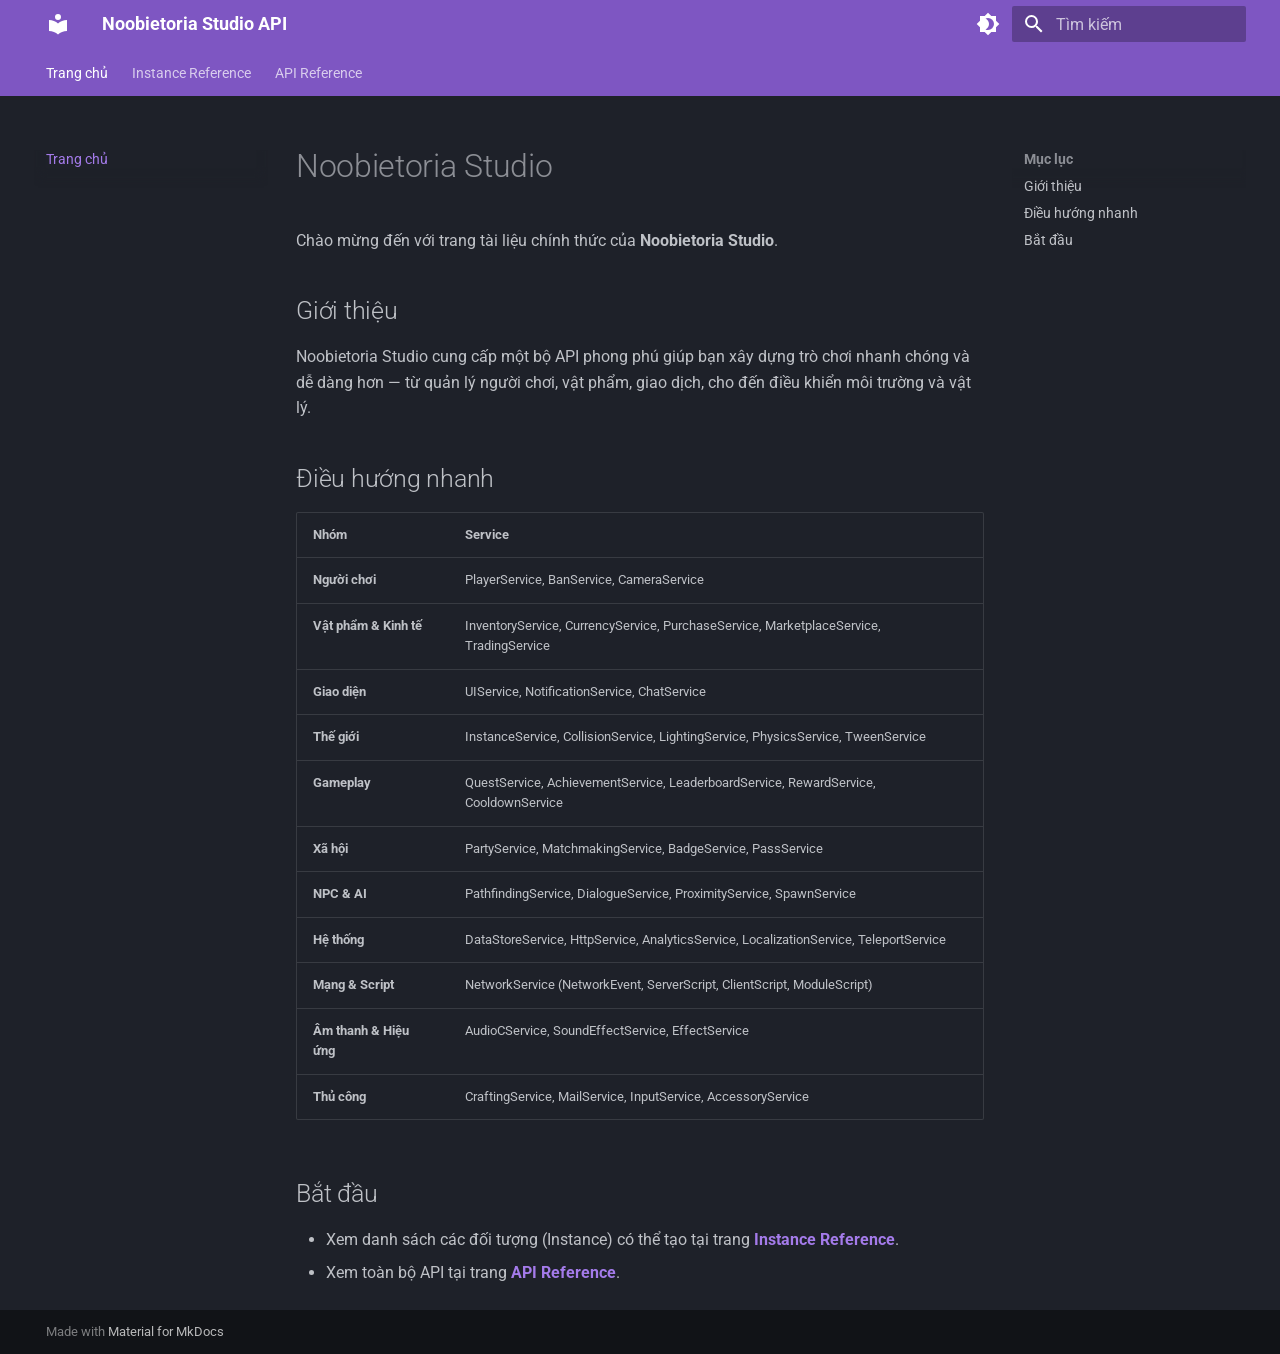
==== index.html @ a26d1701 "Deployed 36aa126 with MkDocs version: 1.6.1" ====
<!doctype html>
<html lang="vi" class="no-js">
  <head>
    
      <meta charset="utf-8">
      <meta name="viewport" content="width=device-width,initial-scale=1">
      
        <meta name="description" content="Tài liệu API chính thức của Noobietoria Studio">
      
      
        <meta name="author" content="Noobietoria Team">
      
      
      
      
        <link rel="next" href="instance/">
      
      
        
      
      
      <link rel="icon" href="assets/images/favicon.png">
      <meta name="generator" content="mkdocs-1.6.1, mkdocs-material-9.7.7">
    
    
      
        <title>Noobietoria Studio API</title>
      
    
    
      <link rel="stylesheet" href="assets/stylesheets/main.ec1eaa64.min.css">
      
        
        <link rel="stylesheet" href="assets/stylesheets/palette.ab4e12ef.min.css">
      
      


    
    
      
    
    
      
        
        
        <link rel="preconnect" href="https://fonts.gstatic.com" crossorigin>
        <link rel="stylesheet" href="https://fonts.googleapis.com/css?family=Roboto:300,300i,400,400i,700,700i%7CRoboto+Mono:400,400i,700,700i&display=fallback">
        <style>:root{--md-text-font:"Roboto";--md-code-font:"Roboto Mono"}</style>
      
    
    
    <script>__md_scope=new URL(".",location),__md_hash=e=>[...e].reduce(((e,_)=>(e<<5)-e+_.charCodeAt(0)),0),__md_get=(e,_=localStorage,t=__md_scope)=>JSON.parse(_.getItem(t.pathname+"."+e)),__md_set=(e,_,t=localStorage,a=__md_scope)=>{try{t.setItem(a.pathname+"."+e,JSON.stringify(_))}catch(e){}}</script>
    
      

    
    
  </head>
  
  
    
    
      
    
    
    
    
    <body dir="ltr" data-md-color-scheme="slate" data-md-color-primary="deep-purple" data-md-color-accent="purple">
  
    
    <input class="md-toggle" data-md-toggle="drawer" type="checkbox" id="__drawer" autocomplete="off">
    <input class="md-toggle" data-md-toggle="search" type="checkbox" id="__search" autocomplete="off">
    <label class="md-overlay" for="__drawer"></label>
    <div data-md-component="skip">
      
        
        <a href="#noobietoria-studio" class="md-skip">
          Bỏ qua
        </a>
      
    </div>
    <div data-md-component="announce">
      
    </div>
    
    
      

<header class="md-header" data-md-component="header">
  <nav class="md-header__inner md-grid" aria-label="Đầu trang">
    <a href="." title="Noobietoria Studio API" class="md-header__button md-logo" aria-label="Noobietoria Studio API" data-md-component="logo">
      
  
  <svg xmlns="http://www.w3.org/2000/svg" viewBox="0 0 24 24"><path d="M12 8a3 3 0 0 0 3-3 3 3 0 0 0-3-3 3 3 0 0 0-3 3 3 3 0 0 0 3 3m0 3.54C9.64 9.35 6.5 8 3 8v11c3.5 0 6.64 1.35 9 3.54 2.36-2.19 5.5-3.54 9-3.54V8c-3.5 0-6.64 1.35-9 3.54"/></svg>

    </a>
    <label class="md-header__button md-icon" for="__drawer">
      
      <svg xmlns="http://www.w3.org/2000/svg" viewBox="0 0 24 24"><path d="M3 6h18v2H3zm0 5h18v2H3zm0 5h18v2H3z"/></svg>
    </label>
    <div class="md-header__title" data-md-component="header-title">
      <div class="md-header__ellipsis">
        <div class="md-header__topic">
          <span class="md-ellipsis">
            Noobietoria Studio API
          </span>
        </div>
        <div class="md-header__topic" data-md-component="header-topic">
          <span class="md-ellipsis">
            
              Trang chủ
            
          </span>
        </div>
      </div>
    </div>
    
      
        <form class="md-header__option" data-md-component="palette">
  
    
    
    
    <input class="md-option" data-md-color-media="" data-md-color-scheme="slate" data-md-color-primary="deep-purple" data-md-color-accent="purple"  aria-label="Chuyển sang chế độ sáng"  type="radio" name="__palette" id="__palette_0">
    
      <label class="md-header__button md-icon" title="Chuyển sang chế độ sáng" for="__palette_1" hidden>
        <svg xmlns="http://www.w3.org/2000/svg" viewBox="0 0 24 24"><path d="M12 18c-.89 0-1.74-.2-2.5-.55C11.56 16.5 13 14.42 13 12s-1.44-4.5-3.5-5.45C10.26 6.2 11.11 6 12 6a6 6 0 0 1 6 6 6 6 0 0 1-6 6m8-9.31V4h-4.69L12 .69 8.69 4H4v4.69L.69 12 4 15.31V20h4.69L12 23.31 15.31 20H20v-4.69L23.31 12z"/></svg>
      </label>
    
  
    
    
    
    <input class="md-option" data-md-color-media="" data-md-color-scheme="default" data-md-color-primary="deep-purple" data-md-color-accent="purple"  aria-label="Chuyển sang chế độ tối"  type="radio" name="__palette" id="__palette_1">
    
      <label class="md-header__button md-icon" title="Chuyển sang chế độ tối" for="__palette_0" hidden>
        <svg xmlns="http://www.w3.org/2000/svg" viewBox="0 0 24 24"><path d="M12 8a4 4 0 0 0-4 4 4 4 0 0 0 4 4 4 4 0 0 0 4-4 4 4 0 0 0-4-4m0 10a6 6 0 0 1-6-6 6 6 0 0 1 6-6 6 6 0 0 1 6 6 6 6 0 0 1-6 6m8-9.31V4h-4.69L12 .69 8.69 4H4v4.69L.69 12 4 15.31V20h4.69L12 23.31 15.31 20H20v-4.69L23.31 12z"/></svg>
      </label>
    
  
</form>
      
    
    
      <script>var palette=__md_get("__palette");if(palette&&palette.color){if("(prefers-color-scheme)"===palette.color.media){var media=matchMedia("(prefers-color-scheme: light)"),input=document.querySelector(media.matches?"[data-md-color-media='(prefers-color-scheme: light)']":"[data-md-color-media='(prefers-color-scheme: dark)']");palette.color.media=input.getAttribute("data-md-color-media"),palette.color.scheme=input.getAttribute("data-md-color-scheme"),palette.color.primary=input.getAttribute("data-md-color-primary"),palette.color.accent=input.getAttribute("data-md-color-accent")}for(var[key,value]of Object.entries(palette.color))document.body.setAttribute("data-md-color-"+key,value)}</script>
    
    
    
      
      
        <label class="md-header__button md-icon" for="__search">
          
          <svg xmlns="http://www.w3.org/2000/svg" viewBox="0 0 24 24"><path d="M9.5 3A6.5 6.5 0 0 1 16 9.5c0 1.61-.59 3.09-1.56 4.23l.27.27h.79l5 5-1.5 1.5-5-5v-.79l-.27-.27A6.52 6.52 0 0 1 9.5 16 6.5 6.5 0 0 1 3 9.5 6.5 6.5 0 0 1 9.5 3m0 2C7 5 5 7 5 9.5S7 14 9.5 14 14 12 14 9.5 12 5 9.5 5"/></svg>
        </label>
        <div class="md-search" data-md-component="search" role="dialog">
  <label class="md-search__overlay" for="__search"></label>
  <div class="md-search__inner" role="search">
    <form class="md-search__form" name="search">
      <input type="text" class="md-search__input" name="query" aria-label="Tìm kiếm" placeholder="Tìm kiếm" autocapitalize="off" autocorrect="off" autocomplete="off" spellcheck="false" data-md-component="search-query" required>
      <label class="md-search__icon md-icon" for="__search">
        
        <svg xmlns="http://www.w3.org/2000/svg" viewBox="0 0 24 24"><path d="M9.5 3A6.5 6.5 0 0 1 16 9.5c0 1.61-.59 3.09-1.56 4.23l.27.27h.79l5 5-1.5 1.5-5-5v-.79l-.27-.27A6.52 6.52 0 0 1 9.5 16 6.5 6.5 0 0 1 3 9.5 6.5 6.5 0 0 1 9.5 3m0 2C7 5 5 7 5 9.5S7 14 9.5 14 14 12 14 9.5 12 5 9.5 5"/></svg>
        
        <svg xmlns="http://www.w3.org/2000/svg" viewBox="0 0 24 24"><path d="M20 11v2H8l5.5 5.5-1.42 1.42L4.16 12l7.92-7.92L13.5 5.5 8 11z"/></svg>
      </label>
      <nav class="md-search__options" aria-label="Tìm kiếm">
        
        <button type="reset" class="md-search__icon md-icon" title="Xoá" aria-label="Xoá" tabindex="-1">
          
          <svg xmlns="http://www.w3.org/2000/svg" viewBox="0 0 24 24"><path d="M19 6.41 17.59 5 12 10.59 6.41 5 5 6.41 10.59 12 5 17.59 6.41 19 12 13.41 17.59 19 19 17.59 13.41 12z"/></svg>
        </button>
      </nav>
      
        <div class="md-search__suggest" data-md-component="search-suggest"></div>
      
    </form>
    <div class="md-search__output">
      <div class="md-search__scrollwrap" tabindex="0" data-md-scrollfix>
        <div class="md-search-result" data-md-component="search-result">
          <div class="md-search-result__meta">
            Initializing search
          </div>
          <ol class="md-search-result__list" role="presentation"></ol>
        </div>
      </div>
    </div>
  </div>
</div>
      
    
    
  </nav>
  
</header>
    
    <div class="md-container" data-md-component="container">
      
      
        
          
            
<nav class="md-tabs" aria-label="Tabs" data-md-component="tabs">
  <div class="md-grid">
    <ul class="md-tabs__list">
      
        
  
  
  
    
  
  
    <li class="md-tabs__item md-tabs__item--active">
      <a href="." class="md-tabs__link">
        
  
  
    
  
  Trang chủ

      </a>
    </li>
  

      
        
  
  
  
  
    <li class="md-tabs__item">
      <a href="instance/" class="md-tabs__link">
        
  
  
    
  
  Instance Reference

      </a>
    </li>
  

      
        
  
  
  
  
    <li class="md-tabs__item">
      <a href="api/" class="md-tabs__link">
        
  
  
    
  
  API Reference

      </a>
    </li>
  

      
    </ul>
  </div>
</nav>
          
        
      
      <main class="md-main" data-md-component="main">
        <div class="md-main__inner md-grid">
          
            
              
              <div class="md-sidebar md-sidebar--primary" data-md-component="sidebar" data-md-type="navigation" >
                <div class="md-sidebar__scrollwrap">
                  <div class="md-sidebar__inner">
                    


  


<nav class="md-nav md-nav--primary md-nav--lifted" aria-label="Thanh điều hướng" data-md-level="0">
  <label class="md-nav__title" for="__drawer">
    <a href="." title="Noobietoria Studio API" class="md-nav__button md-logo" aria-label="Noobietoria Studio API" data-md-component="logo">
      
  
  <svg xmlns="http://www.w3.org/2000/svg" viewBox="0 0 24 24"><path d="M12 8a3 3 0 0 0 3-3 3 3 0 0 0-3-3 3 3 0 0 0-3 3 3 3 0 0 0 3 3m0 3.54C9.64 9.35 6.5 8 3 8v11c3.5 0 6.64 1.35 9 3.54 2.36-2.19 5.5-3.54 9-3.54V8c-3.5 0-6.64 1.35-9 3.54"/></svg>

    </a>
    Noobietoria Studio API
  </label>
  
  <ul class="md-nav__list" data-md-scrollfix>
    
      
      
  
  
    
  
  
  
    <li class="md-nav__item md-nav__item--active">
      
      <input class="md-nav__toggle md-toggle" type="checkbox" id="__toc">
      
      
        
      
      
        <label class="md-nav__link md-nav__link--active" for="__toc">
          
  
  
  <span class="md-ellipsis">
    
  
    Trang chủ
  

    
  </span>
  
  

          <span class="md-nav__icon md-icon"></span>
        </label>
      
      <a href="." class="md-nav__link md-nav__link--active">
        
  
  
  <span class="md-ellipsis">
    
  
    Trang chủ
  

    
  </span>
  
  

      </a>
      
        

<nav class="md-nav md-nav--secondary" aria-label="Mục lục">
  
  
  
    
  
  
    <label class="md-nav__title" for="__toc">
      <span class="md-nav__icon md-icon"></span>
      Mục lục
    </label>
    <ul class="md-nav__list" data-md-component="toc" data-md-scrollfix>
      
        <li class="md-nav__item">
  <a href="#gioi-thieu" class="md-nav__link">
    <span class="md-ellipsis">
      
        Giới thiệu
      
    </span>
  </a>
  
</li>
      
        <li class="md-nav__item">
  <a href="#ieu-huong-nhanh" class="md-nav__link">
    <span class="md-ellipsis">
      
        Điều hướng nhanh
      
    </span>
  </a>
  
</li>
      
        <li class="md-nav__item">
  <a href="#bat-au" class="md-nav__link">
    <span class="md-ellipsis">
      
        Bắt đầu
      
    </span>
  </a>
  
</li>
      
    </ul>
  
</nav>
      
    </li>
  

    
      
      
  
  
  
  
    <li class="md-nav__item">
      <a href="instance/" class="md-nav__link">
        
  
  
  <span class="md-ellipsis">
    
  
    Instance Reference
  

    
  </span>
  
  

      </a>
    </li>
  

    
      
      
  
  
  
  
    <li class="md-nav__item">
      <a href="api/" class="md-nav__link">
        
  
  
  <span class="md-ellipsis">
    
  
    API Reference
  

    
  </span>
  
  

      </a>
    </li>
  

    
  </ul>
</nav>
                  </div>
                </div>
              </div>
            
            
              
              <div class="md-sidebar md-sidebar--secondary" data-md-component="sidebar" data-md-type="toc" >
                <div class="md-sidebar__scrollwrap">
                  <div class="md-sidebar__inner">
                    

<nav class="md-nav md-nav--secondary" aria-label="Mục lục">
  
  
  
    
  
  
    <label class="md-nav__title" for="__toc">
      <span class="md-nav__icon md-icon"></span>
      Mục lục
    </label>
    <ul class="md-nav__list" data-md-component="toc" data-md-scrollfix>
      
        <li class="md-nav__item">
  <a href="#gioi-thieu" class="md-nav__link">
    <span class="md-ellipsis">
      
        Giới thiệu
      
    </span>
  </a>
  
</li>
      
        <li class="md-nav__item">
  <a href="#ieu-huong-nhanh" class="md-nav__link">
    <span class="md-ellipsis">
      
        Điều hướng nhanh
      
    </span>
  </a>
  
</li>
      
        <li class="md-nav__item">
  <a href="#bat-au" class="md-nav__link">
    <span class="md-ellipsis">
      
        Bắt đầu
      
    </span>
  </a>
  
</li>
      
    </ul>
  
</nav>
                  </div>
                </div>
              </div>
            
          
          
            <div class="md-content" data-md-component="content">
              
              <article class="md-content__inner md-typeset">
                
                  



<h1 id="noobietoria-studio">Noobietoria Studio<a class="headerlink" href="#noobietoria-studio" title="Permanent link">&para;</a></h1>
<p>Chào mừng đến với trang tài liệu chính thức của <strong>Noobietoria Studio</strong>.</p>
<h2 id="gioi-thieu">Giới thiệu<a class="headerlink" href="#gioi-thieu" title="Permanent link">&para;</a></h2>
<p>Noobietoria Studio cung cấp một bộ API phong phú giúp bạn xây dựng trò chơi nhanh chóng và dễ dàng hơn — từ quản lý người chơi, vật phẩm, giao dịch, cho đến điều khiển môi trường và vật lý.</p>
<h2 id="ieu-huong-nhanh">Điều hướng nhanh<a class="headerlink" href="#ieu-huong-nhanh" title="Permanent link">&para;</a></h2>
<table>
<thead>
<tr>
<th>Nhóm</th>
<th>Service</th>
</tr>
</thead>
<tbody>
<tr>
<td><strong>Người chơi</strong></td>
<td>PlayerService, BanService, CameraService</td>
</tr>
<tr>
<td><strong>Vật phẩm &amp; Kinh tế</strong></td>
<td>InventoryService, CurrencyService, PurchaseService, MarketplaceService, TradingService</td>
</tr>
<tr>
<td><strong>Giao diện</strong></td>
<td>UIService, NotificationService, ChatService</td>
</tr>
<tr>
<td><strong>Thế giới</strong></td>
<td>InstanceService, CollisionService, LightingService, PhysicsService, TweenService</td>
</tr>
<tr>
<td><strong>Gameplay</strong></td>
<td>QuestService, AchievementService, LeaderboardService, RewardService, CooldownService</td>
</tr>
<tr>
<td><strong>Xã hội</strong></td>
<td>PartyService, MatchmakingService, BadgeService, PassService</td>
</tr>
<tr>
<td><strong>NPC &amp; AI</strong></td>
<td>PathfindingService, DialogueService, ProximityService, SpawnService</td>
</tr>
<tr>
<td><strong>Hệ thống</strong></td>
<td>DataStoreService, HttpService, AnalyticsService, LocalizationService, TeleportService</td>
</tr>
<tr>
<td><strong>Mạng &amp; Script</strong></td>
<td>NetworkService (NetworkEvent, ServerScript, ClientScript, ModuleScript)</td>
</tr>
<tr>
<td><strong>Âm thanh &amp; Hiệu ứng</strong></td>
<td>AudioCService, SoundEffectService, EffectService</td>
</tr>
<tr>
<td><strong>Thủ công</strong></td>
<td>CraftingService, MailService, InputService, AccessoryService</td>
</tr>
</tbody>
</table>
<h2 id="bat-au">Bắt đầu<a class="headerlink" href="#bat-au" title="Permanent link">&para;</a></h2>
<ul>
<li>Xem danh sách các đối tượng (Instance) có thể tạo tại trang <strong><a href="instance/">Instance Reference</a></strong>.</li>
<li>Xem toàn bộ API tại trang <strong><a href="api/">API Reference</a></strong>.</li>
</ul>












                
              </article>
            </div>
          
          
<script>var target=document.getElementById(location.hash.slice(1));target&&target.name&&(target.checked=target.name.startsWith("__tabbed_"))</script>
        </div>
        
          <button type="button" class="md-top md-icon" data-md-component="top" hidden>
  
  <svg xmlns="http://www.w3.org/2000/svg" viewBox="0 0 24 24"><path d="M13 20h-2V8l-5.5 5.5-1.42-1.42L12 4.16l7.92 7.92-1.42 1.42L13 8z"/></svg>
  Trở lại mục lục
</button>
        
      </main>
      
        <footer class="md-footer">
  
  <div class="md-footer-meta md-typeset">
    <div class="md-footer-meta__inner md-grid">
      <div class="md-copyright">
  
  
    Made with
    <a href="https://squidfunk.github.io/mkdocs-material/" target="_blank" rel="noopener">
      Material for MkDocs
    </a>
  
</div>
      
    </div>
  </div>
</footer>
      
    </div>
    <div class="md-dialog" data-md-component="dialog">
      <div class="md-dialog__inner md-typeset"></div>
    </div>
    
    
    
      
      
      <script id="__config" type="application/json">{"annotate": null, "base": ".", "features": ["navigation.tabs", "navigation.top", "navigation.instant", "navigation.sections", "content.code.copy", "content.code.annotate", "search.highlight", "search.suggest"], "search": "assets/javascripts/workers/search.2c215733.min.js", "tags": null, "translations": {"clipboard.copied": "\u0110\u00e3 sao ch\u00e9p", "clipboard.copy": "Sao ch\u00e9p v\u00e0o b\u1ed9 nh\u1edb t\u1ea1m", "search.result.more.one": "1 t\u1eeb kh\u00e1c trong trang", "search.result.more.other": "# t\u1eeb kh\u00e1c trong trang", "search.result.none": "Kh\u00f4ng t\u00ecm th\u1ea5y t\u00e0i li\u1ec7u li\u00ean quan", "search.result.one": "1 t\u00e0i li\u1ec7u li\u00ean quan", "search.result.other": "# t\u00e0i li\u1ec7u li\u00ean quan", "search.result.placeholder": "Nh\u1eadp \u0111\u1ec3 b\u1eaft \u0111\u1ea7u t\u00ecm ki\u1ebfm", "search.result.term.missing": "Kh\u00f4ng", "select.version": "Ch\u1ecdn phi\u00ean b\u1ea3n"}, "version": null}</script>
    
    
      <script src="assets/javascripts/bundle.d7400e89.min.js"></script>
      
    
  </body>
</html>
---- assets/stylesheets/main.ec1eaa64.min.css ----
@charset "UTF-8";html{-webkit-text-size-adjust:none;-moz-text-size-adjust:none;text-size-adjust:none;box-sizing:border-box}*,:after,:before{box-sizing:inherit}@media (prefers-reduced-motion){*,:after,:before{transition:none!important}}body{margin:0}a,button,input,label{-webkit-tap-highlight-color:transparent}a{color:inherit;text-decoration:none}hr{border:0;box-sizing:initial;display:block;height:.05rem;overflow:visible;padding:0}small{font-size:80%}sub,sup{line-height:1em}img{border-style:none}table{border-collapse:initial;border-spacing:0}td,th{font-weight:400;vertical-align:top}button{background:#0000;border:0;font-family:inherit;font-size:inherit;margin:0;padding:0}input{border:0;outline:none}:root{--md-primary-fg-color:#4051b5;--md-primary-fg-color--light:#5d6cc0;--md-primary-fg-color--dark:#303fa1;--md-primary-bg-color:#fff;--md-primary-bg-color--light:#ffffffb3;--md-accent-fg-color:#526cfe;--md-accent-fg-color--transparent:#526cfe1a;--md-accent-bg-color:#fff;--md-accent-bg-color--light:#ffffffb3}[data-md-color-scheme=default]{color-scheme:light}[data-md-color-scheme=default] img[src$="#gh-dark-mode-only"],[data-md-color-scheme=default] img[src$="#only-dark"]{display:none}:root,[data-md-color-scheme=default]{--md-hue:225deg;--md-default-fg-color:#000000de;--md-default-fg-color--light:#0000008a;--md-default-fg-color--lighter:#00000052;--md-default-fg-color--lightest:#00000012;--md-default-bg-color:#fff;--md-default-bg-color--light:#ffffffb3;--md-default-bg-color--lighter:#ffffff4d;--md-default-bg-color--lightest:#ffffff1f;--md-code-fg-color:#36464e;--md-code-bg-color:#f5f5f5;--md-code-bg-color--light:#f5f5f5b3;--md-code-bg-color--lighter:#f5f5f54d;--md-code-hl-color:#4287ff;--md-code-hl-color--light:#4287ff1a;--md-code-hl-number-color:#d52a2a;--md-code-hl-special-color:#db1457;--md-code-hl-function-color:#a846b9;--md-code-hl-constant-color:#6e59d9;--md-code-hl-keyword-color:#3f6ec6;--md-code-hl-string-color:#1c7d4d;--md-code-hl-name-color:var(--md-code-fg-color);--md-code-hl-operator-color:var(--md-default-fg-color--light);--md-code-hl-punctuation-color:var(--md-default-fg-color--light);--md-code-hl-comment-color:var(--md-default-fg-color--light);--md-code-hl-generic-color:var(--md-default-fg-color--light);--md-code-hl-variable-color:var(--md-default-fg-color--light);--md-typeset-color:var(--md-default-fg-color);--md-typeset-a-color:var(--md-primary-fg-color);--md-typeset-del-color:#f5503d26;--md-typeset-ins-color:#0bd57026;--md-typeset-kbd-color:#fafafa;--md-typeset-kbd-accent-color:#fff;--md-typeset-kbd-border-color:#b8b8b8;--md-typeset-mark-color:#ffff0080;--md-typeset-table-color:#0000001f;--md-typeset-table-color--light:rgba(0,0,0,.035);--md-admonition-fg-color:var(--md-default-fg-color);--md-admonition-bg-color:var(--md-default-bg-color);--md-warning-fg-color:#000000de;--md-warning-bg-color:#ff9;--md-footer-fg-color:#fff;--md-footer-fg-color--light:#ffffffb3;--md-footer-fg-color--lighter:#ffffff73;--md-footer-bg-color:#000000de;--md-footer-bg-color--dark:#00000052;--md-shadow-z1:0 0.2rem 0.5rem #0000000d,0 0 0.05rem #0000001a;--md-shadow-z2:0 0.2rem 0.5rem #0000001a,0 0 0.05rem #00000040;--md-shadow-z3:0 0.2rem 0.5rem #0003,0 0 0.05rem #00000059}.md-icon svg{fill:currentcolor;display:block;height:1.2rem;width:1.2rem}body{-webkit-font-smoothing:antialiased;-moz-osx-font-smoothing:grayscale;--md-text-font-family:var(--md-text-font,_),-apple-system,BlinkMacSystemFont,Helvetica,Arial,sans-serif;--md-code-font-family:var(--md-code-font,_),SFMono-Regular,Consolas,Menlo,monospace}aside,body,input{font-feature-settings:"kern","liga";color:var(--md-typeset-color);font-family:var(--md-text-font-family)}code,kbd,pre{font-feature-settings:"kern";font-family:var(--md-code-font-family)}:root{--md-typeset-table-sort-icon:url('data:image/svg+xml;charset=utf-8,<svg xmlns="http://www.w3.org/2000/svg" viewBox="0 0 24 24"><path d="m18 21-4-4h3V7h-3l4-4 4 4h-3v10h3M2 19v-2h10v2M2 13v-2h7v2M2 7V5h4v2z"/></svg>');--md-typeset-table-sort-icon--asc:url('data:image/svg+xml;charset=utf-8,<svg xmlns="http://www.w3.org/2000/svg" viewBox="0 0 24 24"><path d="M19 17h3l-4 4-4-4h3V3h2M2 17h10v2H2M6 5v2H2V5m0 6h7v2H2z"/></svg>');--md-typeset-table-sort-icon--desc:url('data:image/svg+xml;charset=utf-8,<svg xmlns="http://www.w3.org/2000/svg" viewBox="0 0 24 24"><path d="M19 7h3l-4-4-4 4h3v14h2M2 17h10v2H2M6 5v2H2V5m0 6h7v2H2z"/></svg>')}.md-typeset{-webkit-print-color-adjust:exact;color-adjust:exact;font-size:.8rem;line-height:1.6;overflow-wrap:break-word}@media print{.md-typeset{font-size:.68rem}}.md-typeset blockquote,.md-typeset dl,.md-typeset figure,.md-typeset ol,.md-typeset pre,.md-typeset ul{margin-bottom:1em;margin-top:1em}.md-typeset h1{color:var(--md-default-fg-color--light);font-size:2em;line-height:1.3;margin:0 0 1.25em}.md-typeset h1,.md-typeset h2{font-weight:300;letter-spacing:-.01em}.md-typeset h2{font-size:1.5625em;line-height:1.4;margin:1.6em 0 .64em}.md-typeset h3{font-size:1.25em;font-weight:400;letter-spacing:-.01em;line-height:1.5;margin:1.6em 0 .8em}.md-typeset h2+h3{margin-top:.8em}.md-typeset h4{font-weight:700;letter-spacing:-.01em;margin:1em 0}.md-typeset h5,.md-typeset h6{color:var(--md-default-fg-color--light);font-size:.8em;font-weight:700;letter-spacing:-.01em;margin:1.25em 0}.md-typeset h5{text-transform:uppercase}.md-typeset h5 code{text-transform:none}.md-typeset hr{border-bottom:.05rem solid var(--md-default-fg-color--lightest);display:flow-root;margin:1.5em 0}.md-typeset a{color:var(--md-typeset-a-color);word-break:break-word}.md-typeset a,.md-typeset a:before{transition:color 125ms}.md-typeset a:focus,.md-typeset a:hover{color:var(--md-accent-fg-color)}.md-typeset a:focus code,.md-typeset a:hover code{background-color:var(--md-accent-fg-color--transparent);color:var(--md-accent-fg-color)}.md-typeset a code{color:var(--md-typeset-a-color)}.md-typeset a.focus-visible{outline-color:var(--md-accent-fg-color);outline-offset:.2rem}.md-typeset code,.md-typeset kbd,.md-typeset pre{color:var(--md-code-fg-color);direction:ltr;font-variant-ligatures:none;transition:background-color 125ms}@media print{.md-typeset code,.md-typeset kbd,.md-typeset pre{white-space:pre-wrap}}.md-typeset code{background-color:var(--md-code-bg-color);border-radius:.1rem;-webkit-box-decoration-break:clone;box-decoration-break:clone;font-size:.85em;padding:0 .2941176471em;transition:color 125ms,background-color 125ms;word-break:break-word}.md-typeset code:not(.focus-visible){-webkit-tap-highlight-color:transparent;outline:none}.md-typeset pre{display:flow-root;line-height:1.4;position:relative}.md-typeset pre>code{-webkit-box-decoration-break:slice;box-decoration-break:slice;box-shadow:none;display:block;margin:0;outline-color:var(--md-accent-fg-color);overflow:auto;padding:.7720588235em 1.1764705882em;scrollbar-color:var(--md-default-fg-color--lighter) #0000;scrollbar-width:thin;touch-action:auto;word-break:normal}.md-typeset pre>code:hover{scrollbar-color:var(--md-accent-fg-color) #0000}.md-typeset pre>code::-webkit-scrollbar{height:.2rem;width:.2rem}.md-typeset pre>code::-webkit-scrollbar-thumb{background-color:var(--md-default-fg-color--lighter)}.md-typeset pre>code::-webkit-scrollbar-thumb:hover{background-color:var(--md-accent-fg-color)}.md-typeset kbd{background-color:var(--md-typeset-kbd-color);border-radius:.1rem;box-shadow:0 .1rem 0 .05rem var(--md-typeset-kbd-border-color),0 .1rem 0 var(--md-typeset-kbd-border-color),0 -.1rem .2rem var(--md-typeset-kbd-accent-color) inset;color:var(--md-default-fg-color);display:inline-block;font-size:.75em;padding:0 .6666666667em;vertical-align:text-top;word-break:break-word}.md-typeset mark{background-color:var(--md-typeset-mark-color);-webkit-box-decoration-break:clone;box-decoration-break:clone;color:inherit;word-break:break-word}.md-typeset abbr{cursor:help;text-decoration:none}.md-typeset [data-preview],.md-typeset abbr{border-bottom:.05rem dotted var(--md-default-fg-color--light)}.md-typeset small{opacity:.75}[dir=ltr] .md-typeset sub,[dir=ltr] .md-typeset sup{margin-left:.078125em}[dir=rtl] .md-typeset sub,[dir=rtl] .md-typeset sup{margin-right:.078125em}[dir=ltr] .md-typeset blockquote{padding-left:.6rem}[dir=rtl] .md-typeset blockquote{padding-right:.6rem}[dir=ltr] .md-typeset blockquote{border-left:.2rem solid var(--md-default-fg-color--lighter)}[dir=rtl] .md-typeset blockquote{border-right:.2rem solid var(--md-default-fg-color--lighter)}.md-typeset blockquote{color:var(--md-default-fg-color--light);margin-left:0;margin-right:0}.md-typeset ul{list-style-type:disc}.md-typeset ul[type]{list-style-type:revert-layer}[dir=ltr] .md-typeset ol,[dir=ltr] .md-typeset ul{margin-left:.625em}[dir=rtl] .md-typeset ol,[dir=rtl] .md-typeset ul{margin-right:.625em}.md-typeset ol,.md-typeset ul{padding:0}.md-typeset ol:not([hidden]),.md-typeset ul:not([hidden]){display:flow-root}.md-typeset ol ol,.md-typeset ul ol{list-style-type:lower-alpha}.md-typeset ol ol ol,.md-typeset ul ol ol{list-style-type:lower-roman}.md-typeset ol ol ol ol,.md-typeset ul ol ol ol{list-style-type:upper-alpha}.md-typeset ol ol ol ol ol,.md-typeset ul ol ol ol ol{list-style-type:upper-roman}.md-typeset ol[type],.md-typeset ul[type]{list-style-type:revert-layer}[dir=ltr] .md-typeset ol li,[dir=ltr] .md-typeset ul li{margin-left:1.25em}[dir=rtl] .md-typeset ol li,[dir=rtl] .md-typeset ul li{margin-right:1.25em}.md-typeset ol li,.md-typeset ul li{margin-bottom:.5em}.md-typeset ol li blockquote,.md-typeset ol li p,.md-typeset ul li blockquote,.md-typeset ul li p{margin:.5em 0}.md-typeset ol li:last-child,.md-typeset ul li:last-child{margin-bottom:0}[dir=ltr] .md-typeset ol li ol,[dir=ltr] .md-typeset ol li ul,[dir=ltr] .md-typeset ul li ol,[dir=ltr] .md-typeset ul li ul{margin-left:.625em}[dir=rtl] .md-typeset ol li ol,[dir=rtl] .md-typeset ol li ul,[dir=rtl] .md-typeset ul li ol,[dir=rtl] .md-typeset ul li ul{margin-right:.625em}.md-typeset ol li ol,.md-typeset ol li ul,.md-typeset ul li ol,.md-typeset ul li ul{margin-bottom:.5em;margin-top:.5em}[dir=ltr] .md-typeset dd{margin-left:1.875em}[dir=rtl] .md-typeset dd{margin-right:1.875em}.md-typeset dd{margin-bottom:1.5em;margin-top:1em}.md-typeset img,.md-typeset svg,.md-typeset video{height:auto;max-width:100%}.md-typeset img[align=left]{margin:1em 1em 1em 0}.md-typeset img[align=right]{margin:1em 0 1em 1em}.md-typeset img[align]:only-child{margin-top:0}.md-typeset figure{display:flow-root;margin:1em auto;max-width:100%;text-align:center;width:fit-content}.md-typeset figure img{display:block;margin:0 auto}.md-typeset figcaption{font-style:italic;margin:1em auto;max-width:24rem}.md-typeset iframe{max-width:100%}.md-typeset table:not([class]){background-color:var(--md-default-bg-color);border:.05rem solid var(--md-typeset-table-color);border-radius:.1rem;display:inline-block;font-size:.64rem;max-width:100%;overflow:auto;touch-action:auto}@media print{.md-typeset table:not([class]){display:table}}.md-typeset table:not([class])+*{margin-top:1.5em}.md-typeset table:not([class]) td>:first-child,.md-typeset table:not([class]) th>:first-child{margin-top:0}.md-typeset table:not([class]) td>:last-child,.md-typeset table:not([class]) th>:last-child{margin-bottom:0}.md-typeset table:not([class]) td:not([align]),.md-typeset table:not([class]) th:not([align]){text-align:left}[dir=rtl] .md-typeset table:not([class]) td:not([align]),[dir=rtl] .md-typeset table:not([class]) th:not([align]){text-align:right}.md-typeset table:not([class]) th{font-weight:700;min-width:5rem;padding:.9375em 1.25em;vertical-align:top}.md-typeset table:not([class]) td{border-top:.05rem solid var(--md-typeset-table-color);padding:.9375em 1.25em;vertical-align:top}.md-typeset table:not([class]) tbody tr{transition:background-color 125ms}.md-typeset table:not([class]) tbody tr:hover{background-color:var(--md-typeset-table-color--light);box-shadow:0 .05rem 0 var(--md-default-bg-color) inset}.md-typeset table:not([class]) a{word-break:normal}.md-typeset table th[role=columnheader]{cursor:pointer}[dir=ltr] .md-typeset table th[role=columnheader]:after{margin-left:.5em}[dir=rtl] .md-typeset table th[role=columnheader]:after{margin-right:.5em}.md-typeset table th[role=columnheader]:after{content:"";display:inline-block;height:1.2em;-webkit-mask-image:var(--md-typeset-table-sort-icon);mask-image:var(--md-typeset-table-sort-icon);-webkit-mask-repeat:no-repeat;mask-repeat:no-repeat;-webkit-mask-size:contain;mask-size:contain;transition:background-color 125ms;vertical-align:text-bottom;width:1.2em}.md-typeset table th[role=columnheader]:hover:after{background-color:var(--md-default-fg-color--lighter)}.md-typeset table th[role=columnheader][aria-sort=ascending]:after{background-color:var(--md-default-fg-color--light);-webkit-mask-image:var(--md-typeset-table-sort-icon--asc);mask-image:var(--md-typeset-table-sort-icon--asc)}.md-typeset table th[role=columnheader][aria-sort=descending]:after{background-color:var(--md-default-fg-color--light);-webkit-mask-image:var(--md-typeset-table-sort-icon--desc);mask-image:var(--md-typeset-table-sort-icon--desc)}.md-typeset__scrollwrap{margin:1em -.8rem;overflow-x:auto;touch-action:auto}.md-typeset__table{display:inline-block;margin-bottom:.5em;padding:0 .8rem}@media print{.md-typeset__table{display:block}}html .md-typeset__table table{display:table;margin:0;overflow:hidden;width:100%}@media screen and (max-width:44.984375em){.md-content__inner>pre{margin:1em -.8rem}.md-content__inner>pre code{border-radius:0}}.md-typeset .md-author{border-radius:100%;display:block;flex-shrink:0;height:1.6rem;overflow:hidden;position:relative;transition:color 125ms,transform 125ms;width:1.6rem}.md-typeset .md-author img{display:block}.md-typeset .md-author--more{background:var(--md-default-fg-color--lightest);color:var(--md-default-fg-color--lighter);font-size:.6rem;font-weight:700;line-height:1.6rem;text-align:center}.md-typeset .md-author--long{height:2.4rem;width:2.4rem}.md-typeset a.md-author{transform:scale(1)}.md-typeset a.md-author img{border-radius:100%;filter:grayscale(100%) opacity(75%);transition:filter 125ms}.md-typeset a.md-author:focus,.md-typeset a.md-author:hover{transform:scale(1.1);z-index:1}.md-typeset a.md-author:focus img,.md-typeset a.md-author:hover img{filter:grayscale(0)}.md-banner{background-color:var(--md-footer-bg-color);color:var(--md-footer-fg-color);overflow:auto}@media print{.md-banner{display:none}}.md-banner--warning{background-color:var(--md-warning-bg-color);color:var(--md-warning-fg-color)}.md-banner__inner{font-size:.7rem;margin:.6rem auto;padding:0 .8rem}[dir=ltr] .md-banner__button{float:right}[dir=rtl] .md-banner__button{float:left}.md-banner__button{color:inherit;cursor:pointer;transition:opacity .25s}.no-js .md-banner__button{display:none}.md-banner__button:hover{opacity:.7}html{font-size:125%;height:100%;overflow-x:hidden}@media screen and (min-width:100em){html{font-size:137.5%}}@media screen and (min-width:125em){html{font-size:150%}}body{background-color:var(--md-default-bg-color);display:flex;flex-direction:column;font-size:.5rem;min-height:100%;position:relative;width:100%}@media print{body{display:block}}@media screen and (max-width:59.984375em){body[data-md-scrolllock]{position:fixed}}.md-grid{margin-left:auto;margin-right:auto;max-width:61rem}.md-container{display:flex;flex-direction:column;flex-grow:1}@media print{.md-container{display:block}}.md-main{flex-grow:1}.md-main__inner{display:flex;height:100%;margin-top:1.5rem}.md-ellipsis{overflow:hidden;text-overflow:ellipsis}.md-toggle{display:none}.md-option{height:0;opacity:0;position:absolute;width:0}.md-option:checked+label:not([hidden]){display:block}.md-option.focus-visible+label{outline-color:var(--md-accent-fg-color);outline-style:auto}.md-skip{background-color:var(--md-default-fg-color);border-radius:.1rem;color:var(--md-default-bg-color);font-size:.64rem;margin:.5rem;opacity:0;outline-color:var(--md-accent-fg-color);padding:.3rem .5rem;position:fixed;transform:translateY(.4rem);z-index:-1}.md-skip:focus{opacity:1;transform:translateY(0);transition:transform .25s cubic-bezier(.4,0,.2,1),opacity 175ms 75ms;z-index:10}@page{margin:25mm}:root{--md-clipboard-icon:url('data:image/svg+xml;charset=utf-8,<svg xmlns="http://www.w3.org/2000/svg" viewBox="0 0 24 24"><path d="M19 21H8V7h11m0-2H8a2 2 0 0 0-2 2v14a2 2 0 0 0 2 2h11a2 2 0 0 0 2-2V7a2 2 0 0 0-2-2m-3-4H4a2 2 0 0 0-2 2v14h2V3h12z"/></svg>')}.md-clipboard{border-radius:.1rem;color:var(--md-default-fg-color--lightest);cursor:pointer;height:1.5em;outline-color:var(--md-accent-fg-color);outline-offset:.1rem;transition:color .25s;width:1.5em;z-index:1}@media print{.md-clipboard{display:none}}.md-clipboard:not(.focus-visible){-webkit-tap-highlight-color:transparent;outline:none}:hover>.md-clipboard{color:var(--md-default-fg-color--light)}.md-clipboard:focus,.md-clipboard:hover{color:var(--md-accent-fg-color)}.md-clipboard:after{background-color:currentcolor;content:"";display:block;height:1.125em;margin:0 auto;-webkit-mask-image:var(--md-clipboard-icon);mask-image:var(--md-clipboard-icon);-webkit-mask-position:center;mask-position:center;-webkit-mask-repeat:no-repeat;mask-repeat:no-repeat;-webkit-mask-size:contain;mask-size:contain;width:1.125em}.md-clipboard--inline{cursor:pointer}.md-clipboard--inline code{transition:color .25s,background-color .25s}.md-clipboard--inline:focus code,.md-clipboard--inline:hover code{background-color:var(--md-accent-fg-color--transparent);color:var(--md-accent-fg-color)}:root{--md-code-select-icon:url('data:image/svg+xml;charset=utf-8,<svg xmlns="http://www.w3.org/2000/svg" viewBox="0 0 24 24"><path d="M19 19h-4v2h4c1.1 0 2-.9 2-2v-4h-2m0-12h-4v2h4v4h2V5c0-1.1-.9-2-2-2M5 5h4V3H5c-1.1 0-2 .9-2 2v4h2m0 6H3v4c0 1.1.9 2 2 2h4v-2H5zm2-4h2v2H7zm4 0h2v2h-2zm4 0h2v2h-2zM7 7h2v2H7zm4 0h2v2h-2zm4 0h2v2h-2zm-8 8h2v2H7zm4 0h2v2h-2zm4 0h2v2h-2z"/></svg>');--md-code-copy-icon:url('data:image/svg+xml;charset=utf-8,<svg xmlns="http://www.w3.org/2000/svg" viewBox="0 0 24 24"><path d="M19 21H8V7h11m0-2H8a2 2 0 0 0-2 2v14a2 2 0 0 0 2 2h11a2 2 0 0 0 2-2V7a2 2 0 0 0-2-2m-3-4H4a2 2 0 0 0-2 2v14h2V3h12z"/></svg>')}.md-typeset .md-code__content{display:grid}.md-code__nav{background-color:var(--md-code-bg-color--lighter);border-radius:.1rem;display:flex;gap:.2rem;padding:.2rem;position:absolute;right:.25em;top:.25em;transition:background-color .25s;z-index:1}:hover>.md-code__nav{background-color:var(--md-code-bg-color--light)}.md-code__button{color:var(--md-default-fg-color--lightest);cursor:pointer;display:block;height:1.5em;outline-color:var(--md-accent-fg-color);outline-offset:.1rem;transition:color .25s;width:1.5em}:hover>*>.md-code__button{color:var(--md-default-fg-color--light)}.md-code__button.focus-visible,.md-code__button:hover{color:var(--md-accent-fg-color)}.md-code__button--active{color:var(--md-default-fg-color)!important}.md-code__button:after{background-color:currentcolor;content:"";display:block;height:1.125em;margin:0 auto;-webkit-mask-position:center;mask-position:center;-webkit-mask-repeat:no-repeat;mask-repeat:no-repeat;-webkit-mask-size:contain;mask-size:contain;width:1.125em}.md-code__button[data-md-type=select]:after{-webkit-mask-image:var(--md-code-select-icon);mask-image:var(--md-code-select-icon)}.md-code__button[data-md-type=copy]:after{-webkit-mask-image:var(--md-code-copy-icon);mask-image:var(--md-code-copy-icon)}@keyframes consent{0%{opacity:0;transform:translateY(100%)}to{opacity:1;transform:translateY(0)}}@keyframes overlay{0%{opacity:0}to{opacity:1}}.md-consent__overlay{animation:overlay .25s both;-webkit-backdrop-filter:blur(.1rem);backdrop-filter:blur(.1rem);background-color:#0000008a;height:100%;opacity:1;position:fixed;top:0;width:100%;z-index:5}.md-consent__inner{animation:consent .5s cubic-bezier(.1,.7,.1,1) both;background-color:var(--md-default-bg-color);border:0;border-radius:.1rem;bottom:0;box-shadow:0 0 .2rem #0000001a,0 .2rem .4rem #0003;max-height:100%;overflow:auto;padding:0;position:fixed;width:100%;z-index:5}.md-consent__form{padding:.8rem}.md-consent__settings{display:none;margin:1em 0}input:checked+.md-consent__settings{display:block}.md-consent__controls{margin-bottom:.8rem}.md-typeset .md-consent__controls .md-button{display:inline}@media screen and (max-width:44.984375em){.md-typeset .md-consent__controls .md-button{display:block;margin-top:.4rem;text-align:center;width:100%}}.md-consent label{cursor:pointer}.md-content{flex-grow:1;min-width:0}.md-content__inner{margin:0 .8rem 1.2rem;padding-top:.6rem}@media screen and (min-width:76.25em){[dir=ltr] .md-sidebar--primary:not([hidden])~.md-content>.md-content__inner{margin-left:1.2rem}[dir=ltr] .md-sidebar--secondary:not([hidden])~.md-content>.md-content__inner,[dir=rtl] .md-sidebar--primary:not([hidden])~.md-content>.md-content__inner{margin-right:1.2rem}[dir=rtl] .md-sidebar--secondary:not([hidden])~.md-content>.md-content__inner{margin-left:1.2rem}}.md-content__inner:before{content:"";display:block;height:.4rem}.md-content__inner>:last-child{margin-bottom:0}[dir=ltr] .md-content__button{float:right}[dir=rtl] .md-content__button{float:left}[dir=ltr] .md-content__button{margin-left:.4rem}[dir=rtl] .md-content__button{margin-right:.4rem}.md-content__button{margin:.4rem 0;padding:0}@media print{.md-content__button{display:none}}.md-typeset .md-content__button{color:var(--md-default-fg-color--lighter)}.md-content__button svg{display:inline;vertical-align:top}[dir=rtl] .md-content__button svg{transform:scaleX(-1)}[dir=ltr] .md-dialog{right:.8rem}[dir=rtl] .md-dialog{left:.8rem}.md-dialog{background-color:var(--md-default-fg-color);border-radius:.1rem;bottom:.8rem;box-shadow:var(--md-shadow-z3);min-width:11.1rem;opacity:0;padding:.4rem .6rem;pointer-events:none;position:fixed;transform:translateY(100%);transition:transform 0ms .4s,opacity .4s;z-index:4}@media print{.md-dialog{display:none}}.md-dialog--active{opacity:1;pointer-events:auto;transform:translateY(0);transition:transform .4s cubic-bezier(.075,.85,.175,1),opacity .4s}.md-dialog__inner{color:var(--md-default-bg-color);font-size:.7rem}.md-feedback{margin:2em 0 1em;text-align:center}.md-feedback fieldset{border:none;margin:0;padding:0}.md-feedback__title{font-weight:700;margin:1em auto}.md-feedback__inner{position:relative}.md-feedback__list{display:flex;flex-wrap:wrap;place-content:baseline center;position:relative}.md-feedback__list:hover .md-icon:not(:disabled){color:var(--md-default-fg-color--lighter)}:disabled .md-feedback__list{min-height:1.8rem}.md-feedback__icon{color:var(--md-default-fg-color--light);cursor:pointer;flex-shrink:0;margin:0 .1rem;transition:color 125ms}.md-feedback__icon:not(:disabled).md-icon:hover{color:var(--md-accent-fg-color)}.md-feedback__icon:disabled{color:var(--md-default-fg-color--lightest);pointer-events:none}.md-feedback__note{opacity:0;position:relative;transform:translateY(.4rem);transition:transform .4s cubic-bezier(.1,.7,.1,1),opacity .15s}.md-feedback__note>*{margin:0 auto;max-width:16rem}:disabled .md-feedback__note{opacity:1;transform:translateY(0)}@media print{.md-feedback{display:none}}.md-footer{background-color:var(--md-footer-bg-color);color:var(--md-footer-fg-color)}@media print{.md-footer{display:none}}.md-footer__inner{justify-content:space-between;overflow:auto;padding:.2rem}.md-footer__inner:not([hidden]){display:flex}.md-footer__link{align-items:end;display:flex;flex-grow:0.01;margin-bottom:.4rem;margin-top:1rem;max-width:100%;outline-color:var(--md-accent-fg-color);overflow:hidden;transition:opacity .25s}.md-footer__link:focus,.md-footer__link:hover{opacity:.7}[dir=rtl] .md-footer__link svg{transform:scaleX(-1)}@media screen and (max-width:44.984375em){.md-footer__link--prev{flex-shrink:0}.md-footer__link--prev .md-footer__title{display:none}}[dir=ltr] .md-footer__link--next{margin-left:auto}[dir=rtl] .md-footer__link--next{margin-right:auto}.md-footer__link--next{text-align:right}[dir=rtl] .md-footer__link--next{text-align:left}.md-footer__title{flex-grow:1;font-size:.9rem;margin-bottom:.7rem;max-width:calc(100% - 2.4rem);padding:0 1rem;white-space:nowrap}.md-footer__button{margin:.2rem;padding:.4rem}.md-footer__direction{font-size:.64rem;opacity:.7}.md-footer-meta{background-color:var(--md-footer-bg-color--dark)}.md-footer-meta__inner{display:flex;flex-wrap:wrap;justify-content:space-between;padding:.2rem}html .md-footer-meta.md-typeset a{color:var(--md-footer-fg-color--light)}html .md-footer-meta.md-typeset a:focus,html .md-footer-meta.md-typeset a:hover{color:var(--md-footer-fg-color)}.md-copyright{color:var(--md-footer-fg-color--lighter);font-size:.64rem;margin:auto .6rem;padding:.4rem 0;width:100%}@media screen and (min-width:45em){.md-copyright{width:auto}}.md-copyright__highlight{color:var(--md-footer-fg-color--light)}.md-social{display:inline-flex;gap:.2rem;margin:0 .4rem;padding:.2rem 0 .6rem}@media screen and (min-width:45em){.md-social{padding:.6rem 0}}.md-social__link{display:inline-block;height:1.6rem;text-align:center;width:1.6rem}.md-social__link:before{line-height:1.9}.md-social__link svg{fill:currentcolor;max-height:.8rem;vertical-align:-25%}.md-typeset .md-button{border:.1rem solid;border-radius:.1rem;color:var(--md-primary-fg-color);cursor:pointer;display:inline-block;font-weight:700;padding:.625em 2em;transition:color 125ms,background-color 125ms,border-color 125ms}.md-typeset .md-button--primary{background-color:var(--md-primary-fg-color);border-color:var(--md-primary-fg-color);color:var(--md-primary-bg-color)}.md-typeset .md-button:focus,.md-typeset .md-button:hover{background-color:var(--md-accent-fg-color);border-color:var(--md-accent-fg-color);color:var(--md-accent-bg-color)}[dir=ltr] .md-typeset .md-input{border-top-left-radius:.1rem}[dir=ltr] .md-typeset .md-input,[dir=rtl] .md-typeset .md-input{border-top-right-radius:.1rem}[dir=rtl] .md-typeset .md-input{border-top-left-radius:.1rem}.md-typeset .md-input{border-bottom:.1rem solid var(--md-default-fg-color--lighter);box-shadow:var(--md-shadow-z1);font-size:.8rem;height:1.8rem;padding:0 .6rem;transition:border .25s,box-shadow .25s}.md-typeset .md-input:focus,.md-typeset .md-input:hover{border-bottom-color:var(--md-accent-fg-color);box-shadow:var(--md-shadow-z2)}.md-typeset .md-input--stretch{width:100%}.md-header{background-color:var(--md-primary-fg-color);box-shadow:0 0 .2rem #0000,0 .2rem .4rem #0000;color:var(--md-primary-bg-color);display:block;left:0;position:sticky;right:0;top:0;z-index:4}@media print{.md-header{display:none}}.md-header[hidden]{transform:translateY(-100%);transition:transform .25s cubic-bezier(.8,0,.6,1),box-shadow .25s}.md-header--shadow{box-shadow:0 0 .2rem #0000001a,0 .2rem .4rem #0003;transition:transform .25s cubic-bezier(.1,.7,.1,1),box-shadow .25s}.md-header__inner{align-items:center;display:flex;padding:0 .2rem}.md-header__button{color:currentcolor;cursor:pointer;margin:.2rem;outline-color:var(--md-accent-fg-color);padding:.4rem;position:relative;transition:opacity .25s;vertical-align:middle;z-index:1}.md-header__button:hover{opacity:.7}.md-header__button:not([hidden]){display:inline-block}.md-header__button:not(.focus-visible){-webkit-tap-highlight-color:transparent;outline:none}.md-header__button.md-logo{margin:.2rem;padding:.4rem}@media screen and (max-width:76.234375em){.md-header__button.md-logo{display:none}}.md-header__button.md-logo img,.md-header__button.md-logo svg{fill:currentcolor;display:block;height:1.2rem;width:auto}@media screen and (min-width:60em){.md-header__button[for=__search]{display:none}}.no-js .md-header__button[for=__search]{display:none}[dir=rtl] .md-header__button[for=__search] svg{transform:scaleX(-1)}@media screen and (min-width:76.25em){.md-header__button[for=__drawer]{display:none}}.md-header__topic{display:flex;max-width:100%;position:absolute;transition:transform .4s cubic-bezier(.1,.7,.1,1),opacity .15s;white-space:nowrap}.md-header__topic+.md-header__topic{opacity:0;pointer-events:none;transform:translateX(1.25rem);transition:transform .4s cubic-bezier(1,.7,.1,.1),opacity .15s;z-index:-1}[dir=rtl] .md-header__topic+.md-header__topic{transform:translateX(-1.25rem)}.md-header__topic:first-child{font-weight:700}[dir=ltr] .md-header__title{margin-left:1rem;margin-right:.4rem}[dir=rtl] .md-header__title{margin-left:.4rem;margin-right:1rem}.md-header__title{flex-grow:1;font-size:.9rem;height:2.4rem;line-height:2.4rem}.md-header__title--active .md-header__topic{opacity:0;pointer-events:none;transform:translateX(-1.25rem);transition:transform .4s cubic-bezier(1,.7,.1,.1),opacity .15s;z-index:-1}[dir=rtl] .md-header__title--active .md-header__topic{transform:translateX(1.25rem)}.md-header__title--active .md-header__topic+.md-header__topic{opacity:1;pointer-events:auto;transform:translateX(0);transition:transform .4s cubic-bezier(.1,.7,.1,1),opacity .15s;z-index:0}.md-header__title>.md-header__ellipsis{height:100%;position:relative;width:100%}.md-header__option{display:flex;flex-shrink:0;max-width:100%;transition:max-width 0ms .25s,opacity .25s .25s;white-space:nowrap}[data-md-toggle=search]:checked~.md-header .md-header__option{max-width:0;opacity:0;transition:max-width 0ms,opacity 0ms}.md-header__option>input{bottom:0}.md-header__source{display:none}@media screen and (min-width:60em){[dir=ltr] .md-header__source{margin-left:1rem}[dir=rtl] .md-header__source{margin-right:1rem}.md-header__source{display:block;max-width:11.7rem;width:11.7rem}}@media screen and (min-width:76.25em){[dir=ltr] .md-header__source{margin-left:1.4rem}[dir=rtl] .md-header__source{margin-right:1.4rem}}.md-meta{color:var(--md-default-fg-color--light);font-size:.7rem;line-height:1.3}.md-meta__list{display:inline-flex;flex-wrap:wrap;list-style:none;margin:0;padding:0}.md-meta__item:not(:last-child):after{content:"·";margin-left:.2rem;margin-right:.2rem}.md-meta__link{color:var(--md-typeset-a-color)}.md-meta__link:focus,.md-meta__link:hover{color:var(--md-accent-fg-color)}.md-draft{background-color:#ff1744;border-radius:.125em;color:#fff;display:inline-block;font-weight:700;padding-left:.5714285714em;padding-right:.5714285714em}:root{--md-nav-icon--prev:url('data:image/svg+xml;charset=utf-8,<svg xmlns="http://www.w3.org/2000/svg" viewBox="0 0 24 24"><path d="M20 11v2H8l5.5 5.5-1.42 1.42L4.16 12l7.92-7.92L13.5 5.5 8 11z"/></svg>');--md-nav-icon--next:url('data:image/svg+xml;charset=utf-8,<svg xmlns="http://www.w3.org/2000/svg" viewBox="0 0 24 24"><path d="M8.59 16.58 13.17 12 8.59 7.41 10 6l6 6-6 6z"/></svg>');--md-toc-icon:url('data:image/svg+xml;charset=utf-8,<svg xmlns="http://www.w3.org/2000/svg" viewBox="0 0 24 24"><path d="M3 9h14V7H3zm0 4h14v-2H3zm0 4h14v-2H3zm16 0h2v-2h-2zm0-10v2h2V7zm0 6h2v-2h-2z"/></svg>')}.md-nav{font-size:.7rem;line-height:1.3}.md-nav__title{color:var(--md-default-fg-color--light);display:block;font-weight:700;overflow:hidden;padding:0 .6rem;text-overflow:ellipsis}.md-nav__title .md-nav__button{display:none}.md-nav__title .md-nav__button img{height:100%;width:auto}.md-nav__title .md-nav__button.md-logo img,.md-nav__title .md-nav__button.md-logo svg{fill:currentcolor;display:block;height:2.4rem;max-width:100%;object-fit:contain;width:auto}.md-nav__list{list-style:none;margin:0;padding:0}.md-nav__link{align-items:flex-start;display:flex;gap:.4rem;margin-top:.625em;scroll-snap-align:start;transition:color 125ms}.md-nav__link--passed,.md-nav__link--passed code{color:var(--md-default-fg-color--light)}.md-nav__item .md-nav__link--active,.md-nav__item .md-nav__link--active code{color:var(--md-typeset-a-color)}.md-nav__link .md-ellipsis{position:relative}.md-nav__link .md-ellipsis code{word-break:normal}[dir=ltr] .md-nav__link .md-icon:last-child{margin-left:auto}[dir=rtl] .md-nav__link .md-icon:last-child{margin-right:auto}.md-nav__link .md-typeset{font-size:.7rem;line-height:1.3}.md-nav__link svg{fill:currentcolor;flex-shrink:0;height:1.3em;position:relative}.md-nav__link[for]:focus,.md-nav__link[for]:hover,.md-nav__link[href]:focus,.md-nav__link[href]:hover{color:var(--md-accent-fg-color);cursor:pointer}.md-nav__link[for]:focus code,.md-nav__link[for]:hover code,.md-nav__link[href]:focus code,.md-nav__link[href]:hover code{background-color:var(--md-accent-fg-color--transparent);color:var(--md-accent-fg-color)}.md-nav__link.focus-visible{outline-color:var(--md-accent-fg-color);outline-offset:.2rem}.md-nav--primary .md-nav__link[for=__toc]{display:none}.md-nav--primary .md-nav__link[for=__toc] .md-icon:after{background-color:currentcolor;display:block;height:100%;-webkit-mask-image:var(--md-toc-icon);mask-image:var(--md-toc-icon);width:100%}.md-nav--primary .md-nav__link[for=__toc]~.md-nav{display:none}.md-nav__container>.md-nav__link{margin-top:0}.md-nav__container>.md-nav__link:first-child{flex-grow:1;min-width:0}.md-nav__icon{flex-shrink:0}.md-nav__source{display:none}@media screen and (max-width:76.234375em){.md-nav--primary,.md-nav--primary .md-nav{background-color:var(--md-default-bg-color);display:flex;flex-direction:column;height:100%;left:0;position:absolute;right:0;top:0;z-index:1}.md-nav--primary .md-nav__item,.md-nav--primary .md-nav__title{font-size:.8rem;line-height:1.5}.md-nav--primary .md-nav__title{background-color:var(--md-default-fg-color--lightest);color:var(--md-default-fg-color--light);cursor:pointer;height:5.6rem;line-height:2.4rem;padding:3rem .8rem .2rem;position:relative;white-space:nowrap}[dir=ltr] .md-nav--primary .md-nav__title .md-nav__icon{left:.4rem}[dir=rtl] .md-nav--primary .md-nav__title .md-nav__icon{right:.4rem}.md-nav--primary .md-nav__title .md-nav__icon{display:block;height:1.2rem;margin:.2rem;position:absolute;top:.4rem;width:1.2rem}.md-nav--primary .md-nav__title .md-nav__icon:after{background-color:currentcolor;content:"";display:block;height:100%;-webkit-mask-image:var(--md-nav-icon--prev);mask-image:var(--md-nav-icon--prev);-webkit-mask-position:center;mask-position:center;-webkit-mask-repeat:no-repeat;mask-repeat:no-repeat;-webkit-mask-size:contain;mask-size:contain;width:100%}.md-nav--primary .md-nav__title~.md-nav__list{background-color:var(--md-default-bg-color);box-shadow:0 .05rem 0 var(--md-default-fg-color--lightest) inset;overflow-y:auto;scroll-snap-type:y mandatory;touch-action:pan-y}.md-nav--primary .md-nav__title~.md-nav__list>:first-child{border-top:0}.md-nav--primary .md-nav__title[for=__drawer]{background-color:var(--md-primary-fg-color);color:var(--md-primary-bg-color);font-weight:700}.md-nav--primary .md-nav__title .md-logo{display:block;left:.2rem;margin:.2rem;padding:.4rem;position:absolute;right:.2rem;top:.2rem}.md-nav--primary .md-nav__list{flex:1}.md-nav--primary .md-nav__item{border-top:.05rem solid var(--md-default-fg-color--lightest)}.md-nav--primary .md-nav__item--active>.md-nav__link{color:var(--md-typeset-a-color)}.md-nav--primary .md-nav__item--active>.md-nav__link:focus,.md-nav--primary .md-nav__item--active>.md-nav__link:hover{color:var(--md-accent-fg-color)}.md-nav--primary .md-nav__link{margin-top:0;padding:.6rem .8rem}.md-nav--primary .md-nav__link svg{margin-top:.1em}.md-nav--primary .md-nav__link>.md-nav__link{padding:0}[dir=ltr] .md-nav--primary .md-nav__link .md-nav__icon{margin-right:-.2rem}[dir=rtl] .md-nav--primary .md-nav__link .md-nav__icon{margin-left:-.2rem}.md-nav--primary .md-nav__link .md-nav__icon{font-size:1.2rem;height:1.2rem;width:1.2rem}.md-nav--primary .md-nav__link .md-nav__icon:after{background-color:currentcolor;content:"";display:block;height:100%;-webkit-mask-image:var(--md-nav-icon--next);mask-image:var(--md-nav-icon--next);-webkit-mask-position:center;mask-position:center;-webkit-mask-repeat:no-repeat;mask-repeat:no-repeat;-webkit-mask-size:contain;mask-size:contain;width:100%}[dir=rtl] .md-nav--primary .md-nav__icon:after{transform:scale(-1)}.md-nav--primary .md-nav--secondary .md-nav{background-color:initial;position:static}[dir=ltr] .md-nav--primary .md-nav--secondary .md-nav .md-nav__link{padding-left:1.4rem}[dir=rtl] .md-nav--primary .md-nav--secondary .md-nav .md-nav__link{padding-right:1.4rem}[dir=ltr] .md-nav--primary .md-nav--secondary .md-nav .md-nav .md-nav__link{padding-left:2rem}[dir=rtl] .md-nav--primary .md-nav--secondary .md-nav .md-nav .md-nav__link{padding-right:2rem}[dir=ltr] .md-nav--primary .md-nav--secondary .md-nav .md-nav .md-nav .md-nav__link{padding-left:2.6rem}[dir=rtl] .md-nav--primary .md-nav--secondary .md-nav .md-nav .md-nav .md-nav__link{padding-right:2.6rem}[dir=ltr] .md-nav--primary .md-nav--secondary .md-nav .md-nav .md-nav .md-nav .md-nav__link{padding-left:3.2rem}[dir=rtl] .md-nav--primary .md-nav--secondary .md-nav .md-nav .md-nav .md-nav .md-nav__link{padding-right:3.2rem}.md-nav--secondary{background-color:initial}.md-nav__toggle~.md-nav{display:flex;opacity:0;transform:translateX(100%);transition:transform .25s cubic-bezier(.8,0,.6,1),opacity 125ms 50ms}[dir=rtl] .md-nav__toggle~.md-nav{transform:translateX(-100%)}.md-nav__toggle:checked~.md-nav{opacity:1;transform:translateX(0);transition:transform .25s cubic-bezier(.4,0,.2,1),opacity 125ms 125ms}.md-nav__toggle:checked~.md-nav>.md-nav__list{backface-visibility:hidden}}@media screen and (max-width:59.984375em){.md-nav--primary .md-nav__link[for=__toc]{display:flex}.md-nav--primary .md-nav__link[for=__toc] .md-icon:after{content:""}.md-nav--primary .md-nav__link[for=__toc]+.md-nav__link{display:none}.md-nav--primary .md-nav__link[for=__toc]~.md-nav{display:flex}.md-nav__source{background-color:var(--md-primary-fg-color--dark);color:var(--md-primary-bg-color);display:block;padding:0 .2rem}}@media screen and (min-width:60em) and (max-width:76.234375em){.md-nav--integrated .md-nav__link[for=__toc]{display:flex}.md-nav--integrated .md-nav__link[for=__toc] .md-icon:after{content:""}.md-nav--integrated .md-nav__link[for=__toc]+.md-nav__link{display:none}.md-nav--integrated .md-nav__link[for=__toc]~.md-nav{display:flex}}@media screen and (min-width:60em){.md-nav{margin-bottom:-.4rem}.md-nav--secondary .md-nav__title{background:var(--md-default-bg-color);box-shadow:0 0 .4rem .4rem var(--md-default-bg-color);position:sticky;top:0;z-index:1}.md-nav--secondary .md-nav__title[for=__toc]{scroll-snap-align:start}.md-nav--secondary .md-nav__title .md-nav__icon{display:none}[dir=ltr] .md-nav--secondary .md-nav__list{padding-left:.6rem}[dir=rtl] .md-nav--secondary .md-nav__list{padding-right:.6rem}.md-nav--secondary .md-nav__list{padding-bottom:.4rem}[dir=ltr] .md-nav--secondary .md-nav__item>.md-nav__link{margin-right:.4rem}[dir=rtl] .md-nav--secondary .md-nav__item>.md-nav__link{margin-left:.4rem}}@media screen and (min-width:76.25em){.md-nav{margin-bottom:-.4rem;transition:max-height .25s cubic-bezier(.86,0,.07,1)}.md-nav--primary .md-nav__title{background:var(--md-default-bg-color);box-shadow:0 0 .4rem .4rem var(--md-default-bg-color);position:sticky;top:0;z-index:1}.md-nav--primary .md-nav__title[for=__drawer]{scroll-snap-align:start}.md-nav--primary .md-nav__title .md-nav__icon{display:none}[dir=ltr] .md-nav--primary .md-nav__list{padding-left:.6rem}[dir=rtl] .md-nav--primary .md-nav__list{padding-right:.6rem}.md-nav--primary .md-nav__list{padding-bottom:.4rem}[dir=ltr] .md-nav--primary .md-nav__item>.md-nav__link{margin-right:.4rem}[dir=rtl] .md-nav--primary .md-nav__item>.md-nav__link{margin-left:.4rem}.md-nav__toggle~.md-nav{display:grid;grid-template-rows:minmax(.4rem,0fr);opacity:0;transition:grid-template-rows .25s cubic-bezier(.86,0,.07,1),opacity .25s,visibility 0ms .25s;visibility:collapse}.md-nav__toggle~.md-nav>.md-nav__list{overflow:hidden}.md-nav__toggle.md-toggle--indeterminate~.md-nav,.md-nav__toggle:checked~.md-nav{grid-template-rows:minmax(.4rem,1fr);opacity:1;transition:grid-template-rows .25s cubic-bezier(.86,0,.07,1),opacity .15s .1s,visibility 0ms;visibility:visible}.md-nav__toggle.md-toggle--indeterminate~.md-nav{transition:none}.md-nav__item--nested>.md-nav>.md-nav__title{display:none}.md-nav__item--section{display:block;margin:1.25em 0}.md-nav__item--section:last-child{margin-bottom:0}.md-nav__item--section>.md-nav__link{font-weight:700}.md-nav__item--section>.md-nav__link[for]{color:var(--md-default-fg-color--light)}.md-nav__item--section>.md-nav__link:not(.md-nav__container){pointer-events:none}.md-nav__item--section>.md-nav__link .md-icon,.md-nav__item--section>.md-nav__link>[for]{display:none}[dir=ltr] .md-nav__item--section>.md-nav{margin-left:-.6rem}[dir=rtl] .md-nav__item--section>.md-nav{margin-right:-.6rem}.md-nav__item--section>.md-nav{display:block;opacity:1;visibility:visible}.md-nav__item--section>.md-nav>.md-nav__list>.md-nav__item{padding:0}.md-nav__icon{border-radius:100%;height:.9rem;transition:background-color .25s;width:.9rem}.md-nav__icon:hover{background-color:var(--md-accent-fg-color--transparent)}.md-nav__icon:after{background-color:currentcolor;border-radius:100%;content:"";display:inline-block;height:100%;-webkit-mask-image:var(--md-nav-icon--next);mask-image:var(--md-nav-icon--next);-webkit-mask-position:center;mask-position:center;-webkit-mask-repeat:no-repeat;mask-repeat:no-repeat;-webkit-mask-size:contain;mask-size:contain;transition:transform .25s;vertical-align:-.1rem;width:100%}[dir=rtl] .md-nav__icon:after{transform:rotate(180deg)}.md-nav__item--nested .md-nav__toggle:checked~.md-nav__link .md-nav__icon:after,.md-nav__item--nested .md-toggle--indeterminate~.md-nav__link .md-nav__icon:after{transform:rotate(90deg)}.md-nav--lifted>.md-nav__list>.md-nav__item,.md-nav--lifted>.md-nav__title{display:none}.md-nav--lifted>.md-nav__list>.md-nav__item--active{display:block}.md-nav--lifted>.md-nav__list>.md-nav__item--active>.md-nav__link{background:var(--md-default-bg-color);box-shadow:0 0 .4rem .4rem var(--md-default-bg-color);margin-top:0;position:sticky;top:0;z-index:1}.md-nav--lifted>.md-nav__list>.md-nav__item--active>.md-nav__link:not(.md-nav__container){pointer-events:none}.md-nav--lifted>.md-nav__list>.md-nav__item--active.md-nav__item--section{margin:0}[dir=ltr] .md-nav--lifted>.md-nav__list>.md-nav__item>.md-nav:not(.md-nav--secondary){margin-left:-.6rem}[dir=rtl] .md-nav--lifted>.md-nav__list>.md-nav__item>.md-nav:not(.md-nav--secondary){margin-right:-.6rem}.md-nav--lifted>.md-nav__list>.md-nav__item>[for]{color:var(--md-default-fg-color--light)}.md-nav--lifted .md-nav[data-md-level="1"]{grid-template-rows:minmax(.4rem,1fr);opacity:1;visibility:visible}[dir=ltr] .md-nav--integrated>.md-nav__list>.md-nav__item--active .md-nav--secondary{border-left:.05rem solid var(--md-primary-fg-color)}[dir=rtl] .md-nav--integrated>.md-nav__list>.md-nav__item--active .md-nav--secondary{border-right:.05rem solid var(--md-primary-fg-color)}.md-nav--integrated>.md-nav__list>.md-nav__item--active .md-nav--secondary{display:block;margin-bottom:1.25em;opacity:1;visibility:visible}.md-nav--integrated>.md-nav__list>.md-nav__item--active .md-nav--secondary>.md-nav__list{overflow:visible;padding-bottom:0}.md-nav--integrated>.md-nav__list>.md-nav__item--active .md-nav--secondary>.md-nav__title{display:none}}.md-pagination{font-size:.8rem;font-weight:700;gap:.4rem}.md-pagination,.md-pagination>*{align-items:center;display:flex;justify-content:center}.md-pagination>*{border-radius:.2rem;height:1.8rem;min-width:1.8rem;text-align:center}.md-pagination__current{background-color:var(--md-default-fg-color--lightest);color:var(--md-default-fg-color--light)}.md-pagination__link{transition:color 125ms,background-color 125ms}.md-pagination__link:focus,.md-pagination__link:hover{background-color:var(--md-accent-fg-color--transparent);color:var(--md-accent-fg-color)}.md-pagination__link:focus svg,.md-pagination__link:hover svg{color:var(--md-accent-fg-color)}.md-pagination__link.focus-visible{outline-color:var(--md-accent-fg-color);outline-offset:.2rem}.md-pagination__link svg{fill:currentcolor;color:var(--md-default-fg-color--lighter);display:block;max-height:100%;width:1.2rem}:root{--md-path-icon:url('data:image/svg+xml;charset=utf-8,<svg xmlns="http://www.w3.org/2000/svg" viewBox="0 0 24 24"><path d="M8.59 16.58 13.17 12 8.59 7.41 10 6l6 6-6 6z"/></svg>')}.md-path{font-size:.7rem;margin:0 .8rem;overflow:auto;padding-top:1.2rem}.md-path:not([hidden]){display:block}@media screen and (min-width:76.25em){.md-path{margin:0 1.2rem}}.md-path__list{align-items:center;display:flex;gap:.2rem;list-style:none;margin:0;padding:0}.md-path__item:not(:first-child){display:inline-flex;gap:.2rem;white-space:nowrap}.md-path__item:not(:first-child):before{background-color:var(--md-default-fg-color--lighter);content:"";display:inline;height:.8rem;-webkit-mask-image:var(--md-path-icon);mask-image:var(--md-path-icon);width:.8rem}.md-path__link{align-items:center;color:var(--md-default-fg-color--light);display:flex}.md-path__link:focus,.md-path__link:hover{color:var(--md-accent-fg-color)}:root{--md-post-pin-icon:url('data:image/svg+xml;charset=utf-8,<svg xmlns="http://www.w3.org/2000/svg" viewBox="0 0 24 24"><path d="M16 12V4h1V2H7v2h1v8l-2 2v2h5.2v6h1.6v-6H18v-2z"/></svg>')}.md-post__back{border-bottom:.05rem solid var(--md-default-fg-color--lightest);margin-bottom:1.2rem;padding-bottom:1.2rem}@media screen and (max-width:76.234375em){.md-post__back{display:none}}[dir=rtl] .md-post__back svg{transform:scaleX(-1)}.md-post__authors{display:flex;flex-direction:column;gap:.6rem;margin:0 .6rem 1.2rem}.md-post .md-post__meta a{transition:color 125ms}.md-post .md-post__meta a:focus,.md-post .md-post__meta a:hover{color:var(--md-accent-fg-color)}.md-post__title{color:var(--md-default-fg-color--light);font-weight:700}.md-post--excerpt{margin-bottom:3.2rem}.md-post--excerpt .md-post__header{align-items:center;display:flex;gap:.6rem;min-height:1.6rem}.md-post--excerpt .md-post__authors{align-items:center;display:inline-flex;flex-direction:row;gap:.2rem;margin:0;min-height:2.4rem}[dir=ltr] .md-post--excerpt .md-post__meta .md-meta__list{margin-right:.4rem}[dir=rtl] .md-post--excerpt .md-post__meta .md-meta__list{margin-left:.4rem}.md-post--excerpt .md-post__content>:first-child{--md-scroll-margin:6rem;margin-top:0}.md-post>.md-nav--secondary{margin:1em 0}.md-pin{background:var(--md-default-fg-color--lightest);border-radius:1rem;margin-top:-.05rem;padding:.2rem}.md-pin:after{background-color:currentcolor;content:"";display:block;height:.6rem;margin:0 auto;-webkit-mask-image:var(--md-post-pin-icon);mask-image:var(--md-post-pin-icon);-webkit-mask-position:center;mask-position:center;-webkit-mask-repeat:no-repeat;mask-repeat:no-repeat;-webkit-mask-size:contain;mask-size:contain;width:.6rem}.md-profile{align-items:center;display:flex;font-size:.7rem;gap:.6rem;line-height:1.4;width:100%}.md-profile__description{flex-grow:1}.md-content--post{display:flex}@media screen and (max-width:76.234375em){.md-content--post{flex-flow:column-reverse}}.md-content--post>.md-content__inner{flex-grow:1;min-width:0}@media screen and (min-width:76.25em){[dir=ltr] .md-content--post>.md-content__inner{margin-left:1.2rem}[dir=rtl] .md-content--post>.md-content__inner{margin-right:1.2rem}}@media screen and (max-width:76.234375em){.md-sidebar.md-sidebar--post{padding:0;position:static;width:100%}.md-sidebar.md-sidebar--post .md-sidebar__scrollwrap{overflow:visible}.md-sidebar.md-sidebar--post .md-sidebar__inner{padding:0}.md-sidebar.md-sidebar--post .md-post__meta{margin-left:.6rem;margin-right:.6rem}.md-sidebar.md-sidebar--post .md-nav__item{border:none;display:inline}.md-sidebar.md-sidebar--post .md-nav__list{display:inline-flex;flex-wrap:wrap;gap:.6rem;padding-bottom:.6rem;padding-top:.6rem}.md-sidebar.md-sidebar--post .md-nav__link{padding:0}.md-sidebar.md-sidebar--post .md-nav{height:auto;margin-bottom:0;position:static}}:root{--md-progress-value:0;--md-progress-delay:400ms}.md-progress{background:var(--md-primary-bg-color);height:.075rem;opacity:min(clamp(0,var(--md-progress-value),1),clamp(0,100 - var(--md-progress-value),1));position:fixed;top:0;transform:scaleX(calc(var(--md-progress-value)*1%));transform-origin:left;transition:transform .5s cubic-bezier(.19,1,.22,1),opacity .25s var(--md-progress-delay);width:100%;z-index:4}:root{--md-search-result-icon:url('data:image/svg+xml;charset=utf-8,<svg xmlns="http://www.w3.org/2000/svg" viewBox="0 0 24 24"><path d="M14 2H6a2 2 0 0 0-2 2v16a2 2 0 0 0 2 2h7c-.41-.25-.8-.56-1.14-.9-.33-.33-.61-.7-.86-1.1H6V4h7v5h5v1.18c.71.16 1.39.43 2 .82V8zm6.31 16.9c1.33-2.11.69-4.9-1.4-6.22-2.11-1.33-4.91-.68-6.22 1.4-1.34 2.11-.69 4.89 1.4 6.22 1.46.93 3.32.93 4.79.02L22 23.39 23.39 22zm-3.81.1a2.5 2.5 0 0 1-2.5-2.5 2.5 2.5 0 0 1 2.5-2.5 2.5 2.5 0 0 1 2.5 2.5 2.5 2.5 0 0 1-2.5 2.5"/></svg>')}.md-search{position:relative}@media screen and (min-width:60em){.md-search{padding:.2rem 0}}.no-js .md-search{display:none}.md-search__overlay{opacity:0;z-index:1}@media screen and (max-width:59.984375em){[dir=ltr] .md-search__overlay{left:-2.2rem}[dir=rtl] .md-search__overlay{right:-2.2rem}.md-search__overlay{background-color:var(--md-default-bg-color);border-radius:1rem;height:2rem;overflow:hidden;pointer-events:none;position:absolute;top:-1rem;transform-origin:center;transition:transform .3s .1s,opacity .2s .2s;width:2rem}[data-md-toggle=search]:checked~.md-header .md-search__overlay{opacity:1;transition:transform .4s,opacity .1s}}@media screen and (min-width:60em){[dir=ltr] .md-search__overlay{left:0}[dir=rtl] .md-search__overlay{right:0}.md-search__overlay{background-color:#0000008a;cursor:pointer;height:0;position:fixed;top:0;transition:width 0ms .25s,height 0ms .25s,opacity .25s;width:0}[data-md-toggle=search]:checked~.md-header .md-search__overlay{height:200vh;opacity:1;transition:width 0ms,height 0ms,opacity .25s;width:100%}}@media screen and (max-width:29.984375em){[data-md-toggle=search]:checked~.md-header .md-search__overlay{transform:scale(45)}}@media screen and (min-width:30em) and (max-width:44.984375em){[data-md-toggle=search]:checked~.md-header .md-search__overlay{transform:scale(60)}}@media screen and (min-width:45em) and (max-width:59.984375em){[data-md-toggle=search]:checked~.md-header .md-search__overlay{transform:scale(75)}}.md-search__inner{backface-visibility:hidden}@media screen and (max-width:59.984375em){[dir=ltr] .md-search__inner{left:0}[dir=rtl] .md-search__inner{right:0}.md-search__inner{height:0;opacity:0;overflow:hidden;position:fixed;top:0;transform:translateX(5%);transition:width 0ms .3s,height 0ms .3s,transform .15s cubic-bezier(.4,0,.2,1) .15s,opacity .15s .15s;width:0;z-index:2}[dir=rtl] .md-search__inner{transform:translateX(-5%)}[data-md-toggle=search]:checked~.md-header .md-search__inner{height:100%;opacity:1;transform:translateX(0);transition:width 0ms 0ms,height 0ms 0ms,transform .15s cubic-bezier(.1,.7,.1,1) .15s,opacity .15s .15s;width:100%}}@media screen and (min-width:60em){[dir=ltr] .md-search__inner{float:right}[dir=rtl] .md-search__inner{float:left}.md-search__inner{padding:.1rem 0;position:relative;transition:width .25s cubic-bezier(.1,.7,.1,1);width:11.7rem}}@media screen and (min-width:60em) and (max-width:76.234375em){[data-md-toggle=search]:checked~.md-header .md-search__inner{width:23.4rem}}@media screen and (min-width:76.25em){[data-md-toggle=search]:checked~.md-header .md-search__inner{width:34.4rem}}.md-search__form{background-color:var(--md-default-bg-color);box-shadow:0 0 .6rem #0000;height:2.4rem;position:relative;transition:color .25s,background-color .25s;z-index:2}@media screen and (min-width:60em){.md-search__form{background-color:#00000042;border-radius:.1rem;height:1.8rem}.md-search__form:hover{background-color:#ffffff1f}}[data-md-toggle=search]:checked~.md-header .md-search__form{background-color:var(--md-default-bg-color);border-radius:.1rem .1rem 0 0;box-shadow:0 0 .6rem #00000012;color:var(--md-default-fg-color)}[dir=ltr] .md-search__input{padding-left:3.6rem;padding-right:2.2rem}[dir=rtl] .md-search__input{padding-left:2.2rem;padding-right:3.6rem}.md-search__input{background:#0000;font-size:.9rem;height:100%;position:relative;text-overflow:ellipsis;width:100%;z-index:2}.md-search__input::placeholder{transition:color .25s}.md-search__input::placeholder,.md-search__input~.md-search__icon{color:var(--md-default-fg-color--light)}.md-search__input::-ms-clear{display:none}@media screen and (max-width:59.984375em){.md-search__input{font-size:.9rem;height:2.4rem;width:100%}}@media screen and (min-width:60em){[dir=ltr] .md-search__input{padding-left:2.2rem}[dir=rtl] .md-search__input{padding-right:2.2rem}.md-search__input{color:inherit;font-size:.8rem}.md-search__input::placeholder{color:var(--md-primary-bg-color--light)}.md-search__input+.md-search__icon{color:var(--md-primary-bg-color)}[data-md-toggle=search]:checked~.md-header .md-search__input{text-overflow:clip}[data-md-toggle=search]:checked~.md-header .md-search__input+.md-search__icon{color:var(--md-default-fg-color--light)}[data-md-toggle=search]:checked~.md-header .md-search__input::placeholder{color:#0000}}.md-search__icon{cursor:pointer;display:inline-block;height:1.2rem;transition:color .25s,opacity .25s;width:1.2rem}.md-search__icon:hover{opacity:.7}[dir=ltr] .md-search__icon[for=__search]{left:.5rem}[dir=rtl] .md-search__icon[for=__search]{right:.5rem}.md-search__icon[for=__search]{position:absolute;top:.3rem;z-index:2}[dir=rtl] .md-search__icon[for=__search] svg{transform:scaleX(-1)}@media screen and (max-width:59.984375em){[dir=ltr] .md-search__icon[for=__search]{left:.8rem}[dir=rtl] .md-search__icon[for=__search]{right:.8rem}.md-search__icon[for=__search]{top:.6rem}.md-search__icon[for=__search] svg:first-child{display:none}}@media screen and (min-width:60em){.md-search__icon[for=__search]{pointer-events:none}.md-search__icon[for=__search] svg:last-child{display:none}}[dir=ltr] .md-search__options{right:.5rem}[dir=rtl] .md-search__options{left:.5rem}.md-search__options{pointer-events:none;position:absolute;top:.3rem;z-index:2}@media screen and (max-width:59.984375em){[dir=ltr] .md-search__options{right:.8rem}[dir=rtl] .md-search__options{left:.8rem}.md-search__options{top:.6rem}}[dir=ltr] .md-search__options>.md-icon{margin-left:.2rem}[dir=rtl] .md-search__options>.md-icon{margin-right:.2rem}.md-search__options>.md-icon{color:var(--md-default-fg-color--light);opacity:0;transform:scale(.75);transition:transform .15s cubic-bezier(.1,.7,.1,1),opacity .15s}.md-search__options>.md-icon:not(.focus-visible){-webkit-tap-highlight-color:transparent;outline:none}[data-md-toggle=search]:checked~.md-header .md-search__input:valid~.md-search__options>.md-icon{opacity:1;pointer-events:auto;transform:scale(1)}[data-md-toggle=search]:checked~.md-header .md-search__input:valid~.md-search__options>.md-icon:hover{opacity:.7}[dir=ltr] .md-search__suggest{padding-left:3.6rem;padding-right:2.2rem}[dir=rtl] .md-search__suggest{padding-left:2.2rem;padding-right:3.6rem}.md-search__suggest{align-items:center;color:var(--md-default-fg-color--lighter);display:flex;font-size:.9rem;height:100%;opacity:0;position:absolute;top:0;transition:opacity 50ms;white-space:pre;width:100%}@media screen and (min-width:60em){[dir=ltr] .md-search__suggest{padding-left:2.2rem}[dir=rtl] .md-search__suggest{padding-right:2.2rem}.md-search__suggest{font-size:.8rem}}[data-md-toggle=search]:checked~.md-header .md-search__suggest{opacity:1;transition:opacity .3s .1s}[dir=ltr] .md-search__output{border-bottom-left-radius:.1rem}[dir=ltr] .md-search__output,[dir=rtl] .md-search__output{border-bottom-right-radius:.1rem}[dir=rtl] .md-search__output{border-bottom-left-radius:.1rem}.md-search__output{overflow:hidden;position:absolute;width:100%;z-index:1}@media screen and (max-width:59.984375em){.md-search__output{bottom:0;top:2.4rem}}@media screen and (min-width:60em){.md-search__output{opacity:0;top:1.9rem;transition:opacity .4s}[data-md-toggle=search]:checked~.md-header .md-search__output{box-shadow:var(--md-shadow-z3);opacity:1}}.md-search__scrollwrap{backface-visibility:hidden;background-color:var(--md-default-bg-color);height:100%;overflow-y:auto;touch-action:pan-y}@media (-webkit-max-device-pixel-ratio:1),(max-resolution:1dppx){.md-search__scrollwrap{transform:translateZ(0)}}@media screen and (min-width:60em) and (max-width:76.234375em){.md-search__scrollwrap{width:23.4rem}}@media screen and (min-width:76.25em){.md-search__scrollwrap{width:34.4rem}}@media screen and (min-width:60em){.md-search__scrollwrap{max-height:0;scrollbar-color:var(--md-default-fg-color--lighter) #0000;scrollbar-width:thin}[data-md-toggle=search]:checked~.md-header .md-search__scrollwrap{max-height:75vh}.md-search__scrollwrap:hover{scrollbar-color:var(--md-accent-fg-color) #0000}.md-search__scrollwrap::-webkit-scrollbar{height:.2rem;width:.2rem}.md-search__scrollwrap::-webkit-scrollbar-thumb{background-color:var(--md-default-fg-color--lighter)}.md-search__scrollwrap::-webkit-scrollbar-thumb:hover{background-color:var(--md-accent-fg-color)}}.md-search-result{color:var(--md-default-fg-color);word-break:break-word}.md-search-result__meta{background-color:var(--md-default-fg-color--lightest);color:var(--md-default-fg-color--light);font-size:.64rem;line-height:1.8rem;padding:0 .8rem;scroll-snap-align:start}@media screen and (min-width:60em){[dir=ltr] .md-search-result__meta{padding-left:2.2rem}[dir=rtl] .md-search-result__meta{padding-right:2.2rem}}.md-search-result__list{list-style:none;margin:0;padding:0;-webkit-user-select:none;user-select:none}.md-search-result__item{box-shadow:0 -.05rem var(--md-default-fg-color--lightest)}.md-search-result__item:first-child{box-shadow:none}.md-search-result__link{display:block;outline:none;scroll-snap-align:start;transition:background-color .25s}.md-search-result__link:focus,.md-search-result__link:hover{background-color:var(--md-accent-fg-color--transparent)}.md-search-result__link:last-child p:last-child{margin-bottom:.6rem}.md-search-result__more>summary{cursor:pointer;display:block;outline:none;position:sticky;scroll-snap-align:start;top:0;z-index:1}.md-search-result__more>summary::marker{display:none}.md-search-result__more>summary::-webkit-details-marker{display:none}.md-search-result__more>summary>div{color:var(--md-typeset-a-color);font-size:.64rem;padding:.75em .8rem;transition:color .25s,background-color .25s}@media screen and (min-width:60em){[dir=ltr] .md-search-result__more>summary>div{padding-left:2.2rem}[dir=rtl] .md-search-result__more>summary>div{padding-right:2.2rem}}.md-search-result__more>summary:focus>div,.md-search-result__more>summary:hover>div{background-color:var(--md-accent-fg-color--transparent);color:var(--md-accent-fg-color)}.md-search-result__more[open]>summary{background-color:var(--md-default-bg-color)}.md-search-result__article{overflow:hidden;padding:0 .8rem;position:relative}@media screen and (min-width:60em){[dir=ltr] .md-search-result__article{padding-left:2.2rem}[dir=rtl] .md-search-result__article{padding-right:2.2rem}}[dir=ltr] .md-search-result__icon{left:0}[dir=rtl] .md-search-result__icon{right:0}.md-search-result__icon{color:var(--md-default-fg-color--light);height:1.2rem;margin:.5rem;position:absolute;width:1.2rem}@media screen and (max-width:59.984375em){.md-search-result__icon{display:none}}.md-search-result__icon:after{background-color:currentcolor;content:"";display:inline-block;height:100%;-webkit-mask-image:var(--md-search-result-icon);mask-image:var(--md-search-result-icon);-webkit-mask-position:center;mask-position:center;-webkit-mask-repeat:no-repeat;mask-repeat:no-repeat;-webkit-mask-size:contain;mask-size:contain;width:100%}[dir=rtl] .md-search-result__icon:after{transform:scaleX(-1)}.md-search-result .md-typeset{color:var(--md-default-fg-color--light);font-size:.64rem;line-height:1.6}.md-search-result .md-typeset h1{color:var(--md-default-fg-color);font-size:.8rem;font-weight:400;line-height:1.4;margin:.55rem 0}.md-search-result .md-typeset h1 mark{text-decoration:none}.md-search-result .md-typeset h2{color:var(--md-default-fg-color);font-size:.64rem;font-weight:700;line-height:1.6;margin:.5em 0}.md-search-result .md-typeset h2 mark{text-decoration:none}.md-search-result__terms{color:var(--md-default-fg-color);display:block;font-size:.64rem;font-style:italic;margin:.5em 0}.md-search-result mark{background-color:initial;color:var(--md-accent-fg-color);text-decoration:underline}.md-select{position:relative;z-index:1}.md-select__inner{background-color:var(--md-default-bg-color);border-radius:.1rem;box-shadow:var(--md-shadow-z2);color:var(--md-default-fg-color);left:50%;margin-top:.2rem;max-height:0;opacity:0;position:absolute;top:calc(100% - .2rem);transform:translate3d(-50%,.3rem,0);transition:transform .25s 375ms,opacity .25s .25s,max-height 0ms .5s}.md-select:focus-within .md-select__inner,.md-select:hover .md-select__inner{max-height:10rem;opacity:1;transform:translate3d(-50%,0,0);transition:transform .25s cubic-bezier(.1,.7,.1,1),opacity .25s,max-height 0ms}.md-select__inner:after{border-bottom:.2rem solid #0000;border-bottom-color:var(--md-default-bg-color);border-left:.2rem solid #0000;border-right:.2rem solid #0000;border-top:0;content:"";height:0;left:50%;margin-left:-.2rem;margin-top:-.2rem;position:absolute;top:0;width:0}.md-select__list{border-radius:.1rem;font-size:.8rem;list-style-type:none;margin:0;max-height:inherit;overflow:auto;padding:0}.md-select__item{line-height:1.8rem}[dir=ltr] .md-select__link{padding-left:.6rem;padding-right:1.2rem}[dir=rtl] .md-select__link{padding-left:1.2rem;padding-right:.6rem}.md-select__link{cursor:pointer;display:block;outline:none;scroll-snap-align:start;transition:background-color .25s,color .25s;width:100%}.md-select__link:focus,.md-select__link:hover{color:var(--md-accent-fg-color)}.md-select__link:focus{background-color:var(--md-default-fg-color--lightest)}.md-sidebar{align-self:flex-start;flex-shrink:0;padding:1.2rem 0;position:sticky;top:2.4rem;width:12.1rem}@media print{.md-sidebar{display:none}}@media screen and (max-width:76.234375em){[dir=ltr] .md-sidebar--primary{left:-12.1rem}[dir=rtl] .md-sidebar--primary{right:-12.1rem}.md-sidebar--primary{background-color:var(--md-default-bg-color);display:block;height:100%;position:fixed;top:0;transform:translateX(0);transition:transform .25s cubic-bezier(.4,0,.2,1),box-shadow .25s;width:12.1rem;z-index:5}[data-md-toggle=drawer]:checked~.md-container .md-sidebar--primary{box-shadow:var(--md-shadow-z3);transform:translateX(12.1rem)}[dir=rtl] [data-md-toggle=drawer]:checked~.md-container .md-sidebar--primary{transform:translateX(-12.1rem)}.md-sidebar--primary .md-sidebar__scrollwrap{bottom:0;left:0;margin:0;overflow:hidden;position:absolute;right:0;scroll-snap-type:none;top:0}}@media screen and (min-width:76.25em){.md-sidebar{height:0}.no-js .md-sidebar{height:auto}.md-header--lifted~.md-container .md-sidebar{top:4.8rem}}.md-sidebar--secondary{display:none;order:2}@media screen and (min-width:60em){.md-sidebar--secondary{height:0}.no-js .md-sidebar--secondary{height:auto}.md-sidebar--secondary:not([hidden]){display:block}.md-sidebar--secondary .md-sidebar__scrollwrap{touch-action:pan-y}}.md-sidebar__scrollwrap{backface-visibility:hidden;margin:0 .2rem;overflow-y:auto;scrollbar-color:var(--md-default-fg-color--lighter) #0000}@media screen and (min-width:60em){.md-sidebar__scrollwrap{scrollbar-gutter:stable;scrollbar-width:thin}}.md-sidebar__scrollwrap::-webkit-scrollbar{height:.2rem;width:.2rem}.md-sidebar__scrollwrap:focus-within,.md-sidebar__scrollwrap:hover{scrollbar-color:var(--md-accent-fg-color) #0000}.md-sidebar__scrollwrap:focus-within::-webkit-scrollbar-thumb,.md-sidebar__scrollwrap:hover::-webkit-scrollbar-thumb{background-color:var(--md-default-fg-color--lighter)}.md-sidebar__scrollwrap:focus-within::-webkit-scrollbar-thumb:hover,.md-sidebar__scrollwrap:hover::-webkit-scrollbar-thumb:hover{background-color:var(--md-accent-fg-color)}@supports selector(::-webkit-scrollbar){.md-sidebar__scrollwrap{scrollbar-gutter:auto}[dir=ltr] .md-sidebar__inner{padding-right:calc(100% - 11.5rem)}[dir=rtl] .md-sidebar__inner{padding-left:calc(100% - 11.5rem)}}@media screen and (max-width:76.234375em){.md-overlay{background-color:#0000008a;height:0;opacity:0;position:fixed;top:0;transition:width 0ms .25s,height 0ms .25s,opacity .25s;width:0;z-index:5}[data-md-toggle=drawer]:checked~.md-overlay{height:100%;opacity:1;transition:width 0ms,height 0ms,opacity .25s;width:100%}}@keyframes facts{0%{height:0}to{height:.65rem}}@keyframes fact{0%{opacity:0;transform:translateY(100%)}50%{opacity:0}to{opacity:1;transform:translateY(0)}}:root{--md-source-forks-icon:url('data:image/svg+xml;charset=utf-8,<svg xmlns="http://www.w3.org/2000/svg" viewBox="0 0 16 16"><path d="M5 5.372v.878c0 .414.336.75.75.75h4.5a.75.75 0 0 0 .75-.75v-.878a2.25 2.25 0 1 1 1.5 0v.878a2.25 2.25 0 0 1-2.25 2.25h-1.5v2.128a2.251 2.251 0 1 1-1.5 0V8.5h-1.5A2.25 2.25 0 0 1 3.5 6.25v-.878a2.25 2.25 0 1 1 1.5 0M5 3.25a.75.75 0 1 0-1.5 0 .75.75 0 0 0 1.5 0m6.75.75a.75.75 0 1 0 0-1.5.75.75 0 0 0 0 1.5m-3 8.75a.75.75 0 1 0-1.5 0 .75.75 0 0 0 1.5 0"/></svg>');--md-source-repositories-icon:url('data:image/svg+xml;charset=utf-8,<svg xmlns="http://www.w3.org/2000/svg" viewBox="0 0 16 16"><path d="M2 2.5A2.5 2.5 0 0 1 4.5 0h8.75a.75.75 0 0 1 .75.75v12.5a.75.75 0 0 1-.75.75h-2.5a.75.75 0 0 1 0-1.5h1.75v-2h-8a1 1 0 0 0-.714 1.7.75.75 0 1 1-1.072 1.05A2.5 2.5 0 0 1 2 11.5Zm10.5-1h-8a1 1 0 0 0-1 1v6.708A2.5 2.5 0 0 1 4.5 9h8ZM5 12.25a.25.25 0 0 1 .25-.25h3.5a.25.25 0 0 1 .25.25v3.25a.25.25 0 0 1-.4.2l-1.45-1.087a.25.25 0 0 0-.3 0L5.4 15.7a.25.25 0 0 1-.4-.2Z"/></svg>');--md-source-stars-icon:url('data:image/svg+xml;charset=utf-8,<svg xmlns="http://www.w3.org/2000/svg" viewBox="0 0 16 16"><path d="M8 .25a.75.75 0 0 1 .673.418l1.882 3.815 4.21.612a.75.75 0 0 1 .416 1.279l-3.046 2.97.719 4.192a.751.751 0 0 1-1.088.791L8 12.347l-3.766 1.98a.75.75 0 0 1-1.088-.79l.72-4.194L.818 6.374a.75.75 0 0 1 .416-1.28l4.21-.611L7.327.668A.75.75 0 0 1 8 .25m0 2.445L6.615 5.5a.75.75 0 0 1-.564.41l-3.097.45 2.24 2.184a.75.75 0 0 1 .216.664l-.528 3.084 2.769-1.456a.75.75 0 0 1 .698 0l2.77 1.456-.53-3.084a.75.75 0 0 1 .216-.664l2.24-2.183-3.096-.45a.75.75 0 0 1-.564-.41z"/></svg>');--md-source-version-icon:url('data:image/svg+xml;charset=utf-8,<svg xmlns="http://www.w3.org/2000/svg" viewBox="0 0 16 16"><path d="M1 7.775V2.75C1 1.784 1.784 1 2.75 1h5.025c.464 0 .91.184 1.238.513l6.25 6.25a1.75 1.75 0 0 1 0 2.474l-5.026 5.026a1.75 1.75 0 0 1-2.474 0l-6.25-6.25A1.75 1.75 0 0 1 1 7.775m1.5 0c0 .066.026.13.073.177l6.25 6.25a.25.25 0 0 0 .354 0l5.025-5.025a.25.25 0 0 0 0-.354l-6.25-6.25a.25.25 0 0 0-.177-.073H2.75a.25.25 0 0 0-.25.25ZM6 5a1 1 0 1 1 0 2 1 1 0 0 1 0-2"/></svg>')}.md-source{backface-visibility:hidden;display:block;font-size:.65rem;line-height:1.2;outline-color:var(--md-accent-fg-color);transition:opacity .25s;white-space:nowrap}.md-source:hover{opacity:.7}.md-source__icon{display:inline-block;height:2.4rem;vertical-align:middle;width:2rem}[dir=ltr] .md-source__icon svg{margin-left:.6rem}[dir=rtl] .md-source__icon svg{margin-right:.6rem}.md-source__icon svg{margin-top:.6rem}[dir=ltr] .md-source__icon+.md-source__repository{padding-left:2rem}[dir=rtl] .md-source__icon+.md-source__repository{padding-right:2rem}[dir=ltr] .md-source__icon+.md-source__repository{margin-left:-2rem}[dir=rtl] .md-source__icon+.md-source__repository{margin-right:-2rem}[dir=ltr] .md-source__repository{margin-left:.6rem}[dir=rtl] .md-source__repository{margin-right:.6rem}.md-source__repository{display:inline-block;max-width:calc(100% - 1.2rem);overflow:hidden;text-overflow:ellipsis;vertical-align:middle}.md-source__facts{display:flex;font-size:.55rem;gap:.4rem;list-style-type:none;margin:.1rem 0 0;opacity:.75;overflow:hidden;padding:0;width:100%}.md-source__repository--active .md-source__facts{animation:facts .25s ease-in}.md-source__fact{overflow:hidden;text-overflow:ellipsis}.md-source__repository--active .md-source__fact{animation:fact .4s ease-out}[dir=ltr] .md-source__fact:before{margin-right:.1rem}[dir=rtl] .md-source__fact:before{margin-left:.1rem}.md-source__fact:before{background-color:currentcolor;content:"";display:inline-block;height:.6rem;-webkit-mask-position:center;mask-position:center;-webkit-mask-repeat:no-repeat;mask-repeat:no-repeat;-webkit-mask-size:contain;mask-size:contain;vertical-align:text-top;width:.6rem}.md-source__fact:nth-child(1n+2){flex-shrink:0}.md-source__fact--version:before{-webkit-mask-image:var(--md-source-version-icon);mask-image:var(--md-source-version-icon)}.md-source__fact--stars:before{-webkit-mask-image:var(--md-source-stars-icon);mask-image:var(--md-source-stars-icon)}.md-source__fact--forks:before{-webkit-mask-image:var(--md-source-forks-icon);mask-image:var(--md-source-forks-icon)}.md-source__fact--repositories:before{-webkit-mask-image:var(--md-source-repositories-icon);mask-image:var(--md-source-repositories-icon)}.md-source-file{margin:1em 0}[dir=ltr] .md-source-file__fact{margin-right:.6rem}[dir=rtl] .md-source-file__fact{margin-left:.6rem}.md-source-file__fact{align-items:center;color:var(--md-default-fg-color--light);display:inline-flex;font-size:.68rem;gap:.3rem}.md-source-file__fact .md-icon{flex-shrink:0;margin-bottom:.05rem}[dir=ltr] .md-source-file__fact .md-author{float:left}[dir=rtl] .md-source-file__fact .md-author{float:right}.md-source-file__fact .md-author{margin-right:.2rem}.md-source-file__fact svg{width:.9rem}:root{--md-status:url('data:image/svg+xml;charset=utf-8,<svg xmlns="http://www.w3.org/2000/svg" viewBox="0 0 24 24"><path d="M11 9h2V7h-2m1 13c-4.41 0-8-3.59-8-8s3.59-8 8-8 8 3.59 8 8-3.59 8-8 8m0-18A10 10 0 0 0 2 12a10 10 0 0 0 10 10 10 10 0 0 0 10-10A10 10 0 0 0 12 2m-1 15h2v-6h-2z"/></svg>');--md-status--new:url('data:image/svg+xml;charset=utf-8,<svg xmlns="http://www.w3.org/2000/svg" viewBox="0 0 24 24"><path d="m23 12-2.44-2.78.34-3.68-3.61-.82-1.89-3.18L12 3 8.6 1.54 6.71 4.72l-3.61.81.34 3.68L1 12l2.44 2.78-.34 3.69 3.61.82 1.89 3.18L12 21l3.4 1.46 1.89-3.18 3.61-.82-.34-3.68zm-10 5h-2v-2h2zm0-4h-2V7h2z"/></svg>');--md-status--deprecated:url('data:image/svg+xml;charset=utf-8,<svg xmlns="http://www.w3.org/2000/svg" viewBox="0 0 24 24"><path d="M9 3v1H4v2h1v13a2 2 0 0 0 2 2h10a2 2 0 0 0 2-2V6h1V4h-5V3zm0 5h2v9H9zm4 0h2v9h-2z"/></svg>');--md-status--encrypted:url('data:image/svg+xml;charset=utf-8,<svg xmlns="http://www.w3.org/2000/svg" viewBox="0 0 24 24"><path d="M12 1 3 5v6c0 5.55 3.84 10.74 9 12 5.16-1.26 9-6.45 9-12V5zm0 6c1.4 0 2.8 1.1 2.8 2.5V11c.6 0 1.2.6 1.2 1.3v3.5c0 .6-.6 1.2-1.3 1.2H9.2c-.6 0-1.2-.6-1.2-1.3v-3.5c0-.6.6-1.2 1.2-1.2V9.5C9.2 8.1 10.6 7 12 7m0 1.2c-.8 0-1.5.5-1.5 1.3V11h3V9.5c0-.8-.7-1.3-1.5-1.3"/></svg>')}.md-status:after{background-color:var(--md-default-fg-color--light);content:"";display:inline-block;height:1.125em;-webkit-mask-image:var(--md-status);mask-image:var(--md-status);-webkit-mask-position:center;mask-position:center;-webkit-mask-repeat:no-repeat;mask-repeat:no-repeat;-webkit-mask-size:contain;mask-size:contain;vertical-align:text-bottom;width:1.125em}.md-status:hover:after{background-color:currentcolor}.md-status--new:after{-webkit-mask-image:var(--md-status--new);mask-image:var(--md-status--new)}.md-status--deprecated:after{-webkit-mask-image:var(--md-status--deprecated);mask-image:var(--md-status--deprecated)}.md-status--encrypted:after{-webkit-mask-image:var(--md-status--encrypted);mask-image:var(--md-status--encrypted)}.md-tabs{background-color:var(--md-primary-fg-color);color:var(--md-primary-bg-color);display:block;line-height:1.3;overflow:auto;width:100%;z-index:3}@media print{.md-tabs{display:none}}@media screen and (max-width:76.234375em){.md-tabs{display:none}}.md-tabs[hidden]{pointer-events:none}[dir=ltr] .md-tabs__list{margin-left:.2rem}[dir=rtl] .md-tabs__list{margin-right:.2rem}.md-tabs__list{contain:content;display:flex;list-style:none;margin:0;overflow:auto;padding:0;scrollbar-width:none;white-space:nowrap}.md-tabs__list::-webkit-scrollbar{display:none}.md-tabs__item{height:2.4rem;padding-left:.6rem;padding-right:.6rem}.md-tabs__item--active .md-tabs__link{color:inherit;opacity:1}.md-tabs__link{backface-visibility:hidden;display:flex;font-size:.7rem;margin-top:.8rem;opacity:.7;outline-color:var(--md-accent-fg-color);outline-offset:.2rem;transition:transform .4s cubic-bezier(.1,.7,.1,1),opacity .25s}.md-tabs__link:focus,.md-tabs__link:hover{color:inherit;opacity:1}[dir=ltr] .md-tabs__link svg{margin-right:.4rem}[dir=rtl] .md-tabs__link svg{margin-left:.4rem}.md-tabs__link svg{fill:currentcolor;height:1.3em}.md-tabs__item:nth-child(2) .md-tabs__link{transition-delay:20ms}.md-tabs__item:nth-child(3) .md-tabs__link{transition-delay:40ms}.md-tabs__item:nth-child(4) .md-tabs__link{transition-delay:60ms}.md-tabs__item:nth-child(5) .md-tabs__link{transition-delay:80ms}.md-tabs__item:nth-child(6) .md-tabs__link{transition-delay:.1s}.md-tabs__item:nth-child(7) .md-tabs__link{transition-delay:.12s}.md-tabs__item:nth-child(8) .md-tabs__link{transition-delay:.14s}.md-tabs__item:nth-child(9) .md-tabs__link{transition-delay:.16s}.md-tabs__item:nth-child(10) .md-tabs__link{transition-delay:.18s}.md-tabs__item:nth-child(11) .md-tabs__link{transition-delay:.2s}.md-tabs__item:nth-child(12) .md-tabs__link{transition-delay:.22s}.md-tabs__item:nth-child(13) .md-tabs__link{transition-delay:.24s}.md-tabs__item:nth-child(14) .md-tabs__link{transition-delay:.26s}.md-tabs__item:nth-child(15) .md-tabs__link{transition-delay:.28s}.md-tabs__item:nth-child(16) .md-tabs__link{transition-delay:.3s}.md-tabs[hidden] .md-tabs__link{opacity:0;transform:translateY(50%);transition:transform 0ms .1s,opacity .1s}:root{--md-tag-icon:url('data:image/svg+xml;charset=utf-8,<svg xmlns="http://www.w3.org/2000/svg" viewBox="0 0 24 24"><path d="m5.41 21 .71-4h-4l.35-2h4l1.06-6h-4l.35-2h4l.71-4h2l-.71 4h6l.71-4h2l-.71 4h4l-.35 2h-4l-1.06 6h4l-.35 2h-4l-.71 4h-2l.71-4h-6l-.71 4zM9.53 9l-1.06 6h6l1.06-6z"/></svg>')}.md-typeset .md-tags:not([hidden]){display:inline-flex;flex-wrap:wrap;gap:.5em;margin-bottom:.75em;margin-top:-.125em}.md-typeset .md-tag{align-items:center;background:var(--md-default-fg-color--lightest);border-radius:2.4rem;display:inline-flex;font-size:.64rem;font-size:min(.8em,.64rem);font-weight:700;gap:.5em;letter-spacing:normal;line-height:1.6;padding:.3125em .78125em}.md-typeset .md-tag[href]{-webkit-tap-highlight-color:transparent;color:inherit;outline:none;transition:color 125ms,background-color 125ms}.md-typeset .md-tag[href]:focus,.md-typeset .md-tag[href]:hover{background-color:var(--md-accent-fg-color);color:var(--md-accent-bg-color)}[id]>.md-typeset .md-tag{vertical-align:text-top}.md-typeset .md-tag-shadow{opacity:.5}.md-typeset .md-tag-icon:before{background-color:var(--md-default-fg-color--lighter);content:"";display:inline-block;height:1.2em;-webkit-mask-image:var(--md-tag-icon);mask-image:var(--md-tag-icon);-webkit-mask-position:center;mask-position:center;-webkit-mask-repeat:no-repeat;mask-repeat:no-repeat;-webkit-mask-size:contain;mask-size:contain;transition:background-color 125ms;vertical-align:text-bottom;width:1.2em}.md-typeset .md-tag-icon[href]:focus:before,.md-typeset .md-tag-icon[href]:hover:before{background-color:var(--md-accent-bg-color)}@keyframes pulse{0%{transform:scale(.95)}75%{transform:scale(1)}to{transform:scale(.95)}}:root{--md-annotation-bg-icon:url('data:image/svg+xml;charset=utf-8,<svg xmlns="http://www.w3.org/2000/svg" viewBox="0 0 24 24"><path d="M12 2A10 10 0 0 0 2 12a10 10 0 0 0 10 10 10 10 0 0 0 10-10A10 10 0 0 0 12 2"/></svg>');--md-annotation-icon:url('data:image/svg+xml;charset=utf-8,<svg xmlns="http://www.w3.org/2000/svg" viewBox="0 0 24 24"><path d="M17 13h-4v4h-2v-4H7v-2h4V7h2v4h4m-5-9A10 10 0 0 0 2 12a10 10 0 0 0 10 10 10 10 0 0 0 10-10A10 10 0 0 0 12 2"/></svg>')}.md-tooltip{backface-visibility:hidden;background-color:var(--md-default-bg-color);border-radius:.1rem;box-shadow:var(--md-shadow-z2);color:var(--md-default-fg-color);font-family:var(--md-text-font-family);left:clamp(var(--md-tooltip-0,0rem) + .8rem,var(--md-tooltip-x),100vw + var(--md-tooltip-0,0rem) + .8rem - var(--md-tooltip-width) - 2 * .8rem);max-width:calc(100vw - 1.6rem);opacity:0;position:absolute;top:var(--md-tooltip-y);transform:translateY(-.4rem);transition:transform 0ms .25s,opacity .25s,z-index .25s;width:var(--md-tooltip-width);z-index:0}.md-tooltip--active{opacity:1;transform:translateY(0);transition:transform .25s cubic-bezier(.1,.7,.1,1),opacity .25s,z-index 0ms;z-index:2}.md-tooltip--inline{font-weight:700;-webkit-user-select:none;user-select:none;width:auto}.md-tooltip--inline:not(.md-tooltip--active){transform:translateY(.2rem) scale(.9)}.md-tooltip--inline .md-tooltip__inner{font-size:.5rem;padding:.2rem .4rem}[hidden]+.md-tooltip--inline{display:none}.focus-visible>.md-tooltip,.md-tooltip:target{outline:var(--md-accent-fg-color) auto}.md-tooltip__inner{font-size:.64rem;padding:.8rem}.md-tooltip__inner.md-typeset>:first-child{margin-top:0}.md-tooltip__inner.md-typeset>:last-child{margin-bottom:0}.md-annotation{font-style:normal;font-weight:400;outline:none;text-align:initial;vertical-align:text-bottom;white-space:normal}[dir=rtl] .md-annotation{direction:rtl}code .md-annotation{font-family:var(--md-code-font-family);font-size:inherit}.md-annotation:not([hidden]){display:inline-block;line-height:1.25}.md-annotation__index{border-radius:.01px;cursor:pointer;display:inline-block;margin-left:.4ch;margin-right:.4ch;outline:none;overflow:hidden;position:relative;-webkit-user-select:none;user-select:none;vertical-align:text-top;z-index:0}.md-annotation .md-annotation__index{transition:z-index .25s}@media screen{.md-annotation__index{width:2.2ch}[data-md-visible]>.md-annotation__index{animation:pulse 2s infinite}.md-annotation__index:before{background:var(--md-default-bg-color);-webkit-mask-image:var(--md-annotation-bg-icon);mask-image:var(--md-annotation-bg-icon)}.md-annotation__index:after,.md-annotation__index:before{content:"";height:2.2ch;-webkit-mask-position:center;mask-position:center;-webkit-mask-repeat:no-repeat;mask-repeat:no-repeat;-webkit-mask-size:contain;mask-size:contain;position:absolute;top:-.1ch;width:2.2ch;z-index:-1}.md-annotation__index:after{background-color:var(--md-default-fg-color--lighter);-webkit-mask-image:var(--md-annotation-icon);mask-image:var(--md-annotation-icon);transform:scale(1.0001);transition:background-color .25s,transform .25s}.md-tooltip--active+.md-annotation__index:after{transform:rotate(45deg)}.md-tooltip--active+.md-annotation__index:after,:hover>.md-annotation__index:after{background-color:var(--md-accent-fg-color)}}.md-tooltip--active+.md-annotation__index{animation-play-state:paused;transition-duration:0ms;z-index:2}.md-annotation__index [data-md-annotation-id]{display:inline-block}@media print{.md-annotation__index [data-md-annotation-id]{background:var(--md-default-fg-color--lighter);border-radius:2ch;color:var(--md-default-bg-color);font-weight:700;padding:0 .6ch;white-space:nowrap}.md-annotation__index [data-md-annotation-id]:after{content:attr(data-md-annotation-id)}}.md-typeset .md-annotation-list{counter-reset:annotation;list-style:none!important}.md-typeset .md-annotation-list li{position:relative}[dir=ltr] .md-typeset .md-annotation-list li:before{left:-2.125em}[dir=rtl] .md-typeset .md-annotation-list li:before{right:-2.125em}.md-typeset .md-annotation-list li:before{background:var(--md-default-fg-color--lighter);border-radius:2ch;color:var(--md-default-bg-color);content:counter(annotation);counter-increment:annotation;font-size:.8875em;font-weight:700;height:2ch;line-height:1.25;min-width:2ch;padding:0 .6ch;position:absolute;text-align:center;top:.25em}:root{--md-tooltip-width:20rem;--md-tooltip-tail:0.3rem}.md-tooltip2{backface-visibility:hidden;color:var(--md-default-fg-color);font-family:var(--md-text-font-family);opacity:0;pointer-events:none;position:absolute;top:calc(var(--md-tooltip-host-y) + var(--md-tooltip-y));transform:translateY(-.4rem);transform-origin:calc(var(--md-tooltip-host-x) + var(--md-tooltip-x)) 0;transition:transform 0ms .25s,opacity .25s,z-index .25s;width:100%;z-index:0}.md-tooltip2:before{border-left:var(--md-tooltip-tail) solid #0000;border-right:var(--md-tooltip-tail) solid #0000;content:"";display:block;left:clamp(1.5 * .8rem,var(--md-tooltip-host-x) + var(--md-tooltip-x) - var(--md-tooltip-tail),100vw - 2 * var(--md-tooltip-tail) - 1.5 * .8rem);position:absolute;z-index:1}.md-tooltip2--top:before{border-top:var(--md-tooltip-tail) solid var(--md-default-bg-color);bottom:calc(var(--md-tooltip-tail)*-1 + .025rem);filter:drop-shadow(0 1px 0 hsla(0,0%,0%,.05))}.md-tooltip2--bottom:before{border-bottom:var(--md-tooltip-tail) solid var(--md-default-bg-color);filter:drop-shadow(0 -1px 0 hsla(0,0%,0%,.05));top:calc(var(--md-tooltip-tail)*-1 + .025rem)}.md-tooltip2--active{opacity:1;transform:translateY(0);transition:transform .4s cubic-bezier(0,1,.5,1),opacity .25s,z-index 0ms;z-index:2}.md-tooltip2__inner{scrollbar-gutter:stable;background-color:var(--md-default-bg-color);border-radius:.1rem;box-shadow:var(--md-shadow-z2);left:clamp(.8rem,var(--md-tooltip-host-x) - .8rem,100vw - var(--md-tooltip-width) - .8rem);max-height:40vh;max-width:calc(100vw - 1.6rem);position:relative;scrollbar-width:thin}.md-tooltip2__inner::-webkit-scrollbar{height:.2rem;width:.2rem}.md-tooltip2__inner::-webkit-scrollbar-thumb{background-color:var(--md-default-fg-color--lighter)}.md-tooltip2__inner::-webkit-scrollbar-thumb:hover{background-color:var(--md-accent-fg-color)}[role=dialog]>.md-tooltip2__inner{font-size:.64rem;overflow:auto;padding:0 .8rem;pointer-events:auto;width:var(--md-tooltip-width)}[role=dialog]>.md-tooltip2__inner:after,[role=dialog]>.md-tooltip2__inner:before{content:"";display:block;height:.8rem;position:sticky;width:100%;z-index:10}[role=dialog]>.md-tooltip2__inner:before{background:linear-gradient(var(--md-default-bg-color),#0000 75%);top:0}[role=dialog]>.md-tooltip2__inner:after{background:linear-gradient(#0000,var(--md-default-bg-color) 75%);bottom:0}[role=tooltip]>.md-tooltip2__inner{font-size:.5rem;font-weight:700;left:clamp(.8rem,var(--md-tooltip-host-x) + var(--md-tooltip-x) - var(--md-tooltip-width)/2,100vw - var(--md-tooltip-width) - .8rem);max-width:min(100vw - 2 * .8rem,400px);padding:.2rem .4rem;-webkit-user-select:none;user-select:none;width:fit-content}.md-tooltip2__inner.md-typeset>:first-child{margin-top:0}.md-tooltip2__inner.md-typeset>:last-child{margin-bottom:0}[dir=ltr] .md-top{margin-left:50%}[dir=rtl] .md-top{margin-right:50%}.md-top{background-color:var(--md-default-bg-color);border-radius:1.6rem;box-shadow:var(--md-shadow-z2);color:var(--md-default-fg-color--light);cursor:pointer;display:block;font-size:.7rem;outline:none;padding:.4rem .8rem;position:fixed;top:3.2rem;transform:translate(-50%);transition:color 125ms,background-color 125ms,transform 125ms cubic-bezier(.4,0,.2,1),opacity 125ms;z-index:2}@media print{.md-top{display:none}}[dir=rtl] .md-top{transform:translate(50%)}.md-top[hidden]{opacity:0;pointer-events:none;transform:translate(-50%,.2rem);transition-duration:0ms}[dir=rtl] .md-top[hidden]{transform:translate(50%,.2rem)}.md-top:focus,.md-top:hover{background-color:var(--md-accent-fg-color);color:var(--md-accent-bg-color)}.md-top svg{display:inline-block;vertical-align:-.5em}@keyframes hoverfix{0%{pointer-events:none}}:root{--md-version-icon:url('data:image/svg+xml;charset=utf-8,<svg xmlns="http://www.w3.org/2000/svg" viewBox="0 0 320 512"><!--! Font Awesome Free 7.1.0 by @fontawesome - https://fontawesome.com License - https://fontawesome.com/license/free (Icons: CC BY 4.0, Fonts: SIL OFL 1.1, Code: MIT License) Copyright 2025 Fonticons, Inc.--><path d="M140.3 376.8c12.6 10.2 31.1 9.5 42.8-2.2l128-128c9.2-9.2 11.9-22.9 6.9-34.9S301.4 192 288.5 192h-256c-12.9 0-24.6 7.8-29.6 19.8s-2.2 25.7 7 34.8l128 128z"/></svg>')}.md-version{flex-shrink:0;font-size:.8rem;height:2.4rem}[dir=ltr] .md-version__current{margin-left:1.4rem;margin-right:.4rem}[dir=rtl] .md-version__current{margin-left:.4rem;margin-right:1.4rem}.md-version__current{color:inherit;cursor:pointer;outline:none;position:relative;top:.05rem}[dir=ltr] .md-version__current:after{margin-left:.4rem}[dir=rtl] .md-version__current:after{margin-right:.4rem}.md-version__current:after{background-color:currentcolor;content:"";display:inline-block;height:.6rem;-webkit-mask-image:var(--md-version-icon);mask-image:var(--md-version-icon);-webkit-mask-position:center;mask-position:center;-webkit-mask-repeat:no-repeat;mask-repeat:no-repeat;-webkit-mask-size:contain;mask-size:contain;width:.4rem}.md-version__alias{margin-left:.3rem;opacity:.7}.md-version__list{background-color:var(--md-default-bg-color);border-radius:.1rem;box-shadow:var(--md-shadow-z2);color:var(--md-default-fg-color);list-style-type:none;margin:.2rem .8rem;max-height:0;opacity:0;overflow:auto;padding:0;position:absolute;scroll-snap-type:y mandatory;top:.15rem;transition:max-height 0ms .5s,opacity .25s .25s;z-index:3}.md-version:focus-within .md-version__list,.md-version:hover .md-version__list{max-height:10rem;opacity:1;transition:max-height 0ms,opacity .25s}@media (hover:none),(pointer:coarse){.md-version:hover .md-version__list{animation:hoverfix .25s forwards}.md-version:focus-within .md-version__list{animation:none}}.md-version__item{line-height:1.8rem}[dir=ltr] .md-version__link{padding-left:.6rem;padding-right:1.2rem}[dir=rtl] .md-version__link{padding-left:1.2rem;padding-right:.6rem}.md-version__link{cursor:pointer;display:block;outline:none;scroll-snap-align:start;transition:color .25s,background-color .25s;white-space:nowrap;width:100%}.md-version__link:focus,.md-version__link:hover{color:var(--md-accent-fg-color)}.md-version__link:focus{background-color:var(--md-default-fg-color--lightest)}:root{--md-admonition-icon--note:url('data:image/svg+xml;charset=utf-8,<svg xmlns="http://www.w3.org/2000/svg" viewBox="0 0 24 24"><path d="M12 2C6.47 2 2 6.47 2 12s4.47 10 10 10 10-4.47 10-10S17.53 2 12 2m3.1 5.07c.14 0 .28.05.4.16l1.27 1.27c.23.22.23.57 0 .78l-1 1-2.05-2.05 1-1c.1-.11.24-.16.38-.16m-1.97 1.74 2.06 2.06-6.06 6.06H7.07v-2.06z"/></svg>');--md-admonition-icon--abstract:url('data:image/svg+xml;charset=utf-8,<svg xmlns="http://www.w3.org/2000/svg" viewBox="0 0 24 24"><path d="M17 9H7V7h10m0 6H7v-2h10m-3 6H7v-2h7M12 3a1 1 0 0 1 1 1 1 1 0 0 1-1 1 1 1 0 0 1-1-1 1 1 0 0 1 1-1m7 0h-4.18C14.4 1.84 13.3 1 12 1s-2.4.84-2.82 2H5a2 2 0 0 0-2 2v14a2 2 0 0 0 2 2h14a2 2 0 0 0 2-2V5a2 2 0 0 0-2-2"/></svg>');--md-admonition-icon--info:url('data:image/svg+xml;charset=utf-8,<svg xmlns="http://www.w3.org/2000/svg" viewBox="0 0 24 24"><path d="M13 9h-2V7h2m0 10h-2v-6h2m-1-9A10 10 0 0 0 2 12a10 10 0 0 0 10 10 10 10 0 0 0 10-10A10 10 0 0 0 12 2"/></svg>');--md-admonition-icon--tip:url('data:image/svg+xml;charset=utf-8,<svg xmlns="http://www.w3.org/2000/svg" viewBox="0 0 24 24"><path d="M17.66 11.2c-.23-.3-.51-.56-.77-.82-.67-.6-1.43-1.03-2.07-1.66C13.33 7.26 13 4.85 13.95 3c-.95.23-1.78.75-2.49 1.32-2.59 2.08-3.61 5.75-2.39 8.9.04.1.08.2.08.33 0 .22-.15.42-.35.5-.23.1-.47.04-.66-.12a.6.6 0 0 1-.14-.17c-1.13-1.43-1.31-3.48-.55-5.12C5.78 10 4.87 12.3 5 14.47c.06.5.12 1 .29 1.5.14.6.41 1.2.71 1.73 1.08 1.73 2.95 2.97 4.96 3.22 2.14.27 4.43-.12 6.07-1.6 1.83-1.66 2.47-4.32 1.53-6.6l-.13-.26c-.21-.46-.77-1.26-.77-1.26m-3.16 6.3c-.28.24-.74.5-1.1.6-1.12.4-2.24-.16-2.9-.82 1.19-.28 1.9-1.16 2.11-2.05.17-.8-.15-1.46-.28-2.23-.12-.74-.1-1.37.17-2.06.19.38.39.76.63 1.06.77 1 1.98 1.44 2.24 2.8.04.14.06.28.06.43.03.82-.33 1.72-.93 2.27"/></svg>');--md-admonition-icon--success:url('data:image/svg+xml;charset=utf-8,<svg xmlns="http://www.w3.org/2000/svg" viewBox="0 0 24 24"><path d="M21 7 9 19l-5.5-5.5 1.41-1.41L9 16.17 19.59 5.59z"/></svg>');--md-admonition-icon--question:url('data:image/svg+xml;charset=utf-8,<svg xmlns="http://www.w3.org/2000/svg" viewBox="0 0 24 24"><path d="m15.07 11.25-.9.92C13.45 12.89 13 13.5 13 15h-2v-.5c0-1.11.45-2.11 1.17-2.83l1.24-1.26c.37-.36.59-.86.59-1.41a2 2 0 0 0-2-2 2 2 0 0 0-2 2H8a4 4 0 0 1 4-4 4 4 0 0 1 4 4 3.2 3.2 0 0 1-.93 2.25M13 19h-2v-2h2M12 2A10 10 0 0 0 2 12a10 10 0 0 0 10 10 10 10 0 0 0 10-10c0-5.53-4.5-10-10-10"/></svg>');--md-admonition-icon--warning:url('data:image/svg+xml;charset=utf-8,<svg xmlns="http://www.w3.org/2000/svg" viewBox="0 0 24 24"><path d="M13 14h-2V9h2m0 9h-2v-2h2M1 21h22L12 2z"/></svg>');--md-admonition-icon--failure:url('data:image/svg+xml;charset=utf-8,<svg xmlns="http://www.w3.org/2000/svg" viewBox="0 0 24 24"><path d="M19 6.41 17.59 5 12 10.59 6.41 5 5 6.41 10.59 12 5 17.59 6.41 19 12 13.41 17.59 19 19 17.59 13.41 12z"/></svg>');--md-admonition-icon--danger:url('data:image/svg+xml;charset=utf-8,<svg xmlns="http://www.w3.org/2000/svg" viewBox="0 0 24 24"><path d="m11.5 20 4.86-9.73H13V4l-5 9.73h3.5zM12 2c2.75 0 5.1 1 7.05 2.95S22 9.25 22 12s-1 5.1-2.95 7.05S14.75 22 12 22s-5.1-1-7.05-2.95S2 14.75 2 12s1-5.1 2.95-7.05S9.25 2 12 2"/></svg>');--md-admonition-icon--bug:url('data:image/svg+xml;charset=utf-8,<svg xmlns="http://www.w3.org/2000/svg" viewBox="0 0 24 24"><path d="M11 13h2v1h-2zm10-8v6c0 5.5-3.8 10.7-9 12-5.2-1.3-9-6.5-9-12V5l9-4zm-4 5h-2.2c-.2-.6-.6-1.1-1.1-1.5l1.2-1.2-.7-.7L12.8 8H12c-.2 0-.5 0-.7.1L9.9 6.6l-.8.8 1.2 1.2c-.5.3-.9.8-1.1 1.4H7v1h2v1H7v1h2v1H7v1h2.2c.4 1.2 1.5 2 2.8 2s2.4-.8 2.8-2H17v-1h-2v-1h2v-1h-2v-1h2zm-6 2h2v-1h-2z"/></svg>');--md-admonition-icon--example:url('data:image/svg+xml;charset=utf-8,<svg xmlns="http://www.w3.org/2000/svg" viewBox="0 0 24 24"><path d="M7 2v2h1v14a4 4 0 0 0 4 4 4 4 0 0 0 4-4V4h1V2zm4 14c-.6 0-1-.4-1-1s.4-1 1-1 1 .4 1 1-.4 1-1 1m2-4c-.6 0-1-.4-1-1s.4-1 1-1 1 .4 1 1-.4 1-1 1m1-5h-4V4h4z"/></svg>');--md-admonition-icon--quote:url('data:image/svg+xml;charset=utf-8,<svg xmlns="http://www.w3.org/2000/svg" viewBox="0 0 24 24"><path d="M14 17h3l2-4V7h-6v6h3M6 17h3l2-4V7H5v6h3z"/></svg>')}.md-typeset .admonition,.md-typeset details{background-color:var(--md-admonition-bg-color);border:.075rem solid #448aff;border-radius:.2rem;box-shadow:var(--md-shadow-z1);color:var(--md-admonition-fg-color);display:flow-root;font-size:.64rem;margin:1.5625em 0;padding:0 .6rem;page-break-inside:avoid;transition:box-shadow 125ms}@media print{.md-typeset .admonition,.md-typeset details{box-shadow:none}}.md-typeset .admonition:focus-within,.md-typeset details:focus-within{box-shadow:0 0 0 .2rem #448aff1a}.md-typeset .admonition>*,.md-typeset details>*{box-sizing:border-box}.md-typeset .admonition .admonition,.md-typeset .admonition details,.md-typeset details .admonition,.md-typeset details details{margin-bottom:1em;margin-top:1em}.md-typeset .admonition .md-typeset__scrollwrap,.md-typeset details .md-typeset__scrollwrap{margin:1em -.6rem}.md-typeset .admonition .md-typeset__table,.md-typeset details .md-typeset__table{padding:0 .6rem}.md-typeset .admonition>.tabbed-set:only-child,.md-typeset details>.tabbed-set:only-child{margin-top:0}html .md-typeset .admonition>:last-child,html .md-typeset details>:last-child{margin-bottom:.6rem}[dir=ltr] .md-typeset .admonition-title,[dir=ltr] .md-typeset summary{padding-left:2rem;padding-right:.6rem}[dir=rtl] .md-typeset .admonition-title,[dir=rtl] .md-typeset summary{padding-left:.6rem;padding-right:2rem}[dir=ltr] .md-typeset .admonition-title,[dir=ltr] .md-typeset summary{border-left-width:.2rem}[dir=rtl] .md-typeset .admonition-title,[dir=rtl] .md-typeset summary{border-right-width:.2rem}[dir=ltr] .md-typeset .admonition-title,[dir=ltr] .md-typeset summary{border-top-left-radius:.1rem}[dir=ltr] .md-typeset .admonition-title,[dir=ltr] .md-typeset summary,[dir=rtl] .md-typeset .admonition-title,[dir=rtl] .md-typeset summary{border-top-right-radius:.1rem}[dir=rtl] .md-typeset .admonition-title,[dir=rtl] .md-typeset summary{border-top-left-radius:.1rem}.md-typeset .admonition-title,.md-typeset summary{background-color:#448aff1a;border:none;font-weight:700;margin:0 -.6rem;padding-bottom:.4rem;padding-top:.4rem;position:relative}html .md-typeset .admonition-title:last-child,html .md-typeset summary:last-child{margin-bottom:0}[dir=ltr] .md-typeset .admonition-title:before,[dir=ltr] .md-typeset summary:before{left:.6rem}[dir=rtl] .md-typeset .admonition-title:before,[dir=rtl] .md-typeset summary:before{right:.6rem}.md-typeset .admonition-title:before,.md-typeset summary:before{background-color:#448aff;content:"";height:1rem;-webkit-mask-image:var(--md-admonition-icon--note);mask-image:var(--md-admonition-icon--note);-webkit-mask-position:center;mask-position:center;-webkit-mask-repeat:no-repeat;mask-repeat:no-repeat;-webkit-mask-size:contain;mask-size:contain;position:absolute;top:.625em;width:1rem}.md-typeset .admonition-title code,.md-typeset summary code{box-shadow:0 0 0 .05rem var(--md-default-fg-color--lightest)}.md-typeset .admonition.note,.md-typeset details.note{border-color:#448aff}.md-typeset .admonition.note:focus-within,.md-typeset details.note:focus-within{box-shadow:0 0 0 .2rem #448aff1a}.md-typeset .note>.admonition-title,.md-typeset .note>summary{background-color:#448aff1a}.md-typeset .note>.admonition-title:before,.md-typeset .note>summary:before{background-color:#448aff;-webkit-mask-image:var(--md-admonition-icon--note);mask-image:var(--md-admonition-icon--note)}.md-typeset .note>.admonition-title:after,.md-typeset .note>summary:after{color:#448aff}.md-typeset .admonition.abstract,.md-typeset details.abstract{border-color:#00b0ff}.md-typeset .admonition.abstract:focus-within,.md-typeset details.abstract:focus-within{box-shadow:0 0 0 .2rem #00b0ff1a}.md-typeset .abstract>.admonition-title,.md-typeset .abstract>summary{background-color:#00b0ff1a}.md-typeset .abstract>.admonition-title:before,.md-typeset .abstract>summary:before{background-color:#00b0ff;-webkit-mask-image:var(--md-admonition-icon--abstract);mask-image:var(--md-admonition-icon--abstract)}.md-typeset .abstract>.admonition-title:after,.md-typeset .abstract>summary:after{color:#00b0ff}.md-typeset .admonition.info,.md-typeset details.info{border-color:#00b8d4}.md-typeset .admonition.info:focus-within,.md-typeset details.info:focus-within{box-shadow:0 0 0 .2rem #00b8d41a}.md-typeset .info>.admonition-title,.md-typeset .info>summary{background-color:#00b8d41a}.md-typeset .info>.admonition-title:before,.md-typeset .info>summary:before{background-color:#00b8d4;-webkit-mask-image:var(--md-admonition-icon--info);mask-image:var(--md-admonition-icon--info)}.md-typeset .info>.admonition-title:after,.md-typeset .info>summary:after{color:#00b8d4}.md-typeset .admonition.tip,.md-typeset details.tip{border-color:#00bfa5}.md-typeset .admonition.tip:focus-within,.md-typeset details.tip:focus-within{box-shadow:0 0 0 .2rem #00bfa51a}.md-typeset .tip>.admonition-title,.md-typeset .tip>summary{background-color:#00bfa51a}.md-typeset .tip>.admonition-title:before,.md-typeset .tip>summary:before{background-color:#00bfa5;-webkit-mask-image:var(--md-admonition-icon--tip);mask-image:var(--md-admonition-icon--tip)}.md-typeset .tip>.admonition-title:after,.md-typeset .tip>summary:after{color:#00bfa5}.md-typeset .admonition.success,.md-typeset details.success{border-color:#00c853}.md-typeset .admonition.success:focus-within,.md-typeset details.success:focus-within{box-shadow:0 0 0 .2rem #00c8531a}.md-typeset .success>.admonition-title,.md-typeset .success>summary{background-color:#00c8531a}.md-typeset .success>.admonition-title:before,.md-typeset .success>summary:before{background-color:#00c853;-webkit-mask-image:var(--md-admonition-icon--success);mask-image:var(--md-admonition-icon--success)}.md-typeset .success>.admonition-title:after,.md-typeset .success>summary:after{color:#00c853}.md-typeset .admonition.question,.md-typeset details.question{border-color:#64dd17}.md-typeset .admonition.question:focus-within,.md-typeset details.question:focus-within{box-shadow:0 0 0 .2rem #64dd171a}.md-typeset .question>.admonition-title,.md-typeset .question>summary{background-color:#64dd171a}.md-typeset .question>.admonition-title:before,.md-typeset .question>summary:before{background-color:#64dd17;-webkit-mask-image:var(--md-admonition-icon--question);mask-image:var(--md-admonition-icon--question)}.md-typeset .question>.admonition-title:after,.md-typeset .question>summary:after{color:#64dd17}.md-typeset .admonition.warning,.md-typeset details.warning{border-color:#ff9100}.md-typeset .admonition.warning:focus-within,.md-typeset details.warning:focus-within{box-shadow:0 0 0 .2rem #ff91001a}.md-typeset .warning>.admonition-title,.md-typeset .warning>summary{background-color:#ff91001a}.md-typeset .warning>.admonition-title:before,.md-typeset .warning>summary:before{background-color:#ff9100;-webkit-mask-image:var(--md-admonition-icon--warning);mask-image:var(--md-admonition-icon--warning)}.md-typeset .warning>.admonition-title:after,.md-typeset .warning>summary:after{color:#ff9100}.md-typeset .admonition.failure,.md-typeset details.failure{border-color:#ff5252}.md-typeset .admonition.failure:focus-within,.md-typeset details.failure:focus-within{box-shadow:0 0 0 .2rem #ff52521a}.md-typeset .failure>.admonition-title,.md-typeset .failure>summary{background-color:#ff52521a}.md-typeset .failure>.admonition-title:before,.md-typeset .failure>summary:before{background-color:#ff5252;-webkit-mask-image:var(--md-admonition-icon--failure);mask-image:var(--md-admonition-icon--failure)}.md-typeset .failure>.admonition-title:after,.md-typeset .failure>summary:after{color:#ff5252}.md-typeset .admonition.danger,.md-typeset details.danger{border-color:#ff1744}.md-typeset .admonition.danger:focus-within,.md-typeset details.danger:focus-within{box-shadow:0 0 0 .2rem #ff17441a}.md-typeset .danger>.admonition-title,.md-typeset .danger>summary{background-color:#ff17441a}.md-typeset .danger>.admonition-title:before,.md-typeset .danger>summary:before{background-color:#ff1744;-webkit-mask-image:var(--md-admonition-icon--danger);mask-image:var(--md-admonition-icon--danger)}.md-typeset .danger>.admonition-title:after,.md-typeset .danger>summary:after{color:#ff1744}.md-typeset .admonition.bug,.md-typeset details.bug{border-color:#f50057}.md-typeset .admonition.bug:focus-within,.md-typeset details.bug:focus-within{box-shadow:0 0 0 .2rem #f500571a}.md-typeset .bug>.admonition-title,.md-typeset .bug>summary{background-color:#f500571a}.md-typeset .bug>.admonition-title:before,.md-typeset .bug>summary:before{background-color:#f50057;-webkit-mask-image:var(--md-admonition-icon--bug);mask-image:var(--md-admonition-icon--bug)}.md-typeset .bug>.admonition-title:after,.md-typeset .bug>summary:after{color:#f50057}.md-typeset .admonition.example,.md-typeset details.example{border-color:#7c4dff}.md-typeset .admonition.example:focus-within,.md-typeset details.example:focus-within{box-shadow:0 0 0 .2rem #7c4dff1a}.md-typeset .example>.admonition-title,.md-typeset .example>summary{background-color:#7c4dff1a}.md-typeset .example>.admonition-title:before,.md-typeset .example>summary:before{background-color:#7c4dff;-webkit-mask-image:var(--md-admonition-icon--example);mask-image:var(--md-admonition-icon--example)}.md-typeset .example>.admonition-title:after,.md-typeset .example>summary:after{color:#7c4dff}.md-typeset .admonition.quote,.md-typeset details.quote{border-color:#9e9e9e}.md-typeset .admonition.quote:focus-within,.md-typeset details.quote:focus-within{box-shadow:0 0 0 .2rem #9e9e9e1a}.md-typeset .quote>.admonition-title,.md-typeset .quote>summary{background-color:#9e9e9e1a}.md-typeset .quote>.admonition-title:before,.md-typeset .quote>summary:before{background-color:#9e9e9e;-webkit-mask-image:var(--md-admonition-icon--quote);mask-image:var(--md-admonition-icon--quote)}.md-typeset .quote>.admonition-title:after,.md-typeset .quote>summary:after{color:#9e9e9e}:root{--md-footnotes-icon:url('data:image/svg+xml;charset=utf-8,<svg xmlns="http://www.w3.org/2000/svg" viewBox="0 0 24 24"><path d="M19 7v4H5.83l3.58-3.59L8 6l-6 6 6 6 1.41-1.42L5.83 13H21V7z"/></svg>')}.md-typeset .footnote{color:var(--md-default-fg-color--light);font-size:.64rem}[dir=ltr] .md-typeset .footnote>ol{margin-left:0}[dir=rtl] .md-typeset .footnote>ol{margin-right:0}.md-typeset .footnote>ol>li{transition:color 125ms}.md-typeset .footnote>ol>li:target{color:var(--md-default-fg-color)}.md-typeset .footnote>ol>li:focus-within .footnote-backref{opacity:1;transform:translateX(0);transition:none}.md-typeset .footnote>ol>li:hover .footnote-backref,.md-typeset .footnote>ol>li:target .footnote-backref{opacity:1;transform:translateX(0)}.md-typeset .footnote>ol>li>:first-child{margin-top:0}.md-typeset .footnote-ref{font-size:.75em;font-weight:700}html .md-typeset .footnote-ref{outline-offset:.1rem}.md-typeset [id^="fnref:"]:target>.footnote-ref{outline:auto}.md-typeset .footnote-backref{color:var(--md-typeset-a-color);display:inline-block;font-size:0;opacity:0;transform:translateX(.25rem);transition:color .25s,transform .25s .25s,opacity 125ms .25s;vertical-align:text-bottom}@media print{.md-typeset .footnote-backref{color:var(--md-typeset-a-color);opacity:1;transform:translateX(0)}}[dir=rtl] .md-typeset .footnote-backref{transform:translateX(-.25rem)}.md-typeset .footnote-backref:hover{color:var(--md-accent-fg-color)}.md-typeset .footnote-backref:before{background-color:currentcolor;content:"";display:inline-block;height:.8rem;-webkit-mask-image:var(--md-footnotes-icon);mask-image:var(--md-footnotes-icon);-webkit-mask-position:center;mask-position:center;-webkit-mask-repeat:no-repeat;mask-repeat:no-repeat;-webkit-mask-size:contain;mask-size:contain;width:.8rem}[dir=rtl] .md-typeset .footnote-backref:before{transform:scaleX(-1)}[dir=ltr] .md-typeset .headerlink{margin-left:.5rem}[dir=rtl] .md-typeset .headerlink{margin-right:.5rem}.md-typeset .headerlink{color:var(--md-default-fg-color--lighter);display:inline-block;opacity:0;transition:color .25s,opacity 125ms}@media print{.md-typeset .headerlink{display:none}}.md-typeset .headerlink:focus,.md-typeset :hover>.headerlink,.md-typeset :target>.headerlink{opacity:1;transition:color .25s,opacity 125ms}.md-typeset .headerlink:focus,.md-typeset .headerlink:hover,.md-typeset :target>.headerlink{color:var(--md-accent-fg-color)}.md-typeset :target{--md-scroll-margin:3.6rem;--md-scroll-offset:0rem;scroll-margin-top:calc(var(--md-scroll-margin) - var(--md-scroll-offset))}@media screen and (min-width:76.25em){.md-header--lifted~.md-container .md-typeset :target{--md-scroll-margin:6rem}}.md-typeset h1:target,.md-typeset h2:target,.md-typeset h3:target{--md-scroll-offset:0.2rem}.md-typeset h4:target{--md-scroll-offset:0.15rem}.md-typeset div.arithmatex{overflow:auto}@media screen and (max-width:44.984375em){.md-typeset div.arithmatex{margin:0 -.8rem}.md-typeset div.arithmatex>*{width:min-content}}.md-typeset div.arithmatex>*{margin-left:auto!important;margin-right:auto!important;padding:0 .8rem;touch-action:auto}.md-typeset div.arithmatex>* mjx-container{margin:0!important}.md-typeset div.arithmatex mjx-assistive-mml{height:0}.md-typeset .katex-html svg{max-width:revert}.md-typeset del.critic{background-color:var(--md-typeset-del-color)}.md-typeset del.critic,.md-typeset ins.critic{-webkit-box-decoration-break:clone;box-decoration-break:clone}.md-typeset ins.critic{background-color:var(--md-typeset-ins-color)}.md-typeset .critic.comment{-webkit-box-decoration-break:clone;box-decoration-break:clone;color:var(--md-code-hl-comment-color)}.md-typeset .critic.comment:before{content:"/* "}.md-typeset .critic.comment:after{content:" */"}.md-typeset .critic.block{box-shadow:none;display:block;margin:1em 0;overflow:auto;padding-left:.8rem;padding-right:.8rem}.md-typeset .critic.block>:first-child{margin-top:.5em}.md-typeset .critic.block>:last-child{margin-bottom:.5em}:root{--md-details-icon:url('data:image/svg+xml;charset=utf-8,<svg xmlns="http://www.w3.org/2000/svg" viewBox="0 0 24 24"><path d="M8.59 16.58 13.17 12 8.59 7.41 10 6l6 6-6 6z"/></svg>')}.md-typeset details{display:flow-root;overflow:visible;padding-top:0}.md-typeset details[open]>summary:after{transform:rotate(90deg)}.md-typeset details:not([open]){box-shadow:none;padding-bottom:0}.md-typeset details:not([open])>summary{border-radius:.1rem}[dir=ltr] .md-typeset summary{padding-right:1.8rem}[dir=rtl] .md-typeset summary{padding-left:1.8rem}[dir=ltr] .md-typeset summary{border-top-left-radius:.1rem}[dir=ltr] .md-typeset summary,[dir=rtl] .md-typeset summary{border-top-right-radius:.1rem}[dir=rtl] .md-typeset summary{border-top-left-radius:.1rem}.md-typeset summary{cursor:pointer;display:block;min-height:1rem;overflow:hidden}.md-typeset summary.focus-visible{outline-color:var(--md-accent-fg-color);outline-offset:.2rem}.md-typeset summary:not(.focus-visible){-webkit-tap-highlight-color:transparent;outline:none}[dir=ltr] .md-typeset summary:after{right:.4rem}[dir=rtl] .md-typeset summary:after{left:.4rem}.md-typeset summary:after{background-color:currentcolor;content:"";height:1rem;-webkit-mask-image:var(--md-details-icon);mask-image:var(--md-details-icon);-webkit-mask-position:center;mask-position:center;-webkit-mask-repeat:no-repeat;mask-repeat:no-repeat;-webkit-mask-size:contain;mask-size:contain;position:absolute;top:.625em;transform:rotate(0deg);transition:transform .25s;width:1rem}[dir=rtl] .md-typeset summary:after{transform:rotate(180deg)}.md-typeset summary::marker{display:none}.md-typeset summary::-webkit-details-marker{display:none}.md-typeset .emojione,.md-typeset .gemoji,.md-typeset .twemoji{--md-icon-size:1.125em;display:inline-flex;height:var(--md-icon-size);vertical-align:text-top}.md-typeset .emojione svg,.md-typeset .gemoji svg,.md-typeset .twemoji svg{fill:currentcolor;max-height:100%;width:var(--md-icon-size)}.md-typeset .lg,.md-typeset .xl,.md-typeset .xxl,.md-typeset .xxxl{vertical-align:text-bottom}.md-typeset .middle{vertical-align:middle}.md-typeset .lg{--md-icon-size:1.5em}.md-typeset .xl{--md-icon-size:2.25em}.md-typeset .xxl{--md-icon-size:3em}.md-typeset .xxxl{--md-icon-size:4em}.highlight .o,.highlight .ow{color:var(--md-code-hl-operator-color)}.highlight .p{color:var(--md-code-hl-punctuation-color)}.highlight .cpf,.highlight .l,.highlight .s,.highlight .s1,.highlight .s2,.highlight .sb,.highlight .sc,.highlight .si,.highlight .ss{color:var(--md-code-hl-string-color)}.highlight .cp,.highlight .se,.highlight .sh,.highlight .sr,.highlight .sx{color:var(--md-code-hl-special-color)}.highlight .il,.highlight .m,.highlight .mb,.highlight .mf,.highlight .mh,.highlight .mi,.highlight .mo{color:var(--md-code-hl-number-color)}.highlight .k,.highlight .kd,.highlight .kn,.highlight .kp,.highlight .kr,.highlight .kt{color:var(--md-code-hl-keyword-color)}.highlight .kc,.highlight .n{color:var(--md-code-hl-name-color)}.highlight .bp,.highlight .nb,.highlight .no{color:var(--md-code-hl-constant-color)}.highlight .nc,.highlight .ne,.highlight .nf,.highlight .nn{color:var(--md-code-hl-function-color)}.highlight .nd,.highlight .ni,.highlight .nl,.highlight .nt{color:var(--md-code-hl-keyword-color)}.highlight .c,.highlight .c1,.highlight .ch,.highlight .cm,.highlight .cs,.highlight .sd{color:var(--md-code-hl-comment-color)}.highlight .na,.highlight .nv,.highlight .vc,.highlight .vg,.highlight .vi{color:var(--md-code-hl-variable-color)}.highlight .ge,.highlight .gh,.highlight .go,.highlight .gp,.highlight .gr,.highlight .gs,.highlight .gt,.highlight .gu{color:var(--md-code-hl-generic-color)}.highlight .gd,.highlight .gi{border-radius:.1rem;margin:0 -.125em;padding:0 .125em}.highlight .gd{background-color:var(--md-typeset-del-color)}.highlight .gi{background-color:var(--md-typeset-ins-color)}.highlight .hll{background-color:var(--md-code-hl-color--light);box-shadow:2px 0 0 0 var(--md-code-hl-color) inset;display:block;margin:0 -1.1764705882em;padding:0 1.1764705882em}.highlight span.filename{background-color:var(--md-code-bg-color);border-bottom:.05rem solid var(--md-default-fg-color--lightest);border-top-left-radius:.1rem;border-top-right-radius:.1rem;display:flow-root;font-size:.85em;font-weight:700;margin-top:1em;padding:.6617647059em 1.1764705882em;position:relative}.highlight span.filename+pre{margin-top:0}.highlight span.filename+pre>code{border-top-left-radius:0;border-top-right-radius:0}.highlight [data-linenos]:before{background-color:var(--md-code-bg-color);box-shadow:-.05rem 0 var(--md-default-fg-color--lightest) inset;color:var(--md-default-fg-color--light);content:attr(data-linenos);float:left;left:-1.1764705882em;margin-left:-1.1764705882em;margin-right:1.1764705882em;padding-left:1.1764705882em;position:sticky;-webkit-user-select:none;user-select:none;z-index:3}.highlight code a[id]{position:absolute;visibility:hidden}.highlight code[data-md-copying]{display:initial}.highlight code[data-md-copying] .hll{display:contents}.highlight code[data-md-copying] .md-annotation{display:none}.highlighttable{display:flow-root}.highlighttable tbody,.highlighttable td{display:block;padding:0}.highlighttable tr{display:flex}.highlighttable pre{margin:0}.highlighttable th.filename{flex-grow:1;padding:0;text-align:left}.highlighttable th.filename span.filename{margin-top:0}.highlighttable .linenos{background-color:var(--md-code-bg-color);border-bottom-left-radius:.1rem;border-top-left-radius:.1rem;font-size:.85em;padding:.7720588235em 0 .7720588235em 1.1764705882em;-webkit-user-select:none;user-select:none}.highlighttable .linenodiv{box-shadow:-.05rem 0 var(--md-default-fg-color--lightest) inset}.highlighttable .linenodiv pre{color:var(--md-default-fg-color--light);text-align:right}.highlighttable .linenodiv span[class]{padding-right:.5882352941em}.highlighttable .code{flex:1;min-width:0}.linenodiv a{color:inherit}.md-typeset .highlighttable{direction:ltr;margin:1em 0}.md-typeset .highlighttable>tbody>tr>.code>div>pre>code{border-bottom-left-radius:0;border-top-left-radius:0}.md-typeset .highlight+.result{border:.05rem solid var(--md-code-bg-color);border-bottom-left-radius:.1rem;border-bottom-right-radius:.1rem;border-top-width:.1rem;margin-top:-1.125em;overflow:visible;padding:0 1em}.md-typeset .highlight+.result:after{clear:both;content:"";display:block}@media screen and (max-width:44.984375em){.md-content__inner>.highlight{margin:1em -.8rem}.md-content__inner>.highlight>.filename,.md-content__inner>.highlight>.highlighttable>tbody>tr>.code>div>pre>code,.md-content__inner>.highlight>.highlighttable>tbody>tr>.filename span.filename,.md-content__inner>.highlight>.highlighttable>tbody>tr>.linenos,.md-content__inner>.highlight>pre>code{border-radius:0}.md-content__inner>.highlight+.result{border-left-width:0;border-radius:0;border-right-width:0;margin-left:-.8rem;margin-right:-.8rem}}.md-typeset .keys kbd:after,.md-typeset .keys kbd:before{-moz-osx-font-smoothing:initial;-webkit-font-smoothing:initial;color:inherit;margin:0;position:relative}.md-typeset .keys span{color:var(--md-default-fg-color--light);padding:0 .2em}.md-typeset .keys .key-alt:before,.md-typeset .keys .key-left-alt:before,.md-typeset .keys .key-right-alt:before{content:"⎇";padding-right:.4em}.md-typeset .keys .key-command:before,.md-typeset .keys .key-left-command:before,.md-typeset .keys .key-right-command:before{content:"⌘";padding-right:.4em}.md-typeset .keys .key-control:before,.md-typeset .keys .key-left-control:before,.md-typeset .keys .key-right-control:before{content:"⌃";padding-right:.4em}.md-typeset .keys .key-left-meta:before,.md-typeset .keys .key-meta:before,.md-typeset .keys .key-right-meta:before{content:"◆";padding-right:.4em}.md-typeset .keys .key-left-option:before,.md-typeset .keys .key-option:before,.md-typeset .keys .key-right-option:before{content:"⌥";padding-right:.4em}.md-typeset .keys .key-left-shift:before,.md-typeset .keys .key-right-shift:before,.md-typeset .keys .key-shift:before{content:"⇧";padding-right:.4em}.md-typeset .keys .key-left-super:before,.md-typeset .keys .key-right-super:before,.md-typeset .keys .key-super:before{content:"❖";padding-right:.4em}.md-typeset .keys .key-left-windows:before,.md-typeset .keys .key-right-windows:before,.md-typeset .keys .key-windows:before{content:"⊞";padding-right:.4em}.md-typeset .keys .key-arrow-down:before{content:"↓";padding-right:.4em}.md-typeset .keys .key-arrow-left:before{content:"←";padding-right:.4em}.md-typeset .keys .key-arrow-right:before{content:"→";padding-right:.4em}.md-typeset .keys .key-arrow-up:before{content:"↑";padding-right:.4em}.md-typeset .keys .key-backspace:before{content:"⌫";padding-right:.4em}.md-typeset .keys .key-backtab:before{content:"⇤";padding-right:.4em}.md-typeset .keys .key-caps-lock:before{content:"⇪";padding-right:.4em}.md-typeset .keys .key-clear:before{content:"⌧";padding-right:.4em}.md-typeset .keys .key-context-menu:before{content:"☰";padding-right:.4em}.md-typeset .keys .key-delete:before{content:"⌦";padding-right:.4em}.md-typeset .keys .key-eject:before{content:"⏏";padding-right:.4em}.md-typeset .keys .key-end:before{content:"⤓";padding-right:.4em}.md-typeset .keys .key-escape:before{content:"⎋";padding-right:.4em}.md-typeset .keys .key-home:before{content:"⤒";padding-right:.4em}.md-typeset .keys .key-insert:before{content:"⎀";padding-right:.4em}.md-typeset .keys .key-page-down:before{content:"⇟";padding-right:.4em}.md-typeset .keys .key-page-up:before{content:"⇞";padding-right:.4em}.md-typeset .keys .key-print-screen:before{content:"⎙";padding-right:.4em}.md-typeset .keys .key-tab:after{content:"⇥";padding-left:.4em}.md-typeset .keys .key-num-enter:after{content:"⌤";padding-left:.4em}.md-typeset .keys .key-enter:after{content:"⏎";padding-left:.4em}:root{--md-tabbed-icon--prev:url('data:image/svg+xml;charset=utf-8,<svg xmlns="http://www.w3.org/2000/svg" viewBox="0 0 24 24"><path d="M15.41 16.58 10.83 12l4.58-4.59L14 6l-6 6 6 6z"/></svg>');--md-tabbed-icon--next:url('data:image/svg+xml;charset=utf-8,<svg xmlns="http://www.w3.org/2000/svg" viewBox="0 0 24 24"><path d="M8.59 16.58 13.17 12 8.59 7.41 10 6l6 6-6 6z"/></svg>')}.md-typeset .tabbed-set{border-radius:.1rem;display:flex;flex-flow:column wrap;margin:1em 0;position:relative}.md-typeset .tabbed-set>input{height:0;opacity:0;position:absolute;width:0}.md-typeset .tabbed-set>input:target{--md-scroll-offset:0.625em}.md-typeset .tabbed-set>input.focus-visible~.tabbed-labels:before{background-color:var(--md-accent-fg-color)}.md-typeset .tabbed-labels{-ms-overflow-style:none;box-shadow:0 -.05rem var(--md-default-fg-color--lightest) inset;display:flex;max-width:100%;overflow:auto;scrollbar-width:none}@media print{.md-typeset .tabbed-labels{display:contents}}@media screen{.js .md-typeset .tabbed-labels{position:relative}.js .md-typeset .tabbed-labels:before{background:var(--md-default-fg-color);bottom:0;content:"";display:block;height:2px;left:0;position:absolute;transform:translateX(var(--md-indicator-x));transition:width 225ms,background-color .25s,transform .25s;transition-timing-function:cubic-bezier(.4,0,.2,1);width:var(--md-indicator-width)}}.md-typeset .tabbed-labels::-webkit-scrollbar{display:none}.md-typeset .tabbed-labels>label{border-bottom:.1rem solid #0000;border-radius:.1rem .1rem 0 0;color:var(--md-default-fg-color--light);cursor:pointer;flex-shrink:0;font-size:.64rem;font-weight:700;padding:.78125em 1.25em .625em;scroll-margin-inline-start:1rem;transition:background-color .25s,color .25s;white-space:nowrap;width:auto}@media print{.md-typeset .tabbed-labels>label:first-child{order:1}.md-typeset .tabbed-labels>label:nth-child(2){order:2}.md-typeset .tabbed-labels>label:nth-child(3){order:3}.md-typeset .tabbed-labels>label:nth-child(4){order:4}.md-typeset .tabbed-labels>label:nth-child(5){order:5}.md-typeset .tabbed-labels>label:nth-child(6){order:6}.md-typeset .tabbed-labels>label:nth-child(7){order:7}.md-typeset .tabbed-labels>label:nth-child(8){order:8}.md-typeset .tabbed-labels>label:nth-child(9){order:9}.md-typeset .tabbed-labels>label:nth-child(10){order:10}.md-typeset .tabbed-labels>label:nth-child(11){order:11}.md-typeset .tabbed-labels>label:nth-child(12){order:12}.md-typeset .tabbed-labels>label:nth-child(13){order:13}.md-typeset .tabbed-labels>label:nth-child(14){order:14}.md-typeset .tabbed-labels>label:nth-child(15){order:15}.md-typeset .tabbed-labels>label:nth-child(16){order:16}.md-typeset .tabbed-labels>label:nth-child(17){order:17}.md-typeset .tabbed-labels>label:nth-child(18){order:18}.md-typeset .tabbed-labels>label:nth-child(19){order:19}.md-typeset .tabbed-labels>label:nth-child(20){order:20}}.md-typeset .tabbed-labels>label:hover{color:var(--md-default-fg-color)}.md-typeset .tabbed-labels>label>[href]:first-child{color:inherit}.md-typeset .tabbed-labels--linked>label{padding:0}.md-typeset .tabbed-labels--linked>label>a{display:block;padding:.78125em 1.25em .625em}.md-typeset .tabbed-content{width:100%}@media print{.md-typeset .tabbed-content{display:contents}}.md-typeset .tabbed-block{display:none}@media print{.md-typeset .tabbed-block{display:block}.md-typeset .tabbed-block:first-child{order:1}.md-typeset .tabbed-block:nth-child(2){order:2}.md-typeset .tabbed-block:nth-child(3){order:3}.md-typeset .tabbed-block:nth-child(4){order:4}.md-typeset .tabbed-block:nth-child(5){order:5}.md-typeset .tabbed-block:nth-child(6){order:6}.md-typeset .tabbed-block:nth-child(7){order:7}.md-typeset .tabbed-block:nth-child(8){order:8}.md-typeset .tabbed-block:nth-child(9){order:9}.md-typeset .tabbed-block:nth-child(10){order:10}.md-typeset .tabbed-block:nth-child(11){order:11}.md-typeset .tabbed-block:nth-child(12){order:12}.md-typeset .tabbed-block:nth-child(13){order:13}.md-typeset .tabbed-block:nth-child(14){order:14}.md-typeset .tabbed-block:nth-child(15){order:15}.md-typeset .tabbed-block:nth-child(16){order:16}.md-typeset .tabbed-block:nth-child(17){order:17}.md-typeset .tabbed-block:nth-child(18){order:18}.md-typeset .tabbed-block:nth-child(19){order:19}.md-typeset .tabbed-block:nth-child(20){order:20}}.md-typeset .tabbed-block>.highlight:first-child>pre,.md-typeset .tabbed-block>pre:first-child{margin:0}.md-typeset .tabbed-block>.highlight:first-child>pre>code,.md-typeset .tabbed-block>pre:first-child>code{border-top-left-radius:0;border-top-right-radius:0}.md-typeset .tabbed-block>.highlight:first-child>.filename{border-top-left-radius:0;border-top-right-radius:0;margin:0}.md-typeset .tabbed-block>.highlight:first-child>.highlighttable{margin:0}.md-typeset .tabbed-block>.highlight:first-child>.highlighttable>tbody>tr>.filename span.filename,.md-typeset .tabbed-block>.highlight:first-child>.highlighttable>tbody>tr>.linenos{border-top-left-radius:0;border-top-right-radius:0;margin:0}.md-typeset .tabbed-block>.highlight:first-child>.highlighttable>tbody>tr>.code>div>pre>code{border-top-left-radius:0;border-top-right-radius:0}.md-typeset .tabbed-block>.highlight:first-child+.result{margin-top:-.125em}.md-typeset .tabbed-block>.tabbed-set{margin:0}.md-typeset .tabbed-button{align-self:center;border-radius:100%;color:var(--md-default-fg-color--light);cursor:pointer;display:block;height:.9rem;margin-top:.1rem;pointer-events:auto;transition:background-color .25s;width:.9rem}.md-typeset .tabbed-button:hover{background-color:var(--md-accent-fg-color--transparent);color:var(--md-accent-fg-color)}.md-typeset .tabbed-button:after{background-color:currentcolor;content:"";display:block;height:100%;-webkit-mask-image:var(--md-tabbed-icon--prev);mask-image:var(--md-tabbed-icon--prev);-webkit-mask-position:center;mask-position:center;-webkit-mask-repeat:no-repeat;mask-repeat:no-repeat;-webkit-mask-size:contain;mask-size:contain;transition:background-color .25s,transform .25s;width:100%}.md-typeset .tabbed-control{background:linear-gradient(to right,var(--md-default-bg-color) 60%,#0000);display:flex;height:1.9rem;justify-content:start;pointer-events:none;position:absolute;transition:opacity 125ms;width:1.2rem}[dir=rtl] .md-typeset .tabbed-control{transform:rotate(180deg)}.md-typeset .tabbed-control[hidden]{opacity:0}.md-typeset .tabbed-control--next{background:linear-gradient(to left,var(--md-default-bg-color) 60%,#0000);justify-content:end;right:0}.md-typeset .tabbed-control--next .tabbed-button:after{-webkit-mask-image:var(--md-tabbed-icon--next);mask-image:var(--md-tabbed-icon--next)}@media screen and (max-width:44.984375em){[dir=ltr] .md-content__inner>.tabbed-set .tabbed-labels{padding-left:.8rem}[dir=rtl] .md-content__inner>.tabbed-set .tabbed-labels{padding-right:.8rem}.md-content__inner>.tabbed-set .tabbed-labels{margin:0 -.8rem;max-width:100vw;scroll-padding-inline-start:.8rem}[dir=ltr] .md-content__inner>.tabbed-set .tabbed-labels:after{padding-right:.8rem}[dir=rtl] .md-content__inner>.tabbed-set .tabbed-labels:after{padding-left:.8rem}.md-content__inner>.tabbed-set .tabbed-labels:after{content:""}[dir=ltr] .md-content__inner>.tabbed-set .tabbed-labels~.tabbed-control--prev{padding-left:.8rem}[dir=rtl] .md-content__inner>.tabbed-set .tabbed-labels~.tabbed-control--prev{padding-right:.8rem}[dir=ltr] .md-content__inner>.tabbed-set .tabbed-labels~.tabbed-control--prev{margin-left:-.8rem}[dir=rtl] .md-content__inner>.tabbed-set .tabbed-labels~.tabbed-control--prev{margin-right:-.8rem}.md-content__inner>.tabbed-set .tabbed-labels~.tabbed-control--prev{width:2rem}[dir=ltr] .md-content__inner>.tabbed-set .tabbed-labels~.tabbed-control--next{padding-right:.8rem}[dir=rtl] .md-content__inner>.tabbed-set .tabbed-labels~.tabbed-control--next{padding-left:.8rem}[dir=ltr] .md-content__inner>.tabbed-set .tabbed-labels~.tabbed-control--next{margin-right:-.8rem}[dir=rtl] .md-content__inner>.tabbed-set .tabbed-labels~.tabbed-control--next{margin-left:-.8rem}.md-content__inner>.tabbed-set .tabbed-labels~.tabbed-control--next{width:2rem}}@media screen{.md-typeset .tabbed-set>input:first-child:checked~.tabbed-labels>:first-child,.md-typeset .tabbed-set>input:nth-child(10):checked~.tabbed-labels>:nth-child(10),.md-typeset .tabbed-set>input:nth-child(11):checked~.tabbed-labels>:nth-child(11),.md-typeset .tabbed-set>input:nth-child(12):checked~.tabbed-labels>:nth-child(12),.md-typeset .tabbed-set>input:nth-child(13):checked~.tabbed-labels>:nth-child(13),.md-typeset .tabbed-set>input:nth-child(14):checked~.tabbed-labels>:nth-child(14),.md-typeset .tabbed-set>input:nth-child(15):checked~.tabbed-labels>:nth-child(15),.md-typeset .tabbed-set>input:nth-child(16):checked~.tabbed-labels>:nth-child(16),.md-typeset .tabbed-set>input:nth-child(17):checked~.tabbed-labels>:nth-child(17),.md-typeset .tabbed-set>input:nth-child(18):checked~.tabbed-labels>:nth-child(18),.md-typeset .tabbed-set>input:nth-child(19):checked~.tabbed-labels>:nth-child(19),.md-typeset .tabbed-set>input:nth-child(2):checked~.tabbed-labels>:nth-child(2),.md-typeset .tabbed-set>input:nth-child(20):checked~.tabbed-labels>:nth-child(20),.md-typeset .tabbed-set>input:nth-child(3):checked~.tabbed-labels>:nth-child(3),.md-typeset .tabbed-set>input:nth-child(4):checked~.tabbed-labels>:nth-child(4),.md-typeset .tabbed-set>input:nth-child(5):checked~.tabbed-labels>:nth-child(5),.md-typeset .tabbed-set>input:nth-child(6):checked~.tabbed-labels>:nth-child(6),.md-typeset .tabbed-set>input:nth-child(7):checked~.tabbed-labels>:nth-child(7),.md-typeset .tabbed-set>input:nth-child(8):checked~.tabbed-labels>:nth-child(8),.md-typeset .tabbed-set>input:nth-child(9):checked~.tabbed-labels>:nth-child(9){color:var(--md-default-fg-color)}.md-typeset .no-js .tabbed-set>input:first-child:checked~.tabbed-labels>:first-child,.md-typeset .no-js .tabbed-set>input:nth-child(10):checked~.tabbed-labels>:nth-child(10),.md-typeset .no-js .tabbed-set>input:nth-child(11):checked~.tabbed-labels>:nth-child(11),.md-typeset .no-js .tabbed-set>input:nth-child(12):checked~.tabbed-labels>:nth-child(12),.md-typeset .no-js .tabbed-set>input:nth-child(13):checked~.tabbed-labels>:nth-child(13),.md-typeset .no-js .tabbed-set>input:nth-child(14):checked~.tabbed-labels>:nth-child(14),.md-typeset .no-js .tabbed-set>input:nth-child(15):checked~.tabbed-labels>:nth-child(15),.md-typeset .no-js .tabbed-set>input:nth-child(16):checked~.tabbed-labels>:nth-child(16),.md-typeset .no-js .tabbed-set>input:nth-child(17):checked~.tabbed-labels>:nth-child(17),.md-typeset .no-js .tabbed-set>input:nth-child(18):checked~.tabbed-labels>:nth-child(18),.md-typeset .no-js .tabbed-set>input:nth-child(19):checked~.tabbed-labels>:nth-child(19),.md-typeset .no-js .tabbed-set>input:nth-child(2):checked~.tabbed-labels>:nth-child(2),.md-typeset .no-js .tabbed-set>input:nth-child(20):checked~.tabbed-labels>:nth-child(20),.md-typeset .no-js .tabbed-set>input:nth-child(3):checked~.tabbed-labels>:nth-child(3),.md-typeset .no-js .tabbed-set>input:nth-child(4):checked~.tabbed-labels>:nth-child(4),.md-typeset .no-js .tabbed-set>input:nth-child(5):checked~.tabbed-labels>:nth-child(5),.md-typeset .no-js .tabbed-set>input:nth-child(6):checked~.tabbed-labels>:nth-child(6),.md-typeset .no-js .tabbed-set>input:nth-child(7):checked~.tabbed-labels>:nth-child(7),.md-typeset .no-js .tabbed-set>input:nth-child(8):checked~.tabbed-labels>:nth-child(8),.md-typeset .no-js .tabbed-set>input:nth-child(9):checked~.tabbed-labels>:nth-child(9),.md-typeset [role=dialog] .tabbed-set>input:first-child:checked~.tabbed-labels>:first-child,.md-typeset [role=dialog] .tabbed-set>input:nth-child(10):checked~.tabbed-labels>:nth-child(10),.md-typeset [role=dialog] .tabbed-set>input:nth-child(11):checked~.tabbed-labels>:nth-child(11),.md-typeset [role=dialog] .tabbed-set>input:nth-child(12):checked~.tabbed-labels>:nth-child(12),.md-typeset [role=dialog] .tabbed-set>input:nth-child(13):checked~.tabbed-labels>:nth-child(13),.md-typeset [role=dialog] .tabbed-set>input:nth-child(14):checked~.tabbed-labels>:nth-child(14),.md-typeset [role=dialog] .tabbed-set>input:nth-child(15):checked~.tabbed-labels>:nth-child(15),.md-typeset [role=dialog] .tabbed-set>input:nth-child(16):checked~.tabbed-labels>:nth-child(16),.md-typeset [role=dialog] .tabbed-set>input:nth-child(17):checked~.tabbed-labels>:nth-child(17),.md-typeset [role=dialog] .tabbed-set>input:nth-child(18):checked~.tabbed-labels>:nth-child(18),.md-typeset [role=dialog] .tabbed-set>input:nth-child(19):checked~.tabbed-labels>:nth-child(19),.md-typeset [role=dialog] .tabbed-set>input:nth-child(2):checked~.tabbed-labels>:nth-child(2),.md-typeset [role=dialog] .tabbed-set>input:nth-child(20):checked~.tabbed-labels>:nth-child(20),.md-typeset [role=dialog] .tabbed-set>input:nth-child(3):checked~.tabbed-labels>:nth-child(3),.md-typeset [role=dialog] .tabbed-set>input:nth-child(4):checked~.tabbed-labels>:nth-child(4),.md-typeset [role=dialog] .tabbed-set>input:nth-child(5):checked~.tabbed-labels>:nth-child(5),.md-typeset [role=dialog] .tabbed-set>input:nth-child(6):checked~.tabbed-labels>:nth-child(6),.md-typeset [role=dialog] .tabbed-set>input:nth-child(7):checked~.tabbed-labels>:nth-child(7),.md-typeset [role=dialog] .tabbed-set>input:nth-child(8):checked~.tabbed-labels>:nth-child(8),.md-typeset [role=dialog] .tabbed-set>input:nth-child(9):checked~.tabbed-labels>:nth-child(9),.no-js .md-typeset .tabbed-set>input:first-child:checked~.tabbed-labels>:first-child,.no-js .md-typeset .tabbed-set>input:nth-child(10):checked~.tabbed-labels>:nth-child(10),.no-js .md-typeset .tabbed-set>input:nth-child(11):checked~.tabbed-labels>:nth-child(11),.no-js .md-typeset .tabbed-set>input:nth-child(12):checked~.tabbed-labels>:nth-child(12),.no-js .md-typeset .tabbed-set>input:nth-child(13):checked~.tabbed-labels>:nth-child(13),.no-js .md-typeset .tabbed-set>input:nth-child(14):checked~.tabbed-labels>:nth-child(14),.no-js .md-typeset .tabbed-set>input:nth-child(15):checked~.tabbed-labels>:nth-child(15),.no-js .md-typeset .tabbed-set>input:nth-child(16):checked~.tabbed-labels>:nth-child(16),.no-js .md-typeset .tabbed-set>input:nth-child(17):checked~.tabbed-labels>:nth-child(17),.no-js .md-typeset .tabbed-set>input:nth-child(18):checked~.tabbed-labels>:nth-child(18),.no-js .md-typeset .tabbed-set>input:nth-child(19):checked~.tabbed-labels>:nth-child(19),.no-js .md-typeset .tabbed-set>input:nth-child(2):checked~.tabbed-labels>:nth-child(2),.no-js .md-typeset .tabbed-set>input:nth-child(20):checked~.tabbed-labels>:nth-child(20),.no-js .md-typeset .tabbed-set>input:nth-child(3):checked~.tabbed-labels>:nth-child(3),.no-js .md-typeset .tabbed-set>input:nth-child(4):checked~.tabbed-labels>:nth-child(4),.no-js .md-typeset .tabbed-set>input:nth-child(5):checked~.tabbed-labels>:nth-child(5),.no-js .md-typeset .tabbed-set>input:nth-child(6):checked~.tabbed-labels>:nth-child(6),.no-js .md-typeset .tabbed-set>input:nth-child(7):checked~.tabbed-labels>:nth-child(7),.no-js .md-typeset .tabbed-set>input:nth-child(8):checked~.tabbed-labels>:nth-child(8),.no-js .md-typeset .tabbed-set>input:nth-child(9):checked~.tabbed-labels>:nth-child(9),[role=dialog] .md-typeset .tabbed-set>input:first-child:checked~.tabbed-labels>:first-child,[role=dialog] .md-typeset .tabbed-set>input:nth-child(10):checked~.tabbed-labels>:nth-child(10),[role=dialog] .md-typeset .tabbed-set>input:nth-child(11):checked~.tabbed-labels>:nth-child(11),[role=dialog] .md-typeset .tabbed-set>input:nth-child(12):checked~.tabbed-labels>:nth-child(12),[role=dialog] .md-typeset .tabbed-set>input:nth-child(13):checked~.tabbed-labels>:nth-child(13),[role=dialog] .md-typeset .tabbed-set>input:nth-child(14):checked~.tabbed-labels>:nth-child(14),[role=dialog] .md-typeset .tabbed-set>input:nth-child(15):checked~.tabbed-labels>:nth-child(15),[role=dialog] .md-typeset .tabbed-set>input:nth-child(16):checked~.tabbed-labels>:nth-child(16),[role=dialog] .md-typeset .tabbed-set>input:nth-child(17):checked~.tabbed-labels>:nth-child(17),[role=dialog] .md-typeset .tabbed-set>input:nth-child(18):checked~.tabbed-labels>:nth-child(18),[role=dialog] .md-typeset .tabbed-set>input:nth-child(19):checked~.tabbed-labels>:nth-child(19),[role=dialog] .md-typeset .tabbed-set>input:nth-child(2):checked~.tabbed-labels>:nth-child(2),[role=dialog] .md-typeset .tabbed-set>input:nth-child(20):checked~.tabbed-labels>:nth-child(20),[role=dialog] .md-typeset .tabbed-set>input:nth-child(3):checked~.tabbed-labels>:nth-child(3),[role=dialog] .md-typeset .tabbed-set>input:nth-child(4):checked~.tabbed-labels>:nth-child(4),[role=dialog] .md-typeset .tabbed-set>input:nth-child(5):checked~.tabbed-labels>:nth-child(5),[role=dialog] .md-typeset .tabbed-set>input:nth-child(6):checked~.tabbed-labels>:nth-child(6),[role=dialog] .md-typeset .tabbed-set>input:nth-child(7):checked~.tabbed-labels>:nth-child(7),[role=dialog] .md-typeset .tabbed-set>input:nth-child(8):checked~.tabbed-labels>:nth-child(8),[role=dialog] .md-typeset .tabbed-set>input:nth-child(9):checked~.tabbed-labels>:nth-child(9){border-color:var(--md-default-fg-color)}}.md-typeset .tabbed-set>input:first-child.focus-visible~.tabbed-labels>:first-child,.md-typeset .tabbed-set>input:nth-child(10).focus-visible~.tabbed-labels>:nth-child(10),.md-typeset .tabbed-set>input:nth-child(11).focus-visible~.tabbed-labels>:nth-child(11),.md-typeset .tabbed-set>input:nth-child(12).focus-visible~.tabbed-labels>:nth-child(12),.md-typeset .tabbed-set>input:nth-child(13).focus-visible~.tabbed-labels>:nth-child(13),.md-typeset .tabbed-set>input:nth-child(14).focus-visible~.tabbed-labels>:nth-child(14),.md-typeset .tabbed-set>input:nth-child(15).focus-visible~.tabbed-labels>:nth-child(15),.md-typeset .tabbed-set>input:nth-child(16).focus-visible~.tabbed-labels>:nth-child(16),.md-typeset .tabbed-set>input:nth-child(17).focus-visible~.tabbed-labels>:nth-child(17),.md-typeset .tabbed-set>input:nth-child(18).focus-visible~.tabbed-labels>:nth-child(18),.md-typeset .tabbed-set>input:nth-child(19).focus-visible~.tabbed-labels>:nth-child(19),.md-typeset .tabbed-set>input:nth-child(2).focus-visible~.tabbed-labels>:nth-child(2),.md-typeset .tabbed-set>input:nth-child(20).focus-visible~.tabbed-labels>:nth-child(20),.md-typeset .tabbed-set>input:nth-child(3).focus-visible~.tabbed-labels>:nth-child(3),.md-typeset .tabbed-set>input:nth-child(4).focus-visible~.tabbed-labels>:nth-child(4),.md-typeset .tabbed-set>input:nth-child(5).focus-visible~.tabbed-labels>:nth-child(5),.md-typeset .tabbed-set>input:nth-child(6).focus-visible~.tabbed-labels>:nth-child(6),.md-typeset .tabbed-set>input:nth-child(7).focus-visible~.tabbed-labels>:nth-child(7),.md-typeset .tabbed-set>input:nth-child(8).focus-visible~.tabbed-labels>:nth-child(8),.md-typeset .tabbed-set>input:nth-child(9).focus-visible~.tabbed-labels>:nth-child(9){color:var(--md-accent-fg-color)}.md-typeset .tabbed-set>input:first-child:checked~.tabbed-content>:first-child,.md-typeset .tabbed-set>input:nth-child(10):checked~.tabbed-content>:nth-child(10),.md-typeset .tabbed-set>input:nth-child(11):checked~.tabbed-content>:nth-child(11),.md-typeset .tabbed-set>input:nth-child(12):checked~.tabbed-content>:nth-child(12),.md-typeset .tabbed-set>input:nth-child(13):checked~.tabbed-content>:nth-child(13),.md-typeset .tabbed-set>input:nth-child(14):checked~.tabbed-content>:nth-child(14),.md-typeset .tabbed-set>input:nth-child(15):checked~.tabbed-content>:nth-child(15),.md-typeset .tabbed-set>input:nth-child(16):checked~.tabbed-content>:nth-child(16),.md-typeset .tabbed-set>input:nth-child(17):checked~.tabbed-content>:nth-child(17),.md-typeset .tabbed-set>input:nth-child(18):checked~.tabbed-content>:nth-child(18),.md-typeset .tabbed-set>input:nth-child(19):checked~.tabbed-content>:nth-child(19),.md-typeset .tabbed-set>input:nth-child(2):checked~.tabbed-content>:nth-child(2),.md-typeset .tabbed-set>input:nth-child(20):checked~.tabbed-content>:nth-child(20),.md-typeset .tabbed-set>input:nth-child(3):checked~.tabbed-content>:nth-child(3),.md-typeset .tabbed-set>input:nth-child(4):checked~.tabbed-content>:nth-child(4),.md-typeset .tabbed-set>input:nth-child(5):checked~.tabbed-content>:nth-child(5),.md-typeset .tabbed-set>input:nth-child(6):checked~.tabbed-content>:nth-child(6),.md-typeset .tabbed-set>input:nth-child(7):checked~.tabbed-content>:nth-child(7),.md-typeset .tabbed-set>input:nth-child(8):checked~.tabbed-content>:nth-child(8),.md-typeset .tabbed-set>input:nth-child(9):checked~.tabbed-content>:nth-child(9){display:block}:root{--md-tasklist-icon:url('data:image/svg+xml;charset=utf-8,<svg xmlns="http://www.w3.org/2000/svg" viewBox="0 0 24 24"><path d="M1 12C1 5.925 5.925 1 12 1s11 4.925 11 11-4.925 11-11 11S1 18.075 1 12m16.28-2.72a.75.75 0 0 0-.018-1.042.75.75 0 0 0-1.042-.018l-5.97 5.97-2.47-2.47a.75.75 0 0 0-1.042.018.75.75 0 0 0-.018 1.042l3 3a.75.75 0 0 0 1.06 0Z"/></svg>');--md-tasklist-icon--checked:url('data:image/svg+xml;charset=utf-8,<svg xmlns="http://www.w3.org/2000/svg" viewBox="0 0 24 24"><path d="M1 12C1 5.925 5.925 1 12 1s11 4.925 11 11-4.925 11-11 11S1 18.075 1 12m16.28-2.72a.75.75 0 0 0-.018-1.042.75.75 0 0 0-1.042-.018l-5.97 5.97-2.47-2.47a.75.75 0 0 0-1.042.018.75.75 0 0 0-.018 1.042l3 3a.75.75 0 0 0 1.06 0Z"/></svg>')}.md-typeset .task-list-item{list-style-type:none;position:relative}[dir=ltr] .md-typeset .task-list-item [type=checkbox]{left:-2em}[dir=rtl] .md-typeset .task-list-item [type=checkbox]{right:-2em}.md-typeset .task-list-item [type=checkbox]{position:absolute;top:.45em}.md-typeset .task-list-control [type=checkbox]{opacity:0;z-index:-1}[dir=ltr] .md-typeset .task-list-indicator:before{left:-1.5em}[dir=rtl] .md-typeset .task-list-indicator:before{right:-1.5em}.md-typeset .task-list-indicator:before{background-color:var(--md-default-fg-color--lightest);content:"";height:1.25em;-webkit-mask-image:var(--md-tasklist-icon);mask-image:var(--md-tasklist-icon);-webkit-mask-position:center;mask-position:center;-webkit-mask-repeat:no-repeat;mask-repeat:no-repeat;-webkit-mask-size:contain;mask-size:contain;position:absolute;top:.15em;width:1.25em}.md-typeset [type=checkbox]:checked+.task-list-indicator:before{background-color:#00e676;-webkit-mask-image:var(--md-tasklist-icon--checked);mask-image:var(--md-tasklist-icon--checked)}@media print{.giscus,[id=__comments]{display:none}}:root>*{--md-mermaid-font-family:var(--md-text-font-family),sans-serif;--md-mermaid-edge-color:var(--md-code-fg-color);--md-mermaid-node-bg-color:var(--md-accent-fg-color--transparent);--md-mermaid-node-fg-color:var(--md-accent-fg-color);--md-mermaid-label-bg-color:var(--md-default-bg-color);--md-mermaid-label-fg-color:var(--md-code-fg-color);--md-mermaid-sequence-actor-bg-color:var(--md-mermaid-label-bg-color);--md-mermaid-sequence-actor-fg-color:var(--md-mermaid-label-fg-color);--md-mermaid-sequence-actor-border-color:var(--md-mermaid-node-fg-color);--md-mermaid-sequence-actor-line-color:var(--md-default-fg-color--lighter);--md-mermaid-sequence-actorman-bg-color:var(--md-mermaid-label-bg-color);--md-mermaid-sequence-actorman-line-color:var(--md-mermaid-node-fg-color);--md-mermaid-sequence-box-bg-color:var(--md-mermaid-node-bg-color);--md-mermaid-sequence-box-fg-color:var(--md-mermaid-edge-color);--md-mermaid-sequence-label-bg-color:var(--md-mermaid-node-bg-color);--md-mermaid-sequence-label-fg-color:var(--md-mermaid-node-fg-color);--md-mermaid-sequence-loop-bg-color:var(--md-mermaid-node-bg-color);--md-mermaid-sequence-loop-fg-color:var(--md-mermaid-edge-color);--md-mermaid-sequence-loop-border-color:var(--md-mermaid-node-fg-color);--md-mermaid-sequence-message-fg-color:var(--md-mermaid-edge-color);--md-mermaid-sequence-message-line-color:var(--md-mermaid-edge-color);--md-mermaid-sequence-note-bg-color:var(--md-mermaid-label-bg-color);--md-mermaid-sequence-note-fg-color:var(--md-mermaid-edge-color);--md-mermaid-sequence-note-border-color:var(--md-mermaid-label-fg-color);--md-mermaid-sequence-number-bg-color:var(--md-mermaid-node-fg-color);--md-mermaid-sequence-number-fg-color:var(--md-accent-bg-color)}.mermaid{line-height:normal;margin:1em 0}.md-typeset .grid{grid-gap:.4rem;display:grid;grid-template-columns:repeat(auto-fit,minmax(min(100%,16rem),1fr));margin:1em 0}.md-typeset .grid.cards>ol,.md-typeset .grid.cards>ul{display:contents}.md-typeset .grid.cards>ol>li,.md-typeset .grid.cards>ul>li,.md-typeset .grid>.card{border:.05rem solid var(--md-default-fg-color--lightest);border-radius:.1rem;display:block;margin:0;padding:.8rem;transition:border .25s,box-shadow .25s}.md-typeset .grid.cards>ol>li:focus-within,.md-typeset .grid.cards>ol>li:hover,.md-typeset .grid.cards>ul>li:focus-within,.md-typeset .grid.cards>ul>li:hover,.md-typeset .grid>.card:focus-within,.md-typeset .grid>.card:hover{border-color:#0000;box-shadow:var(--md-shadow-z2)}.md-typeset .grid.cards>ol>li>hr,.md-typeset .grid.cards>ul>li>hr,.md-typeset .grid>.card>hr{margin-bottom:1em;margin-top:1em}.md-typeset .grid.cards>ol>li>:first-child,.md-typeset .grid.cards>ul>li>:first-child,.md-typeset .grid>.card>:first-child{margin-top:0}.md-typeset .grid.cards>ol>li>:last-child,.md-typeset .grid.cards>ul>li>:last-child,.md-typeset .grid>.card>:last-child{margin-bottom:0}.md-typeset .grid>*,.md-typeset .grid>.admonition,.md-typeset .grid>.highlight>*,.md-typeset .grid>.highlighttable,.md-typeset .grid>.md-typeset details,.md-typeset .grid>details,.md-typeset .grid>pre{margin-bottom:0;margin-top:0}.md-typeset .grid>.highlight>pre:only-child,.md-typeset .grid>.highlight>pre>code,.md-typeset .grid>.highlighttable,.md-typeset .grid>.highlighttable>tbody,.md-typeset .grid>.highlighttable>tbody>tr,.md-typeset .grid>.highlighttable>tbody>tr>.code,.md-typeset .grid>.highlighttable>tbody>tr>.code>.highlight,.md-typeset .grid>.highlighttable>tbody>tr>.code>.highlight>pre,.md-typeset .grid>.highlighttable>tbody>tr>.code>.highlight>pre>code{height:100%}.md-typeset .grid>.tabbed-set{margin-bottom:0;margin-top:0}@media screen and (min-width:45em){[dir=ltr] .md-typeset .inline{float:left}[dir=rtl] .md-typeset .inline{float:right}[dir=ltr] .md-typeset .inline{margin-right:.8rem}[dir=rtl] .md-typeset .inline{margin-left:.8rem}.md-typeset .inline{margin-bottom:.8rem;margin-top:0;width:11.7rem}[dir=ltr] .md-typeset .inline.end{float:right}[dir=rtl] .md-typeset .inline.end{float:left}[dir=ltr] .md-typeset .inline.end{margin-left:.8rem;margin-right:0}[dir=rtl] .md-typeset .inline.end{margin-left:0;margin-right:.8rem}}
---- assets/stylesheets/palette.ab4e12ef.min.css ----
@media screen{[data-md-color-scheme=slate]{--md-default-fg-color:hsla(var(--md-hue),15%,90%,0.82);--md-default-fg-color--light:hsla(var(--md-hue),15%,90%,0.56);--md-default-fg-color--lighter:hsla(var(--md-hue),15%,90%,0.32);--md-default-fg-color--lightest:hsla(var(--md-hue),15%,90%,0.12);--md-default-bg-color:hsla(var(--md-hue),15%,14%,1);--md-default-bg-color--light:hsla(var(--md-hue),15%,14%,0.54);--md-default-bg-color--lighter:hsla(var(--md-hue),15%,14%,0.26);--md-default-bg-color--lightest:hsla(var(--md-hue),15%,14%,0.07);--md-code-fg-color:hsla(var(--md-hue),18%,86%,0.82);--md-code-bg-color:hsla(var(--md-hue),15%,18%,1);--md-code-bg-color--light:hsla(var(--md-hue),15%,18%,0.9);--md-code-bg-color--lighter:hsla(var(--md-hue),15%,18%,0.54);--md-code-hl-color:#2977ff;--md-code-hl-color--light:#2977ff1a;--md-code-hl-number-color:#e6695b;--md-code-hl-special-color:#f06090;--md-code-hl-function-color:#c973d9;--md-code-hl-constant-color:#9383e2;--md-code-hl-keyword-color:#6791e0;--md-code-hl-string-color:#2fb170;--md-code-hl-name-color:var(--md-code-fg-color);--md-code-hl-operator-color:var(--md-default-fg-color--light);--md-code-hl-punctuation-color:var(--md-default-fg-color--light);--md-code-hl-comment-color:var(--md-default-fg-color--light);--md-code-hl-generic-color:var(--md-default-fg-color--light);--md-code-hl-variable-color:var(--md-default-fg-color--light);--md-typeset-color:var(--md-default-fg-color);--md-typeset-a-color:var(--md-primary-fg-color);--md-typeset-kbd-color:hsla(var(--md-hue),15%,90%,0.12);--md-typeset-kbd-accent-color:hsla(var(--md-hue),15%,90%,0.2);--md-typeset-kbd-border-color:hsla(var(--md-hue),15%,14%,1);--md-typeset-mark-color:#4287ff4d;--md-typeset-table-color:hsla(var(--md-hue),15%,95%,0.12);--md-typeset-table-color--light:hsla(var(--md-hue),15%,95%,0.035);--md-admonition-fg-color:var(--md-default-fg-color);--md-admonition-bg-color:var(--md-default-bg-color);--md-footer-bg-color:hsla(var(--md-hue),15%,10%,0.87);--md-footer-bg-color--dark:hsla(var(--md-hue),15%,8%,1);--md-shadow-z1:0 0.2rem 0.5rem #0000000d,0 0 0.05rem #0000001a;--md-shadow-z2:0 0.2rem 0.5rem #00000040,0 0 0.05rem #00000040;--md-shadow-z3:0 0.2rem 0.5rem #0006,0 0 0.05rem #00000059;color-scheme:dark}[data-md-color-scheme=slate] img[src$="#gh-light-mode-only"],[data-md-color-scheme=slate] img[src$="#only-light"]{display:none}[data-md-color-scheme=slate][data-md-color-primary=pink]{--md-typeset-a-color:#ed5487}[data-md-color-scheme=slate][data-md-color-primary=purple]{--md-typeset-a-color:#c46fd3}[data-md-color-scheme=slate][data-md-color-primary=deep-purple]{--md-typeset-a-color:#a47bea}[data-md-color-scheme=slate][data-md-color-primary=indigo]{--md-typeset-a-color:#5488e8}[data-md-color-scheme=slate][data-md-color-primary=teal]{--md-typeset-a-color:#00ccb8}[data-md-color-scheme=slate][data-md-color-primary=green]{--md-typeset-a-color:#71c174}[data-md-color-scheme=slate][data-md-color-primary=deep-orange]{--md-typeset-a-color:#ff764d}[data-md-color-scheme=slate][data-md-color-primary=brown]{--md-typeset-a-color:#c1775c}[data-md-color-scheme=slate][data-md-color-primary=black],[data-md-color-scheme=slate][data-md-color-primary=blue-grey],[data-md-color-scheme=slate][data-md-color-primary=grey],[data-md-color-scheme=slate][data-md-color-primary=white]{--md-typeset-a-color:#5e8bde}[data-md-color-switching] *,[data-md-color-switching] :after,[data-md-color-switching] :before{transition-duration:0ms!important}}[data-md-color-accent=red]{--md-accent-fg-color:#ff1947;--md-accent-fg-color--transparent:#ff19471a;--md-accent-bg-color:#fff;--md-accent-bg-color--light:#ffffffb3}[data-md-color-accent=pink]{--md-accent-fg-color:#f50056;--md-accent-fg-color--transparent:#f500561a;--md-accent-bg-color:#fff;--md-accent-bg-color--light:#ffffffb3}[data-md-color-accent=purple]{--md-accent-fg-color:#df41fb;--md-accent-fg-color--transparent:#df41fb1a;--md-accent-bg-color:#fff;--md-accent-bg-color--light:#ffffffb3}[data-md-color-accent=deep-purple]{--md-accent-fg-color:#7c4dff;--md-accent-fg-color--transparent:#7c4dff1a;--md-accent-bg-color:#fff;--md-accent-bg-color--light:#ffffffb3}[data-md-color-accent=indigo]{--md-accent-fg-color:#526cfe;--md-accent-fg-color--transparent:#526cfe1a;--md-accent-bg-color:#fff;--md-accent-bg-color--light:#ffffffb3}[data-md-color-accent=blue]{--md-accent-fg-color:#4287ff;--md-accent-fg-color--transparent:#4287ff1a;--md-accent-bg-color:#fff;--md-accent-bg-color--light:#ffffffb3}[data-md-color-accent=light-blue]{--md-accent-fg-color:#0091eb;--md-accent-fg-color--transparent:#0091eb1a;--md-accent-bg-color:#fff;--md-accent-bg-color--light:#ffffffb3}[data-md-color-accent=cyan]{--md-accent-fg-color:#00bad6;--md-accent-fg-color--transparent:#00bad61a;--md-accent-bg-color:#fff;--md-accent-bg-color--light:#ffffffb3}[data-md-color-accent=teal]{--md-accent-fg-color:#00bda4;--md-accent-fg-color--transparent:#00bda41a;--md-accent-bg-color:#fff;--md-accent-bg-color--light:#ffffffb3}[data-md-color-accent=green]{--md-accent-fg-color:#00c753;--md-accent-fg-color--transparent:#00c7531a;--md-accent-bg-color:#fff;--md-accent-bg-color--light:#ffffffb3}[data-md-color-accent=light-green]{--md-accent-fg-color:#63de17;--md-accent-fg-color--transparent:#63de171a;--md-accent-bg-color:#fff;--md-accent-bg-color--light:#ffffffb3}[data-md-color-accent=lime]{--md-accent-fg-color:#b0eb00;--md-accent-fg-color--transparent:#b0eb001a;--md-accent-bg-color:#000000de;--md-accent-bg-color--light:#0000008a}[data-md-color-accent=yellow]{--md-accent-fg-color:#ffd500;--md-accent-fg-color--transparent:#ffd5001a;--md-accent-bg-color:#000000de;--md-accent-bg-color--light:#0000008a}[data-md-color-accent=amber]{--md-accent-fg-color:#fa0;--md-accent-fg-color--transparent:#ffaa001a;--md-accent-bg-color:#000000de;--md-accent-bg-color--light:#0000008a}[data-md-color-accent=orange]{--md-accent-fg-color:#ff9100;--md-accent-fg-color--transparent:#ff91001a;--md-accent-bg-color:#000000de;--md-accent-bg-color--light:#0000008a}[data-md-color-accent=deep-orange]{--md-accent-fg-color:#ff6e42;--md-accent-fg-color--transparent:#ff6e421a;--md-accent-bg-color:#fff;--md-accent-bg-color--light:#ffffffb3}[data-md-color-primary=red]{--md-primary-fg-color:#ef5552;--md-primary-fg-color--light:#e57171;--md-primary-fg-color--dark:#e53734;--md-primary-bg-color:#fff;--md-primary-bg-color--light:#ffffffb3}[data-md-color-primary=pink]{--md-primary-fg-color:#e92063;--md-primary-fg-color--light:#ec417a;--md-primary-fg-color--dark:#c3185d;--md-primary-bg-color:#fff;--md-primary-bg-color--light:#ffffffb3}[data-md-color-primary=purple]{--md-primary-fg-color:#ab47bd;--md-primary-fg-color--light:#bb69c9;--md-primary-fg-color--dark:#8c24a8;--md-primary-bg-color:#fff;--md-primary-bg-color--light:#ffffffb3}[data-md-color-primary=deep-purple]{--md-primary-fg-color:#7e56c2;--md-primary-fg-color--light:#9574cd;--md-primary-fg-color--dark:#673ab6;--md-primary-bg-color:#fff;--md-primary-bg-color--light:#ffffffb3}[data-md-color-primary=indigo]{--md-primary-fg-color:#4051b5;--md-primary-fg-color--light:#5d6cc0;--md-primary-fg-color--dark:#303fa1;--md-primary-bg-color:#fff;--md-primary-bg-color--light:#ffffffb3}[data-md-color-primary=blue]{--md-primary-fg-color:#2094f3;--md-primary-fg-color--light:#42a5f5;--md-primary-fg-color--dark:#1975d2;--md-primary-bg-color:#fff;--md-primary-bg-color--light:#ffffffb3}[data-md-color-primary=light-blue]{--md-primary-fg-color:#02a6f2;--md-primary-fg-color--light:#28b5f6;--md-primary-fg-color--dark:#0287cf;--md-primary-bg-color:#fff;--md-primary-bg-color--light:#ffffffb3}[data-md-color-primary=cyan]{--md-primary-fg-color:#00bdd6;--md-primary-fg-color--light:#25c5da;--md-primary-fg-color--dark:#0097a8;--md-primary-bg-color:#fff;--md-primary-bg-color--light:#ffffffb3}[data-md-color-primary=teal]{--md-primary-fg-color:#009485;--md-primary-fg-color--light:#26a699;--md-primary-fg-color--dark:#007a6c;--md-primary-bg-color:#fff;--md-primary-bg-color--light:#ffffffb3}[data-md-color-primary=green]{--md-primary-fg-color:#4cae4f;--md-primary-fg-color--light:#68bb6c;--md-primary-fg-color--dark:#398e3d;--md-primary-bg-color:#fff;--md-primary-bg-color--light:#ffffffb3}[data-md-color-primary=light-green]{--md-primary-fg-color:#8bc34b;--md-primary-fg-color--light:#9ccc66;--md-primary-fg-color--dark:#689f38;--md-primary-bg-color:#fff;--md-primary-bg-color--light:#ffffffb3}[data-md-color-primary=lime]{--md-primary-fg-color:#cbdc38;--md-primary-fg-color--light:#d3e156;--md-primary-fg-color--dark:#b0b52c;--md-primary-bg-color:#000000de;--md-primary-bg-color--light:#0000008a}[data-md-color-primary=yellow]{--md-primary-fg-color:#ffec3d;--md-primary-fg-color--light:#ffee57;--md-primary-fg-color--dark:#fbc02d;--md-primary-bg-color:#000000de;--md-primary-bg-color--light:#0000008a}[data-md-color-primary=amber]{--md-primary-fg-color:#ffc105;--md-primary-fg-color--light:#ffc929;--md-primary-fg-color--dark:#ffa200;--md-primary-bg-color:#000000de;--md-primary-bg-color--light:#0000008a}[data-md-color-primary=orange]{--md-primary-fg-color:#ffa724;--md-primary-fg-color--light:#ffa724;--md-primary-fg-color--dark:#fa8900;--md-primary-bg-color:#000000de;--md-primary-bg-color--light:#0000008a}[data-md-color-primary=deep-orange]{--md-primary-fg-color:#ff6e42;--md-primary-fg-color--light:#ff8a66;--md-primary-fg-color--dark:#f4511f;--md-primary-bg-color:#fff;--md-primary-bg-color--light:#ffffffb3}[data-md-color-primary=brown]{--md-primary-fg-color:#795649;--md-primary-fg-color--light:#8d6e62;--md-primary-fg-color--dark:#5d4037;--md-primary-bg-color:#fff;--md-primary-bg-color--light:#ffffffb3}[data-md-color-primary=grey]{--md-primary-fg-color:#757575;--md-primary-fg-color--light:#9e9e9e;--md-primary-fg-color--dark:#616161;--md-primary-bg-color:#fff;--md-primary-bg-color--light:#ffffffb3;--md-typeset-a-color:#4051b5}[data-md-color-primary=blue-grey]{--md-primary-fg-color:#546d78;--md-primary-fg-color--light:#607c8a;--md-primary-fg-color--dark:#455a63;--md-primary-bg-color:#fff;--md-primary-bg-color--light:#ffffffb3;--md-typeset-a-color:#4051b5}[data-md-color-primary=light-green]:not([data-md-color-scheme=slate]){--md-typeset-a-color:#72ad2e}[data-md-color-primary=lime]:not([data-md-color-scheme=slate]){--md-typeset-a-color:#8b990a}[data-md-color-primary=yellow]:not([data-md-color-scheme=slate]){--md-typeset-a-color:#b8a500}[data-md-color-primary=amber]:not([data-md-color-scheme=slate]){--md-typeset-a-color:#d19d00}[data-md-color-primary=orange]:not([data-md-color-scheme=slate]){--md-typeset-a-color:#e68a00}[data-md-color-primary=white]{--md-primary-fg-color:hsla(var(--md-hue),0%,100%,1);--md-primary-fg-color--light:hsla(var(--md-hue),0%,100%,0.7);--md-primary-fg-color--dark:hsla(var(--md-hue),0%,0%,0.07);--md-primary-bg-color:hsla(var(--md-hue),0%,0%,0.87);--md-primary-bg-color--light:hsla(var(--md-hue),0%,0%,0.54);--md-typeset-a-color:#4051b5}[data-md-color-primary=white] .md-button{color:var(--md-typeset-a-color)}[data-md-color-primary=white] .md-button--primary{background-color:var(--md-typeset-a-color);border-color:var(--md-typeset-a-color);color:hsla(var(--md-hue),0%,100%,1)}@media screen and (min-width:60em){[data-md-color-primary=white] .md-search__form{background-color:hsla(var(--md-hue),0%,0%,.07)}[data-md-color-primary=white] .md-search__form:hover{background-color:hsla(var(--md-hue),0%,0%,.32)}[data-md-color-primary=white] .md-search__input+.md-search__icon{color:hsla(var(--md-hue),0%,0%,.87)}}@media screen and (min-width:76.25em){[data-md-color-primary=white] .md-tabs{border-bottom:.05rem solid #00000012}}[data-md-color-primary=black]{--md-primary-fg-color:hsla(var(--md-hue),15%,9%,1);--md-primary-fg-color--light:hsla(var(--md-hue),15%,9%,0.54);--md-primary-fg-color--dark:hsla(var(--md-hue),15%,9%,1);--md-primary-bg-color:hsla(var(--md-hue),15%,100%,1);--md-primary-bg-color--light:hsla(var(--md-hue),15%,100%,0.7);--md-typeset-a-color:#4051b5}[data-md-color-primary=black] .md-button{color:var(--md-typeset-a-color)}[data-md-color-primary=black] .md-button--primary{background-color:var(--md-typeset-a-color);border-color:var(--md-typeset-a-color);color:hsla(var(--md-hue),0%,100%,1)}[data-md-color-primary=black] .md-header{background-color:hsla(var(--md-hue),15%,9%,1)}@media screen and (max-width:59.984375em){[data-md-color-primary=black] .md-nav__source{background-color:hsla(var(--md-hue),15%,11%,.87)}}@media screen and (max-width:76.234375em){html [data-md-color-primary=black] .md-nav--primary .md-nav__title[for=__drawer]{background-color:hsla(var(--md-hue),15%,9%,1)}}@media screen and (min-width:76.25em){[data-md-color-primary=black] .md-tabs{background-color:hsla(var(--md-hue),15%,9%,1)}}
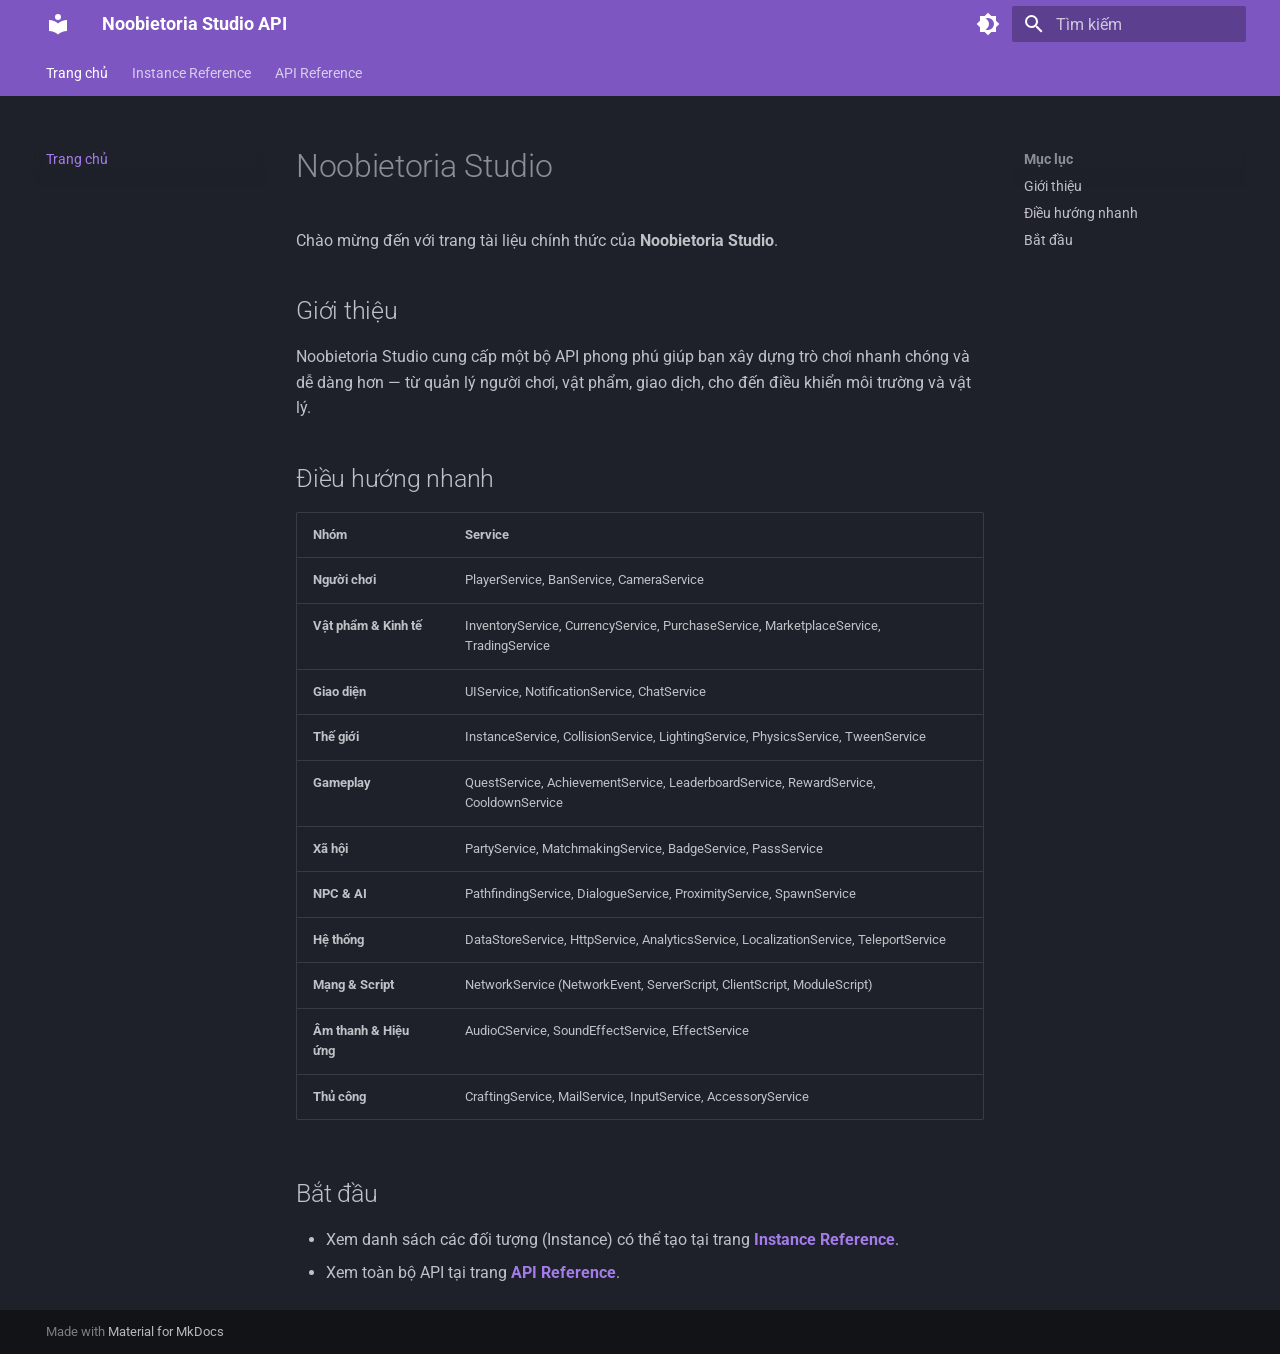
==== commit 99e48db5: "Deployed 36aa126 with MkDocs version: 1.6.1" ====
--- a/index.html
+++ b/index.html
@@ -11,6 +11,8 @@
       
         <meta name="author" content="Noobietoria Team">
       
+      
+        <link rel="canonical" href="https://noobietoria.github.io/Docs/">
       
       
       
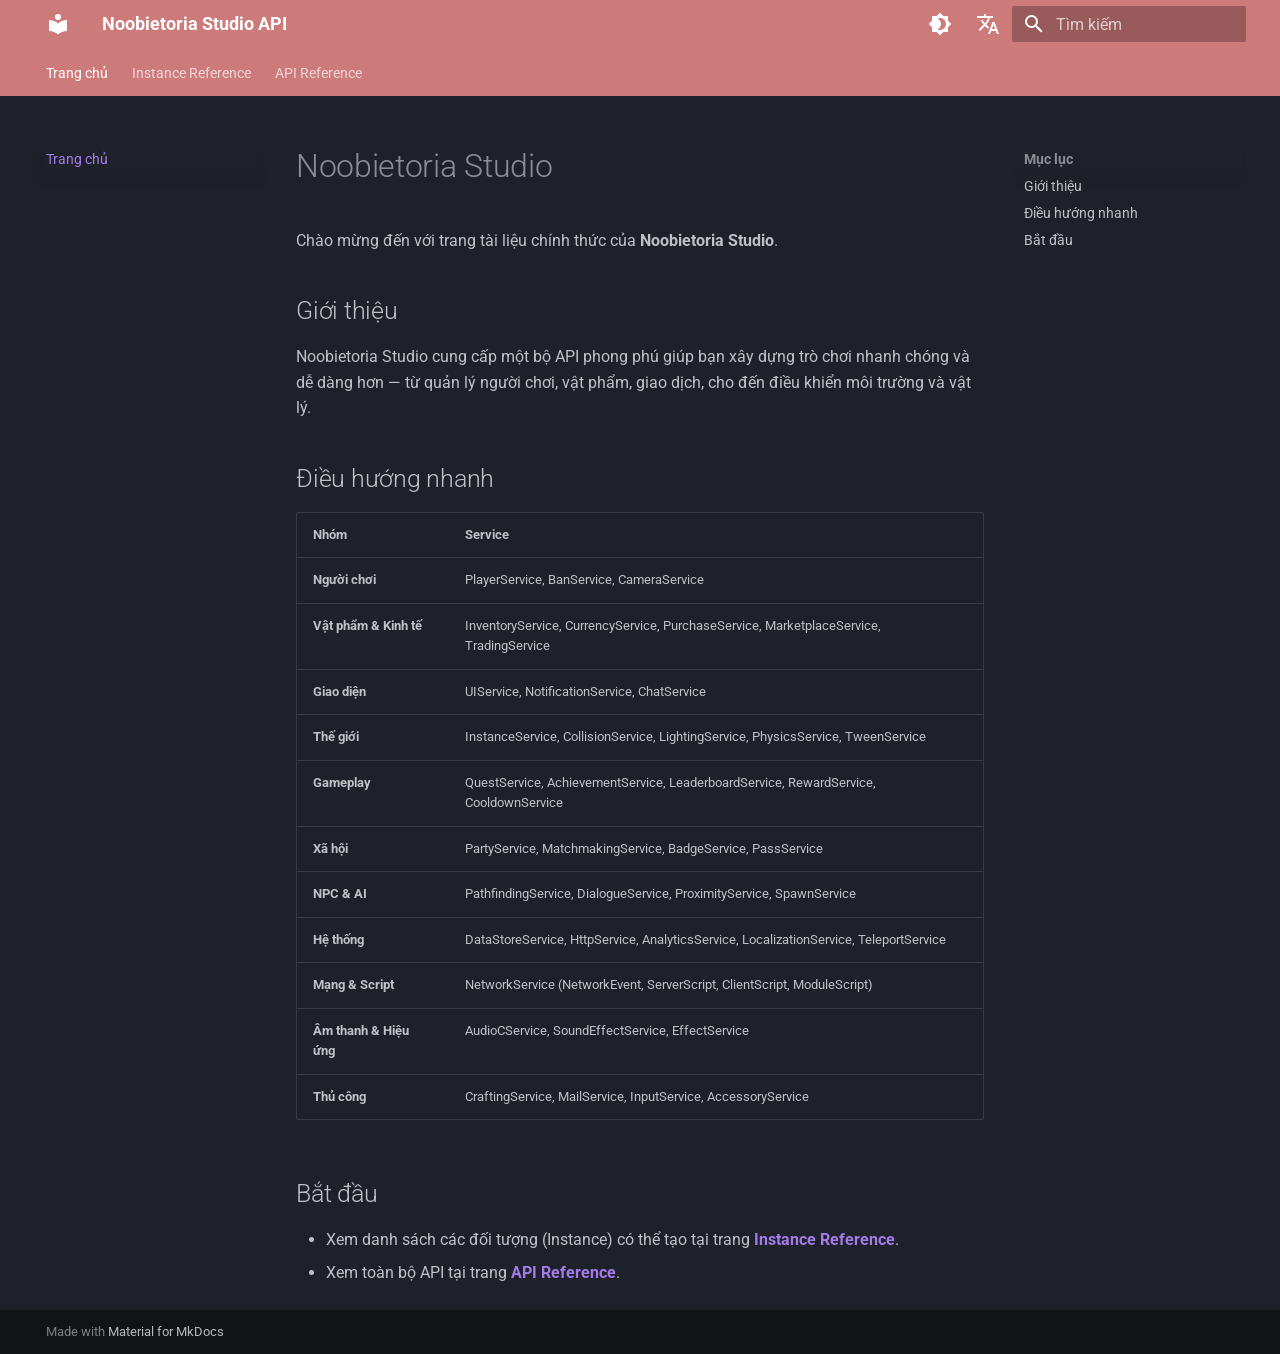
==== commit e3f5c8ec: "Deployed be2e316 with MkDocs version: 1.6.1" ====
--- a/index.html
+++ b/index.html
@@ -12,13 +12,15 @@
         <meta name="author" content="Noobietoria Team">
       
       
-        <link rel="canonical" href="https://noobietoria.github.io/Docs/">
-      
       
       
         <link rel="next" href="instance/">
       
       
+        
+          <link rel="alternate" href="/" hreflang="vi">
+        
+          <link rel="alternate" href="/en/" hreflang="en">
         
       
       
@@ -52,6 +54,8 @@
         <style>:root{--md-text-font:"Roboto";--md-code-font:"Roboto Mono"}</style>
       
     
+    
+      <link rel="stylesheet" href="styles/extra.css">
     
     <script>__md_scope=new URL(".",location),__md_hash=e=>[...e].reduce(((e,_)=>(e<<5)-e+_.charCodeAt(0)),0),__md_get=(e,_=localStorage,t=__md_scope)=>JSON.parse(_.getItem(t.pathname+"."+e)),__md_set=(e,_,t=localStorage,a=__md_scope)=>{try{t.setItem(a.pathname+"."+e,JSON.stringify(_))}catch(e){}}</script>
     
@@ -149,6 +153,32 @@
       <script>var palette=__md_get("__palette");if(palette&&palette.color){if("(prefers-color-scheme)"===palette.color.media){var media=matchMedia("(prefers-color-scheme: light)"),input=document.querySelector(media.matches?"[data-md-color-media='(prefers-color-scheme: light)']":"[data-md-color-media='(prefers-color-scheme: dark)']");palette.color.media=input.getAttribute("data-md-color-media"),palette.color.scheme=input.getAttribute("data-md-color-scheme"),palette.color.primary=input.getAttribute("data-md-color-primary"),palette.color.accent=input.getAttribute("data-md-color-accent")}for(var[key,value]of Object.entries(palette.color))document.body.setAttribute("data-md-color-"+key,value)}</script>
     
     
+      <div class="md-header__option">
+  <div class="md-select">
+    
+    <button class="md-header__button md-icon" aria-label="Chọn ngôn ngữ">
+      <svg xmlns="http://www.w3.org/2000/svg" viewBox="0 0 24 24"><path d="m12.87 15.07-2.54-2.51.03-.03A17.5 17.5 0 0 0 14.07 6H17V4h-7V2H8v2H1v2h11.17C11.5 7.92 10.44 9.75 9 11.35 8.07 10.32 7.3 9.19 6.69 8h-2c.73 1.63 1.73 3.17 2.98 4.56l-5.09 5.02L4 19l5-5 3.11 3.11zM18.5 10h-2L12 22h2l1.12-3h4.75L21 22h2zm-2.62 7 1.62-4.33L19.12 17z"/></svg>
+    </button>
+    <div class="md-select__inner">
+      <ul class="md-select__list">
+        
+          <li class="md-select__item">
+            <a href="/" hreflang="vi" class="md-select__link">
+              Tiếng Việt
+            </a>
+          </li>
+        
+          <li class="md-select__item">
+            <a href="/en/" hreflang="en" class="md-select__link">
+              English
+            </a>
+          </li>
+        
+      </ul>
+    </div>
+  </div>
+</div>
+    
     
       
       
@@ -655,7 +685,7 @@
     
       
       
-      <script id="__config" type="application/json">{"annotate": null, "base": ".", "features": ["navigation.tabs", "navigation.top", "navigation.instant", "navigation.sections", "content.code.copy", "content.code.annotate", "search.highlight", "search.suggest"], "search": "assets/javascripts/workers/search.2c215733.min.js", "tags": null, "translations": {"clipboard.copied": "\u0110\u00e3 sao ch\u00e9p", "clipboard.copy": "Sao ch\u00e9p v\u00e0o b\u1ed9 nh\u1edb t\u1ea1m", "search.result.more.one": "1 t\u1eeb kh\u00e1c trong trang", "search.result.more.other": "# t\u1eeb kh\u00e1c trong trang", "search.result.none": "Kh\u00f4ng t\u00ecm th\u1ea5y t\u00e0i li\u1ec7u li\u00ean quan", "search.result.one": "1 t\u00e0i li\u1ec7u li\u00ean quan", "search.result.other": "# t\u00e0i li\u1ec7u li\u00ean quan", "search.result.placeholder": "Nh\u1eadp \u0111\u1ec3 b\u1eaft \u0111\u1ea7u t\u00ecm ki\u1ebfm", "search.result.term.missing": "Kh\u00f4ng", "select.version": "Ch\u1ecdn phi\u00ean b\u1ea3n"}, "version": null}</script>
+      <script id="__config" type="application/json">{"annotate": null, "base": ".", "features": ["navigation.tabs", "navigation.top", "navigation.sections", "content.code.copy", "content.code.annotate", "search.highlight", "search.suggest"], "search": "assets/javascripts/workers/search.2c215733.min.js", "tags": null, "translations": {"clipboard.copied": "\u0110\u00e3 sao ch\u00e9p", "clipboard.copy": "Sao ch\u00e9p v\u00e0o b\u1ed9 nh\u1edb t\u1ea1m", "search.result.more.one": "1 t\u1eeb kh\u00e1c trong trang", "search.result.more.other": "# t\u1eeb kh\u00e1c trong trang", "search.result.none": "Kh\u00f4ng t\u00ecm th\u1ea5y t\u00e0i li\u1ec7u li\u00ean quan", "search.result.one": "1 t\u00e0i li\u1ec7u li\u00ean quan", "search.result.other": "# t\u00e0i li\u1ec7u li\u00ean quan", "search.result.placeholder": "Nh\u1eadp \u0111\u1ec3 b\u1eaft \u0111\u1ea7u t\u00ecm ki\u1ebfm", "search.result.term.missing": "Kh\u00f4ng", "select.version": "Ch\u1ecdn phi\u00ean b\u1ea3n"}, "version": null}</script>
     
     
       <script src="assets/javascripts/bundle.d7400e89.min.js"></script>
--- a/styles/extra.css
+++ b/styles/extra.css
@@ -0,0 +1,13 @@
+[data-md-color-scheme="slate"] {
+  --md-primary-fg-color: #CD7A7B;
+  --md-primary-fg-color--light: #E59899;
+  --md-primary-fg-color--dark: #B55F60;
+  --md-accent-fg-color: #9EDBAB;
+}
+
+[data-md-color-scheme="default"] {
+  --md-primary-fg-color: #CD7A7B;
+  --md-primary-fg-color--light: #E59899;
+  --md-primary-fg-color--dark: #B55F60;
+  --md-accent-fg-color: #9EDBAB;
+}
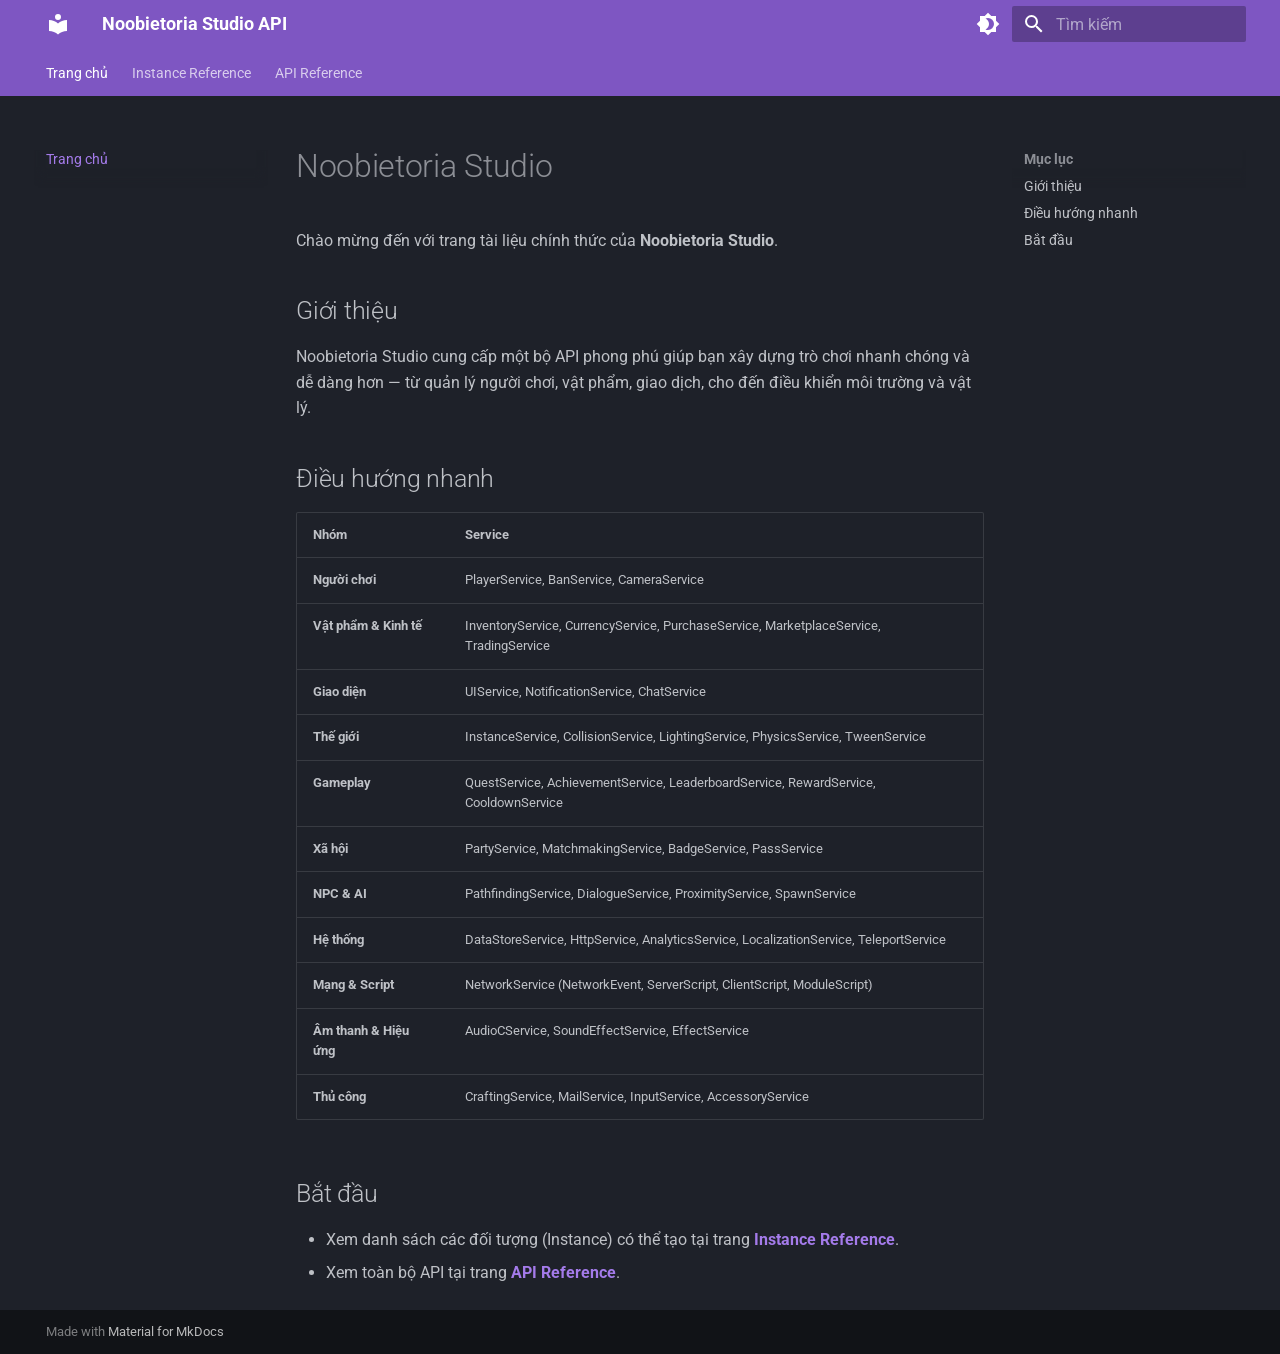
==== commit 7e87243b: "Deployed df9f6ab with MkDocs version: 1.6.1" ====
--- a/index.html
+++ b/index.html
@@ -12,20 +12,18 @@
         <meta name="author" content="Noobietoria Team">
       
       
+        <link rel="canonical" href="https://noobietoria.github.io/Docs/">
+      
       
       
         <link rel="next" href="instance/">
       
       
         
-          <link rel="alternate" href="/" hreflang="vi">
-        
-          <link rel="alternate" href="/en/" hreflang="en">
-        
       
       
       <link rel="icon" href="assets/images/favicon.png">
-      <meta name="generator" content="mkdocs-1.6.1, mkdocs-material-9.7.7">
+      <meta name="generator" content="mkdocs-1.6.1, mkdocs-material-9.8.0">
     
     
       
@@ -33,10 +31,10 @@
       
     
     
-      <link rel="stylesheet" href="assets/stylesheets/main.ec1eaa64.min.css">
-      
-        
-        <link rel="stylesheet" href="assets/stylesheets/palette.ab4e12ef.min.css">
+      <link rel="stylesheet" href="assets/stylesheets/main.57a0d79d.min.css">
+      
+        
+        <link rel="stylesheet" href="assets/stylesheets/palette.fb2fffe2.min.css">
       
       
 
@@ -54,8 +52,6 @@
         <style>:root{--md-text-font:"Roboto";--md-code-font:"Roboto Mono"}</style>
       
     
-    
-      <link rel="stylesheet" href="styles/extra.css">
     
     <script>__md_scope=new URL(".",location),__md_hash=e=>[...e].reduce(((e,_)=>(e<<5)-e+_.charCodeAt(0)),0),__md_get=(e,_=localStorage,t=__md_scope)=>JSON.parse(_.getItem(t.pathname+"."+e)),__md_set=(e,_,t=localStorage,a=__md_scope)=>{try{t.setItem(a.pathname+"."+e,JSON.stringify(_))}catch(e){}}</script>
     
@@ -153,32 +149,6 @@
       <script>var palette=__md_get("__palette");if(palette&&palette.color){if("(prefers-color-scheme)"===palette.color.media){var media=matchMedia("(prefers-color-scheme: light)"),input=document.querySelector(media.matches?"[data-md-color-media='(prefers-color-scheme: light)']":"[data-md-color-media='(prefers-color-scheme: dark)']");palette.color.media=input.getAttribute("data-md-color-media"),palette.color.scheme=input.getAttribute("data-md-color-scheme"),palette.color.primary=input.getAttribute("data-md-color-primary"),palette.color.accent=input.getAttribute("data-md-color-accent")}for(var[key,value]of Object.entries(palette.color))document.body.setAttribute("data-md-color-"+key,value)}</script>
     
     
-      <div class="md-header__option">
-  <div class="md-select">
-    
-    <button class="md-header__button md-icon" aria-label="Chọn ngôn ngữ">
-      <svg xmlns="http://www.w3.org/2000/svg" viewBox="0 0 24 24"><path d="m12.87 15.07-2.54-2.51.03-.03A17.5 17.5 0 0 0 14.07 6H17V4h-7V2H8v2H1v2h11.17C11.5 7.92 10.44 9.75 9 11.35 8.07 10.32 7.3 9.19 6.69 8h-2c.73 1.63 1.73 3.17 2.98 4.56l-5.09 5.02L4 19l5-5 3.11 3.11zM18.5 10h-2L12 22h2l1.12-3h4.75L21 22h2zm-2.62 7 1.62-4.33L19.12 17z"/></svg>
-    </button>
-    <div class="md-select__inner">
-      <ul class="md-select__list">
-        
-          <li class="md-select__item">
-            <a href="/" hreflang="vi" class="md-select__link">
-              Tiếng Việt
-            </a>
-          </li>
-        
-          <li class="md-select__item">
-            <a href="/en/" hreflang="en" class="md-select__link">
-              English
-            </a>
-          </li>
-        
-      </ul>
-    </div>
-  </div>
-</div>
-    
     
       
       
@@ -685,10 +655,10 @@
     
       
       
-      <script id="__config" type="application/json">{"annotate": null, "base": ".", "features": ["navigation.tabs", "navigation.top", "navigation.sections", "content.code.copy", "content.code.annotate", "search.highlight", "search.suggest"], "search": "assets/javascripts/workers/search.2c215733.min.js", "tags": null, "translations": {"clipboard.copied": "\u0110\u00e3 sao ch\u00e9p", "clipboard.copy": "Sao ch\u00e9p v\u00e0o b\u1ed9 nh\u1edb t\u1ea1m", "search.result.more.one": "1 t\u1eeb kh\u00e1c trong trang", "search.result.more.other": "# t\u1eeb kh\u00e1c trong trang", "search.result.none": "Kh\u00f4ng t\u00ecm th\u1ea5y t\u00e0i li\u1ec7u li\u00ean quan", "search.result.one": "1 t\u00e0i li\u1ec7u li\u00ean quan", "search.result.other": "# t\u00e0i li\u1ec7u li\u00ean quan", "search.result.placeholder": "Nh\u1eadp \u0111\u1ec3 b\u1eaft \u0111\u1ea7u t\u00ecm ki\u1ebfm", "search.result.term.missing": "Kh\u00f4ng", "select.version": "Ch\u1ecdn phi\u00ean b\u1ea3n"}, "version": null}</script>
-    
-    
-      <script src="assets/javascripts/bundle.d7400e89.min.js"></script>
+      <script id="__config" type="application/json">{"annotate": null, "base": ".", "features": ["navigation.tabs", "navigation.top", "navigation.instant", "navigation.sections", "content.code.copy", "content.code.annotate", "search.highlight", "search.suggest"], "search": "assets/javascripts/workers/search.a7633da7.min.js", "tags": null, "translations": {"clipboard.copied": "\u0110\u00e3 sao ch\u00e9p", "clipboard.copy": "Sao ch\u00e9p v\u00e0o b\u1ed9 nh\u1edb t\u1ea1m", "search.result.more.one": "1 t\u1eeb kh\u00e1c trong trang", "search.result.more.other": "# t\u1eeb kh\u00e1c trong trang", "search.result.none": "Kh\u00f4ng t\u00ecm th\u1ea5y t\u00e0i li\u1ec7u li\u00ean quan", "search.result.one": "1 t\u00e0i li\u1ec7u li\u00ean quan", "search.result.other": "# t\u00e0i li\u1ec7u li\u00ean quan", "search.result.placeholder": "Nh\u1eadp \u0111\u1ec3 b\u1eaft \u0111\u1ea7u t\u00ecm ki\u1ebfm", "search.result.term.missing": "Kh\u00f4ng", "select.version": "Ch\u1ecdn phi\u00ean b\u1ea3n"}, "version": null}</script>
+    
+    
+      <script src="assets/javascripts/bundle.c21346df.min.js"></script>
       
     
   </body>
--- a/assets/stylesheets/main.57a0d79d.min.css
+++ b/assets/stylesheets/main.57a0d79d.min.css
@@ -0,0 +1,6 @@
+@charset "UTF-8";html{box-sizing:border-box;-webkit-text-size-adjust:none;-moz-text-size-adjust:none;text-size-adjust:none}*,:after,:before{box-sizing:inherit}@media(prefers-reduced-motion){*,:after,:before{transition:none!important}}body{margin:0;-webkit-font-smoothing:antialiased;-moz-osx-font-smoothing:grayscale;--md-text-font-family:var(--md-text-font, _),
+    -apple-system, BlinkMacSystemFont, Helvetica, Arial, sans-serif;--md-code-font-family:var(--md-code-font, _),
+    SFMono-Regular, Consolas, Menlo, monospace}.md-typeset code:not(.focus-visible),a,button,input,label{-webkit-tap-highlight-color:transparent}a{color:inherit;text-decoration:none}hr{box-sizing:initial;display:block;height:.05rem;padding:0;overflow:visible;border:0}small{font-size:80%}sub,sup{line-height:1em}img{border-style:none}table{border-spacing:0;border-collapse:initial}td,th{font-weight:400;vertical-align:top}button{padding:0;margin:0;font-family:inherit;font-size:inherit;background:#0000;border:0}input{border:0;outline:none}:root{--md-primary-fg-color:#4051b5;--md-primary-fg-color--light:#5d6cc0;--md-primary-fg-color--dark:#303fa1;--md-primary-bg-color:#fff;--md-primary-bg-color--light:#ffffffb3;--md-accent-fg-color:#526cfe;--md-accent-fg-color--transparent:#526cfe1a;--md-accent-bg-color:#fff;--md-accent-bg-color--light:#ffffffb3;--md-typeset-table-sort-icon:url("data:image/svg+xml;charset=utf-8,<svg xmlns='http://www.w3.org/2000/svg' viewBox='0 0 24 24'><path d='m18 21-4-4h3V7h-3l4-4 4 4h-3v10h3M2 19v-2h10v2M2 13v-2h7v2M2 7V5h4v2z'/></svg>");--md-typeset-table-sort-icon--asc:url("data:image/svg+xml;charset=utf-8,<svg xmlns='http://www.w3.org/2000/svg' viewBox='0 0 24 24'><path d='M19 17h3l-4 4-4-4h3V3h2M2 17h10v2H2M6 5v2H2V5m0 6h7v2H2z'/></svg>");--md-typeset-table-sort-icon--desc:url("data:image/svg+xml;charset=utf-8,<svg xmlns='http://www.w3.org/2000/svg' viewBox='0 0 24 24'><path d='M19 7h3l-4-4-4 4h3v14h2M2 17h10v2H2M6 5v2H2V5m0 6h7v2H2z'/></svg>")}[data-md-color-scheme=default]{color-scheme:light}[data-md-color-scheme=default] img[src$="#gh-dark-mode-only"],[data-md-color-scheme=default] img[src$="#only-dark"]{display:none}:root,[data-md-color-scheme=default]{--md-hue:225deg;--md-default-fg-color:#000000de;--md-default-fg-color--light:#0000008a;--md-default-fg-color--lighter:#00000052;--md-default-fg-color--lightest:#00000012;--md-default-bg-color:#fff;--md-default-bg-color--light:#ffffffb3;--md-default-bg-color--lighter:#ffffff4d;--md-default-bg-color--lightest:#ffffff1f;--md-code-fg-color:#36464e;--md-code-bg-color:#f5f5f5;--md-code-bg-color--light:#f5f5f5b3;--md-code-bg-color--lighter:#f5f5f54d;--md-code-hl-color:#4287ff;--md-code-hl-color--light:#4287ff1a;--md-code-hl-number-color:#d52a2a;--md-code-hl-special-color:#db1457;--md-code-hl-function-color:#a846b9;--md-code-hl-constant-color:#6e59d9;--md-code-hl-keyword-color:#3f6ec6;--md-code-hl-string-color:#1c7d4d;--md-code-hl-name-color:var(--md-code-fg-color);--md-code-hl-operator-color:var(--md-default-fg-color--light);--md-code-hl-punctuation-color:var(--md-default-fg-color--light);--md-code-hl-comment-color:var(--md-default-fg-color--light);--md-code-hl-generic-color:var(--md-default-fg-color--light);--md-code-hl-variable-color:var(--md-default-fg-color--light);--md-typeset-color:var(--md-default-fg-color);--md-typeset-a-color:var(--md-primary-fg-color);--md-typeset-del-color:#f5503d26;--md-typeset-ins-color:#0bd57026;--md-typeset-kbd-color:#fafafa;--md-typeset-kbd-accent-color:#fff;--md-typeset-kbd-border-color:#b8b8b8;--md-typeset-mark-color:#ffff0080;--md-typeset-table-color:#0000001f;--md-typeset-table-color--light:#00000009;--md-admonition-fg-color:var(--md-default-fg-color);--md-admonition-bg-color:var(--md-default-bg-color);--md-warning-fg-color:#000000de;--md-warning-bg-color:#ff9;--md-footer-fg-color:#fff;--md-footer-fg-color--light:#ffffffb3;--md-footer-fg-color--lighter:#ffffff73;--md-footer-bg-color:#000000de;--md-footer-bg-color--dark:#00000052;--md-shadow-z1:0 0.2rem 0.5rem #0000000d,
+    0 0 0.05rem #0000001a;--md-shadow-z2:0 0.2rem 0.5rem #0000001a,
+    0 0 0.05rem #00000040;--md-shadow-z3:0 0.2rem 0.5rem #0003,
+    0 0 0.05rem #00000059}.md-icon svg{display:block;width:1.2rem;height:1.2rem;fill:currentcolor}aside,body,input{font-family:var(--md-text-font-family);font-feature-settings:"kern","liga";color:var(--md-typeset-color)}code,kbd,pre{font-family:var(--md-code-font-family);font-feature-settings:"kern"}.md-typeset{font-size:.8rem;line-height:1.6;overflow-wrap:break-word;-webkit-print-color-adjust:exact;color-adjust:exact}@media print{.md-typeset{font-size:.68rem}.md-typeset code,.md-typeset kbd,.md-typeset pre{white-space:pre-wrap}}.md-typeset blockquote,.md-typeset dl,.md-typeset figure,.md-typeset ol,.md-typeset pre,.md-typeset ul{margin-top:1em;margin-bottom:1em}.md-typeset h1{margin:0 0 1.25em;font-size:2em;line-height:1.3;color:var(--md-default-fg-color--light)}.md-typeset h1,.md-typeset h2{font-weight:300;letter-spacing:-.01em}.md-typeset h2{margin:1.6em 0 .64em;font-size:1.5625em;line-height:1.4}.md-typeset h3{margin:1.6em 0 .8em;font-size:1.25em;font-weight:400;line-height:1.5;letter-spacing:-.01em}.md-typeset h2+h3{margin-top:.8em}.md-typeset h4{margin:1em 0;font-weight:700;letter-spacing:-.01em}.md-typeset h5,.md-typeset h6{margin:1.25em 0;font-size:.8em;font-weight:700;color:var(--md-default-fg-color--light);letter-spacing:-.01em}.md-typeset h5{text-transform:uppercase}.md-typeset h5 code{text-transform:none}.md-typeset hr{display:flow-root;margin:1.5em 0;border-bottom:.05rem solid var(--md-default-fg-color--lightest)}.md-typeset a{color:var(--md-typeset-a-color);word-break:break-word}.md-typeset a,.md-typeset a:before{transition:color 125ms}.md-typeset a:focus,.md-typeset a:hover{color:var(--md-accent-fg-color)}.md-typeset a:focus code,.md-typeset a:hover code{color:var(--md-accent-fg-color);background-color:var(--md-accent-fg-color--transparent)}.md-typeset a code{color:var(--md-typeset-a-color)}.md-typeset a.focus-visible{outline-color:var(--md-accent-fg-color);outline-offset:.2rem}.md-typeset code,.md-typeset kbd,.md-typeset pre{font-variant-ligatures:none;color:var(--md-code-fg-color);direction:ltr;transition:background-color 125ms}.md-typeset code{padding:0 .2941176471em;font-size:.85em;word-break:break-word;background-color:var(--md-code-bg-color);border-radius:.1rem;-webkit-box-decoration-break:clone;box-decoration-break:clone;transition:color 125ms,background-color 125ms}.md-typeset code:not(.focus-visible){outline:none}.md-typeset pre{position:relative;display:flow-root;line-height:1.4}.md-typeset pre>code{display:block;padding:.7720588235em 1.1764705882em;margin:0;overflow:auto;word-break:normal;touch-action:auto;scrollbar-color:var(--md-default-fg-color--lighter) #0000;scrollbar-width:thin;outline-color:var(--md-accent-fg-color);box-shadow:none;-webkit-box-decoration-break:slice;box-decoration-break:slice}.md-typeset pre>code:hover{scrollbar-color:var(--md-accent-fg-color) #0000}.md-typeset pre>code::-webkit-scrollbar{width:.2rem;height:.2rem}.md-typeset pre>code::-webkit-scrollbar-thumb{background-color:var(--md-default-fg-color--lighter)}.md-typeset pre>code::-webkit-scrollbar-thumb:hover{background-color:var(--md-accent-fg-color)}.md-typeset kbd{display:inline-block;padding:0 .6666666667em;font-size:.75em;color:var(--md-default-fg-color);word-break:break-word;vertical-align:text-top;background-color:var(--md-typeset-kbd-color);border-radius:.1rem;box-shadow:0 .1rem 0 .05rem var(--md-typeset-kbd-border-color),0 .1rem 0 var(--md-typeset-kbd-border-color),0 -.1rem .2rem var(--md-typeset-kbd-accent-color) inset}.md-typeset mark{color:inherit;word-break:break-word;background-color:var(--md-typeset-mark-color);-webkit-box-decoration-break:clone;box-decoration-break:clone}.md-typeset abbr{text-decoration:none;cursor:help}.md-typeset [data-preview],.md-typeset abbr{border-bottom:.05rem dotted var(--md-default-fg-color--light)}.md-typeset small{opacity:.75}[dir=ltr] .md-typeset sub,[dir=ltr] .md-typeset sup{margin-left:.078125em}[dir=rtl] .md-typeset sub,[dir=rtl] .md-typeset sup{margin-right:.078125em}[dir=ltr] .md-typeset blockquote{padding-left:.6rem;border-left:.2rem solid var(--md-default-fg-color--lighter)}[dir=rtl] .md-typeset blockquote{padding-right:.6rem;border-right:.2rem solid var(--md-default-fg-color--lighter)}.md-typeset blockquote{margin-left:0;margin-right:0;color:var(--md-default-fg-color--light)}.md-typeset ul{list-style-type:disc}.md-typeset ul[type]{list-style-type:revert-layer}[dir=ltr] .md-typeset ol,[dir=ltr] .md-typeset ol li ol,[dir=ltr] .md-typeset ol li ul,[dir=ltr] .md-typeset ul,[dir=ltr] .md-typeset ul li ol,[dir=ltr] .md-typeset ul li ul{margin-left:.625em}[dir=rtl] .md-typeset ol,[dir=rtl] .md-typeset ol li ol,[dir=rtl] .md-typeset ol li ul,[dir=rtl] .md-typeset ul,[dir=rtl] .md-typeset ul li ol,[dir=rtl] .md-typeset ul li ul{margin-right:.625em}.md-typeset ol,.md-typeset ul{padding:0}.md-typeset ol:not([hidden]),.md-typeset ul:not([hidden]){display:flow-root}.md-typeset ol ol,.md-typeset ul ol{list-style-type:lower-alpha}.md-typeset ol ol ol,.md-typeset ul ol ol{list-style-type:lower-roman}.md-typeset ol ol ol ol,.md-typeset ul ol ol ol{list-style-type:upper-alpha}.md-typeset ol ol ol ol ol,.md-typeset ul ol ol ol ol{list-style-type:upper-roman}.md-typeset ol[type],.md-typeset ul[type]{list-style-type:revert-layer}[dir=ltr] .md-typeset ol li,[dir=ltr] .md-typeset ul li{margin-left:1.25em}[dir=rtl] .md-typeset ol li,[dir=rtl] .md-typeset ul li{margin-right:1.25em}.md-typeset ol li,.md-typeset ul li{margin-bottom:.5em}.md-typeset ol li blockquote,.md-typeset ol li p,.md-typeset ul li blockquote,.md-typeset ul li p{margin:.5em 0}.md-typeset ol li:last-child,.md-typeset ul li:last-child{margin-bottom:0}.md-typeset ol li ol,.md-typeset ol li ul,.md-typeset ul li ol,.md-typeset ul li ul{margin-top:.5em;margin-bottom:.5em}[dir=ltr] .md-typeset dd{margin-left:1.875em}[dir=rtl] .md-typeset dd{margin-right:1.875em}.md-typeset dd{margin-top:1em;margin-bottom:1.5em}.md-typeset img,.md-typeset svg,.md-typeset video{max-width:100%;height:auto}.md-typeset img[align=left]{margin:1em 1em 1em 0}.md-typeset img[align=right]{margin:1em 0 1em 1em}.md-typeset img[align]:only-child{margin-top:0}.md-typeset figure{display:flow-root;width:fit-content;max-width:100%;margin:1em auto;text-align:center}.md-typeset figure img{display:block;margin:0 auto}.md-typeset figcaption{max-width:24rem;margin:1em auto;font-style:italic}.md-typeset iframe{max-width:100%}.md-typeset table:not([class]){display:inline-block;max-width:100%;overflow:auto;font-size:.64rem;touch-action:auto;background-color:var(--md-default-bg-color);border:.05rem solid var(--md-typeset-table-color);border-radius:.1rem}@media print{.md-typeset table:not([class]){display:table}}.md-typeset table:not([class])+*{margin-top:1.5em}.md-typeset table:not([class]) td>:first-child,.md-typeset table:not([class]) th>:first-child{margin-top:0}.md-typeset table:not([class]) td>:last-child,.md-typeset table:not([class]) th>:last-child{margin-bottom:0}.md-typeset table:not([class]) td:not([align]),.md-typeset table:not([class]) th:not([align]){text-align:left}[dir=rtl] .md-typeset table:not([class]) td:not([align]),[dir=rtl] .md-typeset table:not([class]) th:not([align]){text-align:right}.md-typeset table:not([class]) th{min-width:5rem;padding:.9375em 1.25em;font-weight:700;vertical-align:top}.md-typeset table:not([class]) td{padding:.9375em 1.25em;vertical-align:top;border-top:.05rem solid var(--md-typeset-table-color)}.md-typeset table:not([class]) tbody tr{transition:background-color 125ms}.md-typeset table:not([class]) tbody tr:hover{background-color:var(--md-typeset-table-color--light);box-shadow:0 .05rem 0 var(--md-default-bg-color) inset}.md-typeset table:not([class]) a{word-break:normal}.md-typeset table th[role=columnheader]{cursor:pointer}[dir=ltr] .md-typeset table th[role=columnheader]:after{margin-left:.5em}[dir=rtl] .md-typeset table th[role=columnheader]:after{margin-right:.5em}.md-typeset table th[role=columnheader]:after{display:inline-block;width:1.2em;height:1.2em;vertical-align:text-bottom;content:"";-webkit-mask-image:var(--md-typeset-table-sort-icon);mask-image:var(--md-typeset-table-sort-icon);-webkit-mask-repeat:no-repeat;mask-repeat:no-repeat;-webkit-mask-size:contain;mask-size:contain;transition:background-color 125ms}.md-typeset table th[role=columnheader]:hover:after{background-color:var(--md-default-fg-color--lighter)}.md-typeset table th[role=columnheader][aria-sort=ascending]:after{background-color:var(--md-default-fg-color--light);-webkit-mask-image:var(--md-typeset-table-sort-icon--asc);mask-image:var(--md-typeset-table-sort-icon--asc)}.md-typeset table th[role=columnheader][aria-sort=descending]:after{background-color:var(--md-default-fg-color--light);-webkit-mask-image:var(--md-typeset-table-sort-icon--desc);mask-image:var(--md-typeset-table-sort-icon--desc)}.md-typeset__scrollwrap{margin:1em -.8rem;overflow-x:auto;touch-action:auto}.md-typeset__table{display:inline-block;padding:0 .8rem;margin-bottom:.5em}@media print{.md-typeset__table{display:block}}html .md-typeset__table table{display:table;width:100%;margin:0;overflow:hidden}@media screen and (max-width:44.984375em){.md-content__inner>pre{margin:1em -.8rem}.md-content__inner>pre code{border-radius:0}}.md-typeset .md-author{position:relative;display:block;flex-shrink:0;width:1.6rem;height:1.6rem;overflow:hidden;border-radius:100%;transition:color 125ms,transform 125ms}.md-typeset .md-author img{display:block}.md-typeset .md-author--more{font-size:.6rem;font-weight:700;line-height:1.6rem;color:var(--md-default-fg-color--lighter);text-align:center;background:var(--md-default-fg-color--lightest)}.md-typeset .md-author--long{width:2.4rem;height:2.4rem}.md-typeset a.md-author{transform:scale(1)}.md-typeset a.md-author img{filter:grayscale(100%) opacity(75%);border-radius:100%;transition:filter 125ms}.md-typeset a.md-author:focus,.md-typeset a.md-author:hover{z-index:1;transform:scale(1.1)}.md-typeset a.md-author:focus img,.md-typeset a.md-author:hover img{filter:grayscale(0)}.md-banner{overflow:auto;color:var(--md-footer-fg-color);background-color:var(--md-footer-bg-color)}@media print{.md-banner{display:none}}.md-banner--warning{color:var(--md-warning-fg-color);background-color:var(--md-warning-bg-color)}.md-banner__inner{padding:0 .8rem;margin:.6rem auto;font-size:.7rem}[dir=ltr] .md-banner__button{float:right}[dir=rtl] .md-banner__button{float:left}.md-banner__button{color:inherit;cursor:pointer;transition:opacity .25s}.no-js .md-banner__button{display:none}.md-banner__button:hover{opacity:.7}html{height:100%;overflow-x:hidden;font-size:125%}@media screen and (min-width:100em){html{font-size:137.5%}}@media screen and (min-width:125em){html{font-size:150%}}body{position:relative;display:flex;flex-direction:column;width:100%;min-height:100%;font-size:.5rem;background-color:var(--md-default-bg-color)}@media print{body{display:block}}@media screen and (max-width:59.984375em){body[data-md-scrolllock]{position:fixed}}.md-grid{max-width:61rem;margin-left:auto;margin-right:auto}.md-container{display:flex;flex-grow:1;flex-direction:column}@media print{.md-container{display:block}}.md-main{flex-grow:1}.md-main__inner{display:flex;height:100%;margin-top:1.5rem}.md-ellipsis{overflow:hidden;text-overflow:ellipsis}.md-toggle{display:none}.md-option{position:absolute;width:0;height:0;opacity:0}.md-option:checked+label:not([hidden]){display:block}.md-option.focus-visible+label{outline-style:auto;outline-color:var(--md-accent-fg-color)}.md-skip{position:fixed;z-index:-1;padding:.3rem .5rem;margin:.5rem;font-size:.64rem;color:var(--md-default-bg-color);background-color:var(--md-default-fg-color);border-radius:.1rem;outline-color:var(--md-accent-fg-color);opacity:0;transform:translateY(.4rem)}.md-skip:focus{z-index:10;opacity:1;transition:transform .25s cubic-bezier(.4,0,.2,1),opacity 175ms 75ms;transform:translateY(0)}@page{margin:25mm}:root{--md-clipboard-icon:url("data:image/svg+xml;charset=utf-8,<svg xmlns='http://www.w3.org/2000/svg' viewBox='0 0 24 24'><path d='M19 21H8V7h11m0-2H8a2 2 0 0 0-2 2v14a2 2 0 0 0 2 2h11a2 2 0 0 0 2-2V7a2 2 0 0 0-2-2m-3-4H4a2 2 0 0 0-2 2v14h2V3h12z'/></svg>");--md-code-select-icon:url("data:image/svg+xml;charset=utf-8,<svg xmlns='http://www.w3.org/2000/svg' viewBox='0 0 24 24'><path d='M19 19h-4v2h4c1.1 0 2-.9 2-2v-4h-2m0-12h-4v2h4v4h2V5c0-1.1-.9-2-2-2M5 5h4V3H5c-1.1 0-2 .9-2 2v4h2m0 6H3v4c0 1.1.9 2 2 2h4v-2H5zm2-4h2v2H7zm4 0h2v2h-2zm4 0h2v2h-2zM7 7h2v2H7zm4 0h2v2h-2zm4 0h2v2h-2zm-8 8h2v2H7zm4 0h2v2h-2zm4 0h2v2h-2z'/></svg>");--md-code-copy-icon:url("data:image/svg+xml;charset=utf-8,<svg xmlns='http://www.w3.org/2000/svg' viewBox='0 0 24 24'><path d='M19 21H8V7h11m0-2H8a2 2 0 0 0-2 2v14a2 2 0 0 0 2 2h11a2 2 0 0 0 2-2V7a2 2 0 0 0-2-2m-3-4H4a2 2 0 0 0-2 2v14h2V3h12z'/></svg>")}.md-clipboard{z-index:1;width:1.5em;height:1.5em;color:var(--md-default-fg-color--lightest);cursor:pointer;border-radius:.1rem;outline-color:var(--md-accent-fg-color);outline-offset:.1rem;transition:color .25s}@media print{.md-clipboard{display:none}}.md-clipboard:not(.focus-visible){outline:none;-webkit-tap-highlight-color:transparent}:hover>.md-clipboard{color:var(--md-default-fg-color--light)}.md-clipboard:focus,.md-clipboard:hover{color:var(--md-accent-fg-color)}.md-clipboard:after{display:block;width:1.125em;height:1.125em;margin:0 auto;content:"";background-color:currentcolor;-webkit-mask-image:var(--md-clipboard-icon);mask-image:var(--md-clipboard-icon);-webkit-mask-repeat:no-repeat;mask-repeat:no-repeat;-webkit-mask-position:center;mask-position:center;-webkit-mask-size:contain;mask-size:contain}.md-clipboard--inline{cursor:pointer}.md-clipboard--inline code{transition:color .25s,background-color .25s}.md-clipboard--inline:focus code,.md-clipboard--inline:hover code{color:var(--md-accent-fg-color);background-color:var(--md-accent-fg-color--transparent)}.md-typeset .md-code__content{display:grid}.md-code__nav{position:absolute;top:.25em;right:.25em;z-index:1;display:flex;gap:.2rem;padding:.2rem;background-color:var(--md-code-bg-color--lighter);border-radius:.1rem;transition:background-color .25s}:hover>.md-code__nav{background-color:var(--md-code-bg-color--light)}.md-code__button{display:block;width:1.5em;height:1.5em;color:var(--md-default-fg-color--lightest);cursor:pointer;outline-color:var(--md-accent-fg-color);outline-offset:.1rem;transition:color .25s}:hover>*>.md-code__button{color:var(--md-default-fg-color--light)}.md-code__button.focus-visible,.md-code__button:hover{color:var(--md-accent-fg-color)}.md-code__button--active{color:var(--md-default-fg-color)!important}.md-code__button:after{display:block;width:1.125em;height:1.125em;margin:0 auto;content:"";background-color:currentcolor;-webkit-mask-repeat:no-repeat;mask-repeat:no-repeat;-webkit-mask-position:center;mask-position:center;-webkit-mask-size:contain;mask-size:contain}.md-code__button[data-md-type=select]:after{-webkit-mask-image:var(--md-code-select-icon);mask-image:var(--md-code-select-icon)}.md-code__button[data-md-type=copy]:after{-webkit-mask-image:var(--md-code-copy-icon);mask-image:var(--md-code-copy-icon)}@keyframes consent{0%{opacity:0;transform:translateY(100%)}to{opacity:1;transform:translateY(0)}}@keyframes overlay{0%{opacity:0}to{opacity:1}}.md-consent__overlay{position:fixed;top:0;z-index:5;width:100%;height:100%;background-color:#0000008a;-webkit-backdrop-filter:blur(.1rem);backdrop-filter:blur(.1rem);opacity:1;animation:overlay .25s both}.md-consent__inner{position:fixed;bottom:0;z-index:5;width:100%;max-height:100%;padding:0;overflow:auto;background-color:var(--md-default-bg-color);border:0;border-radius:.1rem;box-shadow:0 0 .2rem #0000001a,0 .2rem .4rem #0003;animation:consent .5s cubic-bezier(.1,.7,.1,1) both}.md-consent__form{padding:.8rem}.md-consent__settings{display:none;margin:1em 0}input:checked+.md-consent__settings{display:block}.md-consent__controls{margin-bottom:.8rem}.md-typeset .md-consent__controls .md-button{display:inline}@media screen and (max-width:44.984375em){.md-typeset .md-consent__controls .md-button{display:block;width:100%;margin-top:.4rem;text-align:center}}.md-consent label{cursor:pointer}.md-content{flex-grow:1;min-width:0}.md-content__inner{padding-top:.6rem;margin:0 .8rem 1.2rem}@media screen and (min-width:76.25em){[dir=ltr] .md-sidebar--primary:not([hidden])~.md-content>.md-content__inner,[dir=rtl] .md-sidebar--secondary:not([hidden])~.md-content>.md-content__inner{margin-left:1.2rem}[dir=ltr] .md-sidebar--secondary:not([hidden])~.md-content>.md-content__inner,[dir=rtl] .md-sidebar--primary:not([hidden])~.md-content>.md-content__inner{margin-right:1.2rem}}.md-content__inner:before{display:block;height:.4rem;content:""}.md-content__inner>:last-child{margin-bottom:0}[dir=ltr] .md-content__button{float:right;margin-left:.4rem}[dir=rtl] .md-content__button{float:left;margin-right:.4rem}.md-content__button{padding:0;margin:.4rem 0}@media print{.md-content__button{display:none}}.md-typeset .md-content__button{color:var(--md-default-fg-color--lighter)}.md-content__button svg{display:inline;vertical-align:top}[dir=rtl] .md-content__button svg{transform:scaleX(-1)}[dir=ltr] .md-dialog{right:.8rem}[dir=rtl] .md-dialog{left:.8rem}.md-dialog{position:fixed;bottom:.8rem;z-index:4;min-width:11.1rem;padding:.4rem .6rem;pointer-events:none;background-color:var(--md-default-fg-color);border-radius:.1rem;box-shadow:var(--md-shadow-z3);opacity:0;transition:transform 0s .4s,opacity .4s;transform:translateY(100%)}@media print{.md-dialog{display:none}}.md-dialog--active{pointer-events:auto;opacity:1;transition:transform .4s cubic-bezier(.075,.85,.175,1),opacity .4s;transform:translateY(0)}.md-dialog__inner{font-size:.7rem;color:var(--md-default-bg-color)}.md-feedback{margin:2em 0 1em;text-align:center}.md-feedback fieldset{padding:0;margin:0;border:none}.md-feedback__title{margin:1em auto;font-weight:700}.md-feedback__inner{position:relative}.md-feedback__list{position:relative;display:flex;flex-wrap:wrap;place-content:baseline center}.md-feedback__list:hover .md-icon:not(:disabled){color:var(--md-default-fg-color--lighter)}:disabled .md-feedback__list{min-height:1.8rem}.md-feedback__icon{flex-shrink:0;margin:0 .1rem;color:var(--md-default-fg-color--light);cursor:pointer;transition:color 125ms}.md-feedback__icon:not(:disabled).md-icon:hover{color:var(--md-accent-fg-color)}.md-feedback__icon:disabled{color:var(--md-default-fg-color--lightest);pointer-events:none}.md-feedback__note{position:relative;opacity:0;transition:transform .4s cubic-bezier(.1,.7,.1,1),opacity .15s;transform:translateY(.4rem)}.md-feedback__note>*{max-width:16rem;margin:0 auto}:disabled .md-feedback__note{opacity:1;transform:translateY(0)}@media print{.md-feedback,.md-footer{display:none}}.md-footer{color:var(--md-footer-fg-color);background-color:var(--md-footer-bg-color)}.md-footer__inner{justify-content:space-between;padding:.2rem;overflow:auto}.md-footer__inner:not([hidden]){display:flex}.md-footer__link{display:flex;flex-grow:.01;align-items:end;max-width:100%;margin-top:1rem;margin-bottom:.4rem;overflow:hidden;outline-color:var(--md-accent-fg-color);transition:opacity .25s}.md-footer__link:focus,.md-footer__link:hover{opacity:.7}[dir=rtl] .md-footer__link svg{transform:scaleX(-1)}@media screen and (max-width:44.984375em){.md-footer__link--prev{flex-shrink:0}.md-footer__link--prev .md-footer__title{display:none}}[dir=ltr] .md-footer__link--next{margin-left:auto}.md-footer__link--next{text-align:right}[dir=rtl] .md-footer__link--next{margin-right:auto;text-align:left}.md-footer__title{flex-grow:1;max-width:calc(100% - 2.4rem);padding:0 1rem;margin-bottom:.7rem;font-size:.9rem;white-space:nowrap}.md-footer__button{padding:.4rem;margin:.2rem}.md-footer__direction{font-size:.64rem;opacity:.7}.md-footer-meta{background-color:var(--md-footer-bg-color--dark)}.md-footer-meta__inner{display:flex;flex-wrap:wrap;justify-content:space-between;padding:.2rem}html .md-footer-meta.md-typeset a{color:var(--md-footer-fg-color--light)}html .md-footer-meta.md-typeset a:focus,html .md-footer-meta.md-typeset a:hover{color:var(--md-footer-fg-color)}.md-copyright{width:100%;padding:.4rem 0;margin:auto .6rem;font-size:.64rem;color:var(--md-footer-fg-color--lighter)}.md-copyright__highlight{color:var(--md-footer-fg-color--light)}.md-social{display:inline-flex;gap:.2rem;padding:.2rem 0 .6rem;margin:0 .4rem}@media screen and (min-width:45em){.md-copyright{width:auto}.md-social{padding:.6rem 0}}.md-social__link{display:inline-block;width:1.6rem;height:1.6rem;text-align:center}.md-social__link:before{line-height:1.9}.md-social__link svg{max-height:.8rem;vertical-align:-25%;fill:currentcolor}.md-typeset .md-button{display:inline-block;padding:.625em 2em;font-weight:700;color:var(--md-primary-fg-color);cursor:pointer;border:.1rem solid;border-radius:.1rem;transition:color 125ms,background-color 125ms,border-color 125ms}.md-typeset .md-button--primary{color:var(--md-primary-bg-color);background-color:var(--md-primary-fg-color);border-color:var(--md-primary-fg-color)}.md-typeset .md-button:focus,.md-typeset .md-button:hover{color:var(--md-accent-bg-color);background-color:var(--md-accent-fg-color);border-color:var(--md-accent-fg-color)}[dir=ltr] .md-typeset .md-input,[dir=rtl] .md-typeset .md-input{border-top-left-radius:.1rem}[dir=ltr] .md-typeset .md-input,[dir=rtl] .md-typeset .md-input{border-top-right-radius:.1rem}.md-typeset .md-input{height:1.8rem;padding:0 .6rem;font-size:.8rem;border-bottom:.1rem solid var(--md-default-fg-color--lighter);box-shadow:var(--md-shadow-z1);transition:border .25s,box-shadow .25s}.md-typeset .md-input:focus,.md-typeset .md-input:hover{border-bottom-color:var(--md-accent-fg-color);box-shadow:var(--md-shadow-z2)}.md-typeset .md-input--stretch{width:100%}.md-header{position:sticky;left:0;right:0;top:0;z-index:4;display:block;color:var(--md-primary-bg-color);background-color:var(--md-primary-fg-color);box-shadow:0 0 .2rem #0000,0 .2rem .4rem #0000}@media print{.md-header{display:none}}.md-header[hidden]{transition:transform .25s cubic-bezier(.8,0,.6,1),box-shadow .25s;transform:translateY(-100%)}.md-header--shadow{box-shadow:0 0 .2rem #0000001a,0 .2rem .4rem #0003;transition:transform .25s cubic-bezier(.1,.7,.1,1),box-shadow .25s}.md-header__inner{display:flex;align-items:center;padding:0 .2rem}.md-header__button{position:relative;z-index:1;padding:.4rem;margin:.2rem;color:currentcolor;vertical-align:middle;cursor:pointer;outline-color:var(--md-accent-fg-color);transition:opacity .25s}.md-header__button:hover{opacity:.7}.md-header__button:not([hidden]){display:inline-block}.md-header__button:not(.focus-visible){outline:none;-webkit-tap-highlight-color:transparent}.md-header__button.md-logo{padding:.4rem;margin:.2rem}@media screen and (max-width:76.234375em){.md-header__button.md-logo{display:none}}.md-header__button.md-logo img,.md-header__button.md-logo svg{display:block;width:auto;height:1.2rem;fill:currentcolor}@media screen and (min-width:60em){.md-header__button[for=__search]{display:none}}.no-js .md-header__button[for=__search]{display:none}[dir=rtl] .md-header__button[for=__search] svg{transform:scaleX(-1)}@media screen and (min-width:76.25em){.md-header__button[for=__drawer]{display:none}}.md-header__topic{position:absolute;display:flex;max-width:100%;white-space:nowrap;transition:transform .4s cubic-bezier(.1,.7,.1,1),opacity .15s}.md-header__topic+.md-header__topic{z-index:-1;pointer-events:none;opacity:0;transition:transform .4s cubic-bezier(1,.7,.1,.1),opacity .15s;transform:translateX(1.25rem)}[dir=rtl] .md-header__topic+.md-header__topic{transform:translateX(-1.25rem)}.md-draft,.md-header__topic:first-child,.md-nav__title{font-weight:700}[dir=ltr] .md-header__title{margin-left:1rem;margin-right:.4rem}[dir=rtl] .md-header__title{margin-right:1rem;margin-left:.4rem}.md-header__title{flex-grow:1;height:2.4rem;font-size:.9rem;line-height:2.4rem}.md-header__title--active .md-header__topic{z-index:-1;pointer-events:none;opacity:0;transition:transform .4s cubic-bezier(1,.7,.1,.1),opacity .15s;transform:translateX(-1.25rem)}[dir=rtl] .md-header__title--active .md-header__topic{transform:translateX(1.25rem)}.md-header__title--active .md-header__topic+.md-header__topic{z-index:0;pointer-events:auto;opacity:1;transition:transform .4s cubic-bezier(.1,.7,.1,1),opacity .15s;transform:translateX(0)}.md-header__title>.md-header__ellipsis{position:relative;width:100%;height:100%}.md-header__option{display:flex;flex-shrink:0;max-width:100%;white-space:nowrap;transition:max-width 0s .25s,opacity .25s .25s}[data-md-toggle=search]:checked~.md-header .md-header__option{max-width:0;opacity:0;transition:max-width,opacity}.md-header__option>input{bottom:0}.md-header__source{display:none}@media screen and (min-width:60em){[dir=ltr] .md-header__source{margin-left:1rem}[dir=rtl] .md-header__source{margin-right:1rem}.md-header__source{display:block;width:11.7rem;max-width:11.7rem}}@media screen and (min-width:76.25em){[dir=ltr] .md-header__source{margin-left:1.4rem}[dir=rtl] .md-header__source{margin-right:1.4rem}}.md-meta{font-size:.7rem;line-height:1.3;color:var(--md-default-fg-color--light)}.md-meta__list{display:inline-flex;flex-wrap:wrap;padding:0;margin:0;list-style:none}.md-meta__item:not(:last-child):after{margin-left:.2rem;margin-right:.2rem;content:"·"}.md-meta__link{color:var(--md-typeset-a-color)}.md-meta__link:focus,.md-meta__link:hover{color:var(--md-accent-fg-color)}.md-draft{display:inline-block;padding-left:.5714285714em;padding-right:.5714285714em;color:#fff;background-color:#ff1744;border-radius:.125em}:root{--md-nav-icon--prev:url("data:image/svg+xml;charset=utf-8,<svg xmlns='http://www.w3.org/2000/svg' viewBox='0 0 24 24'><path d='M20 11v2H8l5.5 5.5-1.42 1.42L4.16 12l7.92-7.92L13.5 5.5 8 11z'/></svg>");--md-nav-icon--next:url("data:image/svg+xml;charset=utf-8,<svg xmlns='http://www.w3.org/2000/svg' viewBox='0 0 24 24'><path d='M8.59 16.58 13.17 12 8.59 7.41 10 6l6 6-6 6z'/></svg>");--md-toc-icon:url("data:image/svg+xml;charset=utf-8,<svg xmlns='http://www.w3.org/2000/svg' viewBox='0 0 24 24'><path d='M3 9h14V7H3zm0 4h14v-2H3zm0 4h14v-2H3zm16 0h2v-2h-2zm0-10v2h2V7zm0 6h2v-2h-2z'/></svg>");--md-path-icon:url("data:image/svg+xml;charset=utf-8,<svg xmlns='http://www.w3.org/2000/svg' viewBox='0 0 24 24'><path d='M8.59 16.58 13.17 12 8.59 7.41 10 6l6 6-6 6z'/></svg>");--md-post-pin-icon:url("data:image/svg+xml;charset=utf-8,<svg xmlns='http://www.w3.org/2000/svg' viewBox='0 0 24 24'><path d='M16 12V4h1V2H7v2h1v8l-2 2v2h5.2v6h1.6v-6H18v-2z'/></svg>");--md-progress-value:0;--md-progress-delay:400ms;--md-search-result-icon:url("data:image/svg+xml;charset=utf-8,<svg xmlns='http://www.w3.org/2000/svg' viewBox='0 0 24 24'><path d='M14 2H6a2 2 0 0 0-2 2v16a2 2 0 0 0 2 2h7c-.41-.25-.8-.56-1.14-.9-.33-.33-.61-.7-.86-1.1H6V4h7v5h5v1.18c.71.16 1.39.43 2 .82V8zm6.31 16.9c1.33-2.11.69-4.9-1.4-6.22-2.11-1.33-4.91-.68-6.22 1.4-1.34 2.11-.69 4.89 1.4 6.22 1.46.93 3.32.93 4.79.02L22 23.39 23.39 22zm-3.81.1a2.5 2.5 0 0 1-2.5-2.5 2.5 2.5 0 0 1 2.5-2.5 2.5 2.5 0 0 1 2.5 2.5 2.5 2.5 0 0 1-2.5 2.5'/></svg>")}.md-nav,.md-nav__link .md-typeset{font-size:.7rem;line-height:1.3}.md-nav__title{display:block;padding:0 .6rem;overflow:hidden;color:var(--md-default-fg-color--light);text-overflow:ellipsis}.md-nav__title .md-nav__button{display:none}.md-nav__title .md-nav__button img{width:auto;height:100%}.md-nav__title .md-nav__button.md-logo img,.md-nav__title .md-nav__button.md-logo svg{display:block;width:auto;max-width:100%;height:2.4rem;object-fit:contain;fill:currentcolor}.md-nav__list{padding:0;margin:0;list-style:none}.md-nav__link{display:flex;gap:.4rem;align-items:flex-start;margin-top:.625em;scroll-snap-align:start;transition:color 125ms}.md-nav__link--passed,.md-nav__link--passed code{color:var(--md-default-fg-color--light)}.md-nav__item .md-nav__link--active,.md-nav__item .md-nav__link--active code{color:var(--md-typeset-a-color)}.md-nav__link .md-ellipsis{position:relative}.md-nav__link .md-ellipsis code{word-break:normal}[dir=ltr] .md-nav__link .md-icon:last-child{margin-left:auto}[dir=rtl] .md-nav__link .md-icon:last-child{margin-right:auto}.md-nav__link svg{position:relative;flex-shrink:0;height:1.3em;fill:currentcolor}.md-nav__link[for]:focus,.md-nav__link[for]:hover,.md-nav__link[href]:focus,.md-nav__link[href]:hover{color:var(--md-accent-fg-color);cursor:pointer}.md-nav__link[for]:focus code,.md-nav__link[for]:hover code,.md-nav__link[href]:focus code,.md-nav__link[href]:hover code{color:var(--md-accent-fg-color);background-color:var(--md-accent-fg-color--transparent)}.md-nav__link.focus-visible,.md-pagination__link.focus-visible{outline-color:var(--md-accent-fg-color);outline-offset:.2rem}.md-nav--primary .md-nav__link[for=__toc]{display:none}.md-nav--primary .md-nav__link[for=__toc] .md-icon:after{display:block;width:100%;height:100%;background-color:currentcolor;-webkit-mask-image:var(--md-toc-icon);mask-image:var(--md-toc-icon)}.md-nav--primary .md-nav__link[for=__toc]~.md-nav,.md-nav__source{display:none}.md-nav__container>.md-nav__link{margin-top:0}.md-nav__container>.md-nav__link:first-child{flex-grow:1;min-width:0}.md-nav__icon{flex-shrink:0}@media screen and (max-width:76.234375em){.md-nav--primary,.md-nav--primary .md-nav{position:absolute;left:0;right:0;top:0;z-index:1;display:flex;flex-direction:column;height:100%;background-color:var(--md-default-bg-color)}.md-nav--primary .md-nav__item,.md-nav--primary .md-nav__title{font-size:.8rem;line-height:1.5}.md-nav--primary .md-nav__title{position:relative;height:5.6rem;padding:3rem .8rem .2rem;line-height:2.4rem;color:var(--md-default-fg-color--light);white-space:nowrap;cursor:pointer;background-color:var(--md-default-fg-color--lightest)}[dir=ltr] .md-nav--primary .md-nav__title .md-nav__icon{left:.4rem}[dir=rtl] .md-nav--primary .md-nav__title .md-nav__icon{right:.4rem}.md-nav--primary .md-nav__title .md-nav__icon{position:absolute;top:.4rem;display:block;width:1.2rem;height:1.2rem;margin:.2rem}.md-nav--primary .md-nav__title .md-nav__icon:after{display:block;width:100%;height:100%;content:"";background-color:currentcolor;-webkit-mask-image:var(--md-nav-icon--prev);mask-image:var(--md-nav-icon--prev);-webkit-mask-repeat:no-repeat;mask-repeat:no-repeat;-webkit-mask-position:center;mask-position:center;-webkit-mask-size:contain;mask-size:contain}.md-nav--primary .md-nav__title~.md-nav__list{overflow-y:auto;touch-action:pan-y;scroll-snap-type:y mandatory;background-color:var(--md-default-bg-color);box-shadow:0 .05rem 0 var(--md-default-fg-color--lightest) inset}.md-nav--primary .md-nav__title~.md-nav__list>:first-child{border-top:0}.md-nav--primary .md-nav__title[for=__drawer]{font-weight:700;color:var(--md-primary-bg-color);background-color:var(--md-primary-fg-color)}.md-nav--primary .md-nav__title .md-logo{position:absolute;left:.2rem;right:.2rem;top:.2rem;display:block;padding:.4rem;margin:.2rem}.md-nav--primary .md-nav__list{flex:1}.md-nav--primary .md-nav__item{border-top:.05rem solid var(--md-default-fg-color--lightest)}.md-nav--primary .md-nav__item--active>.md-nav__link{color:var(--md-typeset-a-color)}.md-nav--primary .md-nav__item--active>.md-nav__link:focus,.md-nav--primary .md-nav__item--active>.md-nav__link:hover{color:var(--md-accent-fg-color)}.md-nav--primary .md-nav__link{padding:.6rem .8rem;margin-top:0}.md-nav--primary .md-nav__link svg{margin-top:.1em}.md-nav--primary .md-nav__link>.md-nav__link{padding:0}[dir=ltr] .md-nav--primary .md-nav__link .md-nav__icon{margin-right:-.2rem}[dir=rtl] .md-nav--primary .md-nav__link .md-nav__icon{margin-left:-.2rem}.md-nav--primary .md-nav__link .md-nav__icon{width:1.2rem;height:1.2rem;font-size:1.2rem}.md-nav--primary .md-nav__link .md-nav__icon:after{display:block;width:100%;height:100%;content:"";background-color:currentcolor;-webkit-mask-image:var(--md-nav-icon--next);mask-image:var(--md-nav-icon--next);-webkit-mask-repeat:no-repeat;mask-repeat:no-repeat;-webkit-mask-position:center;mask-position:center;-webkit-mask-size:contain;mask-size:contain}[dir=rtl] .md-nav--primary .md-nav__icon:after{transform:scale(-1)}.md-nav--primary .md-nav--secondary .md-nav{position:static;background-color:initial}[dir=ltr] .md-nav--primary .md-nav--secondary .md-nav .md-nav__link{padding-left:1.4rem}[dir=rtl] .md-nav--primary .md-nav--secondary .md-nav .md-nav__link{padding-right:1.4rem}[dir=ltr] .md-nav--primary .md-nav--secondary .md-nav .md-nav .md-nav__link{padding-left:2rem}[dir=rtl] .md-nav--primary .md-nav--secondary .md-nav .md-nav .md-nav__link{padding-right:2rem}[dir=ltr] .md-nav--primary .md-nav--secondary .md-nav .md-nav .md-nav .md-nav__link{padding-left:2.6rem}[dir=rtl] .md-nav--primary .md-nav--secondary .md-nav .md-nav .md-nav .md-nav__link{padding-right:2.6rem}[dir=ltr] .md-nav--primary .md-nav--secondary .md-nav .md-nav .md-nav .md-nav .md-nav__link{padding-left:3.2rem}[dir=rtl] .md-nav--primary .md-nav--secondary .md-nav .md-nav .md-nav .md-nav .md-nav__link{padding-right:3.2rem}.md-nav--secondary{background-color:initial}.md-nav__toggle~.md-nav{display:flex;opacity:0;transition:transform .25s cubic-bezier(.8,0,.6,1),opacity 125ms 50ms;transform:translateX(100%)}[dir=rtl] .md-nav__toggle~.md-nav{transform:translateX(-100%)}.md-nav__toggle:checked~.md-nav{opacity:1;transition:transform .25s cubic-bezier(.4,0,.2,1),opacity 125ms 125ms;transform:translateX(0)}.md-nav__toggle:checked~.md-nav>.md-nav__list{backface-visibility:hidden}}@media screen and (max-width:59.984375em){.md-nav--primary .md-nav__link[for=__toc]{display:flex}.md-nav--primary .md-nav__link[for=__toc] .md-icon:after{content:""}.md-nav--primary .md-nav__link[for=__toc]+.md-nav__link{display:none}.md-nav--primary .md-nav__link[for=__toc]~.md-nav{display:flex}.md-nav__source{display:block;padding:0 .2rem;color:var(--md-primary-bg-color);background-color:var(--md-primary-fg-color--dark)}}@media screen and (min-width:60em) and (max-width:76.234375em){.md-nav--integrated .md-nav__link[for=__toc]{display:flex}.md-nav--integrated .md-nav__link[for=__toc] .md-icon:after{content:""}.md-nav--integrated .md-nav__link[for=__toc]+.md-nav__link{display:none}.md-nav--integrated .md-nav__link[for=__toc]~.md-nav{display:flex}}@media screen and (min-width:60em){.md-nav{margin-bottom:-.4rem}.md-nav--secondary .md-nav__title{position:sticky;top:0;z-index:1;background:var(--md-default-bg-color);box-shadow:0 0 .4rem .4rem var(--md-default-bg-color)}.md-nav--secondary .md-nav__title[for=__toc]{scroll-snap-align:start}.md-nav--secondary .md-nav__title .md-nav__icon{display:none}[dir=ltr] .md-nav--secondary .md-nav__list{padding-left:.6rem}[dir=rtl] .md-nav--secondary .md-nav__list{padding-right:.6rem}.md-nav--secondary .md-nav__list{padding-bottom:.4rem}[dir=ltr] .md-nav--secondary .md-nav__item>.md-nav__link{margin-right:.4rem}[dir=rtl] .md-nav--secondary .md-nav__item>.md-nav__link{margin-left:.4rem}}@media screen and (min-width:76.25em){.md-nav{margin-bottom:-.4rem;transition:max-height .25s cubic-bezier(.86,0,.07,1)}.md-nav--primary .md-nav__title{position:sticky;top:0;z-index:1;background:var(--md-default-bg-color);box-shadow:0 0 .4rem .4rem var(--md-default-bg-color)}.md-nav--primary .md-nav__title[for=__drawer]{scroll-snap-align:start}.md-nav--primary .md-nav__title .md-nav__icon{display:none}[dir=ltr] .md-nav--primary .md-nav__list{padding-left:.6rem}[dir=rtl] .md-nav--primary .md-nav__list{padding-right:.6rem}.md-nav--primary .md-nav__list{padding-bottom:.4rem}[dir=ltr] .md-nav--primary .md-nav__item>.md-nav__link{margin-right:.4rem}[dir=rtl] .md-nav--primary .md-nav__item>.md-nav__link{margin-left:.4rem}.md-nav__toggle~.md-nav{display:grid;grid-template-rows:minmax(.4rem,0fr);visibility:collapse;opacity:0;transition:grid-template-rows .25s cubic-bezier(.86,0,.07,1),opacity .25s,visibility 0s .25s}.md-nav__toggle~.md-nav>.md-nav__list{overflow:hidden}.md-nav__toggle.md-toggle--indeterminate~.md-nav,.md-nav__toggle:checked~.md-nav{grid-template-rows:minmax(.4rem,1fr);visibility:visible;opacity:1;transition:grid-template-rows .25s cubic-bezier(.86,0,.07,1),opacity .15s .1s,visibility}.md-nav__toggle.md-toggle--indeterminate~.md-nav{transition:none}.md-nav__item--nested>.md-nav>.md-nav__title{display:none}.md-nav__item--section{display:block;margin:1.25em 0}.md-nav__item--section:last-child{margin-bottom:0}.md-nav__item--section>.md-nav__link{font-weight:700}.md-nav--lifted>.md-nav__list>.md-nav__item>[for],.md-nav__item--section>.md-nav__link[for]{color:var(--md-default-fg-color--light)}.md-nav--lifted>.md-nav__list>.md-nav__item--active>.md-nav__link:not(.md-nav__container),.md-nav__item--section>.md-nav__link:not(.md-nav__container){pointer-events:none}.md-nav__item--section>.md-nav__link .md-icon,.md-nav__item--section>.md-nav__link>[for]{display:none}[dir=ltr] .md-nav__item--section>.md-nav{margin-left:-.6rem}[dir=rtl] .md-nav__item--section>.md-nav{margin-right:-.6rem}.md-nav__item--section>.md-nav{display:block;visibility:visible;opacity:1}.md-nav__item--section>.md-nav>.md-nav__list>.md-nav__item{padding:0}.md-nav__icon{width:.9rem;height:.9rem;border-radius:100%;transition:background-color .25s}.md-nav__icon:hover{background-color:var(--md-accent-fg-color--transparent)}.md-nav__icon:after{display:inline-block;width:100%;height:100%;vertical-align:-.1rem;content:"";background-color:currentcolor;border-radius:100%;-webkit-mask-image:var(--md-nav-icon--next);mask-image:var(--md-nav-icon--next);-webkit-mask-repeat:no-repeat;mask-repeat:no-repeat;-webkit-mask-position:center;mask-position:center;-webkit-mask-size:contain;mask-size:contain;transition:transform .25s}[dir=rtl] .md-nav__icon:after{transform:rotate(180deg)}.md-nav__item--nested .md-nav__toggle:checked~.md-nav__link .md-nav__icon:after,.md-nav__item--nested .md-toggle--indeterminate~.md-nav__link .md-nav__icon:after{transform:rotate(90deg)}.md-nav--lifted>.md-nav__list>.md-nav__item,.md-nav--lifted>.md-nav__title{display:none}.md-nav--lifted>.md-nav__list>.md-nav__item--active{display:block}.md-nav--lifted>.md-nav__list>.md-nav__item--active>.md-nav__link{position:sticky;top:0;z-index:1;margin-top:0;background:var(--md-default-bg-color);box-shadow:0 0 .4rem .4rem var(--md-default-bg-color)}.md-nav--lifted>.md-nav__list>.md-nav__item--active.md-nav__item--section{margin:0}[dir=ltr] .md-nav--lifted>.md-nav__list>.md-nav__item>.md-nav:not(.md-nav--secondary){margin-left:-.6rem}[dir=rtl] .md-nav--lifted>.md-nav__list>.md-nav__item>.md-nav:not(.md-nav--secondary){margin-right:-.6rem}.md-nav--lifted .md-nav[data-md-level="1"]{grid-template-rows:minmax(.4rem,1fr);visibility:visible;opacity:1}[dir=ltr] .md-nav--integrated>.md-nav__list>.md-nav__item--active .md-nav--secondary{border-left:.05rem solid var(--md-primary-fg-color)}[dir=rtl] .md-nav--integrated>.md-nav__list>.md-nav__item--active .md-nav--secondary{border-right:.05rem solid var(--md-primary-fg-color)}.md-nav--integrated>.md-nav__list>.md-nav__item--active .md-nav--secondary{display:block;margin-bottom:1.25em;visibility:visible;opacity:1}.md-nav--integrated>.md-nav__list>.md-nav__item--active .md-nav--secondary>.md-nav__list{padding-bottom:0;overflow:visible}.md-nav--integrated>.md-nav__list>.md-nav__item--active .md-nav--secondary>.md-nav__title{display:none}}.md-pagination{gap:.4rem;font-size:.8rem;font-weight:700}.md-pagination,.md-pagination>*{display:flex;align-items:center;justify-content:center}.md-pagination>*{min-width:1.8rem;height:1.8rem;text-align:center;border-radius:.2rem}.md-pagination__current{color:var(--md-default-fg-color--light);background-color:var(--md-default-fg-color--lightest)}.md-pagination__link{transition:color 125ms,background-color 125ms}.md-pagination__link:focus,.md-pagination__link:hover{color:var(--md-accent-fg-color);background-color:var(--md-accent-fg-color--transparent)}.md-pagination__link:focus svg,.md-pagination__link:hover svg{color:var(--md-accent-fg-color)}.md-pagination__link svg{display:block;width:1.2rem;max-height:100%;color:var(--md-default-fg-color--lighter);fill:currentcolor}.md-path{padding-top:1.2rem;margin:0 .8rem;overflow:auto;font-size:.7rem}.md-path:not([hidden]){display:block}@media screen and (min-width:76.25em){.md-path{margin:0 1.2rem}}.md-path__list{display:flex;gap:.2rem;align-items:center;padding:0;margin:0;list-style:none}.md-path__item:not(:first-child){display:inline-flex;gap:.2rem;white-space:nowrap}.md-path__item:not(:first-child):before{display:inline;width:.8rem;height:.8rem;content:"";background-color:var(--md-default-fg-color--lighter);-webkit-mask-image:var(--md-path-icon);mask-image:var(--md-path-icon)}.md-path__link{display:flex;align-items:center;color:var(--md-default-fg-color--light)}.md-path__link:focus,.md-path__link:hover,.md-post .md-post__meta a:focus,.md-post .md-post__meta a:hover{color:var(--md-accent-fg-color)}.md-post__back{padding-bottom:1.2rem;margin-bottom:1.2rem;border-bottom:.05rem solid var(--md-default-fg-color--lightest)}@media screen and (max-width:76.234375em){.md-post__back{display:none}}[dir=rtl] .md-post__back svg{transform:scaleX(-1)}.md-post__authors{display:flex;flex-direction:column;gap:.6rem;margin:0 .6rem 1.2rem}.md-post .md-post__meta a{transition:color 125ms}.md-post__title{font-weight:700;color:var(--md-default-fg-color--light)}.md-post--excerpt{margin-bottom:3.2rem}.md-post--excerpt .md-post__header{display:flex;gap:.6rem;align-items:center;min-height:1.6rem}.md-post--excerpt .md-post__authors{display:inline-flex;flex-direction:row;gap:.2rem;align-items:center;min-height:2.4rem;margin:0}[dir=ltr] .md-post--excerpt .md-post__meta .md-meta__list{margin-right:.4rem}[dir=rtl] .md-post--excerpt .md-post__meta .md-meta__list{margin-left:.4rem}.md-post--excerpt .md-post__content>:first-child{--md-scroll-margin:6rem;margin-top:0}.md-post>.md-nav--secondary{margin:1em 0}.md-pin{padding:.2rem;margin-top:-.05rem;background:var(--md-default-fg-color--lightest);border-radius:1rem}.md-pin:after{display:block;width:.6rem;height:.6rem;margin:0 auto;content:"";background-color:currentcolor;-webkit-mask-image:var(--md-post-pin-icon);mask-image:var(--md-post-pin-icon);-webkit-mask-repeat:no-repeat;mask-repeat:no-repeat;-webkit-mask-position:center;mask-position:center;-webkit-mask-size:contain;mask-size:contain}.md-profile{display:flex;gap:.6rem;align-items:center;width:100%;font-size:.7rem;line-height:1.4}.md-profile__description{flex-grow:1}.md-content--post{display:flex}.md-content--post>.md-content__inner{flex-grow:1;min-width:0}@media screen and (min-width:76.25em){[dir=ltr] .md-content--post>.md-content__inner{margin-left:1.2rem}[dir=rtl] .md-content--post>.md-content__inner{margin-right:1.2rem}}@media screen and (max-width:76.234375em){.md-content--post{flex-flow:column-reverse}.md-sidebar.md-sidebar--post{position:static;width:100%;padding:0}.md-sidebar.md-sidebar--post .md-sidebar__scrollwrap{overflow:visible}.md-sidebar.md-sidebar--post .md-sidebar__inner{padding:0}.md-sidebar.md-sidebar--post .md-post__meta{margin-left:.6rem;margin-right:.6rem}.md-sidebar.md-sidebar--post .md-nav__item{display:inline;border:none}.md-sidebar.md-sidebar--post .md-nav__list{display:inline-flex;flex-wrap:wrap;gap:.6rem;padding-top:.6rem;padding-bottom:.6rem}.md-sidebar.md-sidebar--post .md-nav__link{padding:0}.md-sidebar.md-sidebar--post .md-nav{position:static;height:auto;margin-bottom:0}}.md-progress{position:fixed;top:0;z-index:4;width:100%;height:.075rem;background:var(--md-primary-bg-color);opacity:min(clamp(0,var(--md-progress-value),1),clamp(0,100 - var(--md-progress-value),1));transition:transform .5s cubic-bezier(.19,1,.22,1),opacity .25s var(--md-progress-delay);transform:scaleX(calc(var(--md-progress-value) * 1%));transform-origin:left}.md-search{position:relative}.no-js .md-search{display:none}.md-search__overlay{z-index:1;opacity:0}@media screen and (max-width:59.984375em){[dir=ltr] .md-search__overlay{left:-2.2rem}[dir=rtl] .md-search__overlay{right:-2.2rem}.md-search__overlay{position:absolute;top:-1rem;width:2rem;height:2rem;overflow:hidden;pointer-events:none;background-color:var(--md-default-bg-color);border-radius:1rem;transition:transform .3s .1s,opacity .2s .2s;transform-origin:center}[data-md-toggle=search]:checked~.md-header .md-search__overlay{opacity:1;transition:transform .4s,opacity .1s}}@media screen and (min-width:60em){.md-search{padding:.2rem 0}[dir=ltr] .md-search__overlay{left:0}[dir=rtl] .md-search__overlay{right:0}.md-search__overlay{position:fixed;top:0;width:0;height:0;cursor:pointer;background-color:#0000008a;transition:width 0s .25s,height 0s .25s,opacity .25s}[data-md-toggle=search]:checked~.md-header .md-search__overlay{width:100%;height:200vh;opacity:1;transition:width,height,opacity .25s}}@media screen and (max-width:29.984375em){[data-md-toggle=search]:checked~.md-header .md-search__overlay{transform:scale(45)}}@media screen and (min-width:30em) and (max-width:44.984375em){[data-md-toggle=search]:checked~.md-header .md-search__overlay{transform:scale(60)}}@media screen and (min-width:45em) and (max-width:59.984375em){[data-md-toggle=search]:checked~.md-header .md-search__overlay{transform:scale(75)}}.md-search__inner,.md-search__scrollwrap,.md-sidebar__scrollwrap{backface-visibility:hidden}@media screen and (max-width:59.984375em){[dir=ltr] .md-search__inner{left:0}.md-search__inner{position:fixed;top:0;z-index:2;width:0;height:0;overflow:hidden;opacity:0;transition:width 0s .3s,height 0s .3s,transform .15s cubic-bezier(.4,0,.2,1) .15s,opacity .15s .15s;transform:translateX(5%)}[dir=rtl] .md-search__inner{right:0;transform:translateX(-5%)}[data-md-toggle=search]:checked~.md-header .md-search__inner{width:100%;height:100%;opacity:1;transition:width,height,transform .15s cubic-bezier(.1,.7,.1,1) .15s,opacity .15s .15s;transform:translateX(0)}}@media screen and (min-width:60em){[dir=ltr] .md-search__inner{float:right}[dir=rtl] .md-search__inner{float:left}.md-search__inner{position:relative;width:11.7rem;padding:.1rem 0;transition:width .25s cubic-bezier(.1,.7,.1,1)}}@media screen and (min-width:60em) and (max-width:76.234375em){[data-md-toggle=search]:checked~.md-header .md-search__inner{width:23.4rem}}@media screen and (min-width:76.25em){[data-md-toggle=search]:checked~.md-header .md-search__inner{width:34.4rem}}.md-search__form{position:relative;z-index:2;height:2.4rem;background-color:var(--md-default-bg-color);box-shadow:0 0 .6rem #0000;transition:color .25s,background-color .25s}@media screen and (min-width:60em){.md-search__form{height:1.8rem;background-color:#00000042;border-radius:.1rem}.md-search__form:hover{background-color:#ffffff1f}}[data-md-toggle=search]:checked~.md-header .md-search__form{color:var(--md-default-fg-color);background-color:var(--md-default-bg-color);border-radius:.1rem .1rem 0 0;box-shadow:0 0 .6rem #00000012}[dir=ltr] .md-search__input{padding-left:3.6rem;padding-right:2.2rem}[dir=rtl] .md-search__input{padding-right:3.6rem;padding-left:2.2rem}.md-search__input{position:relative;z-index:2;width:100%;height:100%;font-size:.9rem;text-overflow:ellipsis;background:#0000}.md-search__input::placeholder{transition:color .25s}.md-search__input::placeholder,.md-search__input~.md-search__icon{color:var(--md-default-fg-color--light)}.md-search__input::-ms-clear{display:none}@media screen and (max-width:59.984375em){.md-search__input{width:100%;height:2.4rem;font-size:.9rem}}.md-search__icon{display:inline-block;width:1.2rem;height:1.2rem;cursor:pointer;transition:color .25s,opacity .25s}.md-search__icon:hover{opacity:.7}[dir=ltr] .md-search__icon[for=__search]{left:.5rem}[dir=rtl] .md-search__icon[for=__search]{right:.5rem}.md-search__icon[for=__search]{position:absolute;top:.3rem;z-index:2}[dir=rtl] .md-search__icon[for=__search] svg{transform:scaleX(-1)}@media screen and (max-width:59.984375em){[dir=ltr] .md-search__icon[for=__search]{left:.8rem}[dir=rtl] .md-search__icon[for=__search]{right:.8rem}.md-search__icon[for=__search]{top:.6rem}.md-search__icon[for=__search] svg:first-child{display:none}}@media screen and (min-width:60em){[dir=ltr] .md-search__input{padding-left:2.2rem}[dir=rtl] .md-search__input{padding-right:2.2rem}.md-search__input{font-size:.8rem;color:inherit}.md-search__input::placeholder{color:var(--md-primary-bg-color--light)}.md-search__input+.md-search__icon{color:var(--md-primary-bg-color)}[data-md-toggle=search]:checked~.md-header .md-search__input{text-overflow:clip}[data-md-toggle=search]:checked~.md-header .md-search__input+.md-search__icon{color:var(--md-default-fg-color--light)}[data-md-toggle=search]:checked~.md-header .md-search__input::placeholder{color:#0000}.md-search__icon[for=__search]{pointer-events:none}.md-search__icon[for=__search] svg:last-child{display:none}}[dir=ltr] .md-search__options{right:.5rem}[dir=rtl] .md-search__options{left:.5rem}.md-search__options{position:absolute;top:.3rem;z-index:2;pointer-events:none}@media screen and (max-width:59.984375em){[dir=ltr] .md-search__options{right:.8rem}[dir=rtl] .md-search__options{left:.8rem}.md-search__options{top:.6rem}}[dir=ltr] .md-search__options>.md-icon{margin-left:.2rem}[dir=rtl] .md-search__options>.md-icon{margin-right:.2rem}.md-search__options>.md-icon{color:var(--md-default-fg-color--light);opacity:0;transition:transform .15s cubic-bezier(.1,.7,.1,1),opacity .15s;transform:scale(.75)}.md-search__options>.md-icon:not(.focus-visible){outline:none;-webkit-tap-highlight-color:transparent}[data-md-toggle=search]:checked~.md-header .md-search__input:valid~.md-search__options>.md-icon{pointer-events:auto;opacity:1;transform:scale(1)}[data-md-toggle=search]:checked~.md-header .md-search__input:valid~.md-search__options>.md-icon:hover{opacity:.7}[dir=ltr] .md-search__suggest{padding-left:3.6rem;padding-right:2.2rem}[dir=rtl] .md-search__suggest{padding-right:3.6rem;padding-left:2.2rem}.md-search__suggest{position:absolute;top:0;display:flex;align-items:center;width:100%;height:100%;font-size:.9rem;color:var(--md-default-fg-color--lighter);white-space:pre;opacity:0;transition:opacity 50ms}[data-md-toggle=search]:checked~.md-header .md-search__suggest{opacity:1;transition:opacity .3s .1s}[dir=ltr] .md-search__output,[dir=rtl] .md-search__output{border-bottom-left-radius:.1rem}[dir=ltr] .md-search__output,[dir=rtl] .md-search__output{border-bottom-right-radius:.1rem}.md-search__output{position:absolute;z-index:1;width:100%;overflow:hidden}@media screen and (max-width:59.984375em){.md-search__output{top:2.4rem;bottom:0}}.md-search__scrollwrap{height:100%;overflow-y:auto;touch-action:pan-y;background-color:var(--md-default-bg-color)}@media(max-resolution:1dppx){.md-search__scrollwrap{transform:translateZ(0)}}@media screen and (min-width:60em) and (max-width:76.234375em){.md-search__scrollwrap{width:23.4rem}}@media screen and (min-width:76.25em){.md-search__scrollwrap{width:34.4rem}}@media screen and (min-width:60em){[dir=ltr] .md-search__suggest{padding-left:2.2rem}[dir=rtl] .md-search__suggest{padding-right:2.2rem}.md-search__suggest{font-size:.8rem}.md-search__output{top:1.9rem;opacity:0;transition:opacity .4s}[data-md-toggle=search]:checked~.md-header .md-search__output{box-shadow:var(--md-shadow-z3);opacity:1}.md-search__scrollwrap{max-height:0;scrollbar-color:var(--md-default-fg-color--lighter) #0000;scrollbar-width:thin}[data-md-toggle=search]:checked~.md-header .md-search__scrollwrap{max-height:75vh}.md-search__scrollwrap:hover{scrollbar-color:var(--md-accent-fg-color) #0000}.md-search__scrollwrap::-webkit-scrollbar{width:.2rem;height:.2rem}.md-search__scrollwrap::-webkit-scrollbar-thumb{background-color:var(--md-default-fg-color--lighter)}.md-search__scrollwrap::-webkit-scrollbar-thumb:hover{background-color:var(--md-accent-fg-color)}}.md-search-result{color:var(--md-default-fg-color);word-break:break-word}.md-search-result__meta{padding:0 .8rem;font-size:.64rem;line-height:1.8rem;color:var(--md-default-fg-color--light);scroll-snap-align:start;background-color:var(--md-default-fg-color--lightest)}@media screen and (min-width:60em){[dir=ltr] .md-search-result__meta{padding-left:2.2rem}[dir=rtl] .md-search-result__meta{padding-right:2.2rem}}.md-search-result__list{padding:0;margin:0;list-style:none;-webkit-user-select:none;user-select:none}.md-search-result__item{box-shadow:0 -.05rem var(--md-default-fg-color--lightest)}.md-search-result__item:first-child{box-shadow:none}.md-search-result__link{display:block;scroll-snap-align:start;outline:none;transition:background-color .25s}.md-search-result__link:focus,.md-search-result__link:hover{background-color:var(--md-accent-fg-color--transparent)}.md-search-result__link:last-child p:last-child{margin-bottom:.6rem}.md-search-result__more>summary{position:sticky;top:0;z-index:1;display:block;cursor:pointer;scroll-snap-align:start;outline:none}.md-search-result__more>summary::marker{display:none}.md-search-result__more>summary::-webkit-details-marker{display:none}.md-search-result__more>summary>div{padding:.75em .8rem;font-size:.64rem;color:var(--md-typeset-a-color);transition:color .25s,background-color .25s}@media screen and (min-width:60em){[dir=ltr] .md-search-result__more>summary>div{padding-left:2.2rem}[dir=rtl] .md-search-result__more>summary>div{padding-right:2.2rem}}.md-search-result__more>summary:focus>div,.md-search-result__more>summary:hover>div{color:var(--md-accent-fg-color);background-color:var(--md-accent-fg-color--transparent)}.md-search-result__more[open]>summary{background-color:var(--md-default-bg-color)}.md-search-result__article{position:relative;padding:0 .8rem;overflow:hidden}@media screen and (min-width:60em){[dir=ltr] .md-search-result__article{padding-left:2.2rem}[dir=rtl] .md-search-result__article{padding-right:2.2rem}}[dir=ltr] .md-search-result__icon{left:0}[dir=rtl] .md-search-result__icon{right:0}.md-search-result__icon{position:absolute;width:1.2rem;height:1.2rem;margin:.5rem;color:var(--md-default-fg-color--light)}@media screen and (max-width:59.984375em){.md-search-result__icon{display:none}}.md-search-result__icon:after{display:inline-block;width:100%;height:100%;content:"";background-color:currentcolor;-webkit-mask-image:var(--md-search-result-icon);mask-image:var(--md-search-result-icon);-webkit-mask-repeat:no-repeat;mask-repeat:no-repeat;-webkit-mask-position:center;mask-position:center;-webkit-mask-size:contain;mask-size:contain}[dir=rtl] .md-search-result__icon:after{transform:scaleX(-1)}.md-search-result .md-typeset{font-size:.64rem;line-height:1.6;color:var(--md-default-fg-color--light)}.md-search-result .md-typeset h1{margin:.55rem 0;font-size:.8rem;font-weight:400;line-height:1.4;color:var(--md-default-fg-color)}.md-search-result .md-typeset h1 mark,.md-search-result .md-typeset h2 mark{text-decoration:none}.md-search-result .md-typeset h2{font-weight:700;line-height:1.6}.md-search-result .md-typeset h2,.md-search-result__terms{margin:.5em 0;font-size:.64rem;color:var(--md-default-fg-color)}.md-search-result__terms{display:block;font-style:italic}.md-search-result mark{color:var(--md-accent-fg-color);text-decoration:underline;background-color:initial}.md-select{position:relative;z-index:1}.md-select__inner{position:absolute;top:calc(100% - .2rem);left:50%;max-height:0;margin-top:.2rem;color:var(--md-default-fg-color);background-color:var(--md-default-bg-color);border-radius:.1rem;box-shadow:var(--md-shadow-z2);opacity:0;transition:transform .25s 375ms,opacity .25s .25s,max-height 0s .5s;transform:translate3d(-50%,.3rem,0)}.md-select:focus-within .md-select__inner,.md-select:hover .md-select__inner{max-height:10rem;opacity:1;transition:transform .25s cubic-bezier(.1,.7,.1,1),opacity .25s,max-height;transform:translate3d(-50%,0,0)}.md-select__inner:after{position:absolute;top:0;left:50%;width:0;height:0;margin-top:-.2rem;margin-left:-.2rem;content:"";border:.2rem solid #0000;border-top:0;border-bottom-color:var(--md-default-bg-color)}.md-select__list{max-height:inherit;padding:0;margin:0;overflow:auto;font-size:.8rem;list-style-type:none;border-radius:.1rem}.md-select__item{line-height:1.8rem}[dir=ltr] .md-select__link{padding-left:.6rem;padding-right:1.2rem}[dir=rtl] .md-select__link{padding-right:.6rem;padding-left:1.2rem}.md-select__link{display:block;width:100%;cursor:pointer;scroll-snap-align:start;outline:none;transition:background-color .25s,color .25s}.md-select__link:focus,.md-select__link:hover{color:var(--md-accent-fg-color)}.md-select__link:focus{background-color:var(--md-default-fg-color--lightest)}.md-sidebar{position:sticky;top:2.4rem;flex-shrink:0;align-self:flex-start;width:12.1rem;padding:1.2rem 0}@media print{.md-sidebar{display:none}}@media screen and (max-width:76.234375em){[dir=ltr] .md-sidebar--primary{left:-12.1rem}[dir=rtl] .md-sidebar--primary{right:-12.1rem}.md-sidebar--primary{position:fixed;top:0;z-index:5;display:block;width:12.1rem;height:100%;background-color:var(--md-default-bg-color);transition:transform .25s cubic-bezier(.4,0,.2,1),box-shadow .25s;transform:translateX(0)}[data-md-toggle=drawer]:checked~.md-container .md-sidebar--primary{box-shadow:var(--md-shadow-z3);transform:translateX(12.1rem)}[dir=rtl] [data-md-toggle=drawer]:checked~.md-container .md-sidebar--primary{transform:translateX(-12.1rem)}.md-sidebar--primary .md-sidebar__scrollwrap{position:absolute;top:0;right:0;bottom:0;left:0;margin:0;overflow:hidden;scroll-snap-type:none}}@media screen and (min-width:76.25em){.md-sidebar{height:0}.no-js .md-sidebar{height:auto}.md-header--lifted~.md-container .md-sidebar{top:4.8rem}}.md-sidebar--secondary{display:none;order:2}@media screen and (min-width:60em){.md-sidebar--secondary{height:0}.no-js .md-sidebar--secondary{height:auto}.md-sidebar--secondary:not([hidden]){display:block}.md-sidebar--secondary .md-sidebar__scrollwrap{touch-action:pan-y}.md-sidebar__scrollwrap{scrollbar-gutter:stable;scrollbar-width:thin}}.md-sidebar__scrollwrap{margin:0 .2rem;overflow-y:auto;scrollbar-color:var(--md-default-fg-color--lighter) #0000}.md-sidebar__scrollwrap::-webkit-scrollbar{width:.2rem;height:.2rem}.md-sidebar__scrollwrap:focus-within,.md-sidebar__scrollwrap:hover{scrollbar-color:var(--md-accent-fg-color) #0000}.md-sidebar__scrollwrap:focus-within::-webkit-scrollbar-thumb,.md-sidebar__scrollwrap:hover::-webkit-scrollbar-thumb{background-color:var(--md-default-fg-color--lighter)}.md-sidebar__scrollwrap:focus-within::-webkit-scrollbar-thumb:hover,.md-sidebar__scrollwrap:hover::-webkit-scrollbar-thumb:hover{background-color:var(--md-accent-fg-color)}@supports selector(::-webkit-scrollbar){.md-sidebar__scrollwrap{scrollbar-gutter:auto}[dir=ltr] .md-sidebar__inner{padding-right:calc(100% - 11.5rem)}[dir=rtl] .md-sidebar__inner{padding-left:calc(100% - 11.5rem)}}@media screen and (max-width:76.234375em){.md-overlay{position:fixed;top:0;z-index:5;width:0;height:0;background-color:#0000008a;opacity:0;transition:width 0s .25s,height 0s .25s,opacity .25s}[data-md-toggle=drawer]:checked~.md-overlay{width:100%;height:100%;opacity:1;transition:width,height,opacity .25s}}@keyframes facts{0%{height:0}to{height:.65rem}}@keyframes fact{0%{opacity:0;transform:translateY(100%)}50%{opacity:0}to{opacity:1;transform:translateY(0)}}:root{--md-source-forks-icon:url("data:image/svg+xml;charset=utf-8,<svg xmlns='http://www.w3.org/2000/svg' viewBox='0 0 16 16'><path d='M5 5.372v.878c0 .414.336.75.75.75h4.5a.75.75 0 0 0 .75-.75v-.878a2.25 2.25 0 1 1 1.5 0v.878a2.25 2.25 0 0 1-2.25 2.25h-1.5v2.128a2.251 2.251 0 1 1-1.5 0V8.5h-1.5A2.25 2.25 0 0 1 3.5 6.25v-.878a2.25 2.25 0 1 1 1.5 0M5 3.25a.75.75 0 1 0-1.5 0 .75.75 0 0 0 1.5 0m6.75.75a.75.75 0 1 0 0-1.5.75.75 0 0 0 0 1.5m-3 8.75a.75.75 0 1 0-1.5 0 .75.75 0 0 0 1.5 0'/></svg>");--md-source-repositories-icon:url("data:image/svg+xml;charset=utf-8,<svg xmlns='http://www.w3.org/2000/svg' viewBox='0 0 16 16'><path d='M2 2.5A2.5 2.5 0 0 1 4.5 0h8.75a.75.75 0 0 1 .75.75v12.5a.75.75 0 0 1-.75.75h-2.5a.75.75 0 0 1 0-1.5h1.75v-2h-8a1 1 0 0 0-.714 1.7.75.75 0 1 1-1.072 1.05A2.5 2.5 0 0 1 2 11.5Zm10.5-1h-8a1 1 0 0 0-1 1v6.708A2.5 2.5 0 0 1 4.5 9h8ZM5 12.25a.25.25 0 0 1 .25-.25h3.5a.25.25 0 0 1 .25.25v3.25a.25.25 0 0 1-.4.2l-1.45-1.087a.25.25 0 0 0-.3 0L5.4 15.7a.25.25 0 0 1-.4-.2Z'/></svg>");--md-source-stars-icon:url("data:image/svg+xml;charset=utf-8,<svg xmlns='http://www.w3.org/2000/svg' viewBox='0 0 16 16'><path d='M8 .25a.75.75 0 0 1 .673.418l1.882 3.815 4.21.612a.75.75 0 0 1 .416 1.279l-3.046 2.97.719 4.192a.751.751 0 0 1-1.088.791L8 12.347l-3.766 1.98a.75.75 0 0 1-1.088-.79l.72-4.194L.818 6.374a.75.75 0 0 1 .416-1.28l4.21-.611L7.327.668A.75.75 0 0 1 8 .25m0 2.445L6.615 5.5a.75.75 0 0 1-.564.41l-3.097.45 2.24 2.184a.75.75 0 0 1 .216.664l-.528 3.084 2.769-1.456a.75.75 0 0 1 .698 0l2.77 1.456-.53-3.084a.75.75 0 0 1 .216-.664l2.24-2.183-3.096-.45a.75.75 0 0 1-.564-.41z'/></svg>");--md-source-version-icon:url("data:image/svg+xml;charset=utf-8,<svg xmlns='http://www.w3.org/2000/svg' viewBox='0 0 16 16'><path d='M1 7.775V2.75C1 1.784 1.784 1 2.75 1h5.025c.464 0 .91.184 1.238.513l6.25 6.25a1.75 1.75 0 0 1 0 2.474l-5.026 5.026a1.75 1.75 0 0 1-2.474 0l-6.25-6.25A1.75 1.75 0 0 1 1 7.775m1.5 0c0 .066.026.13.073.177l6.25 6.25a.25.25 0 0 0 .354 0l5.025-5.025a.25.25 0 0 0 0-.354l-6.25-6.25a.25.25 0 0 0-.177-.073H2.75a.25.25 0 0 0-.25.25ZM6 5a1 1 0 1 1 0 2 1 1 0 0 1 0-2'/></svg>");--md-status:url("data:image/svg+xml;charset=utf-8,<svg xmlns='http://www.w3.org/2000/svg' viewBox='0 0 24 24'><path d='M11 9h2V7h-2m1 13c-4.41 0-8-3.59-8-8s3.59-8 8-8 8 3.59 8 8-3.59 8-8 8m0-18A10 10 0 0 0 2 12a10 10 0 0 0 10 10 10 10 0 0 0 10-10A10 10 0 0 0 12 2m-1 15h2v-6h-2z'/></svg>");--md-status--new:url("data:image/svg+xml;charset=utf-8,<svg xmlns='http://www.w3.org/2000/svg' viewBox='0 0 24 24'><path d='m23 12-2.44-2.78.34-3.68-3.61-.82-1.89-3.18L12 3 8.6 1.54 6.71 4.72l-3.61.81.34 3.68L1 12l2.44 2.78-.34 3.69 3.61.82 1.89 3.18L12 21l3.4 1.46 1.89-3.18 3.61-.82-.34-3.68zm-10 5h-2v-2h2zm0-4h-2V7h2z'/></svg>");--md-status--deprecated:url("data:image/svg+xml;charset=utf-8,<svg xmlns='http://www.w3.org/2000/svg' viewBox='0 0 24 24'><path d='M9 3v1H4v2h1v13a2 2 0 0 0 2 2h10a2 2 0 0 0 2-2V6h1V4h-5V3zm0 5h2v9H9zm4 0h2v9h-2z'/></svg>");--md-status--encrypted:url("data:image/svg+xml;charset=utf-8,<svg xmlns='http://www.w3.org/2000/svg' viewBox='0 0 24 24'><path d='M12 1 3 5v6c0 5.55 3.84 10.74 9 12 5.16-1.26 9-6.45 9-12V5zm0 6c1.4 0 2.8 1.1 2.8 2.5V11c.6 0 1.2.6 1.2 1.3v3.5c0 .6-.6 1.2-1.3 1.2H9.2c-.6 0-1.2-.6-1.2-1.3v-3.5c0-.6.6-1.2 1.2-1.2V9.5C9.2 8.1 10.6 7 12 7m0 1.2c-.8 0-1.5.5-1.5 1.3V11h3V9.5c0-.8-.7-1.3-1.5-1.3'/></svg>");--md-tag-icon:url("data:image/svg+xml;charset=utf-8,<svg xmlns='http://www.w3.org/2000/svg' viewBox='0 0 24 24'><path d='m5.41 21 .71-4h-4l.35-2h4l1.06-6h-4l.35-2h4l.71-4h2l-.71 4h6l.71-4h2l-.71 4h4l-.35 2h-4l-1.06 6h4l-.35 2h-4l-.71 4h-2l.71-4h-6l-.71 4zM9.53 9l-1.06 6h6l1.06-6z'/></svg>")}.md-source{display:block;font-size:.65rem;line-height:1.2;white-space:nowrap;outline-color:var(--md-accent-fg-color);backface-visibility:hidden;transition:opacity .25s}.md-source:hover{opacity:.7}.md-source__icon{display:inline-block;width:2rem;height:2.4rem;vertical-align:middle}[dir=ltr] .md-source__icon svg{margin-left:.6rem}[dir=rtl] .md-source__icon svg{margin-right:.6rem}.md-source__icon svg{margin-top:.6rem}[dir=ltr] .md-source__icon+.md-source__repository{padding-left:2rem;margin-left:-2rem}[dir=rtl] .md-source__icon+.md-source__repository{padding-right:2rem;margin-right:-2rem}[dir=ltr] .md-source__repository{margin-left:.6rem}[dir=rtl] .md-source__repository{margin-right:.6rem}.md-source__repository{display:inline-block;max-width:calc(100% - 1.2rem);overflow:hidden;text-overflow:ellipsis;vertical-align:middle}.md-source__facts{display:flex;gap:.4rem;width:100%;padding:0;margin:.1rem 0 0;overflow:hidden;font-size:.55rem;list-style-type:none;opacity:.75}.md-source__repository--active .md-source__facts{animation:facts .25s ease-in}.md-source__fact{overflow:hidden;text-overflow:ellipsis}.md-source__repository--active .md-source__fact{animation:fact .4s ease-out}[dir=ltr] .md-source__fact:before{margin-right:.1rem}[dir=rtl] .md-source__fact:before{margin-left:.1rem}.md-source__fact:before{display:inline-block;width:.6rem;height:.6rem;vertical-align:text-top;content:"";background-color:currentcolor;-webkit-mask-repeat:no-repeat;mask-repeat:no-repeat;-webkit-mask-position:center;mask-position:center;-webkit-mask-size:contain;mask-size:contain}.md-source__fact:nth-child(1n+2){flex-shrink:0}.md-source__fact--version:before{-webkit-mask-image:var(--md-source-version-icon);mask-image:var(--md-source-version-icon)}.md-source__fact--stars:before{-webkit-mask-image:var(--md-source-stars-icon);mask-image:var(--md-source-stars-icon)}.md-source__fact--forks:before{-webkit-mask-image:var(--md-source-forks-icon);mask-image:var(--md-source-forks-icon)}.md-source__fact--repositories:before{-webkit-mask-image:var(--md-source-repositories-icon);mask-image:var(--md-source-repositories-icon)}.md-source-file{margin:1em 0}[dir=ltr] .md-source-file__fact{margin-right:.6rem}[dir=rtl] .md-source-file__fact{margin-left:.6rem}.md-source-file__fact{display:inline-flex;gap:.3rem;align-items:center;font-size:.68rem;color:var(--md-default-fg-color--light)}.md-source-file__fact .md-icon{flex-shrink:0;margin-bottom:.05rem}[dir=ltr] .md-source-file__fact .md-author{float:left}[dir=rtl] .md-source-file__fact .md-author{float:right}.md-source-file__fact .md-author,[dir=rtl] .md-tabs__list{margin-right:.2rem}.md-source-file__fact svg{width:.9rem}.md-status:after{display:inline-block;width:1.125em;height:1.125em;vertical-align:text-bottom;content:"";background-color:var(--md-default-fg-color--light);-webkit-mask-image:var(--md-status);mask-image:var(--md-status);-webkit-mask-repeat:no-repeat;mask-repeat:no-repeat;-webkit-mask-position:center;mask-position:center;-webkit-mask-size:contain;mask-size:contain}.md-status:hover:after{background-color:currentcolor}.md-status--new:after{-webkit-mask-image:var(--md-status--new);mask-image:var(--md-status--new)}.md-status--deprecated:after{-webkit-mask-image:var(--md-status--deprecated);mask-image:var(--md-status--deprecated)}.md-status--encrypted:after{-webkit-mask-image:var(--md-status--encrypted);mask-image:var(--md-status--encrypted)}.md-tabs{z-index:3;display:block;width:100%;overflow:auto;line-height:1.3;color:var(--md-primary-bg-color);background-color:var(--md-primary-fg-color)}@media print{.md-tabs{display:none}}@media screen and (max-width:76.234375em){.md-tabs{display:none}}.md-tabs[hidden]{pointer-events:none}[dir=ltr] .md-tabs__list{margin-left:.2rem}.md-tabs__list{display:flex;padding:0;margin:0;overflow:auto;white-space:nowrap;list-style:none;contain:content;scrollbar-width:none}.md-tabs__list::-webkit-scrollbar{display:none}.md-tabs__item{height:2.4rem;padding-left:.6rem;padding-right:.6rem}.md-tabs__item--active .md-tabs__link{color:inherit;opacity:1}.md-tabs__link{display:flex;margin-top:.8rem;font-size:.7rem;outline-color:var(--md-accent-fg-color);outline-offset:.2rem;backface-visibility:hidden;opacity:.7;transition:transform .4s cubic-bezier(.1,.7,.1,1),opacity .25s}.md-tabs__link:focus,.md-tabs__link:hover{color:inherit;opacity:1}[dir=ltr] .md-tabs__link svg{margin-right:.4rem}[dir=rtl] .md-tabs__link svg{margin-left:.4rem}.md-tabs__link svg{height:1.3em;fill:currentcolor}.md-tabs__item:nth-child(2) .md-tabs__link{transition-delay:20ms}.md-tabs__item:nth-child(3) .md-tabs__link{transition-delay:40ms}.md-tabs__item:nth-child(4) .md-tabs__link{transition-delay:60ms}.md-tabs__item:nth-child(5) .md-tabs__link{transition-delay:80ms}.md-tabs__item:nth-child(6) .md-tabs__link{transition-delay:.1s}.md-tabs__item:nth-child(7) .md-tabs__link{transition-delay:.12s}.md-tabs__item:nth-child(8) .md-tabs__link{transition-delay:.14s}.md-tabs__item:nth-child(9) .md-tabs__link{transition-delay:.16s}.md-tabs__item:nth-child(10) .md-tabs__link{transition-delay:.18s}.md-tabs__item:nth-child(11) .md-tabs__link{transition-delay:.2s}.md-tabs__item:nth-child(12) .md-tabs__link{transition-delay:.22s}.md-tabs__item:nth-child(13) .md-tabs__link{transition-delay:.24s}.md-tabs__item:nth-child(14) .md-tabs__link{transition-delay:.26s}.md-tabs__item:nth-child(15) .md-tabs__link{transition-delay:.28s}.md-tabs__item:nth-child(16) .md-tabs__link{transition-delay:.3s}.md-tabs[hidden] .md-tabs__link{opacity:0;transition:transform 0s .1s,opacity .1s;transform:translateY(50%)}.md-typeset .md-tags:not([hidden]){display:inline-flex;flex-wrap:wrap;gap:.5em;margin-top:-.125em;margin-bottom:.75em}.md-typeset .md-tag{display:inline-flex;gap:.5em;align-items:center;padding:.3125em .78125em;font-size:.64rem;font-size:calc(min(.8em,.64rem));font-weight:700;line-height:1.6;letter-spacing:normal;background:var(--md-default-fg-color--lightest);border-radius:2.4rem}.md-typeset .md-tag[href]{color:inherit;outline:none;-webkit-tap-highlight-color:transparent;transition:color 125ms,background-color 125ms}.md-typeset .md-tag[href]:focus,.md-typeset .md-tag[href]:hover{color:var(--md-accent-bg-color);background-color:var(--md-accent-fg-color)}[id]>.md-typeset .md-tag{vertical-align:text-top}.md-typeset .md-tag-shadow{opacity:.5}.md-typeset .md-tag-icon:before{display:inline-block;width:1.2em;height:1.2em;vertical-align:text-bottom;content:"";background-color:var(--md-default-fg-color--lighter);-webkit-mask-image:var(--md-tag-icon);mask-image:var(--md-tag-icon);-webkit-mask-repeat:no-repeat;mask-repeat:no-repeat;-webkit-mask-position:center;mask-position:center;-webkit-mask-size:contain;mask-size:contain;transition:background-color 125ms}.md-typeset .md-tag-icon[href]:focus:before,.md-typeset .md-tag-icon[href]:hover:before{background-color:var(--md-accent-bg-color)}@keyframes pulse{0%{transform:scale(.95)}75%{transform:scale(1)}to{transform:scale(.95)}}:root{--md-annotation-bg-icon:url("data:image/svg+xml;charset=utf-8,<svg xmlns='http://www.w3.org/2000/svg' viewBox='0 0 24 24'><path d='M12 2A10 10 0 0 0 2 12a10 10 0 0 0 10 10 10 10 0 0 0 10-10A10 10 0 0 0 12 2'/></svg>");--md-annotation-icon:url("data:image/svg+xml;charset=utf-8,<svg xmlns='http://www.w3.org/2000/svg' viewBox='0 0 24 24'><path d='M17 13h-4v4h-2v-4H7v-2h4V7h2v4h4m-5-9A10 10 0 0 0 2 12a10 10 0 0 0 10 10 10 10 0 0 0 10-10A10 10 0 0 0 12 2'/></svg>");--md-tooltip-width:20rem;--md-tooltip-tail:0.3rem}.md-tooltip{position:absolute;top:var(--md-tooltip-y);left:clamp(.8rem + var(--md-tooltip-0,0rem),var(--md-tooltip-x),100vw - .8rem + var(--md-tooltip-0,0rem) - var(--md-tooltip-width));z-index:0;width:var(--md-tooltip-width);max-width:calc(100vw - 1.6rem);font-family:var(--md-text-font-family);color:var(--md-default-fg-color);background-color:var(--md-default-bg-color);border-radius:.1rem;box-shadow:var(--md-shadow-z2);opacity:0;transition:transform 0s .25s,opacity .25s,z-index .25s;transform:translateY(-.4rem);backface-visibility:hidden}.md-tooltip--active{z-index:2;opacity:1;transition:transform .25s cubic-bezier(.1,.7,.1,1),opacity .25s,z-index;transform:translateY(0)}.md-tooltip--inline{width:auto;font-weight:700;-webkit-user-select:none;user-select:none}.md-tooltip--inline:not(.md-tooltip--active){transform:translateY(.2rem) scale(.9)}.md-tooltip--inline .md-tooltip__inner{padding:.2rem .4rem;font-size:.5rem}[hidden]+.md-tooltip--inline{display:none}.focus-visible>.md-tooltip,.md-tooltip:target{outline:var(--md-accent-fg-color) auto}.md-tooltip__inner{padding:.8rem;font-size:.64rem}.md-tooltip2__inner.md-typeset>:first-child,.md-tooltip__inner.md-typeset>:first-child{margin-top:0}.md-tooltip2__inner.md-typeset>:last-child,.md-tooltip__inner.md-typeset>:last-child{margin-bottom:0}.md-annotation{font-style:normal;font-weight:400;text-align:initial;white-space:normal;vertical-align:text-bottom;outline:none}[dir=rtl] .md-annotation{direction:rtl}code .md-annotation{font-family:var(--md-code-font-family);font-size:inherit}.md-annotation:not([hidden]){display:inline-block;line-height:1.25}.md-annotation__index{position:relative;z-index:0;display:inline-block;margin-left:.4ch;margin-right:.4ch;vertical-align:text-top;cursor:pointer;-webkit-user-select:none;user-select:none;outline:none;overflow:hidden;border-radius:.01px}.md-annotation .md-annotation__index{transition:z-index .25s}@media screen{.md-annotation__index{width:2.2ch}[data-md-visible]>.md-annotation__index{animation:pulse 2s infinite}.md-annotation__index:before{background:var(--md-default-bg-color);-webkit-mask-image:var(--md-annotation-bg-icon);mask-image:var(--md-annotation-bg-icon)}.md-annotation__index:after,.md-annotation__index:before{position:absolute;top:-.1ch;z-index:-1;width:2.2ch;height:2.2ch;content:"";-webkit-mask-repeat:no-repeat;mask-repeat:no-repeat;-webkit-mask-position:center;mask-position:center;-webkit-mask-size:contain;mask-size:contain}.md-annotation__index:after{background-color:var(--md-default-fg-color--lighter);-webkit-mask-image:var(--md-annotation-icon);mask-image:var(--md-annotation-icon);transition:background-color .25s,transform .25s;transform:scale(1.0001)}.md-tooltip--active+.md-annotation__index:after{transform:rotate(45deg)}.md-tooltip--active+.md-annotation__index:after,:hover>.md-annotation__index:after{background-color:var(--md-accent-fg-color)}}.md-tooltip--active+.md-annotation__index{z-index:2;transition-duration:0s;animation-play-state:paused}.md-annotation__index [data-md-annotation-id]{display:inline-block}@media print{.md-annotation__index [data-md-annotation-id]{padding:0 .6ch;font-weight:700;color:var(--md-default-bg-color);white-space:nowrap;background:var(--md-default-fg-color--lighter);border-radius:2ch}.md-annotation__index [data-md-annotation-id]:after{content:attr(data-md-annotation-id)}}.md-typeset .md-annotation-list{list-style:none!important;counter-reset:annotation}.md-typeset .md-annotation-list li{position:relative}[dir=ltr] .md-typeset .md-annotation-list li:before{left:-2.125em}[dir=rtl] .md-typeset .md-annotation-list li:before{right:-2.125em}.md-typeset .md-annotation-list li:before{position:absolute;top:.25em;min-width:2ch;height:2ch;padding:0 .6ch;font-size:.8875em;font-weight:700;line-height:1.25;color:var(--md-default-bg-color);text-align:center;content:counter(annotation);counter-increment:annotation;background:var(--md-default-fg-color--lighter);border-radius:2ch}.md-tooltip2{position:absolute;top:calc(var(--md-tooltip-host-y) + var(--md-tooltip-y));z-index:0;width:100%;font-family:var(--md-text-font-family);color:var(--md-default-fg-color);pointer-events:none;opacity:0;transition:transform 0s .25s,opacity .25s,z-index .25s;transform:translateY(-.4rem);transform-origin:calc(var(--md-tooltip-host-x) + var(--md-tooltip-x)) 0;backface-visibility:hidden}.md-tooltip2:before{position:absolute;left:clamp(1.2rem,var(--md-tooltip-host-x) + var(--md-tooltip-x) - var(--md-tooltip-tail),100vw - 1.2rem - 2 * var(--md-tooltip-tail));z-index:1;display:block;content:"";border-left:var(--md-tooltip-tail) solid #0000;border-right:var(--md-tooltip-tail) solid #0000}.md-tooltip2--top:before{bottom:calc(.025rem + -1 * var(--md-tooltip-tail));filter:drop-shadow(0 1px 0 hsla(0,0%,0%,.05));border-top:var(--md-tooltip-tail) solid var(--md-default-bg-color)}.md-tooltip2--bottom:before{top:calc(.025rem + -1 * var(--md-tooltip-tail));filter:drop-shadow(0 -1px 0 hsla(0,0%,0%,.05));border-bottom:var(--md-tooltip-tail) solid var(--md-default-bg-color)}.md-tooltip2--active{z-index:2;opacity:1;transition:transform .4s cubic-bezier(0,1,.5,1),opacity .25s,z-index;transform:translateY(0)}.md-tooltip2__inner{position:relative;left:clamp(.8rem,-.8rem + var(--md-tooltip-host-x),100vw - .8rem - var(--md-tooltip-width));max-width:calc(100vw - 1.6rem);max-height:40vh;scrollbar-gutter:stable;scrollbar-width:thin;background-color:var(--md-default-bg-color);border-radius:.1rem;box-shadow:var(--md-shadow-z2)}.md-tooltip2__inner::-webkit-scrollbar{width:.2rem;height:.2rem}.md-tooltip2__inner::-webkit-scrollbar-thumb{background-color:var(--md-default-fg-color--lighter)}.md-tooltip2__inner::-webkit-scrollbar-thumb:hover{background-color:var(--md-accent-fg-color)}[role=dialog]>.md-tooltip2__inner{width:var(--md-tooltip-width);padding:0 .8rem;overflow:auto;font-size:.64rem;pointer-events:auto}[role=dialog]>.md-tooltip2__inner:after,[role=dialog]>.md-tooltip2__inner:before{position:sticky;z-index:10;display:block;width:100%;height:.8rem;content:""}[role=dialog]>.md-tooltip2__inner:before{top:0;background:linear-gradient(var(--md-default-bg-color),#0000 75%)}[role=dialog]>.md-tooltip2__inner:after{bottom:0;background:linear-gradient(#0000,var(--md-default-bg-color) 75%)}[role=tooltip]>.md-tooltip2__inner{left:clamp(.8rem,var(--md-tooltip-host-x) + var(--md-tooltip-x) - var(--md-tooltip-width) / 2,100vw - .8rem - var(--md-tooltip-width));width:fit-content;max-width:calc(min(100vw - 1.6rem,400px));padding:.2rem .4rem;font-size:.5rem;font-weight:700;-webkit-user-select:none;user-select:none}[dir=ltr] .md-top{margin-left:50%}.md-top{position:fixed;top:3.2rem;z-index:2;display:block;padding:.4rem .8rem;font-size:.7rem;color:var(--md-default-fg-color--light);cursor:pointer;background-color:var(--md-default-bg-color);border-radius:1.6rem;outline:none;box-shadow:var(--md-shadow-z2);transition:color 125ms,background-color 125ms,transform 125ms cubic-bezier(.4,0,.2,1),opacity 125ms;transform:translate(-50%)}@media print{.md-top{display:none}}[dir=rtl] .md-top{margin-right:50%;transform:translate(50%)}.md-top[hidden]{pointer-events:none;opacity:0;transition-duration:0s;transform:translate(-50%,.2rem)}[dir=rtl] .md-top[hidden]{transform:translate(50%,.2rem)}.md-top:focus,.md-top:hover{color:var(--md-accent-bg-color);background-color:var(--md-accent-fg-color)}.md-top svg{display:inline-block;vertical-align:-.5em}@keyframes hoverfix{0%{pointer-events:none}}:root{--md-version-icon:url("data:image/svg+xml;charset=utf-8,<svg xmlns='http://www.w3.org/2000/svg' viewBox='0 0 320 512'>\3c !--! Font Awesome Free 7.1.0 by @fontawesome - https://fontawesome.com License - https://fontawesome.com/license/free (Icons: CC BY 4.0, Fonts: SIL OFL 1.1, Code: MIT License) Copyright 2025 Fonticons, Inc.--><path d='M140.3 376.8c12.6 10.2 31.1 9.5 42.8-2.2l128-128c9.2-9.2 11.9-22.9 6.9-34.9S301.4 192 288.5 192h-256c-12.9 0-24.6 7.8-29.6 19.8s-2.2 25.7 7 34.8l128 128z'/></svg>");--md-admonition-icon--note:url("data:image/svg+xml;charset=utf-8,<svg xmlns='http://www.w3.org/2000/svg' viewBox='0 0 24 24'><path d='M12 2C6.47 2 2 6.47 2 12s4.47 10 10 10 10-4.47 10-10S17.53 2 12 2m3.1 5.07c.14 0 .28.05.4.16l1.27 1.27c.23.22.23.57 0 .78l-1 1-2.05-2.05 1-1c.1-.11.24-.16.38-.16m-1.97 1.74 2.06 2.06-6.06 6.06H7.07v-2.06z'/></svg>");--md-admonition-icon--abstract:url("data:image/svg+xml;charset=utf-8,<svg xmlns='http://www.w3.org/2000/svg' viewBox='0 0 24 24'><path d='M17 9H7V7h10m0 6H7v-2h10m-3 6H7v-2h7M12 3a1 1 0 0 1 1 1 1 1 0 0 1-1 1 1 1 0 0 1-1-1 1 1 0 0 1 1-1m7 0h-4.18C14.4 1.84 13.3 1 12 1s-2.4.84-2.82 2H5a2 2 0 0 0-2 2v14a2 2 0 0 0 2 2h14a2 2 0 0 0 2-2V5a2 2 0 0 0-2-2'/></svg>");--md-admonition-icon--info:url("data:image/svg+xml;charset=utf-8,<svg xmlns='http://www.w3.org/2000/svg' viewBox='0 0 24 24'><path d='M13 9h-2V7h2m0 10h-2v-6h2m-1-9A10 10 0 0 0 2 12a10 10 0 0 0 10 10 10 10 0 0 0 10-10A10 10 0 0 0 12 2'/></svg>");--md-admonition-icon--tip:url("data:image/svg+xml;charset=utf-8,<svg xmlns='http://www.w3.org/2000/svg' viewBox='0 0 24 24'><path d='M17.66 11.2c-.23-.3-.51-.56-.77-.82-.67-.6-1.43-1.03-2.07-1.66C13.33 7.26 13 4.85 13.95 3c-.95.23-1.78.75-2.49 1.32-2.59 2.08-3.61 5.75-2.39 8.9.04.1.08.2.08.33 0 .22-.15.42-.35.5-.23.1-.47.04-.66-.12a.6.6 0 0 1-.14-.17c-1.13-1.43-1.31-3.48-.55-5.12C5.78 10 4.87 12.3 5 14.47c.06.5.12 1 .29 1.5.14.6.41 1.2.71 1.73 1.08 1.73 2.95 2.97 4.96 3.22 2.14.27 4.43-.12 6.07-1.6 1.83-1.66 2.47-4.32 1.53-6.6l-.13-.26c-.21-.46-.77-1.26-.77-1.26m-3.16 6.3c-.28.24-.74.5-1.1.6-1.12.4-2.24-.16-2.9-.82 1.19-.28 1.9-1.16 2.11-2.05.17-.8-.15-1.46-.28-2.23-.12-.74-.1-1.37.17-2.06.19.38.39.76.63 1.06.77 1 1.98 1.44 2.24 2.8.04.14.06.28.06.43.03.82-.33 1.72-.93 2.27'/></svg>");--md-admonition-icon--success:url("data:image/svg+xml;charset=utf-8,<svg xmlns='http://www.w3.org/2000/svg' viewBox='0 0 24 24'><path d='M21 7 9 19l-5.5-5.5 1.41-1.41L9 16.17 19.59 5.59z'/></svg>");--md-admonition-icon--question:url("data:image/svg+xml;charset=utf-8,<svg xmlns='http://www.w3.org/2000/svg' viewBox='0 0 24 24'><path d='m15.07 11.25-.9.92C13.45 12.89 13 13.5 13 15h-2v-.5c0-1.11.45-2.11 1.17-2.83l1.24-1.26c.37-.36.59-.86.59-1.41a2 2 0 0 0-2-2 2 2 0 0 0-2 2H8a4 4 0 0 1 4-4 4 4 0 0 1 4 4 3.2 3.2 0 0 1-.93 2.25M13 19h-2v-2h2M12 2A10 10 0 0 0 2 12a10 10 0 0 0 10 10 10 10 0 0 0 10-10c0-5.53-4.5-10-10-10'/></svg>");--md-admonition-icon--warning:url("data:image/svg+xml;charset=utf-8,<svg xmlns='http://www.w3.org/2000/svg' viewBox='0 0 24 24'><path d='M13 14h-2V9h2m0 9h-2v-2h2M1 21h22L12 2z'/></svg>");--md-admonition-icon--failure:url("data:image/svg+xml;charset=utf-8,<svg xmlns='http://www.w3.org/2000/svg' viewBox='0 0 24 24'><path d='M19 6.41 17.59 5 12 10.59 6.41 5 5 6.41 10.59 12 5 17.59 6.41 19 12 13.41 17.59 19 19 17.59 13.41 12z'/></svg>");--md-admonition-icon--danger:url("data:image/svg+xml;charset=utf-8,<svg xmlns='http://www.w3.org/2000/svg' viewBox='0 0 24 24'><path d='m11.5 20 4.86-9.73H13V4l-5 9.73h3.5zM12 2c2.75 0 5.1 1 7.05 2.95S22 9.25 22 12s-1 5.1-2.95 7.05S14.75 22 12 22s-5.1-1-7.05-2.95S2 14.75 2 12s1-5.1 2.95-7.05S9.25 2 12 2'/></svg>");--md-admonition-icon--bug:url("data:image/svg+xml;charset=utf-8,<svg xmlns='http://www.w3.org/2000/svg' viewBox='0 0 24 24'><path d='M11 13h2v1h-2zm10-8v6c0 5.5-3.8 10.7-9 12-5.2-1.3-9-6.5-9-12V5l9-4zm-4 5h-2.2c-.2-.6-.6-1.1-1.1-1.5l1.2-1.2-.7-.7L12.8 8H12c-.2 0-.5 0-.7.1L9.9 6.6l-.8.8 1.2 1.2c-.5.3-.9.8-1.1 1.4H7v1h2v1H7v1h2v1H7v1h2.2c.4 1.2 1.5 2 2.8 2s2.4-.8 2.8-2H17v-1h-2v-1h2v-1h-2v-1h2zm-6 2h2v-1h-2z'/></svg>");--md-admonition-icon--example:url("data:image/svg+xml;charset=utf-8,<svg xmlns='http://www.w3.org/2000/svg' viewBox='0 0 24 24'><path d='M7 2v2h1v14a4 4 0 0 0 4 4 4 4 0 0 0 4-4V4h1V2zm4 14c-.6 0-1-.4-1-1s.4-1 1-1 1 .4 1 1-.4 1-1 1m2-4c-.6 0-1-.4-1-1s.4-1 1-1 1 .4 1 1-.4 1-1 1m1-5h-4V4h4z'/></svg>");--md-admonition-icon--quote:url("data:image/svg+xml;charset=utf-8,<svg xmlns='http://www.w3.org/2000/svg' viewBox='0 0 24 24'><path d='M14 17h3l2-4V7h-6v6h3M6 17h3l2-4V7H5v6h3z'/></svg>");--md-footnotes-icon:url("data:image/svg+xml;charset=utf-8,<svg xmlns='http://www.w3.org/2000/svg' viewBox='0 0 24 24'><path d='M19 7v4H5.83l3.58-3.59L8 6l-6 6 6 6 1.41-1.42L5.83 13H21V7z'/></svg>");--md-details-icon:url("data:image/svg+xml;charset=utf-8,<svg xmlns='http://www.w3.org/2000/svg' viewBox='0 0 24 24'><path d='M8.59 16.58 13.17 12 8.59 7.41 10 6l6 6-6 6z'/></svg>");--md-tabbed-icon--prev:url("data:image/svg+xml;charset=utf-8,<svg xmlns='http://www.w3.org/2000/svg' viewBox='0 0 24 24'><path d='M15.41 16.58 10.83 12l4.58-4.59L14 6l-6 6 6 6z'/></svg>");--md-tabbed-icon--next:url("data:image/svg+xml;charset=utf-8,<svg xmlns='http://www.w3.org/2000/svg' viewBox='0 0 24 24'><path d='M8.59 16.58 13.17 12 8.59 7.41 10 6l6 6-6 6z'/></svg>");--md-tasklist-icon:url("data:image/svg+xml;charset=utf-8,<svg xmlns='http://www.w3.org/2000/svg' viewBox='0 0 24 24'><path d='M1 12C1 5.925 5.925 1 12 1s11 4.925 11 11-4.925 11-11 11S1 18.075 1 12m16.28-2.72a.75.75 0 0 0-.018-1.042.75.75 0 0 0-1.042-.018l-5.97 5.97-2.47-2.47a.75.75 0 0 0-1.042.018.75.75 0 0 0-.018 1.042l3 3a.75.75 0 0 0 1.06 0Z'/></svg>");--md-tasklist-icon--checked:url("data:image/svg+xml;charset=utf-8,<svg xmlns='http://www.w3.org/2000/svg' viewBox='0 0 24 24'><path d='M1 12C1 5.925 5.925 1 12 1s11 4.925 11 11-4.925 11-11 11S1 18.075 1 12m16.28-2.72a.75.75 0 0 0-.018-1.042.75.75 0 0 0-1.042-.018l-5.97 5.97-2.47-2.47a.75.75 0 0 0-1.042.018.75.75 0 0 0-.018 1.042l3 3a.75.75 0 0 0 1.06 0Z'/></svg>")}.md-version{flex-shrink:0;height:2.4rem;font-size:.8rem}[dir=ltr] .md-version__current{margin-left:1.4rem;margin-right:.4rem}[dir=rtl] .md-version__current{margin-right:1.4rem;margin-left:.4rem}.md-version__current{position:relative;top:.05rem;color:inherit;cursor:pointer;outline:none}[dir=ltr] .md-version__current:after{margin-left:.4rem}[dir=rtl] .md-version__current:after{margin-right:.4rem}.md-version__current:after{display:inline-block;width:.4rem;height:.6rem;content:"";background-color:currentcolor;-webkit-mask-image:var(--md-version-icon);mask-image:var(--md-version-icon);-webkit-mask-repeat:no-repeat;mask-repeat:no-repeat;-webkit-mask-position:center;mask-position:center;-webkit-mask-size:contain;mask-size:contain}.md-version__alias{margin-left:.3rem;opacity:.7}.md-version__list{position:absolute;top:.15rem;z-index:3;max-height:0;padding:0;margin:.2rem .8rem;overflow:auto;color:var(--md-default-fg-color);list-style-type:none;scroll-snap-type:y mandatory;background-color:var(--md-default-bg-color);border-radius:.1rem;box-shadow:var(--md-shadow-z2);opacity:0;transition:max-height 0s .5s,opacity .25s .25s}.md-version:focus-within .md-version__list,.md-version:hover .md-version__list{max-height:10rem;opacity:1;transition:max-height,opacity .25s}@media(hover:none),(pointer:coarse){.md-version:hover .md-version__list{animation:hoverfix .25s forwards}.md-version:focus-within .md-version__list{animation:none}}.md-version__item{line-height:1.8rem}[dir=ltr] .md-version__link{padding-left:.6rem;padding-right:1.2rem}[dir=rtl] .md-version__link{padding-right:.6rem;padding-left:1.2rem}.md-version__link{display:block;width:100%;white-space:nowrap;cursor:pointer;scroll-snap-align:start;outline:none;transition:color .25s,background-color .25s}.md-version__link:focus,.md-version__link:hover{color:var(--md-accent-fg-color)}.md-version__link:focus{background-color:var(--md-default-fg-color--lightest)}.md-typeset .admonition,.md-typeset details{display:flow-root;padding:0 .6rem;margin:1.5625em 0;font-size:.64rem;color:var(--md-admonition-fg-color);background-color:var(--md-admonition-bg-color);border:.075rem solid #448aff;border-radius:.2rem;box-shadow:var(--md-shadow-z1);transition:box-shadow 125ms;page-break-inside:avoid}@media print{.md-typeset .admonition,.md-typeset details{box-shadow:none}}.md-typeset .admonition:focus-within,.md-typeset details:focus-within{box-shadow:0 0 0 .2rem #448aff1a}.md-typeset .admonition>*,.md-typeset details>*{box-sizing:border-box}.md-typeset .admonition .admonition,.md-typeset .admonition details,.md-typeset details .admonition,.md-typeset details details{margin-top:1em;margin-bottom:1em}.md-typeset .admonition .md-typeset__scrollwrap,.md-typeset details .md-typeset__scrollwrap{margin:1em -.6rem}.md-typeset .admonition .md-typeset__table,.md-typeset details .md-typeset__table{padding:0 .6rem}.md-typeset .admonition>.tabbed-set:only-child,.md-typeset details>.tabbed-set:only-child{margin-top:0}html .md-typeset .admonition>:last-child,html .md-typeset details>:last-child{margin-bottom:.6rem}[dir=ltr] .md-typeset .admonition-title,[dir=ltr] .md-typeset summary{padding-left:2rem;padding-right:.6rem;border-left-width:.2rem;border-top-left-radius:.1rem}[dir=rtl] .md-typeset .admonition-title,[dir=rtl] .md-typeset summary{padding-right:2rem;padding-left:.6rem;border-right-width:.2rem;border-top-left-radius:.1rem}[dir=ltr] .md-typeset .admonition-title,[dir=ltr] .md-typeset summary,[dir=rtl] .md-typeset .admonition-title,[dir=rtl] .md-typeset summary{border-top-right-radius:.1rem}.md-typeset .admonition-title,.md-typeset summary{position:relative;padding-top:.4rem;padding-bottom:.4rem;margin:0 -.6rem;font-weight:700;background-color:#448aff1a;border:none}html .md-typeset .admonition-title:last-child,html .md-typeset summary:last-child{margin-bottom:0}[dir=ltr] .md-typeset .admonition-title:before,[dir=ltr] .md-typeset summary:before{left:.6rem}[dir=rtl] .md-typeset .admonition-title:before,[dir=rtl] .md-typeset summary:before{right:.6rem}.md-typeset .admonition-title:before,.md-typeset summary:before{position:absolute;top:.625em;width:1rem;height:1rem;content:"";background-color:#448aff;-webkit-mask-image:var(--md-admonition-icon--note);mask-image:var(--md-admonition-icon--note);-webkit-mask-repeat:no-repeat;mask-repeat:no-repeat;-webkit-mask-position:center;mask-position:center;-webkit-mask-size:contain;mask-size:contain}.md-typeset .admonition-title code,.md-typeset summary code{box-shadow:0 0 0 .05rem var(--md-default-fg-color--lightest)}.md-typeset .admonition.note,.md-typeset details.note{border-color:#448aff}.md-typeset .admonition.note:focus-within,.md-typeset details.note:focus-within{box-shadow:0 0 0 .2rem #448aff1a}.md-typeset .note>.admonition-title,.md-typeset .note>summary{background-color:#448aff1a}.md-typeset .note>.admonition-title:before,.md-typeset .note>summary:before{background-color:#448aff;-webkit-mask-image:var(--md-admonition-icon--note);mask-image:var(--md-admonition-icon--note)}.md-typeset .note>.admonition-title:after,.md-typeset .note>summary:after{color:#448aff}.md-typeset .admonition.abstract,.md-typeset details.abstract{border-color:#00b0ff}.md-typeset .admonition.abstract:focus-within,.md-typeset details.abstract:focus-within{box-shadow:0 0 0 .2rem #00b0ff1a}.md-typeset .abstract>.admonition-title,.md-typeset .abstract>summary{background-color:#00b0ff1a}.md-typeset .abstract>.admonition-title:before,.md-typeset .abstract>summary:before{background-color:#00b0ff;-webkit-mask-image:var(--md-admonition-icon--abstract);mask-image:var(--md-admonition-icon--abstract)}.md-typeset .abstract>.admonition-title:after,.md-typeset .abstract>summary:after{color:#00b0ff}.md-typeset .admonition.info,.md-typeset details.info{border-color:#00b8d4}.md-typeset .admonition.info:focus-within,.md-typeset details.info:focus-within{box-shadow:0 0 0 .2rem #00b8d41a}.md-typeset .info>.admonition-title,.md-typeset .info>summary{background-color:#00b8d41a}.md-typeset .info>.admonition-title:before,.md-typeset .info>summary:before{background-color:#00b8d4;-webkit-mask-image:var(--md-admonition-icon--info);mask-image:var(--md-admonition-icon--info)}.md-typeset .info>.admonition-title:after,.md-typeset .info>summary:after{color:#00b8d4}.md-typeset .admonition.tip,.md-typeset details.tip{border-color:#00bfa5}.md-typeset .admonition.tip:focus-within,.md-typeset details.tip:focus-within{box-shadow:0 0 0 .2rem #00bfa51a}.md-typeset .tip>.admonition-title,.md-typeset .tip>summary{background-color:#00bfa51a}.md-typeset .tip>.admonition-title:before,.md-typeset .tip>summary:before{background-color:#00bfa5;-webkit-mask-image:var(--md-admonition-icon--tip);mask-image:var(--md-admonition-icon--tip)}.md-typeset .tip>.admonition-title:after,.md-typeset .tip>summary:after{color:#00bfa5}.md-typeset .admonition.success,.md-typeset details.success{border-color:#00c853}.md-typeset .admonition.success:focus-within,.md-typeset details.success:focus-within{box-shadow:0 0 0 .2rem #00c8531a}.md-typeset .success>.admonition-title,.md-typeset .success>summary{background-color:#00c8531a}.md-typeset .success>.admonition-title:before,.md-typeset .success>summary:before{background-color:#00c853;-webkit-mask-image:var(--md-admonition-icon--success);mask-image:var(--md-admonition-icon--success)}.md-typeset .success>.admonition-title:after,.md-typeset .success>summary:after{color:#00c853}.md-typeset .admonition.question,.md-typeset details.question{border-color:#64dd17}.md-typeset .admonition.question:focus-within,.md-typeset details.question:focus-within{box-shadow:0 0 0 .2rem #64dd171a}.md-typeset .question>.admonition-title,.md-typeset .question>summary{background-color:#64dd171a}.md-typeset .question>.admonition-title:before,.md-typeset .question>summary:before{background-color:#64dd17;-webkit-mask-image:var(--md-admonition-icon--question);mask-image:var(--md-admonition-icon--question)}.md-typeset .question>.admonition-title:after,.md-typeset .question>summary:after{color:#64dd17}.md-typeset .admonition.warning,.md-typeset details.warning{border-color:#ff9100}.md-typeset .admonition.warning:focus-within,.md-typeset details.warning:focus-within{box-shadow:0 0 0 .2rem #ff91001a}.md-typeset .warning>.admonition-title,.md-typeset .warning>summary{background-color:#ff91001a}.md-typeset .warning>.admonition-title:before,.md-typeset .warning>summary:before{background-color:#ff9100;-webkit-mask-image:var(--md-admonition-icon--warning);mask-image:var(--md-admonition-icon--warning)}.md-typeset .warning>.admonition-title:after,.md-typeset .warning>summary:after{color:#ff9100}.md-typeset .admonition.failure,.md-typeset details.failure{border-color:#ff5252}.md-typeset .admonition.failure:focus-within,.md-typeset details.failure:focus-within{box-shadow:0 0 0 .2rem #ff52521a}.md-typeset .failure>.admonition-title,.md-typeset .failure>summary{background-color:#ff52521a}.md-typeset .failure>.admonition-title:before,.md-typeset .failure>summary:before{background-color:#ff5252;-webkit-mask-image:var(--md-admonition-icon--failure);mask-image:var(--md-admonition-icon--failure)}.md-typeset .failure>.admonition-title:after,.md-typeset .failure>summary:after{color:#ff5252}.md-typeset .admonition.danger,.md-typeset details.danger{border-color:#ff1744}.md-typeset .admonition.danger:focus-within,.md-typeset details.danger:focus-within{box-shadow:0 0 0 .2rem #ff17441a}.md-typeset .danger>.admonition-title,.md-typeset .danger>summary{background-color:#ff17441a}.md-typeset .danger>.admonition-title:before,.md-typeset .danger>summary:before{background-color:#ff1744;-webkit-mask-image:var(--md-admonition-icon--danger);mask-image:var(--md-admonition-icon--danger)}.md-typeset .danger>.admonition-title:after,.md-typeset .danger>summary:after{color:#ff1744}.md-typeset .admonition.bug,.md-typeset details.bug{border-color:#f50057}.md-typeset .admonition.bug:focus-within,.md-typeset details.bug:focus-within{box-shadow:0 0 0 .2rem #f500571a}.md-typeset .bug>.admonition-title,.md-typeset .bug>summary{background-color:#f500571a}.md-typeset .bug>.admonition-title:before,.md-typeset .bug>summary:before{background-color:#f50057;-webkit-mask-image:var(--md-admonition-icon--bug);mask-image:var(--md-admonition-icon--bug)}.md-typeset .bug>.admonition-title:after,.md-typeset .bug>summary:after{color:#f50057}.md-typeset .admonition.example,.md-typeset details.example{border-color:#7c4dff}.md-typeset .admonition.example:focus-within,.md-typeset details.example:focus-within{box-shadow:0 0 0 .2rem #7c4dff1a}.md-typeset .example>.admonition-title,.md-typeset .example>summary{background-color:#7c4dff1a}.md-typeset .example>.admonition-title:before,.md-typeset .example>summary:before{background-color:#7c4dff;-webkit-mask-image:var(--md-admonition-icon--example);mask-image:var(--md-admonition-icon--example)}.md-typeset .example>.admonition-title:after,.md-typeset .example>summary:after{color:#7c4dff}.md-typeset .admonition.quote,.md-typeset details.quote{border-color:#9e9e9e}.md-typeset .admonition.quote:focus-within,.md-typeset details.quote:focus-within{box-shadow:0 0 0 .2rem #9e9e9e1a}.md-typeset .quote>.admonition-title,.md-typeset .quote>summary{background-color:#9e9e9e1a}.md-typeset .quote>.admonition-title:before,.md-typeset .quote>summary:before{background-color:#9e9e9e;-webkit-mask-image:var(--md-admonition-icon--quote);mask-image:var(--md-admonition-icon--quote)}.md-typeset .quote>.admonition-title:after,.md-typeset .quote>summary:after{color:#9e9e9e}.md-typeset .footnote{font-size:.64rem;color:var(--md-default-fg-color--light)}[dir=ltr] .md-typeset .footnote>ol{margin-left:0}[dir=rtl] .md-typeset .footnote>ol{margin-right:0}.md-typeset .footnote>ol>li{transition:color 125ms}.md-typeset .footnote>ol>li:target{color:var(--md-default-fg-color)}.md-typeset .footnote>ol>li:focus-within .footnote-backref{opacity:1;transition:none;transform:translateX(0)}.md-typeset .footnote>ol>li:hover .footnote-backref,.md-typeset .footnote>ol>li:target .footnote-backref{opacity:1;transform:translateX(0)}.md-typeset .footnote>ol>li>:first-child{margin-top:0}.md-typeset .footnote-ref{font-size:.75em;font-weight:700}html .md-typeset .footnote-ref{outline-offset:.1rem}.md-typeset [id^="fnref:"]:target>.footnote-ref{outline:auto}.md-typeset .footnote-backref{display:inline-block;font-size:0;color:var(--md-typeset-a-color);vertical-align:text-bottom;opacity:0;transition:color .25s,transform .25s .25s,opacity 125ms .25s;transform:translateX(.25rem)}@media print{.md-typeset .footnote-backref{color:var(--md-typeset-a-color);opacity:1;transform:translateX(0)}}[dir=rtl] .md-typeset .footnote-backref{transform:translateX(-.25rem)}.md-typeset .footnote-backref:hover{color:var(--md-accent-fg-color)}.md-typeset .footnote-backref:before{display:inline-block;width:.8rem;height:.8rem;content:"";background-color:currentcolor;-webkit-mask-image:var(--md-footnotes-icon);mask-image:var(--md-footnotes-icon);-webkit-mask-repeat:no-repeat;mask-repeat:no-repeat;-webkit-mask-position:center;mask-position:center;-webkit-mask-size:contain;mask-size:contain}[dir=rtl] .md-typeset .footnote-backref:before{transform:scaleX(-1)}[dir=ltr] .md-typeset .headerlink{margin-left:.5rem}[dir=rtl] .md-typeset .headerlink{margin-right:.5rem}.md-typeset .headerlink{display:inline-block;color:var(--md-default-fg-color--lighter);opacity:0;transition:color .25s,opacity 125ms}@media print{.md-typeset .headerlink{display:none}}.md-typeset .headerlink:focus,.md-typeset :hover>.headerlink,.md-typeset :target>.headerlink{opacity:1;transition:color .25s,opacity 125ms}.md-typeset .headerlink:focus,.md-typeset .headerlink:hover,.md-typeset :target>.headerlink{color:var(--md-accent-fg-color)}.md-typeset :target{--md-scroll-margin:3.6rem;--md-scroll-offset:0rem;scroll-margin-top:calc(var(--md-scroll-margin) - var(--md-scroll-offset))}@media screen and (min-width:76.25em){.md-header--lifted~.md-container .md-typeset :target{--md-scroll-margin:6rem}}.md-typeset h1:target,.md-typeset h2:target,.md-typeset h3:target{--md-scroll-offset:0.2rem}.md-typeset h4:target{--md-scroll-offset:0.15rem}.md-typeset div.arithmatex{overflow:auto}@media screen and (max-width:44.984375em){.md-typeset div.arithmatex{margin:0 -.8rem}.md-typeset div.arithmatex>*{width:min-content}}.md-typeset div.arithmatex>*{padding:0 .8rem;margin-left:auto!important;margin-right:auto!important;touch-action:auto}.md-typeset div.arithmatex>* mjx-container{margin:0!important}.md-typeset div.arithmatex mjx-assistive-mml{height:0}.md-typeset .katex-html svg{max-width:revert}.md-typeset del.critic{background-color:var(--md-typeset-del-color)}.md-typeset .critic.comment,.md-typeset del.critic,.md-typeset ins.critic{-webkit-box-decoration-break:clone;box-decoration-break:clone}.md-typeset ins.critic{background-color:var(--md-typeset-ins-color)}.md-typeset .critic.comment{color:var(--md-code-hl-comment-color)}.md-typeset .critic.comment:before{content:"/* "}.md-typeset .critic.comment:after{content:" */"}.md-typeset .critic.block{display:block;padding-left:.8rem;padding-right:.8rem;margin:1em 0;overflow:auto;box-shadow:none}.md-typeset .critic.block>:first-child{margin-top:.5em}.md-typeset .critic.block>:last-child{margin-bottom:.5em}.md-typeset details{display:flow-root;padding-top:0;overflow:visible}.md-typeset details[open]>summary:after{transform:rotate(90deg)}.md-typeset details:not([open]){padding-bottom:0;box-shadow:none}.md-typeset details:not([open])>summary{border-radius:.1rem}[dir=ltr] .md-typeset summary{padding-right:1.8rem;border-top-left-radius:.1rem}[dir=rtl] .md-typeset summary{padding-left:1.8rem;border-top-left-radius:.1rem}[dir=ltr] .md-typeset summary,[dir=rtl] .md-typeset summary{border-top-right-radius:.1rem}.md-typeset summary{display:block;min-height:1rem;overflow:hidden;cursor:pointer}.md-typeset summary.focus-visible{outline-color:var(--md-accent-fg-color);outline-offset:.2rem}.md-typeset summary:not(.focus-visible){outline:none;-webkit-tap-highlight-color:transparent}[dir=ltr] .md-typeset summary:after{right:.4rem}.md-typeset summary:after{position:absolute;top:.625em;width:1rem;height:1rem;content:"";background-color:currentcolor;-webkit-mask-image:var(--md-details-icon);mask-image:var(--md-details-icon);-webkit-mask-repeat:no-repeat;mask-repeat:no-repeat;-webkit-mask-position:center;mask-position:center;-webkit-mask-size:contain;mask-size:contain;transition:transform .25s;transform:rotate(0deg)}[dir=rtl] .md-typeset summary:after{left:.4rem;transform:rotate(180deg)}.md-typeset summary::marker{display:none}.md-typeset summary::-webkit-details-marker{display:none}.md-typeset .emojione,.md-typeset .gemoji,.md-typeset .twemoji{--md-icon-size:1.125em;display:inline-flex;height:var(--md-icon-size);vertical-align:text-top}.md-typeset .emojione svg,.md-typeset .gemoji svg,.md-typeset .twemoji svg{width:var(--md-icon-size);max-height:100%;fill:currentcolor}.md-typeset .lg,.md-typeset .xl,.md-typeset .xxl,.md-typeset .xxxl{vertical-align:text-bottom}.md-typeset .middle{vertical-align:middle}.md-typeset .lg{--md-icon-size:1.5em}.md-typeset .xl{--md-icon-size:2.25em}.md-typeset .xxl{--md-icon-size:3em}.md-typeset .xxxl{--md-icon-size:4em}.highlight .o,.highlight .ow{color:var(--md-code-hl-operator-color)}.highlight .p{color:var(--md-code-hl-punctuation-color)}.highlight .cpf,.highlight .l,.highlight .s,.highlight .s1,.highlight .s2,.highlight .sb,.highlight .sc,.highlight .si,.highlight .ss{color:var(--md-code-hl-string-color)}.highlight .cp,.highlight .se,.highlight .sh,.highlight .sr,.highlight .sx{color:var(--md-code-hl-special-color)}.highlight .il,.highlight .m,.highlight .mb,.highlight .mf,.highlight .mh,.highlight .mi,.highlight .mo{color:var(--md-code-hl-number-color)}.highlight .k,.highlight .kd,.highlight .kn,.highlight .kp,.highlight .kr,.highlight .kt{color:var(--md-code-hl-keyword-color)}.highlight .kc,.highlight .n{color:var(--md-code-hl-name-color)}.highlight .bp,.highlight .nb,.highlight .no{color:var(--md-code-hl-constant-color)}.highlight .nc,.highlight .ne,.highlight .nf,.highlight .nn{color:var(--md-code-hl-function-color)}.highlight .nd,.highlight .ni,.highlight .nl,.highlight .nt{color:var(--md-code-hl-keyword-color)}.highlight .c,.highlight .c1,.highlight .ch,.highlight .cm,.highlight .cs,.highlight .sd{color:var(--md-code-hl-comment-color)}.highlight .na,.highlight .nv,.highlight .vc,.highlight .vg,.highlight .vi{color:var(--md-code-hl-variable-color)}.highlight .ge,.highlight .gh,.highlight .go,.highlight .gp,.highlight .gr,.highlight .gs,.highlight .gt,.highlight .gu{color:var(--md-code-hl-generic-color)}.highlight .gd,.highlight .gi{padding:0 .125em;margin:0 -.125em;border-radius:.1rem}.highlight .gd{background-color:var(--md-typeset-del-color)}.highlight .gi{background-color:var(--md-typeset-ins-color)}.highlight .hll{display:block;padding:0 1.1764705882em;margin:0 -1.1764705882em;background-color:var(--md-code-hl-color--light);box-shadow:2px 0 0 0 var(--md-code-hl-color) inset}.highlight span.filename{position:relative;display:flow-root;padding:.6617647059em 1.1764705882em;margin-top:1em;font-size:.85em;font-weight:700;background-color:var(--md-code-bg-color);border-bottom:.05rem solid var(--md-default-fg-color--lightest);border-top-left-radius:.1rem;border-top-right-radius:.1rem}.highlight span.filename+pre{margin-top:0}.highlight span.filename+pre>code{border-top-left-radius:0;border-top-right-radius:0}.highlight [data-linenos]:before{position:sticky;left:-1.1764705882em;z-index:3;float:left;padding-left:1.1764705882em;margin-right:1.1764705882em;margin-left:-1.1764705882em;color:var(--md-default-fg-color--light);content:attr(data-linenos);-webkit-user-select:none;user-select:none;background-color:var(--md-code-bg-color);box-shadow:-.05rem 0 var(--md-default-fg-color--lightest) inset}.highlight code a[id]{position:absolute;visibility:hidden}.highlight code[data-md-copying]{display:initial}.highlight code[data-md-copying] .hll{display:contents}.highlight code[data-md-copying] .md-annotation{display:none}.highlighttable{display:flow-root}.highlighttable tbody,.highlighttable td{display:block;padding:0}.highlighttable tr{display:flex}.highlighttable pre{margin:0}.highlighttable th.filename{flex-grow:1;padding:0;text-align:left}.highlighttable th.filename span.filename{margin-top:0}.highlighttable .linenos{padding:.7720588235em 0 .7720588235em 1.1764705882em;font-size:.85em;-webkit-user-select:none;user-select:none;background-color:var(--md-code-bg-color);border-top-left-radius:.1rem;border-bottom-left-radius:.1rem}.highlighttable .linenodiv{box-shadow:-.05rem 0 var(--md-default-fg-color--lightest) inset}.highlighttable .linenodiv pre{color:var(--md-default-fg-color--light);text-align:right}.highlighttable .linenodiv span[class]{padding-right:.5882352941em}.highlighttable .code{flex:1;min-width:0}.linenodiv a{color:inherit}.md-typeset .highlighttable{margin:1em 0;direction:ltr}.md-typeset .highlighttable>tbody>tr>.code>div>pre>code{border-top-left-radius:0;border-bottom-left-radius:0}.md-typeset .highlight+.result{padding:0 1em;margin-top:calc(-1.125em);overflow:visible;border:.05rem solid var(--md-code-bg-color);border-top-width:.1rem;border-bottom-right-radius:.1rem;border-bottom-left-radius:.1rem}.md-typeset .highlight+.result:after{display:block;clear:both;content:""}@media screen and (max-width:44.984375em){.md-content__inner>.highlight{margin:1em -.8rem}.md-content__inner>.highlight>.filename,.md-content__inner>.highlight>.highlighttable>tbody>tr>.code>div>pre>code,.md-content__inner>.highlight>.highlighttable>tbody>tr>.filename span.filename,.md-content__inner>.highlight>.highlighttable>tbody>tr>.linenos,.md-content__inner>.highlight>pre>code{border-radius:0}.md-content__inner>.highlight+.result{margin-left:-.8rem;margin-right:-.8rem;border-left-width:0;border-right-width:0;border-radius:0}}.md-typeset .keys kbd:after,.md-typeset .keys kbd:before{position:relative;margin:0;color:inherit;-moz-osx-font-smoothing:initial;-webkit-font-smoothing:initial}.md-typeset .keys span{padding:0 .2em;color:var(--md-default-fg-color--light)}.md-typeset .keys .key-alt:before,.md-typeset .keys .key-left-alt:before,.md-typeset .keys .key-right-alt:before{padding-right:.4em;content:"⎇"}.md-typeset .keys .key-command:before,.md-typeset .keys .key-left-command:before,.md-typeset .keys .key-right-command:before{padding-right:.4em;content:"⌘"}.md-typeset .keys .key-control:before,.md-typeset .keys .key-left-control:before,.md-typeset .keys .key-right-control:before{padding-right:.4em;content:"⌃"}.md-typeset .keys .key-left-meta:before,.md-typeset .keys .key-meta:before,.md-typeset .keys .key-right-meta:before{padding-right:.4em;content:"◆"}.md-typeset .keys .key-left-option:before,.md-typeset .keys .key-option:before,.md-typeset .keys .key-right-option:before{padding-right:.4em;content:"⌥"}.md-typeset .keys .key-left-shift:before,.md-typeset .keys .key-right-shift:before,.md-typeset .keys .key-shift:before{padding-right:.4em;content:"⇧"}.md-typeset .keys .key-left-super:before,.md-typeset .keys .key-right-super:before,.md-typeset .keys .key-super:before{padding-right:.4em;content:"❖"}.md-typeset .keys .key-left-windows:before,.md-typeset .keys .key-right-windows:before,.md-typeset .keys .key-windows:before{padding-right:.4em;content:"⊞"}.md-typeset .keys .key-arrow-down:before{padding-right:.4em;content:"↓"}.md-typeset .keys .key-arrow-left:before{padding-right:.4em;content:"←"}.md-typeset .keys .key-arrow-right:before{padding-right:.4em;content:"→"}.md-typeset .keys .key-arrow-up:before{padding-right:.4em;content:"↑"}.md-typeset .keys .key-backspace:before{padding-right:.4em;content:"⌫"}.md-typeset .keys .key-backtab:before{padding-right:.4em;content:"⇤"}.md-typeset .keys .key-caps-lock:before{padding-right:.4em;content:"⇪"}.md-typeset .keys .key-clear:before{padding-right:.4em;content:"⌧"}.md-typeset .keys .key-context-menu:before{padding-right:.4em;content:"☰"}.md-typeset .keys .key-delete:before{padding-right:.4em;content:"⌦"}.md-typeset .keys .key-eject:before{padding-right:.4em;content:"⏏"}.md-typeset .keys .key-end:before{padding-right:.4em;content:"⤓"}.md-typeset .keys .key-escape:before{padding-right:.4em;content:"⎋"}.md-typeset .keys .key-home:before{padding-right:.4em;content:"⤒"}.md-typeset .keys .key-insert:before{padding-right:.4em;content:"⎀"}.md-typeset .keys .key-page-down:before{padding-right:.4em;content:"⇟"}.md-typeset .keys .key-page-up:before{padding-right:.4em;content:"⇞"}.md-typeset .keys .key-print-screen:before{padding-right:.4em;content:"⎙"}.md-typeset .keys .key-tab:after{padding-left:.4em;content:"⇥"}.md-typeset .keys .key-num-enter:after{padding-left:.4em;content:"⌤"}.md-typeset .keys .key-enter:after{padding-left:.4em;content:"⏎"}.md-typeset .tabbed-set{position:relative;display:flex;flex-flow:column wrap;margin:1em 0;border-radius:.1rem}.md-typeset .tabbed-set>input{position:absolute;width:0;height:0;opacity:0}.md-typeset .tabbed-set>input:target{--md-scroll-offset:0.625em}.md-typeset .tabbed-set>input.focus-visible~.tabbed-labels:before{background-color:var(--md-accent-fg-color)}.md-typeset .tabbed-labels{display:flex;max-width:100%;overflow:auto;scrollbar-width:none;box-shadow:0 -.05rem var(--md-default-fg-color--lightest) inset;-ms-overflow-style:none}@media print{.md-typeset .tabbed-labels{display:contents}.md-typeset .tabbed-labels>label:first-child{order:1}.md-typeset .tabbed-labels>label:nth-child(2){order:2}.md-typeset .tabbed-labels>label:nth-child(3){order:3}.md-typeset .tabbed-labels>label:nth-child(4){order:4}.md-typeset .tabbed-labels>label:nth-child(5){order:5}.md-typeset .tabbed-labels>label:nth-child(6){order:6}.md-typeset .tabbed-labels>label:nth-child(7){order:7}.md-typeset .tabbed-labels>label:nth-child(8){order:8}.md-typeset .tabbed-labels>label:nth-child(9){order:9}.md-typeset .tabbed-labels>label:nth-child(10){order:10}.md-typeset .tabbed-labels>label:nth-child(11){order:11}.md-typeset .tabbed-labels>label:nth-child(12){order:12}.md-typeset .tabbed-labels>label:nth-child(13){order:13}.md-typeset .tabbed-labels>label:nth-child(14){order:14}.md-typeset .tabbed-labels>label:nth-child(15){order:15}.md-typeset .tabbed-labels>label:nth-child(16){order:16}.md-typeset .tabbed-labels>label:nth-child(17){order:17}.md-typeset .tabbed-labels>label:nth-child(18){order:18}.md-typeset .tabbed-labels>label:nth-child(19){order:19}.md-typeset .tabbed-labels>label:nth-child(20){order:20}}@media screen{.js .md-typeset .tabbed-labels{position:relative}.js .md-typeset .tabbed-labels:before{position:absolute;bottom:0;left:0;display:block;width:var(--md-indicator-width);height:2px;content:"";background:var(--md-default-fg-color);transition:width 225ms,background-color .25s,transform .25s;transition-timing-function:cubic-bezier(.4,0,.2,1);transform:translateX(var(--md-indicator-x))}}.md-typeset .tabbed-labels::-webkit-scrollbar{display:none}.md-typeset .tabbed-labels>label{flex-shrink:0;width:auto;padding:.78125em 1.25em .625em;font-size:.64rem;font-weight:700;color:var(--md-default-fg-color--light);white-space:nowrap;cursor:pointer;scroll-margin-inline-start:1rem;border-bottom:.1rem solid #0000;border-radius:.1rem .1rem 0 0;transition:background-color .25s,color .25s}.md-typeset .tabbed-labels>label:hover{color:var(--md-default-fg-color)}.md-typeset .tabbed-labels>label>[href]:first-child{color:inherit}.md-typeset .tabbed-labels--linked>label{padding:0}.md-typeset .tabbed-labels--linked>label>a{display:block;padding:.78125em 1.25em .625em}.md-typeset .tabbed-content{width:100%}@media print{.md-typeset .tabbed-content{display:contents}}.md-typeset .tabbed-block{display:none}@media print{.md-typeset .tabbed-block{display:block}.md-typeset .tabbed-block:first-child{order:1}.md-typeset .tabbed-block:nth-child(2){order:2}.md-typeset .tabbed-block:nth-child(3){order:3}.md-typeset .tabbed-block:nth-child(4){order:4}.md-typeset .tabbed-block:nth-child(5){order:5}.md-typeset .tabbed-block:nth-child(6){order:6}.md-typeset .tabbed-block:nth-child(7){order:7}.md-typeset .tabbed-block:nth-child(8){order:8}.md-typeset .tabbed-block:nth-child(9){order:9}.md-typeset .tabbed-block:nth-child(10){order:10}.md-typeset .tabbed-block:nth-child(11){order:11}.md-typeset .tabbed-block:nth-child(12){order:12}.md-typeset .tabbed-block:nth-child(13){order:13}.md-typeset .tabbed-block:nth-child(14){order:14}.md-typeset .tabbed-block:nth-child(15){order:15}.md-typeset .tabbed-block:nth-child(16){order:16}.md-typeset .tabbed-block:nth-child(17){order:17}.md-typeset .tabbed-block:nth-child(18){order:18}.md-typeset .tabbed-block:nth-child(19){order:19}.md-typeset .tabbed-block:nth-child(20){order:20}}.md-typeset .tabbed-block>.highlight:first-child>pre,.md-typeset .tabbed-block>pre:first-child{margin:0}.md-typeset .tabbed-block>.highlight:first-child>pre>code,.md-typeset .tabbed-block>pre:first-child>code{border-top-left-radius:0;border-top-right-radius:0}.md-typeset .tabbed-block>.highlight:first-child>.filename{margin:0;border-top-left-radius:0;border-top-right-radius:0}.md-typeset .tabbed-block>.highlight:first-child>.highlighttable{margin:0}.md-typeset .tabbed-block>.highlight:first-child>.highlighttable>tbody>tr>.filename span.filename,.md-typeset .tabbed-block>.highlight:first-child>.highlighttable>tbody>tr>.linenos{margin:0;border-top-left-radius:0;border-top-right-radius:0}.md-typeset .tabbed-block>.highlight:first-child>.highlighttable>tbody>tr>.code>div>pre>code{border-top-left-radius:0;border-top-right-radius:0}.md-typeset .tabbed-block>.highlight:first-child+.result{margin-top:-.125em}.md-typeset .tabbed-block>.tabbed-set{margin:0}.md-typeset .tabbed-button{display:block;align-self:center;width:.9rem;height:.9rem;margin-top:.1rem;color:var(--md-default-fg-color--light);pointer-events:auto;cursor:pointer;border-radius:100%;transition:background-color .25s}.md-typeset .tabbed-button:hover{color:var(--md-accent-fg-color);background-color:var(--md-accent-fg-color--transparent)}.md-typeset .tabbed-button:after{display:block;width:100%;height:100%;content:"";background-color:currentcolor;-webkit-mask-image:var(--md-tabbed-icon--prev);mask-image:var(--md-tabbed-icon--prev);-webkit-mask-repeat:no-repeat;mask-repeat:no-repeat;-webkit-mask-position:center;mask-position:center;-webkit-mask-size:contain;mask-size:contain;transition:background-color .25s,transform .25s}.md-typeset .tabbed-control{position:absolute;display:flex;justify-content:start;width:1.2rem;height:1.9rem;pointer-events:none;background:linear-gradient(to right,var(--md-default-bg-color) 60%,#0000);transition:opacity 125ms}[dir=rtl] .md-typeset .tabbed-control{transform:rotate(180deg)}.md-typeset .tabbed-control[hidden]{opacity:0}.md-typeset .tabbed-control--next{right:0;justify-content:end;background:linear-gradient(to left,var(--md-default-bg-color) 60%,#0000)}.md-typeset .tabbed-control--next .tabbed-button:after{-webkit-mask-image:var(--md-tabbed-icon--next);mask-image:var(--md-tabbed-icon--next)}@media screen and (max-width:44.984375em){[dir=ltr] .md-content__inner>.tabbed-set .tabbed-labels,[dir=rtl] .md-content__inner>.tabbed-set .tabbed-labels:after{padding-left:.8rem}[dir=ltr] .md-content__inner>.tabbed-set .tabbed-labels:after,[dir=rtl] .md-content__inner>.tabbed-set .tabbed-labels{padding-right:.8rem}.md-content__inner>.tabbed-set .tabbed-labels{max-width:100vw;margin:0 -.8rem;scroll-padding-inline-start:.8rem}.md-content__inner>.tabbed-set .tabbed-labels:after{content:""}[dir=ltr] .md-content__inner>.tabbed-set .tabbed-labels~.tabbed-control--prev,[dir=rtl] .md-content__inner>.tabbed-set .tabbed-labels~.tabbed-control--next{padding-left:.8rem;margin-left:-.8rem}[dir=ltr] .md-content__inner>.tabbed-set .tabbed-labels~.tabbed-control--next,[dir=rtl] .md-content__inner>.tabbed-set .tabbed-labels~.tabbed-control--prev{padding-right:.8rem;margin-right:-.8rem}.md-content__inner>.tabbed-set .tabbed-labels~.tabbed-control--next,.md-content__inner>.tabbed-set .tabbed-labels~.tabbed-control--prev{width:2rem}}@media screen{.md-typeset .tabbed-set>input:first-child:checked~.tabbed-labels>:first-child,.md-typeset .tabbed-set>input:nth-child(10):checked~.tabbed-labels>:nth-child(10),.md-typeset .tabbed-set>input:nth-child(11):checked~.tabbed-labels>:nth-child(11),.md-typeset .tabbed-set>input:nth-child(12):checked~.tabbed-labels>:nth-child(12),.md-typeset .tabbed-set>input:nth-child(13):checked~.tabbed-labels>:nth-child(13),.md-typeset .tabbed-set>input:nth-child(14):checked~.tabbed-labels>:nth-child(14),.md-typeset .tabbed-set>input:nth-child(15):checked~.tabbed-labels>:nth-child(15),.md-typeset .tabbed-set>input:nth-child(16):checked~.tabbed-labels>:nth-child(16),.md-typeset .tabbed-set>input:nth-child(17):checked~.tabbed-labels>:nth-child(17),.md-typeset .tabbed-set>input:nth-child(18):checked~.tabbed-labels>:nth-child(18),.md-typeset .tabbed-set>input:nth-child(19):checked~.tabbed-labels>:nth-child(19),.md-typeset .tabbed-set>input:nth-child(2):checked~.tabbed-labels>:nth-child(2),.md-typeset .tabbed-set>input:nth-child(20):checked~.tabbed-labels>:nth-child(20),.md-typeset .tabbed-set>input:nth-child(3):checked~.tabbed-labels>:nth-child(3),.md-typeset .tabbed-set>input:nth-child(4):checked~.tabbed-labels>:nth-child(4),.md-typeset .tabbed-set>input:nth-child(5):checked~.tabbed-labels>:nth-child(5),.md-typeset .tabbed-set>input:nth-child(6):checked~.tabbed-labels>:nth-child(6),.md-typeset .tabbed-set>input:nth-child(7):checked~.tabbed-labels>:nth-child(7),.md-typeset .tabbed-set>input:nth-child(8):checked~.tabbed-labels>:nth-child(8),.md-typeset .tabbed-set>input:nth-child(9):checked~.tabbed-labels>:nth-child(9){color:var(--md-default-fg-color)}.md-typeset .no-js .tabbed-set>input:first-child:checked~.tabbed-labels>:first-child,.md-typeset .no-js .tabbed-set>input:nth-child(10):checked~.tabbed-labels>:nth-child(10),.md-typeset .no-js .tabbed-set>input:nth-child(11):checked~.tabbed-labels>:nth-child(11),.md-typeset .no-js .tabbed-set>input:nth-child(12):checked~.tabbed-labels>:nth-child(12),.md-typeset .no-js .tabbed-set>input:nth-child(13):checked~.tabbed-labels>:nth-child(13),.md-typeset .no-js .tabbed-set>input:nth-child(14):checked~.tabbed-labels>:nth-child(14),.md-typeset .no-js .tabbed-set>input:nth-child(15):checked~.tabbed-labels>:nth-child(15),.md-typeset .no-js .tabbed-set>input:nth-child(16):checked~.tabbed-labels>:nth-child(16),.md-typeset .no-js .tabbed-set>input:nth-child(17):checked~.tabbed-labels>:nth-child(17),.md-typeset .no-js .tabbed-set>input:nth-child(18):checked~.tabbed-labels>:nth-child(18),.md-typeset .no-js .tabbed-set>input:nth-child(19):checked~.tabbed-labels>:nth-child(19),.md-typeset .no-js .tabbed-set>input:nth-child(2):checked~.tabbed-labels>:nth-child(2),.md-typeset .no-js .tabbed-set>input:nth-child(20):checked~.tabbed-labels>:nth-child(20),.md-typeset .no-js .tabbed-set>input:nth-child(3):checked~.tabbed-labels>:nth-child(3),.md-typeset .no-js .tabbed-set>input:nth-child(4):checked~.tabbed-labels>:nth-child(4),.md-typeset .no-js .tabbed-set>input:nth-child(5):checked~.tabbed-labels>:nth-child(5),.md-typeset .no-js .tabbed-set>input:nth-child(6):checked~.tabbed-labels>:nth-child(6),.md-typeset .no-js .tabbed-set>input:nth-child(7):checked~.tabbed-labels>:nth-child(7),.md-typeset .no-js .tabbed-set>input:nth-child(8):checked~.tabbed-labels>:nth-child(8),.md-typeset .no-js .tabbed-set>input:nth-child(9):checked~.tabbed-labels>:nth-child(9),.md-typeset [role=dialog] .tabbed-set>input:first-child:checked~.tabbed-labels>:first-child,.md-typeset [role=dialog] .tabbed-set>input:nth-child(10):checked~.tabbed-labels>:nth-child(10),.md-typeset [role=dialog] .tabbed-set>input:nth-child(11):checked~.tabbed-labels>:nth-child(11),.md-typeset [role=dialog] .tabbed-set>input:nth-child(12):checked~.tabbed-labels>:nth-child(12),.md-typeset [role=dialog] .tabbed-set>input:nth-child(13):checked~.tabbed-labels>:nth-child(13),.md-typeset [role=dialog] .tabbed-set>input:nth-child(14):checked~.tabbed-labels>:nth-child(14),.md-typeset [role=dialog] .tabbed-set>input:nth-child(15):checked~.tabbed-labels>:nth-child(15),.md-typeset [role=dialog] .tabbed-set>input:nth-child(16):checked~.tabbed-labels>:nth-child(16),.md-typeset [role=dialog] .tabbed-set>input:nth-child(17):checked~.tabbed-labels>:nth-child(17),.md-typeset [role=dialog] .tabbed-set>input:nth-child(18):checked~.tabbed-labels>:nth-child(18),.md-typeset [role=dialog] .tabbed-set>input:nth-child(19):checked~.tabbed-labels>:nth-child(19),.md-typeset [role=dialog] .tabbed-set>input:nth-child(2):checked~.tabbed-labels>:nth-child(2),.md-typeset [role=dialog] .tabbed-set>input:nth-child(20):checked~.tabbed-labels>:nth-child(20),.md-typeset [role=dialog] .tabbed-set>input:nth-child(3):checked~.tabbed-labels>:nth-child(3),.md-typeset [role=dialog] .tabbed-set>input:nth-child(4):checked~.tabbed-labels>:nth-child(4),.md-typeset [role=dialog] .tabbed-set>input:nth-child(5):checked~.tabbed-labels>:nth-child(5),.md-typeset [role=dialog] .tabbed-set>input:nth-child(6):checked~.tabbed-labels>:nth-child(6),.md-typeset [role=dialog] .tabbed-set>input:nth-child(7):checked~.tabbed-labels>:nth-child(7),.md-typeset [role=dialog] .tabbed-set>input:nth-child(8):checked~.tabbed-labels>:nth-child(8),.md-typeset [role=dialog] .tabbed-set>input:nth-child(9):checked~.tabbed-labels>:nth-child(9),.no-js .md-typeset .tabbed-set>input:first-child:checked~.tabbed-labels>:first-child,.no-js .md-typeset .tabbed-set>input:nth-child(10):checked~.tabbed-labels>:nth-child(10),.no-js .md-typeset .tabbed-set>input:nth-child(11):checked~.tabbed-labels>:nth-child(11),.no-js .md-typeset .tabbed-set>input:nth-child(12):checked~.tabbed-labels>:nth-child(12),.no-js .md-typeset .tabbed-set>input:nth-child(13):checked~.tabbed-labels>:nth-child(13),.no-js .md-typeset .tabbed-set>input:nth-child(14):checked~.tabbed-labels>:nth-child(14),.no-js .md-typeset .tabbed-set>input:nth-child(15):checked~.tabbed-labels>:nth-child(15),.no-js .md-typeset .tabbed-set>input:nth-child(16):checked~.tabbed-labels>:nth-child(16),.no-js .md-typeset .tabbed-set>input:nth-child(17):checked~.tabbed-labels>:nth-child(17),.no-js .md-typeset .tabbed-set>input:nth-child(18):checked~.tabbed-labels>:nth-child(18),.no-js .md-typeset .tabbed-set>input:nth-child(19):checked~.tabbed-labels>:nth-child(19),.no-js .md-typeset .tabbed-set>input:nth-child(2):checked~.tabbed-labels>:nth-child(2),.no-js .md-typeset .tabbed-set>input:nth-child(20):checked~.tabbed-labels>:nth-child(20),.no-js .md-typeset .tabbed-set>input:nth-child(3):checked~.tabbed-labels>:nth-child(3),.no-js .md-typeset .tabbed-set>input:nth-child(4):checked~.tabbed-labels>:nth-child(4),.no-js .md-typeset .tabbed-set>input:nth-child(5):checked~.tabbed-labels>:nth-child(5),.no-js .md-typeset .tabbed-set>input:nth-child(6):checked~.tabbed-labels>:nth-child(6),.no-js .md-typeset .tabbed-set>input:nth-child(7):checked~.tabbed-labels>:nth-child(7),.no-js .md-typeset .tabbed-set>input:nth-child(8):checked~.tabbed-labels>:nth-child(8),.no-js .md-typeset .tabbed-set>input:nth-child(9):checked~.tabbed-labels>:nth-child(9),[role=dialog] .md-typeset .tabbed-set>input:first-child:checked~.tabbed-labels>:first-child,[role=dialog] .md-typeset .tabbed-set>input:nth-child(10):checked~.tabbed-labels>:nth-child(10),[role=dialog] .md-typeset .tabbed-set>input:nth-child(11):checked~.tabbed-labels>:nth-child(11),[role=dialog] .md-typeset .tabbed-set>input:nth-child(12):checked~.tabbed-labels>:nth-child(12),[role=dialog] .md-typeset .tabbed-set>input:nth-child(13):checked~.tabbed-labels>:nth-child(13),[role=dialog] .md-typeset .tabbed-set>input:nth-child(14):checked~.tabbed-labels>:nth-child(14),[role=dialog] .md-typeset .tabbed-set>input:nth-child(15):checked~.tabbed-labels>:nth-child(15),[role=dialog] .md-typeset .tabbed-set>input:nth-child(16):checked~.tabbed-labels>:nth-child(16),[role=dialog] .md-typeset .tabbed-set>input:nth-child(17):checked~.tabbed-labels>:nth-child(17),[role=dialog] .md-typeset .tabbed-set>input:nth-child(18):checked~.tabbed-labels>:nth-child(18),[role=dialog] .md-typeset .tabbed-set>input:nth-child(19):checked~.tabbed-labels>:nth-child(19),[role=dialog] .md-typeset .tabbed-set>input:nth-child(2):checked~.tabbed-labels>:nth-child(2),[role=dialog] .md-typeset .tabbed-set>input:nth-child(20):checked~.tabbed-labels>:nth-child(20),[role=dialog] .md-typeset .tabbed-set>input:nth-child(3):checked~.tabbed-labels>:nth-child(3),[role=dialog] .md-typeset .tabbed-set>input:nth-child(4):checked~.tabbed-labels>:nth-child(4),[role=dialog] .md-typeset .tabbed-set>input:nth-child(5):checked~.tabbed-labels>:nth-child(5),[role=dialog] .md-typeset .tabbed-set>input:nth-child(6):checked~.tabbed-labels>:nth-child(6),[role=dialog] .md-typeset .tabbed-set>input:nth-child(7):checked~.tabbed-labels>:nth-child(7),[role=dialog] .md-typeset .tabbed-set>input:nth-child(8):checked~.tabbed-labels>:nth-child(8),[role=dialog] .md-typeset .tabbed-set>input:nth-child(9):checked~.tabbed-labels>:nth-child(9){border-color:var(--md-default-fg-color)}}.md-typeset .tabbed-set>input:first-child.focus-visible~.tabbed-labels>:first-child,.md-typeset .tabbed-set>input:nth-child(10).focus-visible~.tabbed-labels>:nth-child(10),.md-typeset .tabbed-set>input:nth-child(11).focus-visible~.tabbed-labels>:nth-child(11),.md-typeset .tabbed-set>input:nth-child(12).focus-visible~.tabbed-labels>:nth-child(12),.md-typeset .tabbed-set>input:nth-child(13).focus-visible~.tabbed-labels>:nth-child(13),.md-typeset .tabbed-set>input:nth-child(14).focus-visible~.tabbed-labels>:nth-child(14),.md-typeset .tabbed-set>input:nth-child(15).focus-visible~.tabbed-labels>:nth-child(15),.md-typeset .tabbed-set>input:nth-child(16).focus-visible~.tabbed-labels>:nth-child(16),.md-typeset .tabbed-set>input:nth-child(17).focus-visible~.tabbed-labels>:nth-child(17),.md-typeset .tabbed-set>input:nth-child(18).focus-visible~.tabbed-labels>:nth-child(18),.md-typeset .tabbed-set>input:nth-child(19).focus-visible~.tabbed-labels>:nth-child(19),.md-typeset .tabbed-set>input:nth-child(2).focus-visible~.tabbed-labels>:nth-child(2),.md-typeset .tabbed-set>input:nth-child(20).focus-visible~.tabbed-labels>:nth-child(20),.md-typeset .tabbed-set>input:nth-child(3).focus-visible~.tabbed-labels>:nth-child(3),.md-typeset .tabbed-set>input:nth-child(4).focus-visible~.tabbed-labels>:nth-child(4),.md-typeset .tabbed-set>input:nth-child(5).focus-visible~.tabbed-labels>:nth-child(5),.md-typeset .tabbed-set>input:nth-child(6).focus-visible~.tabbed-labels>:nth-child(6),.md-typeset .tabbed-set>input:nth-child(7).focus-visible~.tabbed-labels>:nth-child(7),.md-typeset .tabbed-set>input:nth-child(8).focus-visible~.tabbed-labels>:nth-child(8),.md-typeset .tabbed-set>input:nth-child(9).focus-visible~.tabbed-labels>:nth-child(9){color:var(--md-accent-fg-color)}.md-typeset .tabbed-set>input:first-child:checked~.tabbed-content>:first-child,.md-typeset .tabbed-set>input:nth-child(10):checked~.tabbed-content>:nth-child(10),.md-typeset .tabbed-set>input:nth-child(11):checked~.tabbed-content>:nth-child(11),.md-typeset .tabbed-set>input:nth-child(12):checked~.tabbed-content>:nth-child(12),.md-typeset .tabbed-set>input:nth-child(13):checked~.tabbed-content>:nth-child(13),.md-typeset .tabbed-set>input:nth-child(14):checked~.tabbed-content>:nth-child(14),.md-typeset .tabbed-set>input:nth-child(15):checked~.tabbed-content>:nth-child(15),.md-typeset .tabbed-set>input:nth-child(16):checked~.tabbed-content>:nth-child(16),.md-typeset .tabbed-set>input:nth-child(17):checked~.tabbed-content>:nth-child(17),.md-typeset .tabbed-set>input:nth-child(18):checked~.tabbed-content>:nth-child(18),.md-typeset .tabbed-set>input:nth-child(19):checked~.tabbed-content>:nth-child(19),.md-typeset .tabbed-set>input:nth-child(2):checked~.tabbed-content>:nth-child(2),.md-typeset .tabbed-set>input:nth-child(20):checked~.tabbed-content>:nth-child(20),.md-typeset .tabbed-set>input:nth-child(3):checked~.tabbed-content>:nth-child(3),.md-typeset .tabbed-set>input:nth-child(4):checked~.tabbed-content>:nth-child(4),.md-typeset .tabbed-set>input:nth-child(5):checked~.tabbed-content>:nth-child(5),.md-typeset .tabbed-set>input:nth-child(6):checked~.tabbed-content>:nth-child(6),.md-typeset .tabbed-set>input:nth-child(7):checked~.tabbed-content>:nth-child(7),.md-typeset .tabbed-set>input:nth-child(8):checked~.tabbed-content>:nth-child(8),.md-typeset .tabbed-set>input:nth-child(9):checked~.tabbed-content>:nth-child(9){display:block}.md-typeset .task-list-item{position:relative;list-style-type:none}[dir=ltr] .md-typeset .task-list-item [type=checkbox]{left:-2em}[dir=rtl] .md-typeset .task-list-item [type=checkbox]{right:-2em}.md-typeset .task-list-item [type=checkbox]{position:absolute;top:.45em}.md-typeset .task-list-control [type=checkbox]{z-index:-1;opacity:0}[dir=ltr] .md-typeset .task-list-indicator:before{left:-1.5em}[dir=rtl] .md-typeset .task-list-indicator:before{right:-1.5em}.md-typeset .task-list-indicator:before{position:absolute;top:.15em;width:1.25em;height:1.25em;content:"";background-color:var(--md-default-fg-color--lightest);-webkit-mask-image:var(--md-tasklist-icon);mask-image:var(--md-tasklist-icon);-webkit-mask-repeat:no-repeat;mask-repeat:no-repeat;-webkit-mask-position:center;mask-position:center;-webkit-mask-size:contain;mask-size:contain}.md-typeset [type=checkbox]:checked+.task-list-indicator:before{background-color:#00e676;-webkit-mask-image:var(--md-tasklist-icon--checked);mask-image:var(--md-tasklist-icon--checked)}@media print{.giscus,[id=__comments]{display:none}}:root>*{--md-mermaid-font-family:var(--md-text-font-family), sans-serif;--md-mermaid-edge-color:var(--md-code-fg-color);--md-mermaid-node-bg-color:var(--md-accent-fg-color--transparent);--md-mermaid-node-fg-color:var(--md-accent-fg-color);--md-mermaid-label-bg-color:var(--md-default-bg-color);--md-mermaid-label-fg-color:var(--md-code-fg-color);--md-mermaid-sequence-actor-bg-color:var(--md-mermaid-label-bg-color);--md-mermaid-sequence-actor-fg-color:var(--md-mermaid-label-fg-color);--md-mermaid-sequence-actor-border-color:var(--md-mermaid-node-fg-color);--md-mermaid-sequence-actor-line-color:var(--md-default-fg-color--lighter);--md-mermaid-sequence-actorman-bg-color:var(--md-mermaid-label-bg-color);--md-mermaid-sequence-actorman-line-color:var(--md-mermaid-node-fg-color);--md-mermaid-sequence-box-bg-color:var(--md-mermaid-node-bg-color);--md-mermaid-sequence-box-fg-color:var(--md-mermaid-edge-color);--md-mermaid-sequence-label-bg-color:var(--md-mermaid-node-bg-color);--md-mermaid-sequence-label-fg-color:var(--md-mermaid-node-fg-color);--md-mermaid-sequence-loop-bg-color:var(--md-mermaid-node-bg-color);--md-mermaid-sequence-loop-fg-color:var(--md-mermaid-edge-color);--md-mermaid-sequence-loop-border-color:var(--md-mermaid-node-fg-color);--md-mermaid-sequence-message-fg-color:var(--md-mermaid-edge-color);--md-mermaid-sequence-message-line-color:var(--md-mermaid-edge-color);--md-mermaid-sequence-note-bg-color:var(--md-mermaid-label-bg-color);--md-mermaid-sequence-note-fg-color:var(--md-mermaid-edge-color);--md-mermaid-sequence-note-border-color:var(--md-mermaid-label-fg-color);--md-mermaid-sequence-number-bg-color:var(--md-mermaid-node-fg-color);--md-mermaid-sequence-number-fg-color:var(--md-accent-bg-color)}.mermaid{margin:1em 0;line-height:normal}.md-typeset .grid{display:grid;grid-template-columns:repeat(auto-fit,minmax(min(100%,16rem),1fr));grid-gap:.4rem;margin:1em 0}.md-typeset .grid.cards>ol,.md-typeset .grid.cards>ul{display:contents}.md-typeset .grid.cards>ol>li,.md-typeset .grid.cards>ul>li,.md-typeset .grid>.card{display:block;padding:.8rem;margin:0;border:.05rem solid var(--md-default-fg-color--lightest);border-radius:.1rem;transition:border .25s,box-shadow .25s}.md-typeset .grid.cards>ol>li:focus-within,.md-typeset .grid.cards>ol>li:hover,.md-typeset .grid.cards>ul>li:focus-within,.md-typeset .grid.cards>ul>li:hover,.md-typeset .grid>.card:focus-within,.md-typeset .grid>.card:hover{border-color:#0000;box-shadow:var(--md-shadow-z2)}.md-typeset .grid.cards>ol>li>hr,.md-typeset .grid.cards>ul>li>hr,.md-typeset .grid>.card>hr{margin-top:1em;margin-bottom:1em}.md-typeset .grid.cards>ol>li>:first-child,.md-typeset .grid.cards>ul>li>:first-child,.md-typeset .grid>.card>:first-child{margin-top:0}.md-typeset .grid.cards>ol>li>:last-child,.md-typeset .grid.cards>ul>li>:last-child,.md-typeset .grid>.card>:last-child{margin-bottom:0}.md-typeset .grid>*,.md-typeset .grid>.admonition,.md-typeset .grid>.highlight>*,.md-typeset .grid>.highlighttable,.md-typeset .grid>.md-typeset details,.md-typeset .grid>.tabbed-set,.md-typeset .grid>details,.md-typeset .grid>pre{margin-top:0;margin-bottom:0}.md-typeset .grid>.highlight>pre:only-child,.md-typeset .grid>.highlight>pre>code,.md-typeset .grid>.highlighttable,.md-typeset .grid>.highlighttable>tbody,.md-typeset .grid>.highlighttable>tbody>tr,.md-typeset .grid>.highlighttable>tbody>tr>.code,.md-typeset .grid>.highlighttable>tbody>tr>.code>.highlight,.md-typeset .grid>.highlighttable>tbody>tr>.code>.highlight>pre,.md-typeset .grid>.highlighttable>tbody>tr>.code>.highlight>pre>code{height:100%}@media screen and (min-width:45em){[dir=ltr] .md-typeset .inline{float:left;margin-right:.8rem}[dir=rtl] .md-typeset .inline{float:right;margin-left:.8rem}.md-typeset .inline{width:11.7rem;margin-top:0;margin-bottom:.8rem}[dir=ltr] .md-typeset .inline.end{float:right;margin-left:.8rem;margin-right:0}[dir=rtl] .md-typeset .inline.end{float:left;margin-right:.8rem;margin-left:0}}
--- a/assets/stylesheets/palette.fb2fffe2.min.css
+++ b/assets/stylesheets/palette.fb2fffe2.min.css
@@ -0,0 +1,4 @@
+@media screen{[data-md-color-scheme=slate]{color-scheme:dark;--md-default-fg-color:hsla(var(--md-hue), 15%, 90%, 0.82);--md-default-fg-color--light:hsla(var(--md-hue), 15%, 90%, 0.56);--md-default-fg-color--lighter:hsla(var(--md-hue), 15%, 90%, 0.32);--md-default-fg-color--lightest:hsla(var(--md-hue), 15%, 90%, 0.12);--md-default-bg-color:hsla(var(--md-hue), 15%, 14%, 1);--md-default-bg-color--light:hsla(var(--md-hue), 15%, 14%, 0.54);--md-default-bg-color--lighter:hsla(var(--md-hue), 15%, 14%, 0.26);--md-default-bg-color--lightest:hsla(var(--md-hue), 15%, 14%, 0.07);--md-code-fg-color:hsla(var(--md-hue), 18%, 86%, 0.82);--md-code-bg-color:hsla(var(--md-hue), 15%, 18%, 1);--md-code-bg-color--light:hsla(var(--md-hue), 15%, 18%, 0.9);--md-code-bg-color--lighter:hsla(var(--md-hue), 15%, 18%, 0.54);--md-code-hl-color:#2977ff;--md-code-hl-color--light:#2977ff1a;--md-code-hl-number-color:#e6695b;--md-code-hl-special-color:#f06090;--md-code-hl-function-color:#c973d9;--md-code-hl-constant-color:#9383e2;--md-code-hl-keyword-color:#6791e0;--md-code-hl-string-color:#2fb170;--md-code-hl-name-color:var(--md-code-fg-color);--md-code-hl-operator-color:var(--md-default-fg-color--light);--md-code-hl-punctuation-color:var(--md-default-fg-color--light);--md-code-hl-comment-color:var(--md-default-fg-color--light);--md-code-hl-generic-color:var(--md-default-fg-color--light);--md-code-hl-variable-color:var(--md-default-fg-color--light);--md-typeset-color:var(--md-default-fg-color);--md-typeset-a-color:var(--md-primary-fg-color);--md-typeset-kbd-color:hsla(var(--md-hue), 15%, 90%, 0.12);--md-typeset-kbd-accent-color:hsla(var(--md-hue), 15%, 90%, 0.2);--md-typeset-kbd-border-color:hsla(var(--md-hue), 15%, 14%, 1);--md-typeset-mark-color:#4287ff4d;--md-typeset-table-color:hsla(var(--md-hue), 15%, 95%, 0.12);--md-typeset-table-color--light:hsla(var(--md-hue), 15%, 95%, 0.035);--md-admonition-fg-color:var(--md-default-fg-color);--md-admonition-bg-color:var(--md-default-bg-color);--md-footer-bg-color:hsla(var(--md-hue), 15%, 10%, 0.87);--md-footer-bg-color--dark:hsla(var(--md-hue), 15%, 8%, 1);--md-shadow-z1:0 0.2rem 0.5rem #0000000d,
+      0 0 0.05rem #0000001a;--md-shadow-z2:0 0.2rem 0.5rem #00000040,
+      0 0 0.05rem #00000040;--md-shadow-z3:0 0.2rem 0.5rem #0006,
+      0 0 0.05rem #00000059}[data-md-color-scheme=slate] img[src$="#gh-light-mode-only"],[data-md-color-scheme=slate] img[src$="#only-light"]{display:none}[data-md-color-scheme=slate][data-md-color-primary=pink]{--md-typeset-a-color:#ed5487}[data-md-color-scheme=slate][data-md-color-primary=purple]{--md-typeset-a-color:#c46fd3}[data-md-color-scheme=slate][data-md-color-primary=deep-purple]{--md-typeset-a-color:#a47bea}[data-md-color-scheme=slate][data-md-color-primary=indigo]{--md-typeset-a-color:#5488e8}[data-md-color-scheme=slate][data-md-color-primary=teal]{--md-typeset-a-color:#00ccb8}[data-md-color-scheme=slate][data-md-color-primary=green]{--md-typeset-a-color:#71c174}[data-md-color-scheme=slate][data-md-color-primary=deep-orange]{--md-typeset-a-color:#ff764d}[data-md-color-scheme=slate][data-md-color-primary=brown]{--md-typeset-a-color:#c1775c}[data-md-color-scheme=slate][data-md-color-primary=black],[data-md-color-scheme=slate][data-md-color-primary=blue-grey],[data-md-color-scheme=slate][data-md-color-primary=grey],[data-md-color-scheme=slate][data-md-color-primary=white]{--md-typeset-a-color:#5e8bde}[data-md-color-switching] *,[data-md-color-switching] :after,[data-md-color-switching] :before{transition-duration:0s!important}}[data-md-color-accent=red]{--md-accent-fg-color:#ff1a47;--md-accent-fg-color--transparent:#ff1a471a}[data-md-color-accent=blue],[data-md-color-accent=cyan],[data-md-color-accent=deep-purple],[data-md-color-accent=green],[data-md-color-accent=indigo],[data-md-color-accent=light-blue],[data-md-color-accent=light-green],[data-md-color-accent=pink],[data-md-color-accent=purple],[data-md-color-accent=red],[data-md-color-accent=teal]{--md-accent-bg-color:#fff;--md-accent-bg-color--light:#ffffffb3}[data-md-color-accent=pink]{--md-accent-fg-color:#f50056;--md-accent-fg-color--transparent:#f500561a}[data-md-color-accent=purple]{--md-accent-fg-color:#df41fb;--md-accent-fg-color--transparent:#df41fb1a}[data-md-color-accent=deep-purple]{--md-accent-fg-color:#7c4dff;--md-accent-fg-color--transparent:#7c4dff1a}[data-md-color-accent=indigo]{--md-accent-fg-color:#526cfe;--md-accent-fg-color--transparent:#526cfe1a}[data-md-color-accent=blue]{--md-accent-fg-color:#4287ff;--md-accent-fg-color--transparent:#4287ff1a}[data-md-color-accent=light-blue]{--md-accent-fg-color:#0091eb;--md-accent-fg-color--transparent:#0091eb1a}[data-md-color-accent=cyan]{--md-accent-fg-color:#00bad6;--md-accent-fg-color--transparent:#00bad61a}[data-md-color-accent=teal]{--md-accent-fg-color:#00bda4;--md-accent-fg-color--transparent:#00bda41a}[data-md-color-accent=green]{--md-accent-fg-color:#00c753;--md-accent-fg-color--transparent:#00c7531a}[data-md-color-accent=light-green]{--md-accent-fg-color:#63de17;--md-accent-fg-color--transparent:#63de171a}[data-md-color-accent=lime]{--md-accent-fg-color:#b0eb00;--md-accent-fg-color--transparent:#b0eb001a}[data-md-color-accent=amber],[data-md-color-accent=lime],[data-md-color-accent=orange],[data-md-color-accent=yellow]{--md-accent-bg-color:#000000de;--md-accent-bg-color--light:#0000008a}[data-md-color-accent=yellow]{--md-accent-fg-color:hsl(50,100%,50%);--md-accent-fg-color--transparent:hsla(50,100%,50%,.1)}[data-md-color-accent=amber]{--md-accent-fg-color:#fa0;--md-accent-fg-color--transparent:#ffaa001a}[data-md-color-accent=orange]{--md-accent-fg-color:hsl(34,100%,50%);--md-accent-fg-color--transparent:hsla(34,100%,50%,.1)}[data-md-color-accent=deep-orange]{--md-accent-fg-color:#ff6e42;--md-accent-fg-color--transparent:#ff6e421a;--md-accent-bg-color:#fff;--md-accent-bg-color--light:#ffffffb3}[data-md-color-primary=red]{--md-primary-fg-color:#ef5552;--md-primary-fg-color--light:#e57171;--md-primary-fg-color--dark:#e53734}[data-md-color-primary=blue],[data-md-color-primary=cyan],[data-md-color-primary=deep-purple],[data-md-color-primary=green],[data-md-color-primary=indigo],[data-md-color-primary=light-blue],[data-md-color-primary=light-green],[data-md-color-primary=pink],[data-md-color-primary=purple],[data-md-color-primary=red],[data-md-color-primary=teal]{--md-primary-bg-color:#fff;--md-primary-bg-color--light:#ffffffb3}[data-md-color-primary=pink]{--md-primary-fg-color:#e92063;--md-primary-fg-color--light:#ec417a;--md-primary-fg-color--dark:#c3185d}[data-md-color-primary=purple]{--md-primary-fg-color:#ab47bd;--md-primary-fg-color--light:#bb69c9;--md-primary-fg-color--dark:#8c24a8}[data-md-color-primary=deep-purple]{--md-primary-fg-color:#7e56c2;--md-primary-fg-color--light:#9574cd;--md-primary-fg-color--dark:#673ab6}[data-md-color-primary=indigo]{--md-primary-fg-color:#4051b5;--md-primary-fg-color--light:#5d6cc0;--md-primary-fg-color--dark:#303fa1}[data-md-color-primary=blue]{--md-primary-fg-color:#2094f3;--md-primary-fg-color--light:hsl(207,90%,61%);--md-primary-fg-color--dark:#1975d2}[data-md-color-primary=light-blue]{--md-primary-fg-color:#02a6f2;--md-primary-fg-color--light:#28b5f6;--md-primary-fg-color--dark:#0287cf}[data-md-color-primary=cyan]{--md-primary-fg-color:#00bdd6;--md-primary-fg-color--light:#25c5da;--md-primary-fg-color--dark:#0097a8}[data-md-color-primary=teal]{--md-primary-fg-color:#009485;--md-primary-fg-color--light:#26a699;--md-primary-fg-color--dark:#007a6c}[data-md-color-primary=green]{--md-primary-fg-color:#4cae4f;--md-primary-fg-color--light:#68bb6c;--md-primary-fg-color--dark:#398e3d}[data-md-color-primary=light-green]{--md-primary-fg-color:#8bc34b;--md-primary-fg-color--light:#9ccc66;--md-primary-fg-color--dark:#689f38}[data-md-color-primary=lime]{--md-primary-fg-color:#cbdc38;--md-primary-fg-color--light:#d3e156;--md-primary-fg-color--dark:#b0b52c}[data-md-color-primary=amber],[data-md-color-primary=lime],[data-md-color-primary=orange],[data-md-color-primary=yellow]{--md-primary-bg-color:#000000de;--md-primary-bg-color--light:#0000008a}[data-md-color-primary=yellow]{--md-primary-fg-color:#ffec3d;--md-primary-fg-color--light:#ffee57;--md-primary-fg-color--dark:#fbc02d}[data-md-color-primary=amber]{--md-primary-fg-color:#ffc105;--md-primary-fg-color--light:#ffc929;--md-primary-fg-color--dark:hsl(38,100%,50%)}[data-md-color-primary=orange]{--md-primary-fg-color:#ffa724;--md-primary-fg-color--light:#ffa724;--md-primary-fg-color--dark:#fa8900}[data-md-color-primary=deep-orange]{--md-primary-fg-color:#ff6e42;--md-primary-fg-color--light:#ff8a66;--md-primary-fg-color--dark:#f4511f}[data-md-color-primary=blue-grey],[data-md-color-primary=brown],[data-md-color-primary=deep-orange],[data-md-color-primary=grey]{--md-primary-bg-color:#fff;--md-primary-bg-color--light:#ffffffb3}[data-md-color-primary=brown]{--md-primary-fg-color:#795649;--md-primary-fg-color--light:#8d6e62;--md-primary-fg-color--dark:#5d4037}[data-md-color-primary=grey]{--md-primary-fg-color:#757575;--md-primary-fg-color--light:#9e9e9e;--md-primary-fg-color--dark:#616161;--md-typeset-a-color:#4051b5}[data-md-color-primary=blue-grey]{--md-primary-fg-color:#546d78;--md-primary-fg-color--light:#607c8a;--md-primary-fg-color--dark:#455a63;--md-typeset-a-color:#4051b5}[data-md-color-primary=light-green]:not([data-md-color-scheme=slate]){--md-typeset-a-color:#72ad2e}[data-md-color-primary=lime]:not([data-md-color-scheme=slate]){--md-typeset-a-color:#8b990a}[data-md-color-primary=yellow]:not([data-md-color-scheme=slate]){--md-typeset-a-color:#b8a500}[data-md-color-primary=amber]:not([data-md-color-scheme=slate]){--md-typeset-a-color:#d19d00}[data-md-color-primary=orange]:not([data-md-color-scheme=slate]){--md-typeset-a-color:#e68a00}[data-md-color-primary=white]{--md-primary-fg-color:hsla(var(--md-hue), 0%, 100%, 1);--md-primary-fg-color--light:hsla(var(--md-hue), 0%, 100%, 0.7);--md-primary-fg-color--dark:hsla(var(--md-hue), 0%, 0%, 0.07);--md-primary-bg-color:hsla(var(--md-hue), 0%, 0%, 0.87);--md-primary-bg-color--light:hsla(var(--md-hue), 0%, 0%, 0.54);--md-typeset-a-color:#4051b5}[data-md-color-primary=white] .md-button{color:var(--md-typeset-a-color)}[data-md-color-primary=white] .md-button--primary{color:hsla(var(--md-hue),0%,100%,1);background-color:var(--md-typeset-a-color);border-color:var(--md-typeset-a-color)}@media screen and (min-width:60em){[data-md-color-primary=white] .md-search__form{background-color:hsla(var(--md-hue),0%,0%,.07)}[data-md-color-primary=white] .md-search__form:hover{background-color:hsla(var(--md-hue),0%,0%,.32)}[data-md-color-primary=white] .md-search__input+.md-search__icon{color:hsla(var(--md-hue),0%,0%,.87)}}@media screen and (min-width:76.25em){[data-md-color-primary=white] .md-tabs{border-bottom:.05rem solid #00000012}}[data-md-color-primary=black]{--md-primary-fg-color:hsla(var(--md-hue), 15%, 9%, 1);--md-primary-fg-color--light:hsla(var(--md-hue), 15%, 9%, 0.54);--md-primary-fg-color--dark:hsla(var(--md-hue), 15%, 9%, 1);--md-primary-bg-color:hsla(var(--md-hue), 15%, 100%, 1);--md-primary-bg-color--light:hsla(var(--md-hue), 15%, 100%, 0.7);--md-typeset-a-color:#4051b5}[data-md-color-primary=black] .md-button{color:var(--md-typeset-a-color)}[data-md-color-primary=black] .md-button--primary{color:hsla(var(--md-hue),0%,100%,1);background-color:var(--md-typeset-a-color);border-color:var(--md-typeset-a-color)}[data-md-color-primary=black] .md-header{background-color:hsla(var(--md-hue),15%,9%,1)}@media screen and (max-width:59.984375em){[data-md-color-primary=black] .md-nav__source{background-color:hsla(var(--md-hue),15%,11%,.87)}}@media screen and (max-width:76.234375em){html [data-md-color-primary=black] .md-nav--primary .md-nav__title[for=__drawer]{background-color:hsla(var(--md-hue),15%,9%,1)}}@media screen and (min-width:76.25em){[data-md-color-primary=black] .md-tabs{background-color:hsla(var(--md-hue),15%,9%,1)}}
